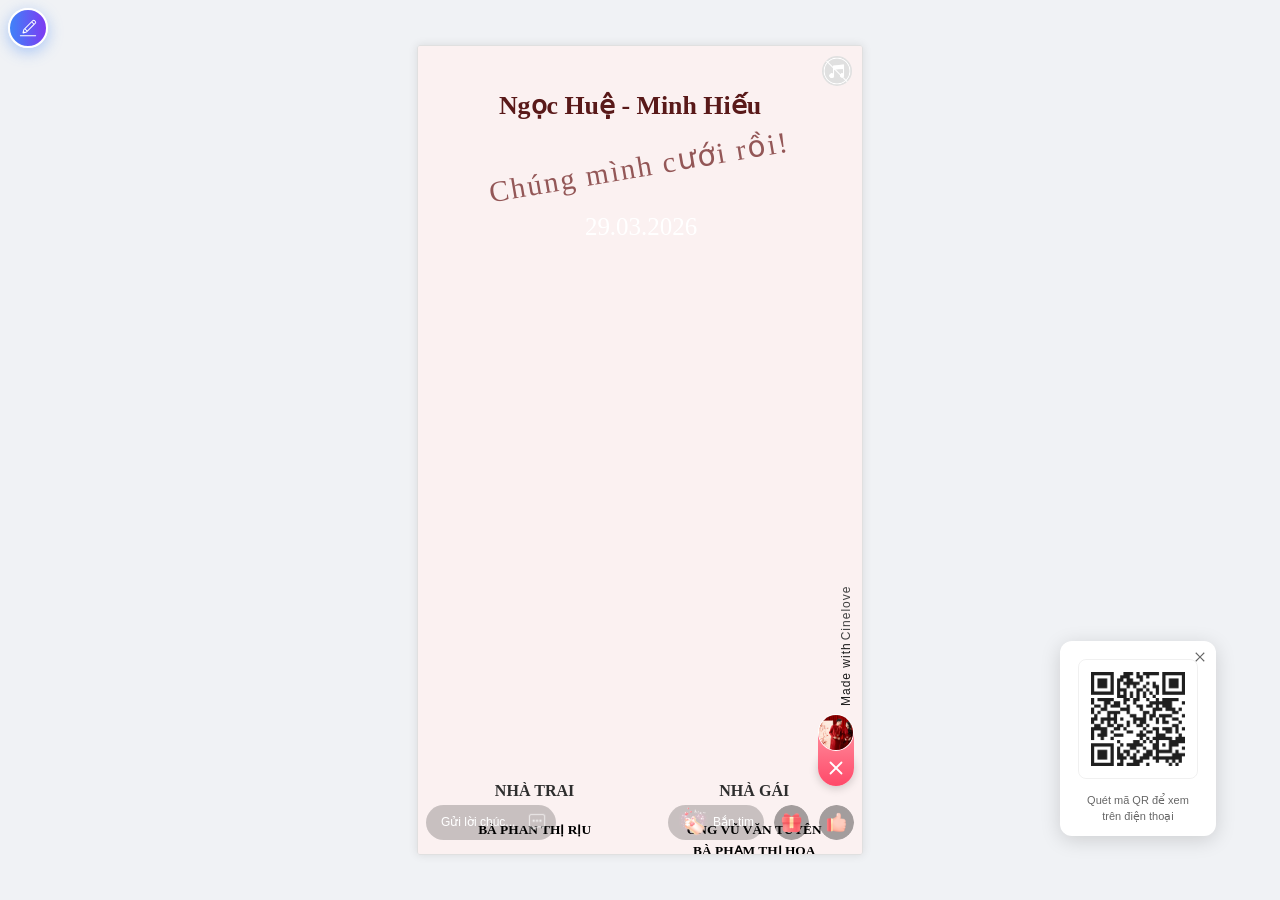
==== showcase/index.html @ 0b960225 "add" ====
﻿<!DOCTYPE html><html lang="vi"><head><meta charset="utf-8" data-next-head=""><meta name="viewport" content="width=device-width, initial-scale=1, maximum-scale=1, user-scalable=no" data-next-head=""><script async="" src="../gtag/js?id=G-24WP7GNL8X"></script><meta name="keywords" content="thiệp cưới online miễn phí, website cưới online, thiệp cưới điện tử, thiệp mời cưới, mẫu thiệp cưới đẹp, tạo thiệp cưới, Cinelove" data-next-head=""><meta name="author" content="CineLove" data-next-head=""><meta name="robots" content="index, follow, max-snippet:-1, max-image-preview:large, max-video-preview:-1" data-next-head=""><link rel="icon" href="../favicon.ico" data-next-head=""><title data-next-head="">MINH HIẾU &amp; NGỌC HUỆ | CineLove</title><meta name="robots" content="noindex,nofollow" data-next-head=""><meta name="description" content="Thiệp hồng gửi đến bạn" data-next-head=""><meta name="twitter:card" content="summary_large_image" data-next-head=""><meta name="twitter:site" content="@cinelove" data-next-head=""><meta name="twitter:creator" content="@cinelove" data-next-head=""><meta property="og:title" content="MINH HIẾU &amp; NGỌC HUỆ | CineLove" data-next-head=""><meta property="og:description" content="Thiệp hồng gửi đến bạn" data-next-head=""><meta property="og:url" content="https://cinelove.me/showcase/U1s51achO5J1i1UUai0aU1606s0s660a0" data-next-head=""><meta property="og:type" content="website" data-next-head=""><meta property="og:image" content="https://img.cinelove.me/uploads/a14b6ae5-8ace-4880-9331-13d94a5e366c/a24f7202-9d97-4752-be8e-d6679eeba80d.jpg?crop=102,0,1620,1215&amp;resize=1000x&amp;format=webp" data-next-head=""><meta property="og:image:alt" content="MINH HIẾU &amp; NGỌC HUỆ" data-next-head=""><meta property="og:image:secure_url" content="https://img.cinelove.me/uploads/a14b6ae5-8ace-4880-9331-13d94a5e366c/a24f7202-9d97-4752-be8e-d6679eeba80d.jpg?crop=102,0,1620,1215&amp;resize=1000x&amp;format=webp" data-next-head=""><meta property="og:image:type" content="image/jpeg" data-next-head=""><meta property="og:image:width" content="1200" data-next-head=""><meta property="og:image:height" content="630" data-next-head=""><meta property="og:locale" content="vi_VN" data-next-head=""><meta property="og:site_name" content="CineLove" data-next-head=""><link rel="canonical" href="U1s51achO5J1i1UUai0aU1606s0s660a0.html" data-next-head=""><link rel="apple-touch-icon" sizes="180x180" href="../apple-touch-icon.png"><link rel="icon" type="image/png" sizes="32x32" href="../favicon-32x32.png"><link rel="icon" type="image/png" sizes="16x16" href="../favicon-16x16.png"><link rel="manifest" href="../site.webmanifest"><meta name="msapplication-TileColor" content="#da532c"><meta name="theme-color" content="#ffffff"><link rel="preload" href="../_next/static/css/4edcd942577ff5c8.css?dpl=dpl_FpeTZ1U1B8iFKSJwQSrYroTb9v1Z" as="style"><link rel="preload" href="../_next/static/css/3a12fbab90cd8589.css?dpl=dpl_FpeTZ1U1B8iFKSJwQSrYroTb9v1Z" as="style"><script>
            window.dataLayer = window.dataLayer || [];
            function gtag(){dataLayer.push(arguments);}
            gtag('js', new Date());
            gtag('config', 'G-24WP7GNL8X');
          </script><link rel="stylesheet" href="../_next/static/css/4edcd942577ff5c8.css?dpl=dpl_FpeTZ1U1B8iFKSJwQSrYroTb9v1Z" data-n-g=""><link rel="stylesheet" href="../_next/static/css/3a12fbab90cd8589.css?dpl=dpl_FpeTZ1U1B8iFKSJwQSrYroTb9v1Z" data-n-p=""><noscript data-n-css=""></noscript><script defer="" nomodule="" src="../_next/static/chunks/polyfills-42372ed130431b0a.js?dpl=dpl_FpeTZ1U1B8iFKSJwQSrYroTb9v1Z"></script><script src="../_next/static/chunks/webpack-5f79f6d4f77b25f8.js?dpl=dpl_FpeTZ1U1B8iFKSJwQSrYroTb9v1Z" defer=""></script><script src="../_next/static/chunks/framework-dc5269af09520b77.js?dpl=dpl_FpeTZ1U1B8iFKSJwQSrYroTb9v1Z" defer=""></script><script src="../_next/static/chunks/main-15b62950d30d045a.js?dpl=dpl_FpeTZ1U1B8iFKSJwQSrYroTb9v1Z" defer=""></script><script src="../_next/static/chunks/pages/_app-a50432dc7ba91dfa.js?dpl=dpl_FpeTZ1U1B8iFKSJwQSrYroTb9v1Z" defer=""></script><script src="../_next/static/chunks/efc462c4-9caaa4cc3752feeb.js?dpl=dpl_FpeTZ1U1B8iFKSJwQSrYroTb9v1Z" defer=""></script><script src="../_next/static/chunks/e07c49f9-39653a52889c0369.js?dpl=dpl_FpeTZ1U1B8iFKSJwQSrYroTb9v1Z" defer=""></script><script src="../_next/static/chunks/0567a2cb-edb904d8796c146d.js?dpl=dpl_FpeTZ1U1B8iFKSJwQSrYroTb9v1Z" defer=""></script><script src="../_next/static/chunks/f90b51d6-cf66b14d678310ad.js?dpl=dpl_FpeTZ1U1B8iFKSJwQSrYroTb9v1Z" defer=""></script><script src="../_next/static/chunks/07c2d338-03749d03245fef7d.js?dpl=dpl_FpeTZ1U1B8iFKSJwQSrYroTb9v1Z" defer=""></script><script src="../_next/static/chunks/7e42aecb-94f8c450c54b9556.js?dpl=dpl_FpeTZ1U1B8iFKSJwQSrYroTb9v1Z" defer=""></script><script src="../_next/static/chunks/58474bfb-598ad95f2bd762a7.js?dpl=dpl_FpeTZ1U1B8iFKSJwQSrYroTb9v1Z" defer=""></script><script src="../_next/static/chunks/0d186e42-0a000285f8a3e69f.js?dpl=dpl_FpeTZ1U1B8iFKSJwQSrYroTb9v1Z" defer=""></script><script src="../_next/static/chunks/0465ed09-2dd751065c0c5b97.js?dpl=dpl_FpeTZ1U1B8iFKSJwQSrYroTb9v1Z" defer=""></script><script src="../_next/static/chunks/2e6f1b4f-d21c8975df6644ec.js?dpl=dpl_FpeTZ1U1B8iFKSJwQSrYroTb9v1Z" defer=""></script><script src="../_next/static/chunks/b258f366-4c1426c026babaea.js?dpl=dpl_FpeTZ1U1B8iFKSJwQSrYroTb9v1Z" defer=""></script><script src="../_next/static/chunks/ccbbfdf4-f22241e35c897c39.js?dpl=dpl_FpeTZ1U1B8iFKSJwQSrYroTb9v1Z" defer=""></script><script src="../_next/static/chunks/6f507d93-abcd9d6e6af87686.js?dpl=dpl_FpeTZ1U1B8iFKSJwQSrYroTb9v1Z" defer=""></script><script src="../_next/static/chunks/b2096ad0-b655a2bce88291c4.js?dpl=dpl_FpeTZ1U1B8iFKSJwQSrYroTb9v1Z" defer=""></script><script src="../_next/static/chunks/7ddb3757-f7b5fa59aa005456.js?dpl=dpl_FpeTZ1U1B8iFKSJwQSrYroTb9v1Z" defer=""></script><script src="../_next/static/chunks/c859536c-eb9bcd95f51215d7.js?dpl=dpl_FpeTZ1U1B8iFKSJwQSrYroTb9v1Z" defer=""></script><script src="../_next/static/chunks/45092124-18f5be4337f22ffe.js?dpl=dpl_FpeTZ1U1B8iFKSJwQSrYroTb9v1Z" defer=""></script><script src="../_next/static/chunks/489b9f9a-4ea41ee9f8638072.js?dpl=dpl_FpeTZ1U1B8iFKSJwQSrYroTb9v1Z" defer=""></script><script src="../_next/static/chunks/7e580b10-3b298ba8daf9b444.js?dpl=dpl_FpeTZ1U1B8iFKSJwQSrYroTb9v1Z" defer=""></script><script src="../_next/static/chunks/e95b820e-2d38f404ec457b72.js?dpl=dpl_FpeTZ1U1B8iFKSJwQSrYroTb9v1Z" defer=""></script><script src="../_next/static/chunks/2b38e19b-2ce6b2011dbb8ed4.js?dpl=dpl_FpeTZ1U1B8iFKSJwQSrYroTb9v1Z" defer=""></script><script src="../_next/static/chunks/a7cd4083-39bc06c2d5d0b40a.js?dpl=dpl_FpeTZ1U1B8iFKSJwQSrYroTb9v1Z" defer=""></script><script src="../_next/static/chunks/a7e16ef1-12862020fb4d1cf7.js?dpl=dpl_FpeTZ1U1B8iFKSJwQSrYroTb9v1Z" defer=""></script><script src="../_next/static/chunks/8e124ec1-a5b3b43ee4f596c2.js?dpl=dpl_FpeTZ1U1B8iFKSJwQSrYroTb9v1Z" defer=""></script><script src="../_next/static/chunks/8e095c31-7021d3be24865049.js?dpl=dpl_FpeTZ1U1B8iFKSJwQSrYroTb9v1Z" defer=""></script><script src="../_next/static/chunks/312-f806af0bae455a5e.js?dpl=dpl_FpeTZ1U1B8iFKSJwQSrYroTb9v1Z" defer=""></script><script src="../_next/static/chunks/5710-d395324c5568ddc9.js?dpl=dpl_FpeTZ1U1B8iFKSJwQSrYroTb9v1Z" defer=""></script><script src="../_next/static/chunks/3301-ed1273c899212839.js?dpl=dpl_FpeTZ1U1B8iFKSJwQSrYroTb9v1Z" defer=""></script><script src="../_next/static/chunks/5306-37118c423ddac136.js?dpl=dpl_FpeTZ1U1B8iFKSJwQSrYroTb9v1Z" defer=""></script><script src="../_next/static/chunks/8058-f4218a05d9cbb1c8.js?dpl=dpl_FpeTZ1U1B8iFKSJwQSrYroTb9v1Z" defer=""></script><script src="../_next/static/chunks/3521-3f62e394e8309722.js?dpl=dpl_FpeTZ1U1B8iFKSJwQSrYroTb9v1Z" defer=""></script><script src="../_next/static/chunks/8594-805ca629172a9351.js?dpl=dpl_FpeTZ1U1B8iFKSJwQSrYroTb9v1Z" defer=""></script><script src="../_next/static/chunks/9084-ee1b04fbd110e6e0.js?dpl=dpl_FpeTZ1U1B8iFKSJwQSrYroTb9v1Z" defer=""></script><script src="../_next/static/chunks/501-64900655763c8149.js?dpl=dpl_FpeTZ1U1B8iFKSJwQSrYroTb9v1Z" defer=""></script><script src="../_next/static/chunks/4669-f37623f1a3a09ec7.js?dpl=dpl_FpeTZ1U1B8iFKSJwQSrYroTb9v1Z" defer=""></script><script src="../_next/static/chunks/2169-4cc0cec435fad799.js?dpl=dpl_FpeTZ1U1B8iFKSJwQSrYroTb9v1Z" defer=""></script><script src="../_next/static/chunks/8972-1d9a5758b7fcf790.js?dpl=dpl_FpeTZ1U1B8iFKSJwQSrYroTb9v1Z" defer=""></script><script src="../_next/static/chunks/5503-2e4eb74a78a16163.js?dpl=dpl_FpeTZ1U1B8iFKSJwQSrYroTb9v1Z" defer=""></script><script src="../_next/static/chunks/8561-fdafcb26af77ca04.js?dpl=dpl_FpeTZ1U1B8iFKSJwQSrYroTb9v1Z" defer=""></script><script src="../_next/static/chunks/8593-0fd73b55b86fa479.js?dpl=dpl_FpeTZ1U1B8iFKSJwQSrYroTb9v1Z" defer=""></script><script src="../_next/static/chunks/4393-92fc1f91e7d98373.js?dpl=dpl_FpeTZ1U1B8iFKSJwQSrYroTb9v1Z" defer=""></script><script src="../_next/static/chunks/5659-e0b0802d2a27facf.js?dpl=dpl_FpeTZ1U1B8iFKSJwQSrYroTb9v1Z" defer=""></script><script src="../_next/static/chunks/7974-ace455025b15d813.js?dpl=dpl_FpeTZ1U1B8iFKSJwQSrYroTb9v1Z" defer=""></script><script src="../_next/static/chunks/7532-90109eacfc173287.js?dpl=dpl_FpeTZ1U1B8iFKSJwQSrYroTb9v1Z" defer=""></script><script src="../_next/static/chunks/916-81c51c4cf4ffcf3d.js?dpl=dpl_FpeTZ1U1B8iFKSJwQSrYroTb9v1Z" defer=""></script><script src="../_next/static/chunks/981-44e769ad1b0a921c.js?dpl=dpl_FpeTZ1U1B8iFKSJwQSrYroTb9v1Z" defer=""></script><script src="../_next/static/chunks/4085-fbf97d3ebaeb474d.js?dpl=dpl_FpeTZ1U1B8iFKSJwQSrYroTb9v1Z" defer=""></script><script src="../_next/static/chunks/4762-7a607921b0f63d1c.js?dpl=dpl_FpeTZ1U1B8iFKSJwQSrYroTb9v1Z" defer=""></script><script src="../_next/static/chunks/144-153cc2a39cd5916c.js?dpl=dpl_FpeTZ1U1B8iFKSJwQSrYroTb9v1Z" defer=""></script><script src="../_next/static/chunks/4587-37d4dda2482b0c67.js?dpl=dpl_FpeTZ1U1B8iFKSJwQSrYroTb9v1Z" defer=""></script><script src="../_next/static/chunks/4322-a6b74efe6dd45db8.js?dpl=dpl_FpeTZ1U1B8iFKSJwQSrYroTb9v1Z" defer=""></script><script src="../_next/static/chunks/1103-045affe35cdec9cc.js?dpl=dpl_FpeTZ1U1B8iFKSJwQSrYroTb9v1Z" defer=""></script><script src="../_next/static/chunks/2009-f669b77c90a7bb7b.js?dpl=dpl_FpeTZ1U1B8iFKSJwQSrYroTb9v1Z" defer=""></script><script src="../_next/static/chunks/6188-9b925b0ecbda0eaa.js?dpl=dpl_FpeTZ1U1B8iFKSJwQSrYroTb9v1Z" defer=""></script><script src="../_next/static/chunks/645-044bd413016dc197.js?dpl=dpl_FpeTZ1U1B8iFKSJwQSrYroTb9v1Z" defer=""></script><script src="../_next/static/chunks/3587-ff64c44677ba6006.js?dpl=dpl_FpeTZ1U1B8iFKSJwQSrYroTb9v1Z" defer=""></script><script src="../_next/static/chunks/4719-571aa6a7be0fcd1b.js?dpl=dpl_FpeTZ1U1B8iFKSJwQSrYroTb9v1Z" defer=""></script><script src="../_next/static/chunks/7030-a9c645c4f87750e2.js?dpl=dpl_FpeTZ1U1B8iFKSJwQSrYroTb9v1Z" defer=""></script><script src="../_next/static/chunks/7603-929211e8f50e3841.js?dpl=dpl_FpeTZ1U1B8iFKSJwQSrYroTb9v1Z" defer=""></script><script src="../_next/static/chunks/9321-79f96393dd6c0593.js?dpl=dpl_FpeTZ1U1B8iFKSJwQSrYroTb9v1Z" defer=""></script><script src="../_next/static/chunks/7251-3d8eb8c323d57522.js?dpl=dpl_FpeTZ1U1B8iFKSJwQSrYroTb9v1Z" defer=""></script><script src="../_next/static/chunks/1848-c45873ab43f7cd44.js?dpl=dpl_FpeTZ1U1B8iFKSJwQSrYroTb9v1Z" defer=""></script><script src="../_next/static/chunks/7511-0f642ca5bb8afb25.js?dpl=dpl_FpeTZ1U1B8iFKSJwQSrYroTb9v1Z" defer=""></script><script src="../_next/static/chunks/8201-e891b0f850a4df30.js?dpl=dpl_FpeTZ1U1B8iFKSJwQSrYroTb9v1Z" defer=""></script><script src="../_next/static/chunks/6264-528dab860a83d242.js?dpl=dpl_FpeTZ1U1B8iFKSJwQSrYroTb9v1Z" defer=""></script><script src="../_next/static/chunks/8372-861078ec31622b64.js?dpl=dpl_FpeTZ1U1B8iFKSJwQSrYroTb9v1Z" defer=""></script><script src="../_next/static/chunks/4611-cf2567c2bd688afb.js?dpl=dpl_FpeTZ1U1B8iFKSJwQSrYroTb9v1Z" defer=""></script><script src="../_next/static/chunks/3873-f2749a13140827b1.js?dpl=dpl_FpeTZ1U1B8iFKSJwQSrYroTb9v1Z" defer=""></script><script src="../_next/static/chunks/2599-d8f20cd6bc20f11d.js?dpl=dpl_FpeTZ1U1B8iFKSJwQSrYroTb9v1Z" defer=""></script><script src="../_next/static/chunks/7755-3da990e33c148ed7.js?dpl=dpl_FpeTZ1U1B8iFKSJwQSrYroTb9v1Z" defer=""></script><script src="../_next/static/chunks/pages/showcase/%5Bpage_id%5D-37700306c1e4dcde.js?dpl=dpl_FpeTZ1U1B8iFKSJwQSrYroTb9v1Z" defer=""></script><script src="../_next/static/tcOvW4FPGQ0MekoXG1KkB/_buildManifest.js?dpl=dpl_FpeTZ1U1B8iFKSJwQSrYroTb9v1Z" defer=""></script><script src="../_next/static/tcOvW4FPGQ0MekoXG1KkB/_ssgManifest.js?dpl=dpl_FpeTZ1U1B8iFKSJwQSrYroTb9v1Z" defer=""></script><style id="__jsx-341908504">#audio-control-wrapper.jsx-341908504{position:absolute;right:10px;top:10px;z-index:1000;width:30px;height:30px;display:-webkit-box;display:-webkit-flex;display:-ms-flexbox;display:flex;-webkit-align-items:center;-webkit-box-align:center;-ms-flex-align:center;align-items:center;}.audio-toggle.jsx-341908504{width:100%;height:100%;display:-webkit-box;display:-webkit-flex;display:-ms-flexbox;display:flex;-webkit-align-items:center;-webkit-box-align:center;-ms-flex-align:center;align-items:center;-webkit-box-pack:center;-webkit-justify-content:center;-ms-flex-pack:center;justify-content:center;background:rgba(165,165,165,0.2);border-radius:50%;overflow:hidden;}.audio-toggle.mrotate.jsx-341908504{-webkit-animation:mrotate-jsx-341908504 5s linear infinite;animation:mrotate-jsx-341908504 5s linear infinite;}.music-icon.jsx-341908504{display:block;width:100%;height:100%;background:#e0e0e0;}.icon-cancel.jsx-341908504{position:absolute;width:100%;height:100%;border-radius:50%;overflow:hidden;padding-top:15px;}.icon-line.jsx-341908504{-webkit-transform:rotate(45deg);-ms-transform:rotate(45deg);transform:rotate(45deg);width:100%;height:1px;background:#fff;}@-webkit-keyframes mrotate-jsx-341908504{to{-webkit-transform:rotate(1turn);-ms-transform:rotate(1turn);transform:rotate(1turn);}}@keyframes mrotate-jsx-341908504{to{-webkit-transform:rotate(1turn);-ms-transform:rotate(1turn);transform:rotate(1turn);}}</style><style id="__jsx-1944329802">.photo-component.jsx-1944329802{width:100%;height:100%;}.photo-component.jsx-1944329802 img.jsx-1944329802{width:100%;height:100%;-webkit-mask-size:100% 100%;mask-size:100% 100%;-webkit-mask-repeat:no-repeat;mask-repeat:no-repeat;}.photo-component.jsx-1944329802 .photo-bg-wrap.jsx-1944329802{width:100%;height:100%;background-size:cover;background-position:50% 50%;background-repeat:no-repeat;background-clip:border-box;}</style><style id="__jsx-1828971989">.text-box-component.jsx-1828971989{height:auto !important;position:relative;}.text-box-editing.jsx-1828971989::after{content:" ";box-sizing:content-box;border:1px solid var(--color-primary);position:absolute;pointer-events:none;display:block;inset:-0px;z-index:1;}.text-box-component.component-hovered.jsx-1828971989::after{content:" ";box-sizing:content-box;border:1px dashed var(--color-primary);position:absolute;pointer-events:none;inset:-0px;display:block;}</style><style id="__jsx-3755534805">.text-box-component.jsx-3755534805{height:auto !important;position:relative;}.text-box-editing.jsx-3755534805::after{content:" ";box-sizing:content-box;border:1px solid var(--color-primary);position:absolute;pointer-events:none;display:block;inset:-1px;z-index:1;}.text-box-component.component-hovered.jsx-3755534805::after{content:" ";box-sizing:content-box;border:1px dashed var(--color-primary);position:absolute;pointer-events:none;inset:-1px;display:block;}</style><style id="__jsx-3557960200">.material-component.jsx-3557960200{width:100%;height:100%;}.material-component.jsx-3557960200 img.jsx-3557960200{width:100%;height:100%;-webkit-mask-size:100% 100%;mask-size:100% 100%;-webkit-mask-repeat:no-repeat;mask-repeat:no-repeat;}.material-component.jsx-3557960200 .photo-bg-wrap.jsx-3557960200{width:100%;height:100%;background-size:cover;background-position:50% 50%;background-repeat:no-repeat;background-clip:border-box;}</style><style id="__jsx-1691086756">.simple-map-container.jsx-1691086756{position:relative;overflow:hidden;}</style><style id="__jsx-3272123691">.countdown.jsx-3272123691{width:100%;margin:0 auto;-webkit-box-pack:justify;-webkit-justify-content:space-between;-ms-flex-pack:justify;justify-content:space-between;background-color:transparent !important;gap:var(--spacing);}.countdown.jsx-3272123691>div.jsx-3272123691,.countdown.jsx-3272123691{height:100%;display:-webkit-box;display:-webkit-flex;display:-ms-flexbox;display:flex;}.countdown.jsx-3272123691>div.jsx-3272123691{width:25%;border-radius:4px;-webkit-flex-direction:column;-ms-flex-direction:column;flex-direction:column;}.countdown.jsx-3272123691>div.jsx-3272123691{-webkit-box-pack:center;-webkit-justify-content:center;-ms-flex-pack:center;justify-content:center;-webkit-align-items:center;-webkit-box-align:center;-ms-flex-align:center;align-items:center;}.countdown.vertical.jsx-3272123691{-webkit-flex-direction:column;-ms-flex-direction:column;flex-direction:column;}.countdown.vertical.jsx-3272123691>div.jsx-3272123691{width:100% !important;-webkit-flex-direction:row !important;-ms-flex-direction:row !important;flex-direction:row !important;gap:5px !important;}</style><style id="__jsx-1768321534">.rsvp-form-container:hover{z-index:9999999 !important;}</style><style id="__jsx-3664286752">.qr-box-component.jsx-3664286752{width:100%;height:100%;}.qr-box-component.jsx-3664286752 img.jsx-3664286752{width:100%;height:100%;-webkit-mask-size:100% 100%;mask-size:100% 100%;-webkit-mask-repeat:no-repeat;mask-repeat:no-repeat;}.qr-box-component.jsx-3664286752 .photo-bg-wrap.jsx-3664286752{width:100%;height:100%;background-size:contain;background-position:50% 50%;background-repeat:no-repeat;background-clip:border-box;}</style><style id="__jsx-2177353859">#main-scroll-container #root-page-container::before{content:"";position:absolute;left:50%;bottom:3px;-webkit-transform:translateX(-50%);-ms-transform:translateX(-50%);transform:translateX(-50%);width:50px;height:4px;background:rgba(0,0,0,0.1);border-radius:2px;-webkit-transition:all 0.2s;transition:all 0.2s;}#main-scroll-container #root-page-container:hover::before{background:rgba(0,0,0,0.3);}</style><style id="__jsx-3895218497">#blessing-box.jsx-3895218497{display:-webkit-box;display:-webkit-flex;display:-ms-flexbox;display:flex;overflow:hidden;z-index:1000;height:180px;position:absolute;width:285px;bottom:58px;left:16px;-webkit-transition:opacity 0.3s ease-in-out;transition:opacity 0.3s ease-in-out;-webkit-touch-callout:none;-webkit-user-select:none;-khtml-user-select:none;-moz-user-select:none;-ms-user-select:none;-webkit-user-select:none;-moz-user-select:none;-ms-user-select:none;user-select:none;-webkit-tap-highlight-color:transparent;pointer-events:none;}.blessing-message.jsx-3895218497{font-size:11px;color:white;position:absolute;min-height:28px;line-height:14px;margin:3px 0;border-radius:7px;padding:2px 10px;display:-webkit-box;display:-webkit-flex;display:-ms-flexbox;display:flex;text-align:left;-webkit-align-items:center;-webkit-box-align:center;-ms-flex-align:center;align-items:center;-webkit-box-pack:center;-webkit-justify-content:center;-ms-flex-pack:center;justify-content:center;background:rgba(225,117,117,0.5);-webkit-transition:opacity 0.5s ease-out;transition:opacity 0.5s ease-out;-webkit-user-select:none;-moz-user-select:none;-ms-user-select:none;-webkit-user-select:none;-moz-user-select:none;-ms-user-select:none;user-select:none;-webkit-tap-highlight-color:transparent;}</style><style id="__jsx-831523885">.message-box-button.jsx-831523885{background:rgba(0,0,0,0.2);padding:0px 7px 0px 15px;box-sizing:border-box;color:white;border-radius:30px;font-size:13px;width:150px;height:39px;line-height:39px;display:-webkit-box;display:-webkit-flex;display:-ms-flexbox;display:flex;-webkit-align-items:center;-webkit-box-align:center;-ms-flex-align:center;align-items:center;-webkit-box-pack:justify;-webkit-justify-content:space-between;-ms-flex-pack:justify;justify-content:space-between;}</style><style id="__jsx-2074202128">.toolbar-right{display:-webkit-box;display:-webkit-flex;display:-ms-flexbox;display:flex;gap:10px;}#cinelove-gift-button{background-image:url("../_next/static/media/gift-box.f417ec86.png");background-size:100%;background-repeat:no-repeat;-webkit-animation:6s ease 0s infinite normal none running bounceGift;animation:6s ease 0s infinite normal none running bounceGift;width:39px;height:39px;cursor:pointer;}#cinelove-like-button{background-image:url("../_next/static/media/like.ea5798c7.png");background-repeat:no-repeat;background-size:100%;width:39px;height:39px;position:relative;cursor:pointer;}#cinelove-like-count{opacity:1;border-radius:17px;width:17px;height:17px;line-height:17px;color:white;font-size:8px;position:absolute;right:-4px;top:-4px;background:-webkit-linear-gradient(#ff9aa6,#ff4969);text-align:center;}@-webkit-keyframes bounceGift{0%{-webkit-transform:translateY(0px);}8%{-webkit-transform:translateY(-10px);}13%{-webkit-transform:translateY(0px);}16%{-webkit-transform:translateY(-5px);}19%{-webkit-transform:translateY(0px);}22%{-webkit-transform:translateY(-2px);}25%{-webkit-transform:translateY(0px);}100%{-webkit-transform:translateY(0px);}}#animation-gift-preview-btn{background:rgba(0,0,0,0.2);padding:0px 10px;box-sizing:border-box;color:white;border-radius:30px;font-size:14px;height:39px;line-height:39px;display:-webkit-box;display:-webkit-flex;display:-ms-flexbox;display:flex;-webkit-align-items:center;-webkit-box-align:center;-ms-flex-align:center;align-items:center;cursor:pointer;}#animation-gift-preview-btn img{height:30px;vertical-align:middle;}#animation-gift-preview-btn span{display:inline-block;font-size:13px;margin-left:5px;white-space:nowrap;}.shake{-webkit-animation:shake 0.1s 3;}@-webkit-keyframes shake{0%{-webkit-transform:scale(1);}30%{-webkit-transform:scale(1.3);}100%{-webkit-transform:scale(1);}}</style><style id="__jsx-1401461546">#cinelove-toolbar.jsx-1401461546{position:absolute;left:0;bottom:0;z-index:1000;width:100%;height:64px;box-sizing:border-box;}#cinelove-toolbar.jsx-1401461546 .toolbar.jsx-1401461546{display:-webkit-box;display:-webkit-flex;display:-ms-flexbox;display:flex;-webkit-align-items:center;-webkit-box-align:center;-ms-flex-align:center;align-items:center;-webkit-box-pack:justify;-webkit-justify-content:space-between;-ms-flex-pack:justify;justify-content:space-between;position:relative;width:100%;height:100%;padding:0.5rem;}</style><style id="__jsx-2770182321">.received-gifts-wrapper.jsx-2770182321{position:absolute;z-index:9999999;bottom:250px;display:block;width:100%;}</style><style id="__jsx-848010737">#cinelove-animation-box.jsx-848010737{position:absolute;left:0;top:0;width:100%;height:38rem;z-index:9999998;pointer-events:none;}#cinelove-canvas.jsx-848010737,#cinelove-canvas-preview.jsx-848010737{position:absolute;width:100%;height:auto;background-color:transparent;top:-15vh;left:0;opacity:1;-webkit-transition:visibility 0.2s ease-in-out,opacity 0.2s ease-in-out;transition:visibility 0.2s ease-in-out,opacity 0.2s ease-in-out;}#cinelove-canvas.jsx-848010737{visibility:visible;opacity:1;}@media screen and (max-height:700px){#cinelove-canvas.jsx-848010737,#cinelove-canvas-preview.jsx-848010737{top:-30vh;}}@media screen and (min-height:701px) and (max-height:800px){#cinelove-canvas.jsx-848010737,#cinelove-canvas-preview.jsx-848010737{top:-25vh;}}</style><style id="__jsx-4097818752">.bar-gift-new.jsx-4097818752{width:100%;min-height:400px;background-color:#fff;border-radius:0.5rem 0.5rem 0 0;box-sizing:border-box;position:absolute;bottom:0;left:0;z-index:9999999;}.gift-wrap-backdrop.jsx-4097818752{position:fixed;left:0;top:0;right:0;bottom:0;z-index:9999997;background:rgba(0,0,0,0.4);}.slideInBtm-enter.jsx-4097818752{-webkit-transform:translateY(100%);-ms-transform:translateY(100%);transform:translateY(100%);}.slideInBtm-enter-active.jsx-4097818752{-webkit-transform:translateY(0);-ms-transform:translateY(0);transform:translateY(0);-webkit-transition:-webkit-transform 0.3s ease-in-out;-webkit-transition:transform 0.3s ease-in-out;transition:transform 0.3s ease-in-out;}.slideInBtm-exit.jsx-4097818752{-webkit-transform:translateY(0);-ms-transform:translateY(0);transform:translateY(0);}.slideInBtm-exit-active.jsx-4097818752{-webkit-transform:translateY(100%);-ms-transform:translateY(100%);transform:translateY(100%);-webkit-transition:-webkit-transform 0.3s ease-in-out;-webkit-transition:transform 0.3s ease-in-out;transition:transform 0.3s ease-in-out;}.fade-enter.jsx-4097818752{opacity:0;}.fade-enter-active.jsx-4097818752{opacity:1;-webkit-transition:opacity 0.3s ease-in-out;transition:opacity 0.3s ease-in-out;}.fade-exit.jsx-4097818752{opacity:1;}.fade-exit-active.jsx-4097818752{opacity:0;-webkit-transition:opacity 0.3s ease-in-out;transition:opacity 0.3s ease-in-out;}</style><style id="__jsx-831600802">.popup-wrapper.jsx-831600802{width:100%;min-height:20rem;background-color:#fff;border-radius:0.5rem 0.5rem 0 0;box-sizing:border-box;position:absolute;bottom:0;left:0;z-index:9999999;}.popup-backdrop.jsx-831600802{position:fixed;left:0;top:0;right:0;bottom:0;z-index:9999997;background:rgba(0,0,0,0.4);}.slideInBtm-enter.jsx-831600802{-webkit-transform:translateY(100%);-ms-transform:translateY(100%);transform:translateY(100%);}.slideInBtm-enter-active.jsx-831600802{-webkit-transform:translateY(0);-ms-transform:translateY(0);transform:translateY(0);-webkit-transition:-webkit-transform 0.3s ease-in-out;-webkit-transition:transform 0.3s ease-in-out;transition:transform 0.3s ease-in-out;}.slideInBtm-exit.jsx-831600802{-webkit-transform:translateY(0);-ms-transform:translateY(0);transform:translateY(0);}.slideInBtm-exit-active.jsx-831600802{-webkit-transform:translateY(100%);-ms-transform:translateY(100%);transform:translateY(100%);-webkit-transition:-webkit-transform 0.3s ease-in-out;-webkit-transition:transform 0.3s ease-in-out;transition:transform 0.3s ease-in-out;}.fade-enter.jsx-831600802{opacity:0;}.fade-enter-active.jsx-831600802{opacity:1;-webkit-transition:opacity 0.3s ease-in-out;transition:opacity 0.3s ease-in-out;}.fade-exit.jsx-831600802{opacity:1;}.fade-exit-active.jsx-831600802{opacity:0;-webkit-transition:opacity 0.3s ease-in-out;transition:opacity 0.3s ease-in-out;}</style><style id="__jsx-3658388935">#app-view-index.hide-toolbar #cinelove-toolbar,#app-view-index.hide-toolbar #cinelove-animation-box,#app-view-index.hide-toolbar .received-gifts-wrapper{display:none;}#app-view-index.hide-toolbar #blessing-box{visibility:hidden;}#app-view-index.hide-toolbar .page-container{margin-bottom:0;}.toolbar-toggle-button{position:absolute;right:8px;bottom:68px;width:36px;height:36px;border-radius:50%;background-color:hsla(0,0%,100%,0.9);box-shadow:0 2px 10px rgba(0,0,0,0.2);display:-webkit-box;display:-webkit-flex;display:-ms-flexbox;display:flex;-webkit-align-items:center;-webkit-box-align:center;-ms-flex-align:center;align-items:center;-webkit-box-pack:center;-webkit-justify-content:center;-ms-flex-pack:center;justify-content:center;cursor:pointer;z-index:999;-webkit-transition:all 0.3s ease;transition:all 0.3s ease;overflow:visible;}.toolbar-toggle-button:hover{background-color:#fff;-webkit-transform:scale(1.05);-ms-transform:scale(1.05);transform:scale(1.05);}.toolbar-toggle-button .toolbar-toggle-pill{position:absolute;left:0;bottom:0;width:100%;height:68px;-webkit-transition:height 0.15s ease-in-out;transition:height 0.15s ease-in-out;background:linear-gradient(#ffeff2,#ff6883);border-radius:35px;box-sizing:border-box;}.toolbar-toggle-button.toolbar-toggle-has-thumbnail .toolbar-toggle-pill{background:linear-gradient(#ff9aa6,#ff4969);}.toolbar-toggle-button .thumbnail{position:absolute;left:50%;top:-4px;-webkit-transform:translateX(-50%);-ms-transform:translateX(-50%);transform:translateX(-50%);z-index:1;border-radius:50%;width:37px;height:37px;object-fit:cover;border:1px solid #fff;-webkit-transition:all 0.3s ease;transition:all 0.3s ease;}.toolbar-toggle-button .icon-svg{width:36px;height:36px;padding:7px;box-sizing:border-box;color:#fff;-webkit-transition:-webkit-transform 0.15s ease-in-out;-webkit-transition:transform 0.15s ease-in-out;transition:transform 0.15s ease-in-out;position:absolute;bottom:0;left:50%;-webkit-transform:translateX(-50%);-ms-transform:translateX(-50%);transform:translateX(-50%);}#app-view-index.hide-toolbar .toolbar-toggle-button{bottom:20px;}</style><style id="__jsx-505250292">.watermark.jsx-773491098{position:absolute;bottom:148px;right:7px;text-align:center;-webkit-transform:rotate(-90deg);-ms-transform:rotate(-90deg);transform:rotate(-90deg);width:20px;white-space:nowrap;height:20px;-webkit-transition:all 0.3s ease;transition:all 0.3s ease;z-index:999;}.watermark.hide-toolbar.jsx-773491098{bottom:30px;}.watermark.hide-toolbar-content.jsx-773491098{bottom:98px;}.watermark-content.jsx-773491098{text-align:center;color:#1c1c1c;font-size:14px;font-weight:300;}.watermark-link.jsx-773491098{color:#414141;-webkit-text-decoration:none;text-decoration:none;font-weight:500;margin-left:2px;-webkit-transition:color 0.3s ease;transition:color 0.3s ease;}.watermark-link.jsx-773491098:hover{color:#000;}</style><style id="__jsx-3147566159">#app-view-index{height:100% !important;}.pc-container #cinelove-toolbar .message-box-button{width:130px;}.pc-container #cinelove-toolbar .message-box-button,.pc-container #cinelove-toolbar #animation-gift-preview-btn,.pc-container #cinelove-toolbar #cinelove-gift-button,.pc-container #cinelove-toolbar #cinelove-like-button{font-size:12px;height:35px;line-height:35px;border-radius:25px;}.pc-container #cinelove-toolbar #animation-gift-preview-btn span{font-size:12px;}.pc-container #cinelove-toolbar #cinelove-like-button,.pc-container #cinelove-toolbar #cinelove-gift-button{width:35px;}.pc-container .bar-messwin *{-webkit-transform:scale(0.95);-ms-transform:scale(0.95);transform:scale(0.95);}.pc-container .bar-gift-new .select-type .option{font-size:17px !important;cursor:pointer;}.pc-container .bar-gift-new .gift-li .title{font-size:10px !important;white-space:nowrap;overflow:hidden;text-overflow:ellipsis;text-align:center;width:70px;}.pc-container .bar-gift-new .give-tip{font-size:10px !important;}.pc-container .bar-gift-new .give-username{-webkit-transform:scale(0.95);-ms-transform:scale(0.95);transform:scale(0.95);}.pc-container .animate-slide-gift.gift-minibar *{-webkit-transform:scale(0.95);-ms-transform:scale(0.95);transform:scale(0.95);}.pc-container #cinelove-canvas-preview,.pc-container #cinelove-canvas{-webkit-transform:scale(0.95);-ms-transform:scale(0.95);transform:scale(0.95);}</style><style>.css-var-root{--ant-blue:#1677FF;--ant-purple:#722ED1;--ant-cyan:#13C2C2;--ant-green:#52C41A;--ant-magenta:#EB2F96;--ant-pink:#EB2F96;--ant-red:#F5222D;--ant-orange:#FA8C16;--ant-yellow:#FADB14;--ant-volcano:#FA541C;--ant-geekblue:#2F54EB;--ant-gold:#FAAD14;--ant-lime:#A0D911;--ant-color-primary:#1677ff;--ant-color-success:#52c41a;--ant-color-warning:#faad14;--ant-color-error:#ff4d4f;--ant-color-info:#1677ff;--ant-color-link:#1677ff;--ant-color-text-base:#000;--ant-color-bg-base:#fff;--ant-font-family:-apple-system, BlinkMacSystemFont, 'Segoe UI', Roboto, 'Helvetica Neue', Arial,
'Noto Sans', sans-serif, 'Apple Color Emoji', 'Segoe UI Emoji', 'Segoe UI Symbol',
'Noto Color Emoji';--ant-font-family-code:'SFMono-Regular', Consolas, 'Liberation Mono', Menlo, Courier, monospace;--ant-font-size:14px;--ant-line-width:1px;--ant-line-type:solid;--ant-motion-ease-out-circ:cubic-bezier(0.08, 0.82, 0.17, 1);--ant-motion-ease-in-out-circ:cubic-bezier(0.78, 0.14, 0.15, 0.86);--ant-motion-ease-out:cubic-bezier(0.215, 0.61, 0.355, 1);--ant-motion-ease-in-out:cubic-bezier(0.645, 0.045, 0.355, 1);--ant-motion-ease-out-back:cubic-bezier(0.12, 0.4, 0.29, 1.46);--ant-motion-ease-in-back:cubic-bezier(0.71, -0.46, 0.88, 0.6);--ant-motion-ease-in-quint:cubic-bezier(0.755, 0.05, 0.855, 0.06);--ant-motion-ease-out-quint:cubic-bezier(0.23, 1, 0.32, 1);--ant-border-radius:6px;--ant-size-unit:4px;--ant-size-step:4px;--ant-size-popup-arrow:16px;--ant-control-height:32px;--ant-z-index-base:0;--ant-z-index-popup-base:1000;--ant-opacity-image:1;--ant-blue-1:#e6f4ff;--ant-blue-2:#bae0ff;--ant-blue-3:#91caff;--ant-blue-4:#69b1ff;--ant-blue-5:#4096ff;--ant-blue-6:#1677ff;--ant-blue-7:#0958d9;--ant-blue-8:#003eb3;--ant-blue-9:#002c8c;--ant-blue-10:#001d66;--ant-purple-1:#f9f0ff;--ant-purple-2:#efdbff;--ant-purple-3:#d3adf7;--ant-purple-4:#b37feb;--ant-purple-5:#9254de;--ant-purple-6:#722ed1;--ant-purple-7:#531dab;--ant-purple-8:#391085;--ant-purple-9:#22075e;--ant-purple-10:#120338;--ant-cyan-1:#e6fffb;--ant-cyan-2:#b5f5ec;--ant-cyan-3:#87e8de;--ant-cyan-4:#5cdbd3;--ant-cyan-5:#36cfc9;--ant-cyan-6:#13c2c2;--ant-cyan-7:#08979c;--ant-cyan-8:#006d75;--ant-cyan-9:#00474f;--ant-cyan-10:#002329;--ant-green-1:#f6ffed;--ant-green-2:#d9f7be;--ant-green-3:#b7eb8f;--ant-green-4:#95de64;--ant-green-5:#73d13d;--ant-green-6:#52c41a;--ant-green-7:#389e0d;--ant-green-8:#237804;--ant-green-9:#135200;--ant-green-10:#092b00;--ant-magenta-1:#fff0f6;--ant-magenta-2:#ffd6e7;--ant-magenta-3:#ffadd2;--ant-magenta-4:#ff85c0;--ant-magenta-5:#f759ab;--ant-magenta-6:#eb2f96;--ant-magenta-7:#c41d7f;--ant-magenta-8:#9e1068;--ant-magenta-9:#780650;--ant-magenta-10:#520339;--ant-pink-1:#fff0f6;--ant-pink-2:#ffd6e7;--ant-pink-3:#ffadd2;--ant-pink-4:#ff85c0;--ant-pink-5:#f759ab;--ant-pink-6:#eb2f96;--ant-pink-7:#c41d7f;--ant-pink-8:#9e1068;--ant-pink-9:#780650;--ant-pink-10:#520339;--ant-red-1:#fff1f0;--ant-red-2:#ffccc7;--ant-red-3:#ffa39e;--ant-red-4:#ff7875;--ant-red-5:#ff4d4f;--ant-red-6:#f5222d;--ant-red-7:#cf1322;--ant-red-8:#a8071a;--ant-red-9:#820014;--ant-red-10:#5c0011;--ant-orange-1:#fff7e6;--ant-orange-2:#ffe7ba;--ant-orange-3:#ffd591;--ant-orange-4:#ffc069;--ant-orange-5:#ffa940;--ant-orange-6:#fa8c16;--ant-orange-7:#d46b08;--ant-orange-8:#ad4e00;--ant-orange-9:#873800;--ant-orange-10:#612500;--ant-yellow-1:#feffe6;--ant-yellow-2:#ffffb8;--ant-yellow-3:#fffb8f;--ant-yellow-4:#fff566;--ant-yellow-5:#ffec3d;--ant-yellow-6:#fadb14;--ant-yellow-7:#d4b106;--ant-yellow-8:#ad8b00;--ant-yellow-9:#876800;--ant-yellow-10:#614700;--ant-volcano-1:#fff2e8;--ant-volcano-2:#ffd8bf;--ant-volcano-3:#ffbb96;--ant-volcano-4:#ff9c6e;--ant-volcano-5:#ff7a45;--ant-volcano-6:#fa541c;--ant-volcano-7:#d4380d;--ant-volcano-8:#ad2102;--ant-volcano-9:#871400;--ant-volcano-10:#610b00;--ant-geekblue-1:#f0f5ff;--ant-geekblue-2:#d6e4ff;--ant-geekblue-3:#adc6ff;--ant-geekblue-4:#85a5ff;--ant-geekblue-5:#597ef7;--ant-geekblue-6:#2f54eb;--ant-geekblue-7:#1d39c4;--ant-geekblue-8:#10239e;--ant-geekblue-9:#061178;--ant-geekblue-10:#030852;--ant-gold-1:#fffbe6;--ant-gold-2:#fff1b8;--ant-gold-3:#ffe58f;--ant-gold-4:#ffd666;--ant-gold-5:#ffc53d;--ant-gold-6:#faad14;--ant-gold-7:#d48806;--ant-gold-8:#ad6800;--ant-gold-9:#874d00;--ant-gold-10:#613400;--ant-lime-1:#fcffe6;--ant-lime-2:#f4ffb8;--ant-lime-3:#eaff8f;--ant-lime-4:#d3f261;--ant-lime-5:#bae637;--ant-lime-6:#a0d911;--ant-lime-7:#7cb305;--ant-lime-8:#5b8c00;--ant-lime-9:#3f6600;--ant-lime-10:#254000;--ant-color-text:rgba(0,0,0,0.88);--ant-color-text-secondary:rgba(0,0,0,0.65);--ant-color-text-tertiary:rgba(0,0,0,0.45);--ant-color-text-quaternary:rgba(0,0,0,0.25);--ant-color-fill:rgba(0,0,0,0.15);--ant-color-fill-secondary:rgba(0,0,0,0.06);--ant-color-fill-tertiary:rgba(0,0,0,0.04);--ant-color-fill-quaternary:rgba(0,0,0,0.02);--ant-color-bg-solid:rgb(0,0,0);--ant-color-bg-solid-hover:rgba(0,0,0,0.75);--ant-color-bg-solid-active:rgba(0,0,0,0.95);--ant-color-bg-layout:#f5f5f5;--ant-color-bg-container:#ffffff;--ant-color-bg-elevated:#ffffff;--ant-color-bg-spotlight:rgba(0,0,0,0.85);--ant-color-bg-blur:transparent;--ant-color-border:#d9d9d9;--ant-color-border-disabled:#d9d9d9;--ant-color-border-secondary:#f0f0f0;--ant-color-primary-bg:#e6f4ff;--ant-color-primary-bg-hover:#bae0ff;--ant-color-primary-border:#91caff;--ant-color-primary-border-hover:#69b1ff;--ant-color-primary-hover:#4096ff;--ant-color-primary-active:#0958d9;--ant-color-primary-text-hover:#4096ff;--ant-color-primary-text:#1677ff;--ant-color-primary-text-active:#0958d9;--ant-color-success-bg:#f6ffed;--ant-color-success-bg-hover:#d9f7be;--ant-color-success-border:#b7eb8f;--ant-color-success-border-hover:#95de64;--ant-color-success-hover:#95de64;--ant-color-success-active:#389e0d;--ant-color-success-text-hover:#73d13d;--ant-color-success-text:#52c41a;--ant-color-success-text-active:#389e0d;--ant-color-error-bg:#fff2f0;--ant-color-error-bg-hover:#fff1f0;--ant-color-error-bg-filled-hover:#ffdfdc;--ant-color-error-bg-active:#ffccc7;--ant-color-error-border:#ffccc7;--ant-color-error-border-hover:#ffa39e;--ant-color-error-hover:#ff7875;--ant-color-error-active:#d9363e;--ant-color-error-text-hover:#ff7875;--ant-color-error-text:#ff4d4f;--ant-color-error-text-active:#d9363e;--ant-color-warning-bg:#fffbe6;--ant-color-warning-bg-hover:#fff1b8;--ant-color-warning-border:#ffe58f;--ant-color-warning-border-hover:#ffd666;--ant-color-warning-hover:#ffd666;--ant-color-warning-active:#d48806;--ant-color-warning-text-hover:#ffc53d;--ant-color-warning-text:#faad14;--ant-color-warning-text-active:#d48806;--ant-color-info-bg:#e6f4ff;--ant-color-info-bg-hover:#bae0ff;--ant-color-info-border:#91caff;--ant-color-info-border-hover:#69b1ff;--ant-color-info-hover:#69b1ff;--ant-color-info-active:#0958d9;--ant-color-info-text-hover:#4096ff;--ant-color-info-text:#1677ff;--ant-color-info-text-active:#0958d9;--ant-color-link-hover:#69b1ff;--ant-color-link-active:#0958d9;--ant-color-bg-mask:rgba(0,0,0,0.45);--ant-color-white:#fff;--ant-font-size-sm:12px;--ant-font-size-lg:16px;--ant-font-size-xl:20px;--ant-font-size-heading-1:38px;--ant-font-size-heading-2:30px;--ant-font-size-heading-3:24px;--ant-font-size-heading-4:20px;--ant-font-size-heading-5:16px;--ant-line-height:1.5714285714285714;--ant-line-height-lg:1.5;--ant-line-height-sm:1.6666666666666667;--ant-font-height:22px;--ant-font-height-lg:24px;--ant-font-height-sm:20px;--ant-line-height-heading-1:1.2105263157894737;--ant-line-height-heading-2:1.2666666666666666;--ant-line-height-heading-3:1.3333333333333333;--ant-line-height-heading-4:1.4;--ant-line-height-heading-5:1.5;--ant-size-xxl:48px;--ant-size-xl:32px;--ant-size-lg:24px;--ant-size-md:20px;--ant-size-ms:16px;--ant-size:16px;--ant-size-sm:12px;--ant-size-xs:8px;--ant-size-xxs:4px;--ant-control-height-sm:24px;--ant-control-height-xs:16px;--ant-control-height-lg:40px;--ant-motion-duration-fast:0.1s;--ant-motion-duration-mid:0.2s;--ant-motion-duration-slow:0.3s;--ant-line-width-bold:2px;--ant-border-radius-xs:2px;--ant-border-radius-sm:4px;--ant-border-radius-lg:8px;--ant-border-radius-outer:4px;--ant-color-fill-content:rgba(0,0,0,0.06);--ant-color-fill-content-hover:rgba(0,0,0,0.15);--ant-color-fill-alter:rgba(0,0,0,0.02);--ant-color-bg-container-disabled:rgba(0,0,0,0.04);--ant-color-border-bg:#ffffff;--ant-color-split:rgba(5,5,5,0.06);--ant-color-text-placeholder:rgba(0,0,0,0.25);--ant-color-text-disabled:rgba(0,0,0,0.25);--ant-color-text-heading:rgba(0,0,0,0.88);--ant-color-text-label:rgba(0,0,0,0.65);--ant-color-text-description:rgba(0,0,0,0.45);--ant-color-text-light-solid:#fff;--ant-color-highlight:#ff4d4f;--ant-color-bg-text-hover:rgba(0,0,0,0.06);--ant-color-bg-text-active:rgba(0,0,0,0.15);--ant-color-icon:rgba(0,0,0,0.45);--ant-color-icon-hover:rgba(0,0,0,0.88);--ant-color-error-outline:rgba(255,38,5,0.06);--ant-color-warning-outline:rgba(255,215,5,0.1);--ant-font-size-icon:12px;--ant-line-width-focus:3px;--ant-control-outline-width:2px;--ant-control-interactive-size:16px;--ant-control-item-bg-hover:rgba(0,0,0,0.04);--ant-control-item-bg-active:#e6f4ff;--ant-control-item-bg-active-hover:#bae0ff;--ant-control-item-bg-active-disabled:rgba(0,0,0,0.15);--ant-control-tmp-outline:rgba(0,0,0,0.02);--ant-control-outline:rgba(5,145,255,0.1);--ant-font-weight-strong:600;--ant-opacity-loading:0.65;--ant-link-decoration:none;--ant-link-hover-decoration:none;--ant-link-focus-decoration:none;--ant-control-padding-horizontal:12px;--ant-control-padding-horizontal-sm:8px;--ant-padding-xxs:4px;--ant-padding-xs:8px;--ant-padding-sm:12px;--ant-padding:16px;--ant-padding-md:20px;--ant-padding-lg:24px;--ant-padding-xl:32px;--ant-padding-content-horizontal-lg:24px;--ant-padding-content-vertical-lg:16px;--ant-padding-content-horizontal:16px;--ant-padding-content-vertical:12px;--ant-padding-content-horizontal-sm:16px;--ant-padding-content-vertical-sm:8px;--ant-margin-xxs:4px;--ant-margin-xs:8px;--ant-margin-sm:12px;--ant-margin:16px;--ant-margin-md:20px;--ant-margin-lg:24px;--ant-margin-xl:32px;--ant-margin-xxl:48px;--ant-box-shadow:
      0 6px 16px 0 rgba(0, 0, 0, 0.08),
      0 3px 6px -4px rgba(0, 0, 0, 0.12),
      0 9px 28px 8px rgba(0, 0, 0, 0.05)
    ;--ant-box-shadow-secondary:
      0 6px 16px 0 rgba(0, 0, 0, 0.08),
      0 3px 6px -4px rgba(0, 0, 0, 0.12),
      0 9px 28px 8px rgba(0, 0, 0, 0.05)
    ;--ant-box-shadow-tertiary:
      0 1px 2px 0 rgba(0, 0, 0, 0.03),
      0 1px 6px -1px rgba(0, 0, 0, 0.02),
      0 2px 4px 0 rgba(0, 0, 0, 0.02)
    ;--ant-box-shadow-popover-arrow:2px 2px 5px rgba(0, 0, 0, 0.05);--ant-box-shadow-card:
      0 1px 2px -2px rgba(0,0,0,0.16),
      0 3px 6px 0 rgba(0,0,0,0.12),
      0 5px 12px 4px rgba(0,0,0,0.09)
    ;--ant-box-shadow-drawer-right:
      -6px 0 16px 0 rgba(0, 0, 0, 0.08),
      -3px 0 6px -4px rgba(0, 0, 0, 0.12),
      -9px 0 28px 8px rgba(0, 0, 0, 0.05)
    ;--ant-box-shadow-drawer-left:
      6px 0 16px 0 rgba(0, 0, 0, 0.08),
      3px 0 6px -4px rgba(0, 0, 0, 0.12),
      9px 0 28px 8px rgba(0, 0, 0, 0.05)
    ;--ant-box-shadow-drawer-up:
      0 6px 16px 0 rgba(0, 0, 0, 0.08),
      0 3px 6px -4px rgba(0, 0, 0, 0.12),
      0 9px 28px 8px rgba(0, 0, 0, 0.05)
    ;--ant-box-shadow-drawer-down:
      0 -6px 16px 0 rgba(0, 0, 0, 0.08),
      0 -3px 6px -4px rgba(0, 0, 0, 0.12),
      0 -9px 28px 8px rgba(0, 0, 0, 0.05)
    ;--ant-box-shadow-tabs-overflow-left:inset 10px 0 8px -8px rgba(0, 0, 0, 0.08);--ant-box-shadow-tabs-overflow-right:inset -10px 0 8px -8px rgba(0, 0, 0, 0.08);--ant-box-shadow-tabs-overflow-top:inset 0 10px 8px -8px rgba(0, 0, 0, 0.08);--ant-box-shadow-tabs-overflow-bottom:inset 0 -10px 8px -8px rgba(0, 0, 0, 0.08);}.ant-spin{font-family:var(--ant-font-family);font-size:var(--ant-font-size);box-sizing:border-box;}.ant-spin::before,.ant-spin::after{box-sizing:border-box;}.ant-spin [class^="ant-spin"],.ant-spin [class*=" ant-spin"]{box-sizing:border-box;}.ant-spin [class^="ant-spin"]::before,.ant-spin [class*=" ant-spin"]::before,.ant-spin [class^="ant-spin"]::after,.ant-spin [class*=" ant-spin"]::after{box-sizing:border-box;}.ant-spin{box-sizing:border-box;margin:0;padding:0;color:var(--ant-color-primary);font-size:0;line-height:var(--ant-line-height);list-style:none;font-family:var(--ant-font-family);position:absolute;display:none;text-align:center;vertical-align:middle;opacity:0;transition:transform var(--ant-motion-duration-slow) var(--ant-motion-ease-in-out-circ);}.ant-spin-spinning{position:relative;display:inline-block;opacity:1;}.ant-spin .ant-spin-text{font-size:var(--ant-font-size);padding-top:calc((var(--ant-spin-dot-size) - var(--ant-font-size)) / 2 + 2px);}.ant-spin-fullscreen{position:fixed;width:100vw;height:100vh;background-color:var(--ant-color-bg-mask);z-index:var(--ant-z-index-popup-base);inset:0;display:flex;align-items:center;flex-direction:column;justify-content:center;opacity:0;visibility:hidden;transition:all var(--ant-motion-duration-mid);}.ant-spin-fullscreen-show{opacity:1;visibility:visible;}.ant-spin-fullscreen .ant-spin .ant-spin-dot-holder{color:var(--ant-color-white);}.ant-spin-fullscreen .ant-spin .ant-spin-text{color:var(--ant-color-text-light-solid);}.ant-spin-nested-loading{position:relative;}.ant-spin-nested-loading >div>.ant-spin{position:absolute;top:0;inset-inline-start:0;z-index:4;display:block;width:100%;height:100%;max-height:var(--ant-spin-content-height);}.ant-spin-nested-loading >div>.ant-spin .ant-spin-dot{position:absolute;top:50%;inset-inline-start:50%;margin:calc(var(--ant-spin-dot-size) * -1 / 2);}.ant-spin-nested-loading >div>.ant-spin .ant-spin-text{position:absolute;top:50%;width:100%;text-shadow:0 1px 2px var(--ant-color-bg-container);}.ant-spin-nested-loading >div>.ant-spin.ant-spin-show-text .ant-spin-dot{margin-top:calc(var(--ant-spin-dot-size) / 2 * -1 - 10px);}.ant-spin-nested-loading >div>.ant-spin-sm .ant-spin-dot{margin:calc(var(--ant-spin-dot-size-sm) * -1 / 2);}.ant-spin-nested-loading >div>.ant-spin-sm .ant-spin-text{padding-top:calc((var(--ant-spin-dot-size-sm) - var(--ant-font-size)) / 2 + 2px);}.ant-spin-nested-loading >div>.ant-spin-sm.ant-spin-show-text .ant-spin-dot{margin-top:calc(var(--ant-spin-dot-size-sm) / 2 * -1 - 10px);}.ant-spin-nested-loading >div>.ant-spin-lg .ant-spin-dot{margin:calc(var(--ant-spin-dot-size-lg) * -1 / 2);}.ant-spin-nested-loading >div>.ant-spin-lg .ant-spin-text{padding-top:calc((var(--ant-spin-dot-size-lg) - var(--ant-font-size)) / 2 + 2px);}.ant-spin-nested-loading >div>.ant-spin-lg.ant-spin-show-text .ant-spin-dot{margin-top:calc(var(--ant-spin-dot-size-lg) / 2 * -1 - 10px);}.ant-spin-nested-loading .ant-spin-container{position:relative;transition:opacity var(--ant-motion-duration-slow);}.ant-spin-nested-loading .ant-spin-container::after{position:absolute;top:0;inset-inline-end:0;bottom:0;inset-inline-start:0;z-index:10;width:100%;height:100%;background:var(--ant-color-bg-container);opacity:0;transition:all var(--ant-motion-duration-slow);content:"";pointer-events:none;}.ant-spin-nested-loading .ant-spin-blur{clear:both;opacity:0.5;user-select:none;pointer-events:none;}.ant-spin-nested-loading .ant-spin-blur::after{opacity:0.4;pointer-events:auto;}.ant-spin-tip{color:var(--ant-color-text-description);}.ant-spin .ant-spin-dot-holder{width:1em;height:1em;font-size:var(--ant-spin-dot-size);display:inline-block;transition:transform var(--ant-motion-duration-slow) ease,opacity var(--ant-motion-duration-slow) ease;transform-origin:50% 50%;line-height:1;color:var(--ant-color-primary);}.ant-spin .ant-spin-dot-holder-hidden{transform:scale(0.3);opacity:0;}.ant-spin .ant-spin-dot-progress{position:absolute;inset:0;}.ant-spin .ant-spin-dot{position:relative;display:inline-block;font-size:var(--ant-spin-dot-size);width:1em;height:1em;}.ant-spin .ant-spin-dot-item{position:absolute;display:block;width:calc((var(--ant-spin-dot-size) - var(--ant-margin-xxs) / 2) / 2);height:calc((var(--ant-spin-dot-size) - var(--ant-margin-xxs) / 2) / 2);background:currentColor;border-radius:100%;transform:scale(0.75);transform-origin:50% 50%;opacity:0.3;animation-name:antSpinMove;animation-duration:1s;animation-iteration-count:infinite;animation-timing-function:linear;animation-direction:alternate;}.ant-spin .ant-spin-dot-item:nth-child(1){top:0;inset-inline-start:0;animation-delay:0s;}.ant-spin .ant-spin-dot-item:nth-child(2){top:0;inset-inline-end:0;animation-delay:0.4s;}.ant-spin .ant-spin-dot-item:nth-child(3){inset-inline-end:0;bottom:0;animation-delay:0.8s;}.ant-spin .ant-spin-dot-item:nth-child(4){bottom:0;inset-inline-start:0;animation-delay:1.2s;}.ant-spin .ant-spin-dot-spin{transform:rotate(45deg);animation-name:antRotate;animation-duration:1.2s;animation-iteration-count:infinite;animation-timing-function:linear;}.ant-spin .ant-spin-dot-circle{stroke-linecap:round;transition:stroke-dashoffset var(--ant-motion-duration-slow) ease,stroke-dasharray var(--ant-motion-duration-slow) ease,stroke var(--ant-motion-duration-slow) ease,stroke-width var(--ant-motion-duration-slow) ease,opacity var(--ant-motion-duration-slow) ease;fill-opacity:0;stroke:currentcolor;}.ant-spin .ant-spin-dot-circle-bg{stroke:var(--ant-color-fill-secondary);}.ant-spin-sm .ant-spin-dot,.ant-spin-sm .ant-spin-dot-holder{font-size:var(--ant-spin-dot-size-sm);}.ant-spin-sm .ant-spin-dot-holder i{width:calc((var(--ant-spin-dot-size-sm) - var(--ant-margin-xxs) / 2) / 2);height:calc((var(--ant-spin-dot-size-sm) - var(--ant-margin-xxs) / 2) / 2);}.ant-spin-lg .ant-spin-dot,.ant-spin-lg .ant-spin-dot-holder{font-size:var(--ant-spin-dot-size-lg);}.ant-spin-lg .ant-spin-dot-holder i{width:calc((var(--ant-spin-dot-size-lg) - var(--ant-margin-xxs)) / 2);height:calc((var(--ant-spin-dot-size-lg) - var(--ant-margin-xxs)) / 2);}.ant-spin.ant-spin-show-text .ant-spin-text{display:block;}@keyframes antSpinMove{to{opacity:1;}}@keyframes antRotate{to{transform:rotate(405deg);}}.css-var-«R36».ant-spin{--ant-spin-content-height:400px;--ant-spin-dot-size:20px;--ant-spin-dot-size-sm:14px;--ant-spin-dot-size-lg:32px;}.ant-radio-css-var{font-family:var(--ant-font-family);font-size:var(--ant-font-size);box-sizing:border-box;}.ant-radio-css-var::before,.ant-radio-css-var::after{box-sizing:border-box;}.ant-radio-css-var [class^="ant-radio"],.ant-radio-css-var [class*=" ant-radio"]{box-sizing:border-box;}.ant-radio-css-var [class^="ant-radio"]::before,.ant-radio-css-var [class*=" ant-radio"]::before,.ant-radio-css-var [class^="ant-radio"]::after,.ant-radio-css-var [class*=" ant-radio"]::after{box-sizing:border-box;}.ant-radio-group{box-sizing:border-box;margin:0;padding:0;color:var(--ant-color-text);font-size:0;line-height:var(--ant-line-height);list-style:none;font-family:var(--ant-font-family);display:inline-block;}.ant-radio-group.ant-radio-group-rtl{direction:rtl;}.ant-radio-group.ant-radio-group-block{display:flex;}.ant-radio-group .ant-badge .ant-badge-count{z-index:1;}.ant-radio-group >.ant-badge:not(:first-child)>.ant-button-wrapper{border-inline-start:none;}.ant-radio-group-vertical{display:flex;flex-direction:column;row-gap:var(--ant-margin-xs);}.ant-radio-wrapper{box-sizing:border-box;margin:0;padding:0;color:var(--ant-color-text);font-size:var(--ant-font-size);line-height:var(--ant-line-height);list-style:none;font-family:var(--ant-font-family);display:inline-flex;align-items:baseline;margin-inline-start:0;margin-inline-end:var(--ant-radio-wrapper-margin-inline-end);cursor:pointer;}.ant-radio-wrapper:last-child{margin-inline-end:0;}.ant-radio-wrapper.ant-radio-wrapper-rtl{direction:rtl;}.ant-radio-wrapper-disabled{cursor:not-allowed;color:var(--ant-color-text-disabled);}.ant-radio-wrapper::after{display:inline-block;width:0;overflow:hidden;content:"\a0";}.ant-radio-wrapper-block{flex:1;justify-content:center;}.ant-radio-wrapper .ant-radio-checked::after{position:absolute;inset-block-start:0;inset-inline-start:0;width:100%;height:100%;border:var(--ant-line-width) var(--ant-line-type) var(--ant-color-primary);border-radius:50%;visibility:hidden;opacity:0;content:"";}.ant-radio-wrapper .ant-radio{box-sizing:border-box;margin:0;padding:0;color:var(--ant-color-text);font-size:var(--ant-font-size);line-height:var(--ant-line-height);list-style:none;font-family:var(--ant-font-family);position:relative;display:inline-block;outline:none;cursor:pointer;align-self:center;border-radius:50%;}.ant-radio-wrapper:hover .ant-radio-wrapper,.ant-radio-wrapper:hover .ant-radio-inner{border-color:var(--ant-color-primary);}.ant-radio-wrapper .ant-radio-input:focus-visible+.ant-radio-inner{outline:var(--ant-line-width-focus) solid var(--ant-color-primary-border);outline-offset:1px;transition:outline-offset 0s,outline 0s;}.ant-radio-wrapper .ant-radio:hover::after,.ant-radio-wrapper:hover .ant-radio-wrapper::after{visibility:visible;}.ant-radio-wrapper .ant-radio-inner{box-sizing:border-box;position:relative;inset-block-start:0;inset-inline-start:0;display:block;width:calc(1px * var(--ant-radio-radio-size));height:calc(1px * var(--ant-radio-radio-size));background-color:var(--ant-color-bg-container);border-color:var(--ant-color-border);border-style:solid;border-width:var(--ant-line-width);border-radius:50%;transition:all var(--ant-motion-duration-mid);}.ant-radio-wrapper .ant-radio-inner::after{box-sizing:border-box;position:absolute;inset-block-start:50%;inset-inline-start:50%;display:block;width:calc(1px * var(--ant-radio-radio-size));height:calc(1px * var(--ant-radio-radio-size));margin-block-start:calc(1px * var(--ant-radio-radio-size) / -2);margin-inline-start:calc(1px * var(--ant-radio-radio-size) / -2);background-color:var(--ant-radio-radio-color);border-block-start:0;border-inline-start:0;border-radius:calc(1px * var(--ant-radio-radio-size));transform:scale(0);opacity:0;transition:all var(--ant-motion-duration-slow) var(--ant-motion-ease-in-out-circ);content:"";}.ant-radio-wrapper .ant-radio-input{position:absolute;inset:0;z-index:1;cursor:pointer;opacity:0;}.ant-radio-wrapper .ant-radio-checked .ant-radio-inner{border-color:var(--ant-color-primary);background-color:var(--ant-radio-radio-bg-color);}.ant-radio-wrapper .ant-radio-checked .ant-radio-inner::after{transform:scale(calc(var(--ant-radio-dot-size) / var(--ant-radio-radio-size)));opacity:1;transition:all var(--ant-motion-duration-slow) var(--ant-motion-ease-in-out-circ);}.ant-radio-wrapper .ant-radio-disabled{cursor:not-allowed;}.ant-radio-wrapper .ant-radio-disabled .ant-radio-inner{background-color:var(--ant-color-bg-container-disabled);border-color:var(--ant-color-border);cursor:not-allowed;}.ant-radio-wrapper .ant-radio-disabled .ant-radio-inner::after{background-color:var(--ant-radio-dot-color-disabled);}.ant-radio-wrapper .ant-radio-disabled .ant-radio-input{cursor:not-allowed;}.ant-radio-wrapper .ant-radio-disabled .ant-radio-disabled+span{color:var(--ant-color-text-disabled);cursor:not-allowed;}.ant-radio-wrapper .ant-radio-disabled.ant-radio-checked .ant-radio-inner::after{transform:scale(calc((var(--ant-radio-radio-size) - 4 * 2) / var(--ant-radio-radio-size)));}.ant-radio-wrapper span.ant-radio+*{padding-inline-start:var(--ant-padding-xs);padding-inline-end:var(--ant-padding-xs);}.ant-radio-button-wrapper{position:relative;display:inline-block;height:var(--ant-control-height);margin:0;padding-inline:var(--ant-radio-button-padding-inline);padding-block:0;color:var(--ant-radio-button-color);font-size:var(--ant-font-size);line-height:calc(var(--ant-control-height) - var(--ant-line-width) * 2);background:var(--ant-radio-button-bg);border:var(--ant-line-width) var(--ant-line-type) var(--ant-color-border);border-block-start-width:calc(var(--ant-line-width) + 0.02px);border-inline-end-width:var(--ant-line-width);cursor:pointer;transition:color var(--ant-motion-duration-mid),background var(--ant-motion-duration-mid),box-shadow var(--ant-motion-duration-mid);}.ant-radio-button-wrapper a{color:var(--ant-radio-button-color);}.ant-radio-button-wrapper >.ant-radio-button{position:absolute;inset-block-start:0;inset-inline-start:0;z-index:-1;width:100%;height:100%;}.ant-radio-button-wrapper:not(:last-child){margin-inline-end:calc(var(--ant-line-width) * -1);}.ant-radio-button-wrapper:first-child{border-inline-start:var(--ant-line-width) var(--ant-line-type) var(--ant-color-border);border-start-start-radius:var(--ant-border-radius);border-end-start-radius:var(--ant-border-radius);}.ant-radio-button-wrapper:last-child{border-start-end-radius:var(--ant-border-radius);border-end-end-radius:var(--ant-border-radius);}.ant-radio-button-wrapper:first-child:last-child{border-radius:var(--ant-border-radius);}.ant-radio-group-large .ant-radio-button-wrapper{height:var(--ant-control-height-lg);font-size:var(--ant-font-size-lg);line-height:calc(var(--ant-control-height-lg) - var(--ant-line-width) * 2);}.ant-radio-group-large .ant-radio-button-wrapper:first-child{border-start-start-radius:var(--ant-border-radius-lg);border-end-start-radius:var(--ant-border-radius-lg);}.ant-radio-group-large .ant-radio-button-wrapper:last-child{border-start-end-radius:var(--ant-border-radius-lg);border-end-end-radius:var(--ant-border-radius-lg);}.ant-radio-group-small .ant-radio-button-wrapper{height:var(--ant-control-height-sm);padding-inline:calc(var(--ant-padding-xs) - var(--ant-line-width));padding-block:0;line-height:calc(var(--ant-control-height-sm) - var(--ant-line-width) * 2);}.ant-radio-group-small .ant-radio-button-wrapper:first-child{border-start-start-radius:var(--ant-border-radius-sm);border-end-start-radius:var(--ant-border-radius-sm);}.ant-radio-group-small .ant-radio-button-wrapper:last-child{border-start-end-radius:var(--ant-border-radius-sm);border-end-end-radius:var(--ant-border-radius-sm);}.ant-radio-button-wrapper:hover{position:relative;color:var(--ant-color-primary);}.ant-radio-button-wrapper:has(:focus-visible){outline:var(--ant-line-width-focus) solid var(--ant-color-primary-border);outline-offset:1px;transition:outline-offset 0s,outline 0s;}.ant-radio-button-wrapper .ant-radio-inner,.ant-radio-button-wrapper input[type='checkbox'],.ant-radio-button-wrapper input[type='radio']{width:0;height:0;opacity:0;pointer-events:none;}.ant-radio-button-wrapper-checked:not(.ant-radio-button-wrapper-disabled){z-index:1;color:var(--ant-color-primary);background:var(--ant-radio-button-checked-bg);border-color:var(--ant-color-primary);}.ant-radio-button-wrapper-checked:not(.ant-radio-button-wrapper-disabled)::before{background-color:var(--ant-color-primary);}.ant-radio-button-wrapper-checked:not(.ant-radio-button-wrapper-disabled):first-child{border-color:var(--ant-color-primary);}.ant-radio-button-wrapper-checked:not(.ant-radio-button-wrapper-disabled):hover{color:var(--ant-color-primary-hover);border-color:var(--ant-color-primary-hover);}.ant-radio-button-wrapper-checked:not(.ant-radio-button-wrapper-disabled):hover::before{background-color:var(--ant-color-primary-hover);}.ant-radio-button-wrapper-checked:not(.ant-radio-button-wrapper-disabled):active{color:var(--ant-color-primary-active);border-color:var(--ant-color-primary-active);}.ant-radio-button-wrapper-checked:not(.ant-radio-button-wrapper-disabled):active::before{background-color:var(--ant-color-primary-active);}.ant-radio-group-solid .ant-radio-button-wrapper-checked:not(.ant-radio-button-wrapper-disabled){color:var(--ant-radio-button-solid-checked-color);background:var(--ant-radio-button-solid-checked-bg);border-color:var(--ant-radio-button-solid-checked-bg);}.ant-radio-group-solid .ant-radio-button-wrapper-checked:not(.ant-radio-button-wrapper-disabled):hover{color:var(--ant-radio-button-solid-checked-color);background:var(--ant-radio-button-solid-checked-hover-bg);border-color:var(--ant-radio-button-solid-checked-hover-bg);}.ant-radio-group-solid .ant-radio-button-wrapper-checked:not(.ant-radio-button-wrapper-disabled):active{color:var(--ant-radio-button-solid-checked-color);background:var(--ant-radio-button-solid-checked-active-bg);border-color:var(--ant-radio-button-solid-checked-active-bg);}.ant-radio-button-wrapper-disabled{color:var(--ant-color-text-disabled);background-color:var(--ant-color-bg-container-disabled);border-color:var(--ant-color-border);cursor:not-allowed;}.ant-radio-button-wrapper-disabled:first-child,.ant-radio-button-wrapper-disabled:hover{color:var(--ant-color-text-disabled);background-color:var(--ant-color-bg-container-disabled);border-color:var(--ant-color-border);}.ant-radio-button-wrapper-disabled.ant-radio-button-wrapper-checked{color:var(--ant-radio-button-checked-color-disabled);background-color:var(--ant-radio-button-checked-bg-disabled);border-color:var(--ant-color-border);box-shadow:none;}.ant-radio-button-wrapper-block{flex:1;text-align:center;}.css-var-«R36».ant-radio-css-var{--ant-radio-radio-size:18;--ant-radio-dot-size:8;--ant-radio-dot-color-disabled:rgba(0,0,0,0.25);--ant-radio-button-solid-checked-color:#fff;--ant-radio-button-solid-checked-bg:#3a9bff;--ant-radio-button-solid-checked-hover-bg:#63b6ff;--ant-radio-button-solid-checked-active-bg:#277ad9;--ant-radio-button-bg:#ffffff;--ant-radio-button-checked-bg:#ffffff;--ant-radio-button-color:rgba(0,0,0,0.88);--ant-radio-button-checked-bg-disabled:rgba(0,0,0,0.15);--ant-radio-button-checked-color-disabled:rgba(0,0,0,0.25);--ant-radio-button-padding-inline:15px;--ant-radio-wrapper-margin-inline-end:8px;--ant-radio-radio-color:#fff;--ant-radio-radio-bg-color:#3a9bff;}.ant-wave{font-family:var(--ant-font-family);font-size:var(--ant-font-size);box-sizing:border-box;}.ant-wave::before,.ant-wave::after{box-sizing:border-box;}.ant-wave [class^="ant-wave"],.ant-wave [class*=" ant-wave"]{box-sizing:border-box;}.ant-wave [class^="ant-wave"]::before,.ant-wave [class*=" ant-wave"]::before,.ant-wave [class^="ant-wave"]::after,.ant-wave [class*=" ant-wave"]::after{box-sizing:border-box;}.ant-wave{position:absolute;background:transparent;pointer-events:none;box-sizing:border-box;color:var(--wave-color, var(--ant-color-primary));box-shadow:0 0 0 0 currentcolor;opacity:0.2;}.ant-wave.wave-motion-appear{transition:box-shadow 0.4s var(--ant-motion-ease-out-circ),opacity 2s var(--ant-motion-ease-out-circ);}.ant-wave.wave-motion-appear-active{box-shadow:0 0 0 6px currentcolor;opacity:0;}.ant-wave.wave-motion-appear.wave-quick{transition:box-shadow var(--ant-motion-duration-slow) var(--ant-motion-ease-in-out),opacity var(--ant-motion-duration-slow) var(--ant-motion-ease-in-out);}a{color:var(--ant-color-link);text-decoration:var(--ant-link-decoration);background-color:transparent;outline:none;cursor:pointer;transition:color var(--ant-motion-duration-slow);-webkit-text-decoration-skip:objects;}a:hover{color:var(--ant-color-link-hover);}a:active{color:var(--ant-color-link-active);}a:active,a:hover{text-decoration:var(--ant-link-hover-decoration);outline:0;}a:focus{text-decoration:var(--ant-link-focus-decoration);outline:0;}a[disabled]{color:var(--ant-color-text-disabled);cursor:not-allowed;}a{color:var(--ant-color-link);text-decoration:var(--ant-link-decoration);background-color:transparent;outline:none;cursor:pointer;transition:color var(--ant-motion-duration-slow);-webkit-text-decoration-skip:objects;}a:hover{color:var(--ant-color-link-hover);}a:active{color:var(--ant-color-link-active);}a:active,a:hover{text-decoration:var(--ant-link-hover-decoration);outline:0;}a:focus{text-decoration:var(--ant-link-focus-decoration);outline:0;}a[disabled]{color:var(--ant-color-text-disabled);cursor:not-allowed;}.anticon{display:inline-flex;align-items:center;color:inherit;font-style:normal;line-height:0;text-align:center;text-transform:none;vertical-align:-0.125em;text-rendering:optimizeLegibility;-webkit-font-smoothing:antialiased;-moz-osx-font-smoothing:grayscale;}.anticon >*{line-height:1;}.anticon svg{display:inline-block;}.anticon .anticon .anticon-icon{display:block;}.ant-modal-css-var{font-family:var(--ant-font-family);font-size:var(--ant-font-size);box-sizing:border-box;}.ant-modal-css-var::before,.ant-modal-css-var::after{box-sizing:border-box;}.ant-modal-css-var [class^="ant-modal"],.ant-modal-css-var [class*=" ant-modal"]{box-sizing:border-box;}.ant-modal-css-var [class^="ant-modal"]::before,.ant-modal-css-var [class*=" ant-modal"]::before,.ant-modal-css-var [class^="ant-modal"]::after,.ant-modal-css-var [class*=" ant-modal"]::after{box-sizing:border-box;}.ant-modal-root .ant-modal-wrap-rtl{direction:rtl;}.ant-modal-root .ant-modal-centered{text-align:center;}.ant-modal-root .ant-modal-centered::before{display:inline-block;width:0;height:100%;vertical-align:middle;content:"";}.ant-modal-root .ant-modal-centered .ant-modal{top:0;display:inline-block;padding-bottom:0;text-align:start;vertical-align:middle;}@media (max-width: 767px){.ant-modal-root .ant-modal{max-width:calc(100vw - 16px);margin:var(--ant-margin-xs) auto;}.ant-modal-root .ant-modal-centered .ant-modal{flex:1;}}.ant-modal{box-sizing:border-box;margin:0 auto;padding:0;color:var(--ant-color-text);font-size:var(--ant-font-size);line-height:var(--ant-line-height);list-style:none;font-family:var(--ant-font-family);pointer-events:none;position:relative;top:100px;width:auto;max-width:calc(100vw - calc(var(--ant-margin) * 2));padding-bottom:var(--ant-padding-lg);}.ant-modal .ant-modal-title{margin:0;color:var(--ant-modal-title-color);font-weight:var(--ant-font-weight-strong);font-size:var(--ant-modal-title-font-size);line-height:var(--ant-modal-title-line-height);word-wrap:break-word;}.ant-modal .ant-modal-container{position:relative;background-color:var(--ant-modal-content-bg);background-clip:padding-box;border:0;border-radius:var(--ant-border-radius-lg);box-shadow:var(--ant-box-shadow);pointer-events:auto;padding:var(--ant-modal-content-padding);}.ant-modal .ant-modal-close{position:absolute;top:calc((calc(calc(var(--ant-line-height-heading-5) * var(--ant-font-size-heading-5)) + calc(var(--ant-padding) * 2)) - var(--ant-control-height)) / 2);inset-inline-end:calc((calc(calc(var(--ant-line-height-heading-5) * var(--ant-font-size-heading-5)) + calc(var(--ant-padding) * 2)) - var(--ant-control-height)) / 2);z-index:calc(var(--ant-z-index-popup-base) + 10);padding:0;color:var(--ant-color-icon);font-weight:var(--ant-font-weight-strong);line-height:1;text-decoration:none;background:transparent;border-radius:var(--ant-border-radius-sm);width:var(--ant-control-height);height:var(--ant-control-height);border:0;outline:0;cursor:pointer;transition:color var(--ant-motion-duration-mid),background-color var(--ant-motion-duration-mid);}.ant-modal .ant-modal-close-x{display:flex;font-size:var(--ant-font-size-lg);font-style:normal;line-height:var(--ant-control-height);justify-content:center;text-transform:none;text-rendering:auto;}.ant-modal .ant-modal-close:disabled{pointer-events:none;}.ant-modal .ant-modal-close:hover{color:var(--ant-color-icon-hover);background-color:var(--ant-color-bg-text-hover);text-decoration:none;}.ant-modal .ant-modal-close:active{background-color:var(--ant-color-bg-text-active);}.ant-modal .ant-modal-close:focus-visible{outline:var(--ant-line-width-focus) solid var(--ant-color-primary-border);outline-offset:1px;transition:outline-offset 0s,outline 0s;}.ant-modal .ant-modal-header{color:var(--ant-color-text);background:var(--ant-modal-header-bg);border-radius:var(--ant-border-radius-lg) var(--ant-border-radius-lg) 0 0;margin-bottom:var(--ant-modal-header-margin-bottom);padding:var(--ant-modal-header-padding);border-bottom:var(--ant-modal-header-border-bottom);}.ant-modal .ant-modal-body{font-size:var(--ant-font-size);line-height:var(--ant-line-height);word-wrap:break-word;padding:var(--ant-modal-body-padding);}.ant-modal .ant-modal-body .ant-modal-body-skeleton{width:100%;height:100%;display:flex;justify-content:center;align-items:center;margin:var(--ant-margin) auto;}.ant-modal .ant-modal-footer{text-align:end;background:var(--ant-modal-footer-bg);margin-top:var(--ant-modal-footer-margin-top);padding:var(--ant-modal-footer-padding);border-top:var(--ant-modal-footer-border-top);border-radius:var(--ant-modal-footer-border-radius);}.ant-modal .ant-modal-footer >.ant-btn+.ant-btn{margin-inline-start:var(--ant-margin-xs);}.ant-modal .ant-modal-open{overflow:hidden;}.ant-modal-pure-panel{top:auto;padding:0;display:flex;flex-direction:column;}.ant-modal-pure-panel .ant-modal-container,.ant-modal-pure-panel .ant-modal-body,.ant-modal-pure-panel .ant-modal-confirm-body-wrapper{display:flex;flex-direction:column;flex:auto;}.ant-modal-pure-panel .ant-modal-confirm-body{margin-bottom:auto;}.ant-modal-root .ant-modal-wrap-rtl{direction:rtl;}.ant-modal-root .ant-modal-wrap-rtl .ant-modal-confirm-body{direction:rtl;}.ant-modal-root .ant-modal.ant-zoom-enter,.ant-modal-root .ant-modal.ant-zoom-appear{transform:none;opacity:0;animation-duration:var(--ant-motion-duration-slow);user-select:none;}.ant-modal-root .ant-modal.ant-zoom-leave .ant-modal-container{pointer-events:none;}.ant-modal-root .ant-modal-mask{position:fixed;inset:0;z-index:var(--ant-z-index-popup-base);height:100%;background-color:var(--ant-color-bg-mask);pointer-events:none;}.ant-modal-root .ant-modal-mask.ant-modal-mask-blur{backdrop-filter:blur(4px);background-color:rgba(0, 0, 0, 0.3);}.ant-modal-root .ant-modal-mask .ant-modal-hidden{display:none;}.ant-modal-root .ant-modal-wrap{position:fixed;inset:0;z-index:var(--ant-z-index-popup-base);overflow:auto;outline:0;-webkit-overflow-scrolling:touch;}.ant-modal-root .ant-fade-enter,.ant-modal-root .ant-fade-appear{animation-duration:var(--ant-motion-duration-mid);animation-fill-mode:both;animation-play-state:paused;}.ant-modal-root .ant-fade-leave{animation-duration:var(--ant-motion-duration-mid);animation-fill-mode:both;animation-play-state:paused;}.ant-modal-root .ant-fade-enter.ant-fade-enter-active,.ant-modal-root .ant-fade-appear.ant-fade-appear-active{animation-name:antFadeIn;animation-play-state:running;}.ant-modal-root .ant-fade-leave.ant-fade-leave-active{animation-name:antFadeOut;animation-play-state:running;pointer-events:none;}.ant-modal-root .ant-fade-enter,.ant-modal-root .ant-fade-appear{opacity:0;animation-timing-function:linear;}.ant-modal-root .ant-fade-leave{animation-timing-function:linear;}.ant-zoom-enter,.ant-zoom-appear{animation-duration:var(--ant-motion-duration-mid);animation-fill-mode:both;animation-play-state:paused;}.ant-zoom-leave{animation-duration:var(--ant-motion-duration-mid);animation-fill-mode:both;animation-play-state:paused;}.ant-zoom-enter.ant-zoom-enter-active,.ant-zoom-appear.ant-zoom-appear-active{animation-name:antZoomIn;animation-play-state:running;}.ant-zoom-leave.ant-zoom-leave-active{animation-name:antZoomOut;animation-play-state:running;pointer-events:none;}.ant-zoom-enter,.ant-zoom-appear{transform:scale(0);opacity:0;animation-timing-function:var(--ant-motion-ease-out-circ);}.ant-zoom-enter-prepare,.ant-zoom-appear-prepare{transform:none;}.ant-zoom-leave{animation-timing-function:var(--ant-motion-ease-in-out-circ);}.ant-modal-root .ant-modal{--ant-modal-sm-width:var(--ant-modal-xs-width);--ant-modal-md-width:var(--ant-modal-sm-width);--ant-modal-lg-width:var(--ant-modal-md-width);--ant-modal-xl-width:var(--ant-modal-lg-width);--ant-modal-xxl-width:var(--ant-modal-xl-width);width:var(--ant-modal-xs-width);}@media (min-width: 576px){.ant-modal-root .ant-modal{width:var(--ant-modal-sm-width);}}@media (min-width: 768px){.ant-modal-root .ant-modal{width:var(--ant-modal-md-width);}}@media (min-width: 992px){.ant-modal-root .ant-modal{width:var(--ant-modal-lg-width);}}@media (min-width: 1200px){.ant-modal-root .ant-modal{width:var(--ant-modal-xl-width);}}@media (min-width: 1600px){.ant-modal-root .ant-modal{width:var(--ant-modal-xxl-width);}}@keyframes antFadeIn{0%{opacity:0;}100%{opacity:1;}}@keyframes antFadeOut{0%{opacity:1;}100%{opacity:0;}}@keyframes antZoomIn{0%{transform:scale(0.2);opacity:0;}100%{transform:scale(1);opacity:1;}}@keyframes antZoomOut{0%{transform:scale(1);}100%{transform:scale(0.2);opacity:0;}}.css-var-«R36».ant-modal-css-var{--ant-modal-footer-bg:transparent;--ant-modal-header-bg:transparent;--ant-modal-title-line-height:1.4444444444444444;--ant-modal-title-font-size:18px;--ant-modal-content-bg:#ffffff;--ant-modal-title-color:rgba(0,0,0,0.88);--ant-modal-content-padding:20px 24px;--ant-modal-header-padding:0px;--ant-modal-header-border-bottom:none;--ant-modal-header-margin-bottom:8px;--ant-modal-body-padding:0px;--ant-modal-footer-padding:0px;--ant-modal-footer-border-top:none;--ant-modal-footer-border-radius:0px;--ant-modal-footer-margin-top:12px;--ant-modal-confirm-body-padding:0px;--ant-modal-confirm-icon-margin-inline-end:12px;--ant-modal-confirm-btns-margin-top:12px;}.css-var-«R36»{--ant-blue:#1677FF;--ant-purple:#722ED1;--ant-cyan:#13C2C2;--ant-green:#52C41A;--ant-magenta:#EB2F96;--ant-pink:#EB2F96;--ant-red:#F5222D;--ant-orange:#FA8C16;--ant-yellow:#FADB14;--ant-volcano:#FA541C;--ant-geekblue:#2F54EB;--ant-gold:#FAAD14;--ant-lime:#A0D911;--ant-color-primary:#3a9bff;--ant-color-success:#52c41a;--ant-color-warning:#faad14;--ant-color-error:#ff4d4f;--ant-color-info:#1677ff;--ant-color-link:#1677ff;--ant-color-text-base:#000;--ant-color-bg-base:#fff;--ant-font-family:-apple-system, BlinkMacSystemFont, 'Segoe UI', Roboto, 'Helvetica Neue', Arial,
'Noto Sans', sans-serif, 'Apple Color Emoji', 'Segoe UI Emoji', 'Segoe UI Symbol',
'Noto Color Emoji';--ant-font-family-code:'SFMono-Regular', Consolas, 'Liberation Mono', Menlo, Courier, monospace;--ant-font-size:16px;--ant-line-width:1px;--ant-line-type:solid;--ant-motion-ease-out-circ:cubic-bezier(0.08, 0.82, 0.17, 1);--ant-motion-ease-in-out-circ:cubic-bezier(0.78, 0.14, 0.15, 0.86);--ant-motion-ease-out:cubic-bezier(0.215, 0.61, 0.355, 1);--ant-motion-ease-in-out:cubic-bezier(0.645, 0.045, 0.355, 1);--ant-motion-ease-out-back:cubic-bezier(0.12, 0.4, 0.29, 1.46);--ant-motion-ease-in-back:cubic-bezier(0.71, -0.46, 0.88, 0.6);--ant-motion-ease-in-quint:cubic-bezier(0.755, 0.05, 0.855, 0.06);--ant-motion-ease-out-quint:cubic-bezier(0.23, 1, 0.32, 1);--ant-border-radius:6px;--ant-size-unit:4px;--ant-size-step:4px;--ant-size-popup-arrow:16px;--ant-control-height:32px;--ant-z-index-base:0;--ant-z-index-popup-base:1000;--ant-opacity-image:1;--ant-blue-1:#e6f4ff;--ant-blue-2:#bae0ff;--ant-blue-3:#91caff;--ant-blue-4:#69b1ff;--ant-blue-5:#4096ff;--ant-blue-6:#1677ff;--ant-blue-7:#0958d9;--ant-blue-8:#003eb3;--ant-blue-9:#002c8c;--ant-blue-10:#001d66;--ant-purple-1:#f9f0ff;--ant-purple-2:#efdbff;--ant-purple-3:#d3adf7;--ant-purple-4:#b37feb;--ant-purple-5:#9254de;--ant-purple-6:#722ed1;--ant-purple-7:#531dab;--ant-purple-8:#391085;--ant-purple-9:#22075e;--ant-purple-10:#120338;--ant-cyan-1:#e6fffb;--ant-cyan-2:#b5f5ec;--ant-cyan-3:#87e8de;--ant-cyan-4:#5cdbd3;--ant-cyan-5:#36cfc9;--ant-cyan-6:#13c2c2;--ant-cyan-7:#08979c;--ant-cyan-8:#006d75;--ant-cyan-9:#00474f;--ant-cyan-10:#002329;--ant-green-1:#f6ffed;--ant-green-2:#d9f7be;--ant-green-3:#b7eb8f;--ant-green-4:#95de64;--ant-green-5:#73d13d;--ant-green-6:#52c41a;--ant-green-7:#389e0d;--ant-green-8:#237804;--ant-green-9:#135200;--ant-green-10:#092b00;--ant-magenta-1:#fff0f6;--ant-magenta-2:#ffd6e7;--ant-magenta-3:#ffadd2;--ant-magenta-4:#ff85c0;--ant-magenta-5:#f759ab;--ant-magenta-6:#eb2f96;--ant-magenta-7:#c41d7f;--ant-magenta-8:#9e1068;--ant-magenta-9:#780650;--ant-magenta-10:#520339;--ant-pink-1:#fff0f6;--ant-pink-2:#ffd6e7;--ant-pink-3:#ffadd2;--ant-pink-4:#ff85c0;--ant-pink-5:#f759ab;--ant-pink-6:#eb2f96;--ant-pink-7:#c41d7f;--ant-pink-8:#9e1068;--ant-pink-9:#780650;--ant-pink-10:#520339;--ant-red-1:#fff1f0;--ant-red-2:#ffccc7;--ant-red-3:#ffa39e;--ant-red-4:#ff7875;--ant-red-5:#ff4d4f;--ant-red-6:#f5222d;--ant-red-7:#cf1322;--ant-red-8:#a8071a;--ant-red-9:#820014;--ant-red-10:#5c0011;--ant-orange-1:#fff7e6;--ant-orange-2:#ffe7ba;--ant-orange-3:#ffd591;--ant-orange-4:#ffc069;--ant-orange-5:#ffa940;--ant-orange-6:#fa8c16;--ant-orange-7:#d46b08;--ant-orange-8:#ad4e00;--ant-orange-9:#873800;--ant-orange-10:#612500;--ant-yellow-1:#feffe6;--ant-yellow-2:#ffffb8;--ant-yellow-3:#fffb8f;--ant-yellow-4:#fff566;--ant-yellow-5:#ffec3d;--ant-yellow-6:#fadb14;--ant-yellow-7:#d4b106;--ant-yellow-8:#ad8b00;--ant-yellow-9:#876800;--ant-yellow-10:#614700;--ant-volcano-1:#fff2e8;--ant-volcano-2:#ffd8bf;--ant-volcano-3:#ffbb96;--ant-volcano-4:#ff9c6e;--ant-volcano-5:#ff7a45;--ant-volcano-6:#fa541c;--ant-volcano-7:#d4380d;--ant-volcano-8:#ad2102;--ant-volcano-9:#871400;--ant-volcano-10:#610b00;--ant-geekblue-1:#f0f5ff;--ant-geekblue-2:#d6e4ff;--ant-geekblue-3:#adc6ff;--ant-geekblue-4:#85a5ff;--ant-geekblue-5:#597ef7;--ant-geekblue-6:#2f54eb;--ant-geekblue-7:#1d39c4;--ant-geekblue-8:#10239e;--ant-geekblue-9:#061178;--ant-geekblue-10:#030852;--ant-gold-1:#fffbe6;--ant-gold-2:#fff1b8;--ant-gold-3:#ffe58f;--ant-gold-4:#ffd666;--ant-gold-5:#ffc53d;--ant-gold-6:#faad14;--ant-gold-7:#d48806;--ant-gold-8:#ad6800;--ant-gold-9:#874d00;--ant-gold-10:#613400;--ant-lime-1:#fcffe6;--ant-lime-2:#f4ffb8;--ant-lime-3:#eaff8f;--ant-lime-4:#d3f261;--ant-lime-5:#bae637;--ant-lime-6:#a0d911;--ant-lime-7:#7cb305;--ant-lime-8:#5b8c00;--ant-lime-9:#3f6600;--ant-lime-10:#254000;--ant-color-text:rgba(0,0,0,0.88);--ant-color-text-secondary:rgba(0,0,0,0.65);--ant-color-text-tertiary:rgba(0,0,0,0.45);--ant-color-text-quaternary:rgba(0,0,0,0.25);--ant-color-fill:rgba(0,0,0,0.15);--ant-color-fill-secondary:rgba(0,0,0,0.06);--ant-color-fill-tertiary:rgba(0,0,0,0.04);--ant-color-fill-quaternary:rgba(0,0,0,0.02);--ant-color-bg-solid:rgb(0,0,0);--ant-color-bg-solid-hover:rgba(0,0,0,0.75);--ant-color-bg-solid-active:rgba(0,0,0,0.95);--ant-color-bg-layout:#f5f5f5;--ant-color-bg-container:#ffffff;--ant-color-bg-elevated:#ffffff;--ant-color-bg-spotlight:rgba(0,0,0,0.85);--ant-color-bg-blur:transparent;--ant-color-border:#d9d9d9;--ant-color-border-disabled:#d9d9d9;--ant-color-border-secondary:#f0f0f0;--ant-color-primary-bg:#f0faff;--ant-color-primary-bg-hover:#def3ff;--ant-color-primary-border:#b5e1ff;--ant-color-primary-border-hover:#8ccdff;--ant-color-primary-hover:#63b6ff;--ant-color-primary-active:#277ad9;--ant-color-primary-text-hover:#63b6ff;--ant-color-primary-text:#3a9bff;--ant-color-primary-text-active:#277ad9;--ant-color-success-bg:#f6ffed;--ant-color-success-bg-hover:#d9f7be;--ant-color-success-border:#b7eb8f;--ant-color-success-border-hover:#95de64;--ant-color-success-hover:#95de64;--ant-color-success-active:#389e0d;--ant-color-success-text-hover:#73d13d;--ant-color-success-text:#52c41a;--ant-color-success-text-active:#389e0d;--ant-color-error-bg:#fff2f0;--ant-color-error-bg-hover:#fff1f0;--ant-color-error-bg-filled-hover:#ffdfdc;--ant-color-error-bg-active:#ffccc7;--ant-color-error-border:#ffccc7;--ant-color-error-border-hover:#ffa39e;--ant-color-error-hover:#ff7875;--ant-color-error-active:#d9363e;--ant-color-error-text-hover:#ff7875;--ant-color-error-text:#ff4d4f;--ant-color-error-text-active:#d9363e;--ant-color-warning-bg:#fffbe6;--ant-color-warning-bg-hover:#fff1b8;--ant-color-warning-border:#ffe58f;--ant-color-warning-border-hover:#ffd666;--ant-color-warning-hover:#ffd666;--ant-color-warning-active:#d48806;--ant-color-warning-text-hover:#ffc53d;--ant-color-warning-text:#faad14;--ant-color-warning-text-active:#d48806;--ant-color-info-bg:#e6f4ff;--ant-color-info-bg-hover:#bae0ff;--ant-color-info-border:#91caff;--ant-color-info-border-hover:#69b1ff;--ant-color-info-hover:#69b1ff;--ant-color-info-active:#0958d9;--ant-color-info-text-hover:#4096ff;--ant-color-info-text:#1677ff;--ant-color-info-text-active:#0958d9;--ant-color-link-hover:#69b1ff;--ant-color-link-active:#0958d9;--ant-color-bg-mask:rgba(0,0,0,0.45);--ant-color-white:#fff;--ant-font-size-sm:14px;--ant-font-size-lg:18px;--ant-font-size-xl:22px;--ant-font-size-heading-1:42px;--ant-font-size-heading-2:34px;--ant-font-size-heading-3:28px;--ant-font-size-heading-4:22px;--ant-font-size-heading-5:18px;--ant-line-height:1.5;--ant-line-height-lg:1.4444444444444444;--ant-line-height-sm:1.5714285714285714;--ant-font-height:24px;--ant-font-height-lg:26px;--ant-font-height-sm:22px;--ant-line-height-heading-1:1.1904761904761905;--ant-line-height-heading-2:1.2352941176470589;--ant-line-height-heading-3:1.2857142857142858;--ant-line-height-heading-4:1.3636363636363635;--ant-line-height-heading-5:1.4444444444444444;--ant-size-xxl:48px;--ant-size-xl:32px;--ant-size-lg:24px;--ant-size-md:20px;--ant-size-ms:16px;--ant-size:16px;--ant-size-sm:12px;--ant-size-xs:8px;--ant-size-xxs:4px;--ant-control-height-sm:24px;--ant-control-height-xs:16px;--ant-control-height-lg:40px;--ant-motion-duration-fast:0.1s;--ant-motion-duration-mid:0.2s;--ant-motion-duration-slow:0.3s;--ant-line-width-bold:2px;--ant-border-radius-xs:2px;--ant-border-radius-sm:4px;--ant-border-radius-lg:8px;--ant-border-radius-outer:4px;--ant-color-fill-content:rgba(0,0,0,0.06);--ant-color-fill-content-hover:rgba(0,0,0,0.15);--ant-color-fill-alter:rgba(0,0,0,0.02);--ant-color-bg-container-disabled:rgba(0,0,0,0.04);--ant-color-border-bg:#ffffff;--ant-color-split:rgba(5,5,5,0.06);--ant-color-text-placeholder:rgba(0,0,0,0.25);--ant-color-text-disabled:rgba(0,0,0,0.25);--ant-color-text-heading:rgba(0,0,0,0.88);--ant-color-text-label:rgba(0,0,0,0.65);--ant-color-text-description:rgba(0,0,0,0.45);--ant-color-text-light-solid:#fff;--ant-color-highlight:#ff4d4f;--ant-color-bg-text-hover:rgba(0,0,0,0.06);--ant-color-bg-text-active:rgba(0,0,0,0.15);--ant-color-icon:rgba(0,0,0,0.45);--ant-color-icon-hover:rgba(0,0,0,0.88);--ant-color-error-outline:rgba(255,38,5,0.06);--ant-color-warning-outline:rgba(255,215,5,0.1);--ant-font-size-icon:14px;--ant-line-width-focus:3px;--ant-control-outline-width:2px;--ant-control-interactive-size:16px;--ant-control-item-bg-hover:rgba(0,0,0,0.04);--ant-control-item-bg-active:#f0faff;--ant-control-item-bg-active-hover:#def3ff;--ant-control-item-bg-active-disabled:rgba(0,0,0,0.15);--ant-control-tmp-outline:rgba(0,0,0,0.02);--ant-control-outline:rgba(5,172,255,0.06);--ant-font-weight-strong:600;--ant-opacity-loading:0.65;--ant-link-decoration:none;--ant-link-hover-decoration:none;--ant-link-focus-decoration:none;--ant-control-padding-horizontal:12px;--ant-control-padding-horizontal-sm:8px;--ant-padding-xxs:4px;--ant-padding-xs:8px;--ant-padding-sm:12px;--ant-padding:16px;--ant-padding-md:20px;--ant-padding-lg:24px;--ant-padding-xl:32px;--ant-padding-content-horizontal-lg:24px;--ant-padding-content-vertical-lg:16px;--ant-padding-content-horizontal:16px;--ant-padding-content-vertical:12px;--ant-padding-content-horizontal-sm:16px;--ant-padding-content-vertical-sm:8px;--ant-margin-xxs:4px;--ant-margin-xs:8px;--ant-margin-sm:12px;--ant-margin:16px;--ant-margin-md:20px;--ant-margin-lg:24px;--ant-margin-xl:32px;--ant-margin-xxl:48px;--ant-box-shadow:
      0 6px 16px 0 rgba(0, 0, 0, 0.08),
      0 3px 6px -4px rgba(0, 0, 0, 0.12),
      0 9px 28px 8px rgba(0, 0, 0, 0.05)
    ;--ant-box-shadow-secondary:
      0 6px 16px 0 rgba(0, 0, 0, 0.08),
      0 3px 6px -4px rgba(0, 0, 0, 0.12),
      0 9px 28px 8px rgba(0, 0, 0, 0.05)
    ;--ant-box-shadow-tertiary:
      0 1px 2px 0 rgba(0, 0, 0, 0.03),
      0 1px 6px -1px rgba(0, 0, 0, 0.02),
      0 2px 4px 0 rgba(0, 0, 0, 0.02)
    ;--ant-box-shadow-popover-arrow:2px 2px 5px rgba(0, 0, 0, 0.05);--ant-box-shadow-card:
      0 1px 2px -2px rgba(0,0,0,0.16),
      0 3px 6px 0 rgba(0,0,0,0.12),
      0 5px 12px 4px rgba(0,0,0,0.09)
    ;--ant-box-shadow-drawer-right:
      -6px 0 16px 0 rgba(0, 0, 0, 0.08),
      -3px 0 6px -4px rgba(0, 0, 0, 0.12),
      -9px 0 28px 8px rgba(0, 0, 0, 0.05)
    ;--ant-box-shadow-drawer-left:
      6px 0 16px 0 rgba(0, 0, 0, 0.08),
      3px 0 6px -4px rgba(0, 0, 0, 0.12),
      9px 0 28px 8px rgba(0, 0, 0, 0.05)
    ;--ant-box-shadow-drawer-up:
      0 6px 16px 0 rgba(0, 0, 0, 0.08),
      0 3px 6px -4px rgba(0, 0, 0, 0.12),
      0 9px 28px 8px rgba(0, 0, 0, 0.05)
    ;--ant-box-shadow-drawer-down:
      0 -6px 16px 0 rgba(0, 0, 0, 0.08),
      0 -3px 6px -4px rgba(0, 0, 0, 0.12),
      0 -9px 28px 8px rgba(0, 0, 0, 0.05)
    ;--ant-box-shadow-tabs-overflow-left:inset 10px 0 8px -8px rgba(0, 0, 0, 0.08);--ant-box-shadow-tabs-overflow-right:inset -10px 0 8px -8px rgba(0, 0, 0, 0.08);--ant-box-shadow-tabs-overflow-top:inset 0 10px 8px -8px rgba(0, 0, 0, 0.08);--ant-box-shadow-tabs-overflow-bottom:inset 0 -10px 8px -8px rgba(0, 0, 0, 0.08);}.anticon{display:inline-flex;align-items:center;color:inherit;font-style:normal;line-height:0;text-align:center;text-transform:none;vertical-align:-0.125em;text-rendering:optimizeLegibility;-webkit-font-smoothing:antialiased;-moz-osx-font-smoothing:grayscale;}.anticon >*{line-height:1;}.anticon svg{display:inline-block;}.anticon .anticon .anticon-icon{display:block;}.data-ant-cssinjs-cache-path{content:"|ant-design-icons|anticon:eugadl;|Shared|ant:1l0drjh;|Spin-Spin|ant-spin|anticon:1bq9ok6;|Radio-Radio|ant-radio|anticon:lib6kc;|Wave-Wave|ant-wave|anticon:13y5j5m;|Modal-Modal|ant-modal|anticon:eowfko";}</style></head><body><link rel="preload" as="image" href="../assets/audio-2.png"><link rel="preload" as="image" href="../assets/plugins/calen_heart_1.png"><link rel="preload" as="image" href="../_next/static/media/message.24f9a1e2.png"><link rel="preload" as="image" href="../gifts/thumb/biubiu.png"><div id="__next"><script type="application/ld+json">{"@context":"https://schema.org","@type":"Organization","name":"CineLove","url":"https://cinelove.me","logo":{"@type":"ImageObject","url":"https://cinelove.me/images/logos/logo-cinelove-full.svg","width":250,"height":60},"description":"Tạo thiệp online miễn phí với bộ sưu tập mẫu đa dạng: thiệp cưới, sinh nhật, sự kiện, kỷ niệm. Thiệp điện tử đẹp, hiện đại, dễ tùy chỉnh tại Cinelove.","contactPoint":{"@type":"ContactPoint","contactType":"customer service","email":"cinelove.contact@gmail.com","availableLanguage":["Vietnamese"]},"sameAs":["https://www.facebook.com/cinelove.me","https://www.instagram.com/cinelove.me","https://www.tiktok.com/@cinelove.me"]}</script><div class="ant-spin-nested-loading css-var-«R36»"><div class="ant-spin-container"><div style="background-color:#f0f2f5;height:100vh;width:100vw;padding-top:5vh" class="jsx-3147566159 pc-container"><div style="width:auto;height:90vh;margin:auto;position:relative;border:1px solid #e0e0e0;box-shadow:0 0 10px 0 rgba(0, 0, 0, 0.1);border-radius:3px;overflow:hidden" class="jsx-3147566159 pc-content"><div id="app-view-index" class="jsx-773491098 "><div id="audio-control-wrapper" class="jsx-341908504 cursor-pointer"><div class="jsx-341908504 audio-toggle "><img src="../assets/audio-2.png" alt="music icon" class="jsx-341908504 music-icon"><div class="jsx-341908504 icon-cancel"><div class="jsx-341908504 icon-line"></div></div></div></div><audio src="../mp3/0e470330-e4d4-4fdc-8d99-830aab66916c.mp3" loop="" preload="auto"></audio><div class="relative overflow-x-hidden styles_customScroll__X5r6w h-full" style="background-color:#fff;overflow-y:auto;touch-action:auto"><div class="absolute inset-0 bg-white z-50 flex items-center justify-center"><div style="width:200px;height:200px"></div></div><div id="root-page-container" style="background-color:#fbf1f1ff;background-image:none;background-size:cover;width:500px;height:7429px;position:relative" class="jsx-2177353859"><div style="position:relative;user-select:auto;display:flex;align-items:center;justify-content:center;box-sizing:border-box;width:500px;height:7429px;min-width:50px;min-height:50px"><div class="jsx-2177353859 w-full h-full"><div data-node-id="C9Z1NCcZHb" style="position:absolute;top:-0.0586px;left:0.4px;width:499.7px;height:752.0484999999999px;z-index:0;cursor:default;transform:rotate(0deg) scale(1, 1)" class="jsx-1944329802"><div data-transition-key="C9Z1NCcZHb-fade-in-1.6-0-ease-out-false" data-node-id="C9Z1NCcZHb" style="transition:all 1.6s ease-out 0s;transform:none;opacity:0;width:100%;height:100%"><div style="position:relative;width:100%;height:100%;display:flex;align-items:center;justify-content:center;box-sizing:border-box;border:0px solid;padding:0px 0px 0px 0px;background-color:transparent;text-shadow:0px 0px 2px rgba(0,0,0,0);opacity:1;box-shadow:none;border-radius:0px 
              0px 
              0px 
              0px" class="jsx-1944329802"><div style="-webkit-mask-box-image-source:none;-webkit-mask-box-image-slice:0 fill;mask-image:none;mask-size:100% 100%;mask-repeat:no-repeat" class="jsx-1944329802 photo-component"><div style="background-image:url(../uploads/a14b6ae5-8ace-4880-9331-13d94a5e366c/b377f1b4-f519-4e29-a73a-7436ecfb51b7.jpg);border-radius:0px 
                  0px 
                  0px 
                  0px" class="jsx-1944329802 photo-bg-wrap"></div></div></div></div></div><div data-node-id="Wm-pel4mf8" style="position:absolute;top:10px;left:10px;width:0px;height:auto;z-index:0;cursor:default;transform:rotate(0deg)" class="jsx-1828971989 text-box-component "><div data-transition-key="Wm-pel4mf8-fade-in-1.6-0-ease-out-false" data-node-id="Wm-pel4mf8" style="transform:none;opacity:1;width:100%;height:100%"><div style="position:relative;width:100%;height:100%;padding:0px 0px 0px 0px;border-radius:0px 
            0px 
            0px 
            0px;box-shadow:none;background-color:transparent;display:flex;align-items:center;justify-content:center;box-sizing:border-box;opacity:0;border:0px solid" class="jsx-1828971989"><div disabled="" style="height:auto;width:100%;min-width:20px;color:#000000;font-size:0px;text-shadow:0px 0px 2px rgba(0,0,0,0);font-weight:500;font-family:&quot;Arial&quot;;text-align:center;line-height:normal;letter-spacing:0px;text-transform:none;text-decoration:none;font-style:normal;pointer-events:none;overflow:hidden;word-break:break-word" contenteditable="false">designed by cinelove.me</div></div></div></div><div data-node-id="ez4lA4uwGD" style="position:absolute;top:49.8495px;left:-8.3px;width:491.9px;height:auto;z-index:0;cursor:default;transform:rotate(0deg)" class="jsx-1828971989 text-box-component "><div data-transition-key="ez4lA4uwGD-slide-up-1.6-0-ease-out-false" data-node-id="ez4lA4uwGD" style="transition:all 1.6s ease-out 0s;transform:translateY(50px);opacity:0;width:100%;height:100%"><div style="position:relative;width:100%;height:100%;padding:0px 0px 0px 0px;border-radius:0px 
            0px 
            0px 
            0px;box-shadow:none;background-color:transparent;display:flex;align-items:center;justify-content:center;box-sizing:border-box;opacity:1;border:0px solid" class="jsx-1828971989"><div disabled="" style="height:auto;width:100%;min-width:20px;color:#591919;font-size:29px;text-shadow:0px 0px 2px rgba(0,0,0,0);font-weight:bold;font-family:&quot;Chillatos&quot;;text-align:center;line-height:normal;letter-spacing:0px;text-transform:none;text-decoration:none;font-style:normal;pointer-events:none;overflow:hidden;word-break:break-word" contenteditable="false">Ngọc Huệ - Minh Hiếu</div></div></div></div><div data-node-id="vigF0HYehO" style="position:absolute;top:116.858px;left:36.2031px;width:424px;height:auto;z-index:0;cursor:default;transform:rotate(350.305deg)" class="jsx-1828971989 text-box-component "><div data-transition-key="vigF0HYehO-fade-in-1.6-0-ease-out-false" data-node-id="vigF0HYehO" style="transition:all 1.6s ease-out 0s;transform:none;opacity:0;width:100%;height:100%"><div style="position:relative;width:100%;height:100%;padding:0px 0px 0px 0px;border-radius:0px 
            0px 
            0px 
            0px;box-shadow:none;background-color:transparent;display:flex;align-items:center;justify-content:center;box-sizing:border-box;opacity:0.71;border-bottom:0px solid" class="jsx-1828971989"><div disabled="" style="height:auto;width:100%;min-width:20px;color:#6a1919;font-size:33px;text-shadow:0px 0px 2px rgba(0,0,0,0);font-weight:normal;font-family:&quot;Chillatos&quot;;text-align:center;line-height:normal;letter-spacing:2px;text-transform:none;text-decoration:none;font-style:normal;pointer-events:none;overflow:hidden;word-break:break-word" contenteditable="false">Chúng mình cưới rồi!</div></div></div></div><div data-node-id="CNq-pJfjbN" style="position:absolute;top:177.315px;left:133.1px;width:234px;height:auto;z-index:0;cursor:default;transform:rotate(0deg)" class="jsx-1828971989 text-box-component "><div data-transition-key="CNq-pJfjbN-fade-in-1.6-0-ease-out-false" data-node-id="CNq-pJfjbN" style="transition:all 1.6s ease-out 0s;transform:none;opacity:0;width:100%;height:100%"><div style="position:relative;width:100%;height:100%;padding:0px 0px 0px 0px;border-radius:0px 
            0px 
            0px 
            0px;box-shadow:none;background-color:transparent;display:flex;align-items:center;justify-content:center;box-sizing:border-box;opacity:1;border-bottom:0px solid" class="jsx-1828971989"><div disabled="" style="height:auto;width:100%;min-width:20px;color:#ffffff;font-size:28px;text-shadow:0px 0px 2px rgba(0,0,0,0);font-weight:500;font-family:&quot;PlayfairDisplay&quot;;text-align:center;line-height:1.82;letter-spacing:0px;text-transform:uppercase;text-decoration:none;font-style:normal;pointer-events:none;overflow:hidden;word-break:break-word" contenteditable="false">29.03.2026</div></div></div></div><div data-node-id="oSsQpBJjPX" style="position:absolute;top:824.9473590000001px;left:48.73609312744141px;width:164px;height:auto;z-index:35;cursor:default;transform:rotate(0deg)" class="jsx-1828971989 text-box-component "><div data-transition-key="oSsQpBJjPX-slide-right-1.6-0-ease-out-false" data-node-id="oSsQpBJjPX" style="transition:all 1.6s ease-out 0s;transform:translateX(-50px);opacity:0;width:100%;height:100%"><div style="position:relative;width:100%;height:100%;padding:0px 0px 0px 0px;border-radius:0px 
            0px 
            0px 
            0px;box-shadow:none;background-color:transparent;display:flex;align-items:center;justify-content:center;box-sizing:border-box;opacity:1;border-bottom:0px solid" class="jsx-1828971989"><div disabled="" style="height:auto;width:100%;min-width:20px;color:#2e2e2e;font-size:18px;text-shadow:0px 0px 2px rgba(0,0,0,0);font-weight:bold;font-family:&quot;PlayfairDisplay&quot;;text-align:center;line-height:normal;letter-spacing:0px;text-transform:uppercase;text-decoration:none;font-style:normal;pointer-events:none;overflow:hidden;word-break:break-word" contenteditable="false">nhà trai</div></div></div></div><div data-node-id="yS03Ri5Qr1" style="position:absolute;top:824.9773590000001px;left:294.9947830078125px;width:164px;height:auto;z-index:36;cursor:default;transform:rotate(0deg)" class="jsx-1828971989 text-box-component "><div data-transition-key="yS03Ri5Qr1-slide-left-1.6-0-ease-out-false" data-node-id="yS03Ri5Qr1" style="transition:all 1.6s ease-out 0s;transform:translateX(50px);opacity:0;width:100%;height:100%"><div style="position:relative;width:100%;height:100%;padding:0px 0px 0px 0px;border-radius:0px 
            0px 
            0px 
            0px;box-shadow:none;background-color:transparent;display:flex;align-items:center;justify-content:center;box-sizing:border-box;opacity:1;border-bottom:0px solid" class="jsx-1828971989"><div disabled="" style="height:auto;width:100%;min-width:20px;color:#2e2e2e;font-size:18px;text-shadow:0px 0px 2px rgba(0,0,0,0);font-weight:bold;font-family:&quot;PlayfairDisplay&quot;;text-align:center;line-height:normal;letter-spacing:0px;text-transform:uppercase;text-decoration:none;font-style:normal;pointer-events:none;overflow:hidden;word-break:break-word" contenteditable="false">nhà gái</div></div></div></div><div data-node-id="nW4j2QCp38" style="position:absolute;top:867.975px;left:14.5347px;width:232.4px;height:auto;z-index:37;cursor:default;transform:rotate(0deg)" class="jsx-1828971989 text-box-component "><div data-transition-key="nW4j2QCp38-slide-right-1.6-0-ease-out-false" data-node-id="nW4j2QCp38" style="transition:all 1.6s ease-out 0s;transform:translateX(-50px);opacity:0;width:100%;height:100%"><div style="position:relative;width:100%;height:100%;padding:0px 0px 0px 0px;border-radius:0px 
            0px 
            0px 
            0px;box-shadow:none;background-color:transparent;display:flex;align-items:center;justify-content:center;box-sizing:border-box;opacity:1;border-bottom:0px solid" class="jsx-1828971989"><div disabled="" style="height:auto;width:100%;min-width:20px;color:#000000;font-size:15.000000000000002px;text-shadow:0px 0px 2px rgba(0,0,0,0);font-weight:bold;font-family:&quot;PlayfairDisplay&quot;;text-align:center;line-height:1.56;letter-spacing:0px;text-transform:uppercase;text-decoration:none;font-style:normal;pointer-events:none;overflow:hidden;word-break:break-word" contenteditable="false"><span style="letter-spacing: 0px; background-color: transparent;">bà PHAN THỊ RỊU</span></div></div></div></div><div data-node-id="nMgZqW5r_p" style="position:absolute;top:867.945px;left:260.993px;width:232px;height:auto;z-index:38;cursor:default;transform:rotate(0deg)" class="jsx-1828971989 text-box-component "><div data-transition-key="nMgZqW5r_p-slide-left-1.6-0-ease-out-false" data-node-id="nMgZqW5r_p" style="transition:all 1.6s ease-out 0s;transform:translateX(50px);opacity:0;width:100%;height:100%"><div style="position:relative;width:100%;height:100%;padding:0px 0px 0px 0px;border-radius:0px 
            0px 
            0px 
            0px;box-shadow:none;background-color:transparent;display:flex;align-items:center;justify-content:center;box-sizing:border-box;opacity:1;border-bottom:0px solid" class="jsx-1828971989"><div disabled="" style="height:auto;width:100%;min-width:20px;color:#000000;font-size:15.000000000000002px;text-shadow:0px 0px 2px rgba(0,0,0,0);font-weight:bold;font-family:&quot;PlayfairDisplay&quot;;text-align:center;line-height:1.56;letter-spacing:0px;text-transform:uppercase;text-decoration:none;font-style:normal;pointer-events:none;overflow:hidden;word-break:break-word" contenteditable="false">ông VŨ VĂN TUYÊN<div>bà PHẠM THỊ HOA</div></div></div></div></div><div data-node-id="V_PqLRr6ev" style="position:absolute;top:924.655px;left:13.7361px;width:234px;height:auto;z-index:39;cursor:default;transform:rotate(0deg)" class="jsx-1828971989 text-box-component "><div data-transition-key="V_PqLRr6ev-slide-right-1.6-0-ease-out-false" data-node-id="V_PqLRr6ev" style="transition:all 1.6s ease-out 0s;transform:translateX(-50px);opacity:0;width:100%;height:100%"><div style="position:relative;width:100%;height:100%;padding:0px 0px 0px 0px;border-radius:0px 
            0px 
            0px 
            0px;box-shadow:none;background-color:transparent;display:flex;align-items:center;justify-content:center;box-sizing:border-box;opacity:1;border:0px solid" class="jsx-1828971989"><div disabled="" style="height:auto;width:100%;min-width:20px;color:#2e2e2e;font-size:16px;text-shadow:0px 0px 2px rgba(0,0,0,0);font-weight:500;font-family:&quot;PlayfairDisplay&quot;;text-align:center;line-height:normal;letter-spacing:0px;text-transform:none;text-decoration:none;font-style:normal;pointer-events:none;overflow:hidden;word-break:break-word" contenteditable="false">Xóm Thanh Đông, Xã Giao Minh, Tỉnh Ninh Bình</div></div></div></div><div data-node-id="MYU-PJmrb0" style="position:absolute;top:924.653px;left:259.995px;width:234px;height:auto;z-index:40;cursor:default;transform:rotate(0deg)" class="jsx-1828971989 text-box-component "><div data-transition-key="MYU-PJmrb0-slide-left-1.6-0-ease-out-false" data-node-id="MYU-PJmrb0" style="transition:all 1.6s ease-out 0s;transform:translateX(50px);opacity:0;width:100%;height:100%"><div style="position:relative;width:100%;height:100%;padding:0px 0px 0px 0px;border-radius:0px 
            0px 
            0px 
            0px;box-shadow:none;background-color:transparent;display:flex;align-items:center;justify-content:center;box-sizing:border-box;opacity:1;border:0px solid" class="jsx-1828971989"><div disabled="" style="height:auto;width:100%;min-width:20px;color:#2e2e2e;font-size:16px;text-shadow:0px 0px 2px rgba(0,0,0,0);font-weight:500;font-family:&quot;PlayfairDisplay&quot;;text-align:center;line-height:normal;letter-spacing:0px;text-transform:none;text-decoration:none;font-style:normal;pointer-events:none;overflow:hidden;word-break:break-word" contenteditable="false">Xóm Thanh Hồng, Xã Giao Minh, Tỉnh Ninh Bình</div></div></div></div><div data-node-id="0GtG_Ca-Pj" style="position:absolute;top:1198.68px;left:21.7811px;width:211.704px;height:318.61451999999997px;z-index:0;cursor:default;transform:rotate(0deg) scale(-1, 1)" class="jsx-1944329802"><div data-transition-key="0GtG_Ca-Pj-slide-right-1.6-0-ease-out-false" data-node-id="0GtG_Ca-Pj" style="transition:all 1.6s ease-out 0s;transform:translateX(-50px);opacity:0;width:100%;height:100%"><div style="position:relative;width:100%;height:100%;display:flex;align-items:center;justify-content:center;box-sizing:border-box;border:0px solid;padding:0px 0px 0px 0px;background-color:transparent;text-shadow:0px 0px 2px rgba(0,0,0,0);opacity:1;box-shadow:none;border-radius:0px 
              0px 
              0px 
              0px" class="jsx-1944329802"><div style="-webkit-mask-box-image-source:none;-webkit-mask-box-image-slice:0 fill;mask-image:none;mask-size:100% 100%;mask-repeat:no-repeat" class="jsx-1944329802 photo-component"><div style="background-image:url(../uploads/a14b6ae5-8ace-4880-9331-13d94a5e366c/cd105a4f-66fb-45eb-b66f-36c6c0f8af7d.jpg);border-radius:0px 
                  0px 
                  0px 
                  0px" class="jsx-1944329802 photo-bg-wrap"></div></div></div></div></div><div data-node-id="J2TaKQ6tbW" style="position:absolute;top:1532.32px;left:71px;width:143.5px;height:33.2265px;z-index:0;cursor:default;transform:rotate(0deg) scale(1, 1)" class="jsx-1944329802"><div data-transition-key="J2TaKQ6tbW-slide-right-1.6-0-ease-out-false" data-node-id="J2TaKQ6tbW" style="transition:all 1.6s ease-out 0s;transform:translateX(-50px);opacity:0;width:100%;height:100%"><div style="position:relative;width:100%;height:100%;display:flex;align-items:center;justify-content:center;box-sizing:border-box;border:0px solid;padding:0px 0px 0px 0px;background-color:transparent;text-shadow:0px 0px 2px rgba(0,0,0,0);opacity:1;box-shadow:none;border-radius:0px 
              0px 
              0px 
              0px" class="jsx-1944329802"><div style="-webkit-mask-box-image-source:none;-webkit-mask-box-image-slice:0 fill;mask-image:none;mask-size:100% 100%;mask-repeat:no-repeat" class="jsx-1944329802 photo-component"><div style="background-image:url(../templates/assets/d0b50b46-aeb0-4787-950d-2ad16e95ed6b/f53f068c-a2c7-477d-baef-690cce51f310.png);border-radius:0px 
                  0px 
                  0px 
                  0px" class="jsx-1944329802 photo-bg-wrap"></div></div></div></div></div><div data-node-id="VcQfJyzr_f" style="position:absolute;top:1534.86px;left:307.44px;width:112.11px;height:33.2px;z-index:0;cursor:default;transform:rotate(0deg) scale(1, 1)" class="jsx-1944329802"><div data-transition-key="VcQfJyzr_f-slide-left-1.6-0-ease-out-false" data-node-id="VcQfJyzr_f" style="transition:all 1.6s ease-out 0s;transform:translateX(50px);opacity:0;width:100%;height:100%"><div style="position:relative;width:100%;height:100%;display:flex;align-items:center;justify-content:center;box-sizing:border-box;border:0px solid;padding:0px 0px 0px 0px;background-color:transparent;text-shadow:0px 0px 2px rgba(0,0,0,0);opacity:1;box-shadow:none;border-radius:0px 
              0px 
              0px 
              0px" class="jsx-1944329802"><div style="-webkit-mask-box-image-source:none;-webkit-mask-box-image-slice:0 fill;mask-image:none;mask-size:100% 100%;mask-repeat:no-repeat" class="jsx-1944329802 photo-component"><div style="background-image:url(../templates/assets/d0b50b46-aeb0-4787-950d-2ad16e95ed6b/332f9d9d-70da-463f-beae-5d81160e33bf.png);border-radius:0px 
                  0px 
                  0px 
                  0px" class="jsx-1944329802 photo-bg-wrap"></div></div></div></div></div><div data-node-id="JixPsMkLqw" style="position:absolute;top:1547.15px;left:229.114px;width:42.1px;height:41.0475px;z-index:0;cursor:default;transform:rotate(0deg) scale(1, 1)" class="jsx-1944329802"><div data-transition-key="JixPsMkLqw-scale-out-1.6-0.2-ease-out-false" data-node-id="JixPsMkLqw" style="transition:all 1.6s ease-out 0.2s;transform:scale(1.5);opacity:0;width:100%;height:100%"><div style="position:relative;width:100%;height:100%;display:flex;align-items:center;justify-content:center;box-sizing:border-box;border:0px solid;padding:0px 0px 0px 0px;background-color:transparent;text-shadow:0px 0px 2px rgba(0,0,0,0);opacity:1;box-shadow:none;border-radius:0px 
              0px 
              0px 
              0px" class="jsx-1944329802"><div style="-webkit-mask-box-image-source:none;-webkit-mask-box-image-slice:0 fill;mask-image:none;mask-size:100% 100%;mask-repeat:no-repeat" class="jsx-1944329802 photo-component"><div style="background-image:url(../templates/assets/d0b50b46-aeb0-4787-950d-2ad16e95ed6b/e1ea4629-07a0-467f-87f0-da1f1406829c.png);border-radius:0px 
                  0px 
                  0px 
                  0px" class="jsx-1944329802 photo-bg-wrap"></div></div></div></div></div><div data-node-id="80jGxlJjDB" style="position:absolute;top:1571.78px;left:13.4px;width:241.3px;height:auto;z-index:0;cursor:default;transform:rotate(0deg)" class="jsx-1828971989 text-box-component "><div data-transition-key="80jGxlJjDB-slide-left-1.6-0-ease-out-false" data-node-id="80jGxlJjDB" style="transition:all 1.6s ease-out 0s;transform:translateX(50px);opacity:0;width:100%;height:100%"><div style="position:relative;width:100%;height:100%;padding:0px 0px 0px 0px;border-radius:0px 
            0px 
            0px 
            0px;box-shadow:none;background-color:transparent;display:flex;align-items:center;justify-content:center;box-sizing:border-box;opacity:1;border:0px solid" class="jsx-1828971989"><div disabled="" style="height:auto;width:100%;min-width:20px;color:#000000;font-size:40px;text-shadow:0px 0px 2px rgba(0,0,0,0);font-weight:500;font-family:&quot;HoaTay1&quot;;text-align:center;line-height:normal;letter-spacing:0px;text-transform:none;text-decoration:none;font-style:normal;pointer-events:none;overflow:hidden;word-break:break-word" contenteditable="false">Minh Hiếu</div></div></div></div><div data-node-id="sV0a1_yGJO" style="position:absolute;top:1572.39px;left:243.601px;width:219.8px;height:auto;z-index:0;cursor:default;transform:rotate(0deg)" class="jsx-1828971989 text-box-component "><div data-transition-key="sV0a1_yGJO-slide-right-1.6-0-ease-out-false" data-node-id="sV0a1_yGJO" style="transition:all 1.6s ease-out 0s;transform:translateX(-50px);opacity:0;width:100%;height:100%"><div style="position:relative;width:100%;height:100%;padding:0px 0px 0px 0px;border-radius:0px 
            0px 
            0px 
            0px;box-shadow:none;background-color:transparent;display:flex;align-items:center;justify-content:center;box-sizing:border-box;opacity:1;border:0px solid" class="jsx-1828971989"><div disabled="" style="height:auto;width:100%;min-width:20px;color:#000000;font-size:40px;text-shadow:0px 0px 2px rgba(0,0,0,0);font-weight:500;font-family:&quot;HoaTay1&quot;;text-align:center;line-height:normal;letter-spacing:0px;text-transform:none;text-decoration:none;font-style:normal;pointer-events:none;overflow:hidden;word-break:break-word" contenteditable="false">Ngọc Huệ</div></div></div></div><div data-node-id="gPzk6g5_na" style="position:absolute;top:1695.3px;left:81.901px;width:343.5px;height:516.9675px;z-index:33;cursor:default;transform:rotate(0deg) scale(1, 1)" class="jsx-1944329802"><div data-transition-key="gPzk6g5_na-fade-in-1.6-0.2-ease-out-false" data-node-id="gPzk6g5_na" style="transition:all 1.6s ease-out 0.2s;transform:none;opacity:0;width:100%;height:100%"><div style="position:relative;width:100%;height:100%;display:flex;align-items:center;justify-content:center;box-sizing:border-box;border:0px solid;padding:0px 0px 0px 0px;background-color:transparent;text-shadow:0px 0px 2px rgba(0,0,0,0);opacity:1;box-shadow:none;border-radius:0px 
              0px 
              0px 
              0px" class="jsx-1944329802"><div style="-webkit-mask-box-image-source:url(../resources/cropShapes/029_grhum0ffpk.png);-webkit-mask-box-image-slice:0 fill;mask-image:url(../resources/cropShapes/029_grhum0ffpk.png);mask-size:100% 100%;mask-repeat:no-repeat" class="jsx-1944329802 photo-component"><div style="background-image:url(../uploads/a14b6ae5-8ace-4880-9331-13d94a5e366c/47efe321-3858-4fc5-bce5-192128c7769c.jpg);border-radius:0px 
                  0px 
                  0px 
                  0px" class="jsx-1944329802 photo-bg-wrap"></div></div></div></div></div><div data-node-id="efTL-vA150" style="position:absolute;top:1664.24px;left:172.7px;width:164px;height:auto;z-index:0;cursor:default;transform:rotate(0deg)" class="jsx-1828971989 text-box-component "><div data-transition-key="efTL-vA150-slide-down-1.6-0-ease-out-false" data-node-id="efTL-vA150" style="transition:all 1.6s ease-out 0s;transform:translateY(-50px);opacity:0;width:100%;height:100%"><div style="position:relative;width:100%;height:100%;padding:0px 0px 0px 0px;border-radius:0px 
            0px 
            0px 
            0px;box-shadow:none;background-color:transparent;display:flex;align-items:center;justify-content:center;box-sizing:border-box;opacity:1;border-bottom:0px solid" class="jsx-1828971989"><div disabled="" style="height:auto;width:100%;min-width:20px;color:#790b0b;font-size:17px;text-shadow:0px 0px 2px rgba(0,0,0,0);font-weight:normal;font-family:&quot;PlayfairDisplay&quot;;text-align:center;line-height:normal;letter-spacing:4px;text-transform:uppercase;text-decoration:none;font-style:normal;pointer-events:none;overflow:hidden;word-break:break-word" contenteditable="false">l.o.v.e</div></div></div></div><div data-node-id="bDgNB-pttN" style="position:absolute;top:2855.38px;left:68.55px;width:339.5px;height:62.4967px;z-index:0;cursor:default;transform:rotate(0deg) scale(1, 1)" class="jsx-1944329802"><div data-transition-key="bDgNB-pttN-fade-in-1.6-0-ease-out-false" data-node-id="bDgNB-pttN" style="transition:all 1.6s ease-out 0s;transform:none;opacity:0;width:100%;height:100%"><div style="position:relative;width:100%;height:100%;display:flex;align-items:center;justify-content:center;box-sizing:border-box;border:0px solid;padding:0px 0px 0px 0px;background-color:transparent;text-shadow:0px 0px 2px rgba(0,0,0,0);opacity:1;box-shadow:none;border-radius:0px 
              0px 
              0px 
              0px" class="jsx-1944329802"><div style="-webkit-mask-box-image-source:none;-webkit-mask-box-image-slice:0 fill;mask-image:none;mask-size:100% 100%;mask-repeat:no-repeat" class="jsx-1944329802 photo-component"><div style="background-image:url(../templates/assets/d0b50b46-aeb0-4787-950d-2ad16e95ed6b/c50f317e-67c0-4afc-b51f-912edfc6e420.png);border-radius:0px 
                  0px 
                  0px 
                  0px" class="jsx-1944329802 photo-bg-wrap"></div></div></div></div></div><div data-node-id="eddBSX280J" style="position:absolute;top:2933.6362625999996px;left:73.1944580078125px;width:358px;height:auto;z-index:0;cursor:default;transform:rotate(0deg)" class="jsx-1828971989 text-box-component "><div data-transition-key="eddBSX280J-fade-in-1.6-0-ease-out-false" data-node-id="eddBSX280J" style="transition:all 1.6s ease-out 0s;transform:none;opacity:0;width:100%;height:100%"><div style="position:relative;width:100%;height:100%;padding:0px 0px 0px 0px;border-radius:0px 
            0px 
            0px 
            0px;box-shadow:none;background-color:transparent;display:flex;align-items:center;justify-content:center;box-sizing:border-box;opacity:1;border-bottom:0px solid;animation-name:animation-pulse;animation-duration:2s;animation-delay:0s;animation-iteration-count:infinite;animation-timing-function:ease-in-out" class="jsx-1828971989"><div disabled="" style="height:auto;width:100%;min-width:20px;color:#790b0b;font-size:30.000000000000004px;text-shadow:0px 0px 2px rgba(0,0,0,0);font-weight:bold;font-family:&quot;PlayfairDisplay&quot;;text-align:center;line-height:normal;letter-spacing:0px;text-transform:uppercase;text-decoration:none;font-style:normal;pointer-events:none;overflow:hidden;word-break:break-word" contenteditable="false">lễ thành hôn</div></div></div></div><div data-node-id="g28ylIyUKT" style="position:absolute;top:3039.38px;left:188.134px;width:119.2px;height:auto;z-index:0;cursor:default;transform:rotate(0deg)" class="jsx-1828971989 text-box-component "><div data-transition-key="g28ylIyUKT-fade-in-1.6-0-ease-out-false" data-node-id="g28ylIyUKT" style="transition:all 1.6s ease-out 0s;transform:none;opacity:0;width:100%;height:100%"><div style="position:relative;width:100%;height:100%;padding:0px 0px 0px 0px;border-radius:0px 
            0px 
            0px 
            0px;box-shadow:none;background-color:transparent;display:flex;align-items:center;justify-content:center;box-sizing:border-box;opacity:1;border:0px solid;animation-name:animation-pulse;animation-duration:2s;animation-delay:0s;animation-iteration-count:infinite;animation-timing-function:ease-in-out" class="jsx-1828971989"><div disabled="" style="height:auto;width:100%;min-width:20px;color:#790b0b;font-size:62.00000000000001px;text-shadow:0px 0px 2px rgba(0,0,0,0);font-weight:bold;font-family:&quot;Arial&quot;;text-align:center;line-height:normal;letter-spacing:0px;text-transform:none;text-decoration:none;font-style:normal;pointer-events:none;overflow:hidden;word-break:break-word" contenteditable="false">29</div></div></div></div><div data-node-id="RbYhUBTK4k" style="position:absolute;top:3045.4162625999998px;left:329.3499999999999px;width:161.3px;height:auto;z-index:0;cursor:default;transform:rotate(0deg)" class="jsx-3755534805 text-box-component "><div data-transition-key="RbYhUBTK4k-slide-left-1.6-0-ease-out-false" data-node-id="RbYhUBTK4k" style="transition:all 1.6s ease-out 0s;transform:translateX(50px);opacity:0;width:100%;height:100%"><div style="position:relative;width:100%;height:100%;padding:0px 0px 0px 0px;border-radius:0px 
            0px 
            0px 
            0px;box-shadow:none;background-color:transparent;display:flex;align-items:center;justify-content:center;box-sizing:border-box;opacity:1;border-top:1px solid #e6c9c9;border-bottom:1px solid #e6c9c9" class="jsx-3755534805"><div disabled="" style="height:auto;width:100%;min-width:20px;color:#2e2e2e;font-size:30.000000000000004px;text-shadow:0px 0px 2px rgba(0,0,0,0);font-weight:normal;font-family:&quot;PlayfairDisplay&quot;;text-align:center;line-height:1.93;letter-spacing:0px;text-transform:uppercase;text-decoration:none;font-style:normal;pointer-events:none;overflow:hidden;word-break:break-word" contenteditable="false">năm 2026</div></div></div></div><div data-node-id="VtKg_8wxV1" style="position:absolute;top:3045.46px;left:9.85px;width:161.1px;height:auto;z-index:0;cursor:default;transform:rotate(0deg)" class="jsx-3755534805 text-box-component "><div data-transition-key="VtKg_8wxV1-slide-right-1.6-0-ease-out-false" data-node-id="VtKg_8wxV1" style="transition:all 1.6s ease-out 0s;transform:translateX(-50px);opacity:0;width:100%;height:100%"><div style="position:relative;width:100%;height:100%;padding:0px 0px 0px 0px;border-radius:0px 
            0px 
            0px 
            0px;box-shadow:none;background-color:transparent;display:flex;align-items:center;justify-content:center;box-sizing:border-box;opacity:1;border-top:1px solid #e6c9c9;border-bottom:1px solid #e6c9c9" class="jsx-3755534805"><div disabled="" style="height:auto;width:100%;min-width:20px;color:#2e2e2e;font-size:30.000000000000004px;text-shadow:0px 0px 2px rgba(0,0,0,0);font-weight:normal;font-family:&quot;PlayfairDisplay&quot;;text-align:center;line-height:1.93;letter-spacing:0px;text-transform:uppercase;text-decoration:none;font-style:normal;pointer-events:none;overflow:hidden;word-break:break-word" contenteditable="false">tháng 03</div></div></div></div><div data-node-id="G_YIvwC1Pa" style="position:absolute;top:3006.0162625999997px;left:71.44999999999999px;width:358px;height:auto;z-index:0;cursor:default;transform:rotate(0deg)" class="jsx-1828971989 text-box-component "><div data-transition-key="G_YIvwC1Pa-fade-in-1.6-0-ease-out-false" data-node-id="G_YIvwC1Pa" style="transition:all 1.6s ease-out 0s;transform:none;opacity:0;width:100%;height:100%"><div style="position:relative;width:100%;height:100%;padding:0px 0px 0px 0px;border-radius:0px 
            0px 
            0px 
            0px;box-shadow:none;background-color:transparent;display:flex;align-items:center;justify-content:center;box-sizing:border-box;opacity:1;border-bottom:0px solid" class="jsx-1828971989"><div disabled="" style="height:auto;width:100%;min-width:20px;color:#2e2e2e;font-size:30.000000000000004px;text-shadow:0px 0px 2px rgba(0,0,0,0);font-weight:bold;font-family:&quot;Soul Note Display&quot;;text-align:center;line-height:normal;letter-spacing:0px;text-transform:uppercase;text-decoration:none;font-style:normal;pointer-events:none;overflow:hidden;word-break:break-word" contenteditable="false">chủ nhật</div></div></div></div><div data-node-id="dtqQ_d8lZ1" style="position:absolute;top:3116.21px;left:68.55px;width:358px;height:auto;z-index:0;cursor:default;transform:rotate(0deg)" class="jsx-1828971989 text-box-component "><div data-transition-key="dtqQ_d8lZ1-fade-in-1.6-0-ease-out-false" data-node-id="dtqQ_d8lZ1" style="transition:all 1.6s ease-out 0s;transform:none;opacity:0;width:100%;height:100%"><div style="position:relative;width:100%;height:100%;padding:0px 0px 0px 0px;border-radius:0px 
            0px 
            0px 
            0px;box-shadow:none;background-color:transparent;display:flex;align-items:center;justify-content:center;box-sizing:border-box;opacity:1;border-bottom:0px solid" class="jsx-1828971989"><div disabled="" style="height:auto;width:100%;min-width:20px;color:#4a4a4a;font-size:30.000000000000004px;text-shadow:0px 0px 2px rgba(0,0,0,0);font-weight:normal;font-family:&quot;Soul Note Display&quot;;text-align:center;line-height:normal;letter-spacing:0px;text-transform:uppercase;text-decoration:none;font-style:normal;pointer-events:none;overflow:hidden;word-break:break-word" contenteditable="false">14:00</div></div></div></div><div data-node-id="SnoQpUQTP-" style="position:absolute;top:3161.27px;left:53.65px;width:406.7px;height:auto;z-index:0;cursor:default;transform:rotate(0deg)" class="jsx-1828971989 text-box-component "><div data-transition-key="SnoQpUQTP--fade-in-1.6-0-ease-out-false" data-node-id="SnoQpUQTP-" style="transition:all 1.6s ease-out 0s;transform:none;opacity:0;width:100%;height:100%"><div style="position:relative;width:100%;height:100%;padding:0px 0px 0px 0px;border-radius:0px 
            0px 
            0px 
            0px;box-shadow:none;background-color:transparent;display:flex;align-items:center;justify-content:center;box-sizing:border-box;opacity:1;border:0px solid" class="jsx-1828971989"><div disabled="" style="height:auto;width:100%;min-width:20px;color:#2e2e2e;font-size:16px;text-shadow:0px 0px 2px rgba(0,0,0,0);font-weight:500;font-family:&quot;Quicksand&quot;;text-align:center;line-height:normal;letter-spacing:0px;text-transform:none;text-decoration:none;font-style:normal;pointer-events:none;overflow:hidden;word-break:break-word" contenteditable="false">Nhằm ngày 11 tháng 02 năm Bính Ngọ</div></div></div></div><div data-node-id="YoBblXFKFh" style="position:absolute;top:4426.36px;left:54.2px;width:396.9px;height:597.3344999999999px;z-index:0;cursor:default;transform:rotate(0deg) scale(1, 1)" class="jsx-1944329802"><div data-transition-key="YoBblXFKFh-fade-in-1.6-0.3-ease-out-false" data-node-id="YoBblXFKFh" style="transition:all 1.6s ease-out 0.3s;transform:none;opacity:0;width:100%;height:100%"><div style="position:relative;width:100%;height:100%;display:flex;align-items:center;justify-content:center;box-sizing:border-box;border:0px solid;padding:0px 0px 0px 0px;background-color:transparent;text-shadow:0px 0px 2px rgba(0,0,0,0);opacity:1;box-shadow:none;border-radius:0px 
              0px 
              0px 
              0px" class="jsx-1944329802"><div style="-webkit-mask-box-image-source:url(../resources/cropShapes/029_grhum0ffpk.png);-webkit-mask-box-image-slice:0 fill;mask-image:url(../resources/cropShapes/029_grhum0ffpk.png);mask-size:100% 100%;mask-repeat:no-repeat" class="jsx-1944329802 photo-component"><div style="background-image:url(../uploads/a14b6ae5-8ace-4880-9331-13d94a5e366c/0d3bf297-2454-4563-8766-5ad7b7f21a9d.jpg);border-radius:0px 
                  0px 
                  0px 
                  0px" class="jsx-1944329802 photo-bg-wrap"></div></div></div></div></div><div data-node-id="wXgGkGSxyH" style="position:absolute;top:4402.481562499999px;left:76.64999999999999px;width:349.7px;height:88.06770000000002px;z-index:0;cursor:default;transform:rotate(0deg) scale(1, 1)" class="jsx-1944329802"><div data-transition-key="wXgGkGSxyH-slide-down-1.6-0-ease-out-false" data-node-id="wXgGkGSxyH" style="transition:all 1.6s ease-out 0s;transform:translateY(-50px);opacity:0;width:100%;height:100%"><div style="position:relative;width:100%;height:100%;display:flex;align-items:center;justify-content:center;box-sizing:border-box;border:0px solid;padding:0px 0px 0px 0px;background-color:transparent;text-shadow:0px 0px 2px rgba(0,0,0,0);opacity:1;box-shadow:none;border-radius:0px 
              0px 
              0px 
              0px" class="jsx-1944329802"><div style="-webkit-mask-box-image-source:none;-webkit-mask-box-image-slice:0 fill;mask-image:none;mask-size:100% 100%;mask-repeat:no-repeat" class="jsx-1944329802 photo-component"><div style="background-image:url(../templates/assets/d0b50b46-aeb0-4787-950d-2ad16e95ed6b/0aa55b0e-02f4-4e87-a126-b49731f115a0.png);border-radius:0px 
                  0px 
                  0px 
                  0px" class="jsx-1944329802 photo-bg-wrap"></div></div></div></div></div><div data-node-id="6z22bsxr6M" style="position:absolute;top:1964.17px;left:144.55px;width:217.8px;height:203.28px;z-index:45;cursor:default;transform:rotate(0deg)"><div data-transition-key="6z22bsxr6M-fade-in-1.6-0-ease-out-false" data-node-id="6z22bsxr6M" style="transition:all 1.6s ease-out 0s;transform:none;opacity:0;width:100%;height:100%"><div style="position:relative;width:100%;height:100%;display:flex;align-items:center;justify-content:center;box-sizing:border-box;border:0px solid;padding:0px 0px 0px 0px;background-color:transparent;text-shadow:0px 0px 2px rgba(0,0,0,0);opacity:1;border-radius:0px 
              0px 
              0px 
              0px;box-shadow:none"><div class="calendar componentBOX" style="opacity:1;z-index:154;border-radius:0;width:100%;height:100%;color:#000000;font-size:11px;font-family:Arial"><div class="template-three"><div class="empty"><div></div></div><div class="empty"><div></div></div><div class="empty"><div></div></div><div class="empty"><div></div></div><div class="empty"><div></div></div><div class="empty"><div></div></div><div><div>1</div></div><div><div>2</div></div><div><div>3</div></div><div><div>4</div></div><div><div>5</div></div><div><div>6</div></div><div><div>7</div></div><div><div>8</div></div><div><div>9</div></div><div><div>10</div></div><div><div>11</div></div><div><div>12</div></div><div><div>13</div></div><div><div>14</div></div><div><div>15</div></div><div><div>16</div></div><div><div>17</div></div><div><div>18</div></div><div><div>19</div></div><div><div>20</div></div><div><div>21</div></div><div><div>22</div></div><div><div>23</div></div><div><div>24</div></div><div><div>25</div></div><div><div>26</div></div><div><div>27</div></div><div><img class="heart-date" src="../assets/plugins/calen_heart_1.png" alt="heart"><div class="colorF">28</div></div><div><div>29</div></div><div><div>30</div></div><div><div>31</div></div></div></div></div></div></div><div data-node-id="V5mHTeEDWp" style="position:absolute;top:1924.1px;left:133.762px;width:262.3px;height:262.3px;z-index:44;cursor:default;transform:rotate(0deg) scale(1, 1)" class="jsx-3557960200"><div data-transition-key="V5mHTeEDWp-fade-in-1.6-0-ease-out-false" data-node-id="V5mHTeEDWp" style="transform:none;opacity:1;width:100%;height:100%"><div style="position:relative;width:100%;height:100%;display:flex;align-items:center;justify-content:center;box-sizing:border-box;background-color:transparent;text-shadow:0px 0px 2px rgba(0,0,0,0);opacity:0.33;animation-name:animation-rotate;animation-duration:2s;animation-delay:0s;animation-iteration-count:infinite;animation-timing-function:linear" class="jsx-3557960200"><div class="jsx-3557960200 material-component"></div></div></div></div><div data-node-id="q16-ybnBdF" style="position:absolute;top:5053.92px;left:10.55px;width:480px;height:auto;z-index:2;cursor:default;transform:rotate(0deg)" class="jsx-1828971989 text-box-component "><div data-transition-key="q16-ybnBdF-fade-in-1.6-0-ease-out-false" data-node-id="q16-ybnBdF" style="transition:all 1.6s ease-out 0s;transform:none;opacity:0;width:100%;height:100%"><div style="position:relative;width:100%;height:100%;padding:0px 0px 0px 0px;border-radius:0px 
            0px 
            0px 
            0px;box-shadow:none;background-color:transparent;display:flex;align-items:center;justify-content:center;box-sizing:border-box;opacity:1;border:0px solid" class="jsx-1828971989"><div disabled="" style="height:auto;width:100%;min-width:20px;color:#000000;font-size:26px;text-shadow:0px 0px 2px rgba(0,0,0,0);font-weight:500;font-family:&quot;Carlytte&quot;;text-align:center;line-height:normal;letter-spacing:0px;text-transform:none;text-decoration:none;font-style:normal;pointer-events:none;overflow:hidden;word-break:break-word" contenteditable="false">Hữu duyên nên nghĩa vợ chồng,&nbsp;<div>Trăm năm giữ trọn tấm lòng cùng nhau</div></div></div></div></div><div data-node-id="XtMAxMhq6L" style="position:absolute;top:3214.5px;left:13.349px;width:258.9px;height:389.64449999999994px;z-index:3;cursor:default;transform:rotate(0deg) scale(1, 1)" class="jsx-1944329802"><div data-transition-key="XtMAxMhq6L-slide-right-1.6-0-ease-out-false" data-node-id="XtMAxMhq6L" style="transition:all 1.6s ease-out 0s;transform:translateX(-50px);opacity:0;width:100%;height:100%"><div style="position:relative;width:100%;height:100%;display:flex;align-items:center;justify-content:center;box-sizing:border-box;border:0px solid;padding:0px 0px 0px 0px;background-color:transparent;text-shadow:0px 0px 2px rgba(0,0,0,0);opacity:1;box-shadow:none;border-radius:0px 
              0px 
              0px 
              0px" class="jsx-1944329802"><div style="-webkit-mask-box-image-source:none;-webkit-mask-box-image-slice:0 fill;mask-image:none;mask-size:100% 100%;mask-repeat:no-repeat" class="jsx-1944329802 photo-component"><div style="background-image:url(../uploads/a14b6ae5-8ace-4880-9331-13d94a5e366c/8fb75451-6b0d-4396-a0cc-968962203e61.jpg);border-radius:0px 
                  0px 
                  0px 
                  0px" class="jsx-1944329802 photo-bg-wrap"></div></div></div></div></div><div data-node-id="CaRqYcoUSU" style="position:absolute;top:3214.500647px;left:268.5px;width:200px;height:50.3667px;z-index:4;cursor:default;transform:rotate(0deg) scale(1, 1)" class="jsx-1944329802"><div data-transition-key="CaRqYcoUSU-fade-in-1.6-0-ease-out-false" data-node-id="CaRqYcoUSU" style="transition:all 1.6s ease-out 0s;transform:none;opacity:0;width:100%;height:100%"><div style="position:relative;width:100%;height:100%;display:flex;align-items:center;justify-content:center;box-sizing:border-box;border:0px solid;padding:0px 0px 0px 0px;background-color:transparent;text-shadow:0px 0px 2px rgba(0,0,0,0);opacity:1;box-shadow:none;border-radius:0px 
              0px 
              0px 
              0px" class="jsx-1944329802"><div style="-webkit-mask-box-image-source:none;-webkit-mask-box-image-slice:0 fill;mask-image:none;mask-size:100% 100%;mask-repeat:no-repeat" class="jsx-1944329802 photo-component"><div style="background-image:url(../templates/assets/d0b50b46-aeb0-4787-950d-2ad16e95ed6b/5fe64bd1-37de-4e55-bf38-e95fe4af9d17.png);border-radius:0px 
                  0px 
                  0px 
                  0px" class="jsx-1944329802 photo-bg-wrap"></div></div></div></div></div><div data-node-id="QOoAusK17X" style="position:absolute;top:3289.723946999999px;left:253.90000000000003px;width:246.50000000000003px;height:auto;z-index:5;cursor:default;transform:rotate(0deg)" class="jsx-1828971989 text-box-component "><div data-transition-key="QOoAusK17X-slide-up-1.6-0-ease-out-false" data-node-id="QOoAusK17X" style="transition:all 1.6s ease-out 0s;transform:translateY(50px);opacity:0;width:100%;height:100%"><div style="position:relative;width:100%;height:100%;padding:0px 0px 0px 0px;border-radius:0px 
            0px 
            0px 
            0px;box-shadow:none;background-color:transparent;display:flex;align-items:center;justify-content:center;box-sizing:border-box;opacity:1;border:0px solid" class="jsx-1828971989"><div disabled="" style="height:auto;width:100%;min-width:20px;color:#000000;font-size:20px;text-shadow:0px 0px 2px rgba(0,0,0,0);font-weight:bold;font-family:&quot;PlayfairDisplay&quot;;text-align:center;line-height:normal;letter-spacing:0px;text-transform:uppercase;text-decoration:none;font-style:normal;pointer-events:none;overflow:hidden;word-break:break-word" contenteditable="false">tư gia nhà trai</div></div></div></div><div data-node-id="dGxII7CBd2" style="position:absolute;top:3325.47px;left:262.1px;width:230.1px;height:auto;z-index:0;cursor:default;transform:rotate(0deg)" class="jsx-1828971989 text-box-component "><div data-transition-key="dGxII7CBd2-slide-up-1.6-0-ease-out-false" data-node-id="dGxII7CBd2" style="transition:all 1.6s ease-out 0s;transform:translateY(50px);opacity:0;width:100%;height:100%"><div style="position:relative;width:100%;height:100%;padding:0px 0px 0px 0px;border-radius:0px 
            0px 
            0px 
            0px;box-shadow:none;background-color:transparent;display:flex;align-items:center;justify-content:center;box-sizing:border-box;opacity:1;border:0px solid" class="jsx-1828971989"><div disabled="" style="height:auto;width:100%;min-width:20px;color:#000000;font-size:16px;text-shadow:0px 0px 2px rgba(0,0,0,0);font-weight:500;font-family:&quot;Quicksand&quot;;text-align:center;line-height:normal;letter-spacing:0px;text-transform:none;text-decoration:none;font-style:normal;pointer-events:none;overflow:hidden;word-break:break-word" contenteditable="false">Xóm Thanh Đông, Xã Giao Minh, Tỉnh Ninh Bình</div></div></div></div><div style="position:absolute;top:3372.42px;left:279.3px;width:187.8px;height:117.22px;transform:rotate(0deg);z-index:6" class="relative"><div data-transition-key="GRHEcWAUeY-fade-in-1.6-0-ease-out-false" data-node-id="GRHEcWAUeY" style="transform:none;opacity:1;width:100%;height:100%"><div style="position:relative;width:100%;height:100%;opacity:1;padding:0px 0px 0px 0px;border-radius:0px 0px 0px 0px;border:1px solid #790b0b;box-shadow:none;background-color:transparent"><div style="position:relative;width:100%;height:100%"><div style="width:100%;height:100%" class="jsx-1691086756 simple-map-container"><iframe width="100%" height="100%" frameborder="0" style="border:0;border-radius:0px 0px 0px 0px" src="https://maps.google.com/maps?q=20%C2%B017'44.3%22N%20106%C2%B031'19.6%22E&t=&z=14&ie=UTF8&iwloc=&output=embed" allowfullscreen="" class="jsx-1691086756"></iframe></div></div></div></div></div><div data-node-id="nebRUDJWsV" style="position:absolute;top:3549.58px;left:153.899px;width:325.7px;height:75.1461px;z-index:7;cursor:default;transform:rotate(0deg)"><div data-transition-key="nebRUDJWsV-fade-in-1.6-0-ease-out-false" data-node-id="nebRUDJWsV" style="transform:none;opacity:1;width:100%;height:100%"><div style="position:relative;width:100%;height:100%;display:flex;align-items:center;justify-content:center;box-sizing:border-box;border:0px solid;padding:0px 0px 0px 0px;text-shadow:0px 0px 2px rgba(0,0,0,0);opacity:1;background-color:transparent;border-radius:0px 
              0px 
              0px 
              0px;box-shadow:none"><div style="color:#fff;background-color:#790b0b;width:100%;height:100%;font-size:14px;font-family:Arial;--spacing:20px" class="jsx-3272123691 countdown componentBOX "><div style="background-color:#790b0b" class="jsx-3272123691"><div class="jsx-3272123691">0</div><div class="jsx-3272123691">ngày</div></div><div style="background-color:#790b0b" class="jsx-3272123691"><div class="jsx-3272123691">0</div><div class="jsx-3272123691">giờ</div></div><div style="background-color:#790b0b" class="jsx-3272123691"><div class="jsx-3272123691">0</div><div class="jsx-3272123691">phút</div></div><div style="background-color:#790b0b" class="jsx-3272123691"><div class="jsx-3272123691">0</div><div class="jsx-3272123691">giây</div></div></div></div></div></div><div data-node-id="RbNNpox1zm" style="position:absolute;top:6680.01px;left:-0.475px;width:500.9px;height:753.8544999999999px;z-index:8;cursor:default;transform:rotate(0deg) scale(1, 1)" class="jsx-1944329802"><div data-transition-key="RbNNpox1zm-fade-in-1.6-0-ease-out-false" data-node-id="RbNNpox1zm" style="transition:all 1.6s ease-out 0s;transform:none;opacity:0;width:100%;height:100%"><div style="position:relative;width:100%;height:100%;display:flex;align-items:center;justify-content:center;box-sizing:border-box;border:0px solid;padding:0px 0px 0px 0px;background-color:transparent;text-shadow:0px 0px 2px rgba(0,0,0,0);opacity:1;box-shadow:none;border-radius:0px 
              0px 
              0px 
              0px" class="jsx-1944329802"><div style="-webkit-mask-box-image-source:none;-webkit-mask-box-image-slice:0 fill;mask-image:none;mask-size:100% 100%;mask-repeat:no-repeat" class="jsx-1944329802 photo-component"><div style="background-image:url(../uploads/a14b6ae5-8ace-4880-9331-13d94a5e366c/ce2ffc4f-3268-4dcc-bad4-77601c79c509.jpg);border-radius:0px 
                  0px 
                  0px 
                  0px" class="jsx-1944329802 photo-bg-wrap"></div></div></div></div></div><div data-node-id="359EXdMD8o" style="position:absolute;top:5169.61px;left:0.438px;width:499.7px;height:755.187px;z-index:17;cursor:default;transform:rotate(0deg) scale(1, 1)" class="jsx-1944329802"><div data-transition-key="359EXdMD8o-slide-left-1.6-0.2-ease-out-false" data-node-id="359EXdMD8o" style="transition:all 1.6s ease-out 0.2s;transform:translateX(50px);opacity:0;width:100%;height:100%"><div style="position:relative;width:100%;height:100%;display:flex;align-items:center;justify-content:center;box-sizing:border-box;border:0px solid;padding:0px 0px 0px 0px;background-color:transparent;text-shadow:0px 0px 2px rgba(0,0,0,0);opacity:1;box-shadow:0px 0px 10px 0px rgba(0, 0, 0, 0.5);border-radius:0px 
              0px 
              0px 
              0px" class="jsx-1944329802"><div style="-webkit-mask-box-image-source:url(../resources/cropShapes/001_ecxcylqi2s.png);-webkit-mask-box-image-slice:0 fill;mask-image:url(../resources/cropShapes/001_ecxcylqi2s.png);mask-size:100% 100%;mask-repeat:no-repeat" class="jsx-1944329802 photo-component"><div style="background-image:url(../uploads/a14b6ae5-8ace-4880-9331-13d94a5e366c/9d96edaf-0511-4848-8f12-dad2069fa537.jpg);border-radius:0px 
                  0px 
                  0px 
                  0px" class="jsx-1944329802 photo-bg-wrap"></div></div></div></div></div><div style="width:300px;height:320px;min-width:200px;position:absolute;top:5862.888158399999px;left:104.2px;transform:rotate(0deg);cursor:default;z-index:19;--form-font-size:14" data-node-id="y3v9J9Z1nr" class="jsx-1768321534 rsvp-form-container"><div data-transition-key="y3v9J9Z1nr-fade-in-1.6-0-ease-out-false" data-node-id="y3v9J9Z1nr" style="transform:none;opacity:1;width:100%;height:100%"><div style="width:100%;height:100%;min-width:200px;position:relative;border-radius:5px 
              5px 
              5px 
              5px;opacity:1" class="jsx-1768321534"><div class="rsvp-form" style="background-color:#ffffff;color:#333333;box-shadow:0px 2px 10px 0px rgba(0, 0, 0, 0.1);border-radius:5px 5px 5px 5px;padding:16px 16px 16px 16px;min-height:100%;width:100%;font-size:calc(var(--form-font-size) * 1px);font-family:Arial;display:flex;flex-direction:column;justify-content:center;align-items:center;position:relative;overflow:visible;border:1px solid #e0e0e0"><h3 style="margin-bottom:1.15em;color:#333333;font-weight:bold;font-size:calc((var(--form-font-size) + 4) * 1px);text-align:center">Xác nhận tham dự</h3><form style="display:flex;flex-direction:column;gap:1.15em"><div><label for="rsvp-name" style="display:block;margin-bottom:0.43em;font-size:calc(var(--form-font-size) * 1px)">Họ và tên</label><input type="text" style="width:100%;padding:0.29em 0.57em;border-radius:4px;border:1px solid #e0e0e0;font-size:calc(var(--form-font-size) * 1px);background-color:white;color:#333" placeholder="Nhập tên của bạn" name="rsvp-name" value=""></div><div><label style="display:block;margin-bottom:0.43em;font-size:calc(var(--form-font-size) * 1px)" for="rsvp-attendance">Bạn sẽ tham dự chứ?</label><div class="ant-radio-group ant-radio-group-outline css-var-«R36» ant-radio-css-var" style="width:100%"><div style="display:flex;flex-direction:column;gap:0.57em"><label class="ant-radio-wrapper ant-radio-wrapper-checked css-var-«R36» ant-radio-css-var" style="font-size:calc(var(--form-font-size) * 1px);font-family:Arial;white-space:break-spaces;color:#333333"><span class="ant-radio ant-wave-target ant-radio-checked"><input class="ant-radio-input" type="radio" name="rsvp-attendance" checked="" value="yes"><span class="ant-radio-inner"></span></span><span class="ant-radio-label">Có, tôi sẽ tham dự</span></label><label class="ant-radio-wrapper css-var-«R36» ant-radio-css-var" style="font-size:calc(var(--form-font-size) * 1px);font-family:Arial;white-space:break-spaces;color:#333333"><span class="ant-radio ant-wave-target"><input class="ant-radio-input" type="radio" name="rsvp-attendance" value="no"><span class="ant-radio-inner"></span></span><span class="ant-radio-label">Tôi bận, rất tiếc không thể tham dự</span></label></div></div></div><div><label for="rsvp-attendee-count" style="display:block;margin-bottom:0.43em;font-size:calc(var(--form-font-size) * 1px)">Số lượng người tham dự</label><select id="rsvp-attendee-count" style="width:100%;padding:0.29em 0.57em;border-radius:4px;border:1px solid #e0e0e0;font-size:calc(var(--form-font-size) * 1px);background-color:white;color:#333;cursor:pointer"><option value="1" selected="">1 người</option><option value="2">2 người</option><option value="3">3 người</option><option value="4">4 người</option><option value="5">5 người</option><option value="6">6 người</option><option value="7">7 người</option><option value="8">8 người</option><option value="9">9 người</option><option value="10">10 người</option></select></div><div><label style="display:block;margin-bottom:0.43em;font-size:calc(var(--form-font-size) * 1px)" for="rsvp-guest-side">Bạn là khách mời của ai?</label><div class="ant-radio-group ant-radio-group-outline css-var-«R36» ant-radio-css-var" style="width:100%"><div style="display:flex;flex-direction:column;gap:0.57em"><label class="ant-radio-wrapper ant-radio-wrapper-checked css-var-«R36» ant-radio-css-var" style="font-size:calc(var(--form-font-size) * 1px);font-family:Arial;white-space:break-spaces;color:#333333"><span class="ant-radio ant-wave-target ant-radio-checked"><input class="ant-radio-input" type="radio" name="rsvp-guest-side" checked="" value="groom"><span class="ant-radio-inner"></span></span><span class="ant-radio-label">Nhà trai</span></label><label class="ant-radio-wrapper css-var-«R36» ant-radio-css-var" style="font-size:calc(var(--form-font-size) * 1px);font-family:Arial;white-space:break-spaces;color:#333333"><span class="ant-radio ant-wave-target"><input class="ant-radio-input" type="radio" name="rsvp-guest-side" value="bride"><span class="ant-radio-inner"></span></span><span class="ant-radio-label">Nhà gái</span></label></div></div></div><button type="submit" style="background-color:#790b0b;color:#ffffff;padding:0.43em 0.86em;border-radius:4px;border:none;font-size:calc(var(--form-font-size) * 1px);cursor:pointer;margin-top:0.57em;opacity:1">Gửi xác nhận</button></form></div></div></div></div><div data-node-id="clfj2hnMVS" style="position:absolute;top:5170.17px;left:-1.651px;width:500.6px;height:750.9000000000001px;z-index:16;cursor:default;transform:rotate(0deg) scale(1, 1)" class="jsx-1944329802"><div data-transition-key="clfj2hnMVS-fade-in-1.6-0-ease-out-false" data-node-id="clfj2hnMVS" style="transition:all 1.6s ease-out 0s;transform:none;opacity:0;width:100%;height:100%"><div style="position:relative;width:100%;height:100%;display:flex;align-items:center;justify-content:center;box-sizing:border-box;border:0px solid;padding:0px 0px 0px 0px;background-color:transparent;text-shadow:0px 0px 2px rgba(0,0,0,0);opacity:0.25;box-shadow:none;border-radius:0px 
              0px 
              0px 
              0px" class="jsx-1944329802"><div style="-webkit-mask-box-image-source:none;-webkit-mask-box-image-slice:0 fill;mask-image:none;mask-size:100% 100%;mask-repeat:no-repeat" class="jsx-1944329802 photo-component"><div style="background-image:url(../templates/assets/d0b50b46-aeb0-4787-950d-2ad16e95ed6b/08e1a6c3-fec7-4270-8b06-e460fe0a9f7b.jpg);border-radius:0px 
                  0px 
                  0px 
                  0px" class="jsx-1944329802 photo-bg-wrap"></div></div></div></div></div><div data-node-id="bIeufgN9le" style="position:absolute;top:6455.82px;left:119.45px;width:251.2px;height:119.619px;z-index:20;cursor:default;transform:rotate(0deg) scale(1, 1)" class="jsx-3664286752"><div data-transition-key="bIeufgN9le-fade-in-1.6-0-ease-out-false" data-node-id="bIeufgN9le" style="transform:none;opacity:1;width:100%;height:100%"><div style="position:relative;width:100%;height:100%;display:flex;align-items:center;justify-content:center;box-sizing:border-box;background-color:transparent;text-shadow:0px 0px 2px rgba(0,0,0,0);opacity:1;padding:0px 0px 0px 0px;border:0px solid;border-radius:0px 
              0px 
              0px 
              0px;box-shadow:none;cursor:default;animation-name:animation-wobble;animation-duration:2s;animation-delay:0s;animation-iteration-count:infinite;animation-timing-function:ease-in-out" class="jsx-3664286752"><div class="jsx-3664286752 qr-box-component"><div style="background-image:url(../resources/love/2f7ewco37we6adj3n7x98e.png)" class="jsx-3664286752 photo-bg-wrap"></div></div></div></div></div><div data-node-id="Cy2sQmfJw0" style="position:absolute;top:7297.93px;left:146.1px;width:200px;height:55.6757px;z-index:22;cursor:default;transform:rotate(0deg) scale(1, 1)" class="jsx-1944329802"><div data-transition-key="Cy2sQmfJw0-fade-in-1.6-0-ease-out-false" data-node-id="Cy2sQmfJw0" style="transform:none;opacity:1;width:100%;height:100%"><div style="position:relative;width:100%;height:100%;display:flex;align-items:center;justify-content:center;box-sizing:border-box;border:0px solid;padding:0px 0px 0px 0px;background-color:transparent;text-shadow:0px 0px 2px rgba(0,0,0,0);opacity:1;box-shadow:none;border-radius:0px 
              0px 
              0px 
              0px" class="jsx-1944329802"><div style="-webkit-mask-box-image-source:none;-webkit-mask-box-image-slice:0 fill;mask-image:none;mask-size:100% 100%;mask-repeat:no-repeat" class="jsx-1944329802 photo-component"><div style="background-image:url(../templates/assets/d0b50b46-aeb0-4787-950d-2ad16e95ed6b/a9a6f163-a4c3-4afd-83f6-c01ebc4ebe29.png);border-radius:0px 
                  0px 
                  0px 
                  0px" class="jsx-1944329802 photo-bg-wrap"></div></div></div></div></div><div data-node-id="T8aiPgBlIK" style="position:absolute;top:2214.36px;left:50.5px;width:400px;height:auto;z-index:23;cursor:default;transform:rotate(0deg)" class="jsx-1828971989 text-box-component "><div data-transition-key="T8aiPgBlIK-scale-out-1.6-0-ease-out-false" data-node-id="T8aiPgBlIK" style="transition:all 1.6s ease-out 0s;transform:scale(1.5);opacity:0;width:100%;height:100%"><div style="position:relative;width:100%;height:100%;padding:0px 0px 0px 0px;border-radius:0px 
            0px 
            0px 
            0px;box-shadow:none;background-color:transparent;display:flex;align-items:center;justify-content:center;box-sizing:border-box;opacity:1;border:0px solid" class="jsx-1828971989"><div disabled="" style="height:auto;width:100%;min-width:20px;color:#000000;font-size:14px;text-shadow:0px 0px 2px rgba(0,0,0,0);font-weight:bold;font-family:&quot;PlayfairDisplay&quot;;text-align:center;line-height:normal;letter-spacing:0px;text-transform:uppercase;text-decoration:none;font-style:normal;pointer-events:none;overflow:hidden;word-break:break-word" contenteditable="false">Thư mời tiệc cưới</div></div></div></div><div data-node-id="TvtFNsuT0V" style="position:absolute;top:2265.63px;left:47.3px;width:416.4px;height:277.637px;z-index:24;cursor:default;transform:rotate(0deg) scale(1, 1)" class="jsx-3557960200"><div data-transition-key="TvtFNsuT0V-fade-in-1.6-0-ease-out-false" data-node-id="TvtFNsuT0V" style="transform:none;opacity:1;width:100%;height:100%"><div style="position:relative;width:100%;height:100%;display:flex;align-items:center;justify-content:center;box-sizing:border-box;background-color:transparent;text-shadow:0px 0px 2px rgba(0,0,0,0);opacity:1" class="jsx-3557960200"><div class="jsx-3557960200 material-component"></div></div></div></div><div data-node-id="KRE2Zuxqru" style="position:absolute;top:2281.93px;left:52.19999694824219px;width:400px;height:auto;z-index:24;cursor:default;transform:rotate(0deg)" class="jsx-1828971989 text-box-component "><div data-transition-key="KRE2Zuxqru-slide-down-1.6-0-ease-out-false" data-node-id="KRE2Zuxqru" style="transition:all 1.6s ease-out 0s;transform:translateY(-50px);opacity:0;width:100%;height:100%"><div style="position:relative;width:100%;height:100%;padding:0px 0px 0px 0px;border-radius:0px 
            0px 
            0px 
            0px;box-shadow:none;background-color:transparent;display:flex;align-items:center;justify-content:center;box-sizing:border-box;opacity:1;border:0px solid" class="jsx-1828971989"><div disabled="" style="height:auto;width:100%;min-width:20px;color:#790b0b;font-size:21px;text-shadow:0px 0px 2px rgba(0,0,0,0);font-weight:bold;font-family:&quot;PlayfairDisplay&quot;;text-align:center;line-height:normal;letter-spacing:0px;text-transform:uppercase;text-decoration:none;font-style:normal;pointer-events:none;overflow:hidden;word-break:break-word" contenteditable="false">tiệc cưới nhà trai</div></div></div></div><div data-node-id="oseIN5LSE1" style="position:absolute;top:2321.29px;left:52.2px;width:400px;height:auto;z-index:25;cursor:default;transform:rotate(0deg)" class="jsx-1828971989 text-box-component "><div data-transition-key="oseIN5LSE1-fade-in-1.6-0-ease-out-false" data-node-id="oseIN5LSE1" style="transition:all 1.6s ease-out 0s;transform:none;opacity:0;width:100%;height:100%"><div style="position:relative;width:100%;height:100%;padding:0px 0px 0px 0px;border-radius:0px 
            0px 
            0px 
            0px;box-shadow:none;background-color:transparent;display:flex;align-items:center;justify-content:center;box-sizing:border-box;opacity:1;border:0px solid" class="jsx-1828971989"><div disabled="" style="height:auto;width:100%;min-width:20px;color:#333333;font-size:15px;text-shadow:0px 0px 2px rgba(0,0,0,0);font-weight:bold;font-family:&quot;PlayfairDisplay&quot;;text-align:center;line-height:normal;letter-spacing:0px;text-transform:uppercase;text-decoration:none;font-style:normal;pointer-events:none;overflow:hidden;word-break:break-word" contenteditable="false">chủ nhật - 10 :00</div></div></div></div><div data-node-id="ByfliYkoc2" style="position:absolute;top:2337.79px;left:51.2px;width:400px;height:auto;z-index:25;cursor:default;transform:rotate(0deg)" class="jsx-1828971989 text-box-component "><div data-transition-key="ByfliYkoc2-fade-in-1.6-0-ease-out-false" data-node-id="ByfliYkoc2" style="transform:none;opacity:1;width:100%;height:100%"><div style="position:relative;width:100%;height:100%;padding:0px 0px 0px 0px;border-radius:0px 
            0px 
            0px 
            0px;box-shadow:none;background-color:transparent;display:flex;align-items:center;justify-content:center;box-sizing:border-box;opacity:1;border:0px solid;animation-name:animation-pulse;animation-duration:2s;animation-delay:0s;animation-iteration-count:infinite;animation-timing-function:ease-in-out" class="jsx-1828971989"><div disabled="" style="height:auto;width:100%;min-width:20px;color:#790b0b;font-size:40px;text-shadow:0px 0px 2px rgba(0,0,0,0);font-weight:normal;font-family:&quot;PlayfairDisplay&quot;;text-align:center;line-height:normal;letter-spacing:0px;text-transform:uppercase;text-decoration:none;font-style:normal;pointer-events:none;overflow:hidden;word-break:break-word" contenteditable="false">29.03.2026</div></div></div></div><div data-node-id="wcOshbQRyk" style="position:absolute;top:2397.27px;left:52.2px;width:400px;height:auto;z-index:26;cursor:default;transform:rotate(0deg)" class="jsx-1828971989 text-box-component "><div data-transition-key="wcOshbQRyk-fade-in-1.6-0-ease-out-false" data-node-id="wcOshbQRyk" style="transition:all 1.6s ease-out 0s;transform:none;opacity:0;width:100%;height:100%"><div style="position:relative;width:100%;height:100%;padding:0px 0px 0px 0px;border-radius:0px 
            0px 
            0px 
            0px;box-shadow:none;background-color:transparent;display:flex;align-items:center;justify-content:center;box-sizing:border-box;opacity:1;border:0px solid" class="jsx-1828971989"><div disabled="" style="height:auto;width:100%;min-width:20px;color:#2e2e2e;font-size:15px;text-shadow:0px 0px 2px rgba(0,0,0,0);font-weight:normal;font-family:&quot;PlayfairDisplay&quot;;text-align:center;line-height:normal;letter-spacing:0px;text-transform:none;text-decoration:none;font-style:normal;pointer-events:none;overflow:hidden;word-break:break-word" contenteditable="false">Tức ngày 11 tháng 02 năm Bính Ngọ</div></div></div></div><div data-node-id="wBWRpxNDt_" style="position:absolute;top:2428.48px;left:52.2px;width:400px;height:auto;z-index:25;cursor:default;transform:rotate(0deg)" class="jsx-1828971989 text-box-component "><div data-transition-key="wBWRpxNDt_-fade-in-1.6-0-ease-out-false" data-node-id="wBWRpxNDt_" style="transition:all 1.6s ease-out 0s;transform:none;opacity:0;width:100%;height:100%"><div style="position:relative;width:100%;height:100%;padding:0px 0px 0px 0px;border-radius:0px 
            0px 
            0px 
            0px;box-shadow:none;background-color:transparent;display:flex;align-items:center;justify-content:center;box-sizing:border-box;opacity:1;border:0px solid" class="jsx-1828971989"><div disabled="" style="height:auto;width:100%;min-width:20px;color:#333333;font-size:21px;text-shadow:0px 0px 2px rgba(0,0,0,0);font-weight:bold;font-family:&quot;PlayfairDisplay&quot;;text-align:center;line-height:normal;letter-spacing:0px;text-transform:uppercase;text-decoration:none;font-style:normal;pointer-events:none;overflow:hidden;word-break:break-word" contenteditable="false">tại TƯ GIA NHÀ TRAI</div></div></div></div><div data-node-id="9Ss2ubXH6d" style="position:absolute;top:2461.77px;left:52.2px;width:400px;height:auto;z-index:27;cursor:default;transform:rotate(0deg)" class="jsx-1828971989 text-box-component "><div data-transition-key="9Ss2ubXH6d-fade-in-1.6-0-ease-out-false" data-node-id="9Ss2ubXH6d" style="transition:all 1.6s ease-out 0s;transform:none;opacity:0;width:100%;height:100%"><div style="position:relative;width:100%;height:100%;padding:0px 0px 0px 0px;border-radius:0px 
            0px 
            0px 
            0px;box-shadow:none;background-color:transparent;display:flex;align-items:center;justify-content:center;box-sizing:border-box;opacity:1;border:0px solid" class="jsx-1828971989"><div disabled="" style="height:auto;width:100%;min-width:20px;color:#2e2e2e;font-size:15px;text-shadow:0px 0px 2px rgba(0,0,0,0);font-weight:normal;font-family:&quot;PlayfairDisplay&quot;;text-align:center;line-height:normal;letter-spacing:0px;text-transform:none;text-decoration:none;font-style:normal;pointer-events:none;overflow:hidden;word-break:break-word" contenteditable="false">Xóm Thanh Đông, Xã Giao Minh, Tỉnh Ninh Bình</div></div></div></div><div data-node-id="foLCaTchT0" style="position:absolute;top:2492.38px;left:195.9px;width:112.416px;height:32.6043px;z-index:25;cursor:default;transform:rotate(0deg) scale(1, 1)" class="jsx-3557960200"><div data-transition-key="foLCaTchT0-fade-in-1.6-0-ease-out-false" data-node-id="foLCaTchT0" style="transform:none;opacity:1;width:100%;height:100%"><div style="position:relative;width:100%;height:100%;display:flex;align-items:center;justify-content:center;box-sizing:border-box;background-color:transparent;text-shadow:0px 0px 2px rgba(0,0,0,0);opacity:1" class="jsx-3557960200"><div class="jsx-3557960200 material-component"></div></div></div></div><div data-node-id="2Y5dssggfF" style="position:absolute;top:2496.43px;left:175.6999969482422px;width:153px;height:auto;z-index:28;cursor:pointer;transform:rotate(0deg)" class="jsx-1828971989 text-box-component "><div data-transition-key="2Y5dssggfF-fade-in-1.6-0-ease-out-false" data-node-id="2Y5dssggfF" style="transform:none;opacity:1;width:100%;height:100%"><div style="position:relative;width:100%;height:100%;padding:0px 0px 0px 0px;border-radius:0px 
            0px 
            0px 
            0px;box-shadow:none;background-color:transparent;display:flex;align-items:center;justify-content:center;box-sizing:border-box;opacity:1;border:0px solid;animation-name:animation-pulse;animation-duration:2s;animation-delay:0s;animation-iteration-count:infinite;animation-timing-function:ease-in-out" class="jsx-1828971989"><div disabled="" style="height:auto;width:100%;min-width:20px;color:#ffffff;font-size:13px;text-shadow:0px 0px 2px rgba(0,0,0,0);font-weight:normal;font-family:&quot;PlayfairDisplay&quot;;text-align:center;line-height:normal;letter-spacing:0px;text-transform:none;text-decoration:none;font-style:normal;pointer-events:none;overflow:hidden;word-break:break-word" contenteditable="false">Xem chỉ đường</div></div></div></div><div data-node-id="6klbTAdGC2" style="position:absolute;top:2164.69px;left:175.7px;width:150px;height:150px;z-index:29;cursor:default;transform:rotate(0deg) scale(1, 1)" class="jsx-3557960200"><div data-transition-key="6klbTAdGC2-fade-in-1.6-0-ease-out-false" data-node-id="6klbTAdGC2" style="transform:none;opacity:1;width:100%;height:100%"><div style="position:relative;width:100%;height:100%;display:flex;align-items:center;justify-content:center;box-sizing:border-box;background-color:transparent;text-shadow:0px 0px 2px rgba(0,0,0,0);opacity:1" class="jsx-3557960200"><div class="jsx-3557960200 material-component"></div></div></div></div><div data-node-id="L3l-1DadJ-" style="position:absolute;top:2555.32px;left:51.2px;width:412.5px;height:277.704px;z-index:25;cursor:default;transform:rotate(0deg) scale(1, 1)" class="jsx-3557960200"><div data-transition-key="L3l-1DadJ--fade-in-1.6-0-ease-out-false" data-node-id="L3l-1DadJ-" style="transform:none;opacity:1;width:100%;height:100%"><div style="position:relative;width:100%;height:100%;display:flex;align-items:center;justify-content:center;box-sizing:border-box;background-color:transparent;text-shadow:0px 0px 2px rgba(0,0,0,0);opacity:1" class="jsx-3557960200"><div class="jsx-3557960200 material-component"></div></div></div></div><div data-node-id="N6B_8s0oDz" style="position:absolute;top:2575.02px;left:56.8px;width:400px;height:auto;z-index:25;cursor:default;transform:rotate(0deg)" class="jsx-1828971989 text-box-component "><div data-transition-key="N6B_8s0oDz-slide-down-1.6-0-ease-out-false" data-node-id="N6B_8s0oDz" style="transition:all 1.6s ease-out 0s;transform:translateY(-50px);opacity:0;width:100%;height:100%"><div style="position:relative;width:100%;height:100%;padding:0px 0px 0px 0px;border-radius:0px 
            0px 
            0px 
            0px;box-shadow:none;background-color:transparent;display:flex;align-items:center;justify-content:center;box-sizing:border-box;opacity:1;border:0px solid" class="jsx-1828971989"><div disabled="" style="height:auto;width:100%;min-width:20px;color:#790b0b;font-size:21px;text-shadow:0px 0px 2px rgba(0,0,0,0);font-weight:bold;font-family:&quot;PlayfairDisplay&quot;;text-align:center;line-height:normal;letter-spacing:0px;text-transform:uppercase;text-decoration:none;font-style:normal;pointer-events:none;overflow:hidden;word-break:break-word" contenteditable="false">tiệc cưới nhà gái</div></div></div></div><div data-node-id="xZhlNmJz-P" style="position:absolute;top:2609.38px;left:57px;width:400px;height:auto;z-index:26;cursor:default;transform:rotate(0deg)" class="jsx-1828971989 text-box-component "><div data-transition-key="xZhlNmJz-P-fade-in-1.6-0-ease-out-false" data-node-id="xZhlNmJz-P" style="transition:all 1.6s ease-out 0s;transform:none;opacity:0;width:100%;height:100%"><div style="position:relative;width:100%;height:100%;padding:0px 0px 0px 0px;border-radius:0px 
            0px 
            0px 
            0px;box-shadow:none;background-color:transparent;display:flex;align-items:center;justify-content:center;box-sizing:border-box;opacity:1;border:0px solid" class="jsx-1828971989"><div disabled="" style="height:auto;width:100%;min-width:20px;color:#333333;font-size:15px;text-shadow:0px 0px 2px rgba(0,0,0,0);font-weight:bold;font-family:&quot;PlayfairDisplay&quot;;text-align:center;line-height:normal;letter-spacing:0px;text-transform:uppercase;text-decoration:none;font-style:normal;pointer-events:none;overflow:hidden;word-break:break-word" contenteditable="false">CHỦ NHẬT - 10 :00</div></div></div></div><div data-node-id="lI2A9AqIi0" style="position:absolute;top:2624.43px;left:59.4px;width:400px;height:auto;z-index:26;cursor:default;transform:rotate(0deg)" class="jsx-1828971989 text-box-component "><div data-transition-key="lI2A9AqIi0-fade-in-1.6-0-ease-out-false" data-node-id="lI2A9AqIi0" style="transform:none;opacity:1;width:100%;height:100%"><div style="position:relative;width:100%;height:100%;padding:0px 0px 0px 0px;border-radius:0px 
            0px 
            0px 
            0px;box-shadow:none;background-color:transparent;display:flex;align-items:center;justify-content:center;box-sizing:border-box;opacity:1;border:0px solid;animation-name:animation-pulse;animation-duration:2s;animation-delay:0s;animation-iteration-count:infinite;animation-timing-function:ease-in-out" class="jsx-1828971989"><div disabled="" style="height:auto;width:100%;min-width:20px;color:#790b0b;font-size:40px;text-shadow:0px 0px 2px rgba(0,0,0,0);font-weight:normal;font-family:&quot;PlayfairDisplay&quot;;text-align:center;line-height:normal;letter-spacing:0px;text-transform:uppercase;text-decoration:none;font-style:normal;pointer-events:none;overflow:hidden;word-break:break-word" contenteditable="false">29.03.2026</div></div></div></div><div data-node-id="qVWoF5f5f0" style="position:absolute;top:2681.83px;left:57.7px;width:400px;height:auto;z-index:27;cursor:default;transform:rotate(0deg)" class="jsx-1828971989 text-box-component "><div data-transition-key="qVWoF5f5f0-fade-in-1.6-0-ease-out-false" data-node-id="qVWoF5f5f0" style="transition:all 1.6s ease-out 0s;transform:none;opacity:0;width:100%;height:100%"><div style="position:relative;width:100%;height:100%;padding:0px 0px 0px 0px;border-radius:0px 
            0px 
            0px 
            0px;box-shadow:none;background-color:transparent;display:flex;align-items:center;justify-content:center;box-sizing:border-box;opacity:1;border:0px solid" class="jsx-1828971989"><div disabled="" style="height:auto;width:100%;min-width:20px;color:#2e2e2e;font-size:15px;text-shadow:0px 0px 2px rgba(0,0,0,0);font-weight:normal;font-family:&quot;PlayfairDisplay&quot;;text-align:center;line-height:normal;letter-spacing:0px;text-transform:none;text-decoration:none;font-style:normal;pointer-events:none;overflow:hidden;word-break:break-word" contenteditable="false">Tức ngày 11 tháng 02 năm Bính Ngọ</div></div></div></div><div data-node-id="-aPwVzukIy" style="position:absolute;top:2722.49px;left:57.7px;width:400px;height:auto;z-index:26;cursor:default;transform:rotate(0deg)" class="jsx-1828971989 text-box-component "><div data-transition-key="-aPwVzukIy-fade-in-1.6-0-ease-out-false" data-node-id="-aPwVzukIy" style="transition:all 1.6s ease-out 0s;transform:none;opacity:0;width:100%;height:100%"><div style="position:relative;width:100%;height:100%;padding:0px 0px 0px 0px;border-radius:0px 
            0px 
            0px 
            0px;box-shadow:none;background-color:transparent;display:flex;align-items:center;justify-content:center;box-sizing:border-box;opacity:1;border:0px solid" class="jsx-1828971989"><div disabled="" style="height:auto;width:100%;min-width:20px;color:#333333;font-size:21px;text-shadow:0px 0px 2px rgba(0,0,0,0);font-weight:bold;font-family:&quot;PlayfairDisplay&quot;;text-align:center;line-height:normal;letter-spacing:0px;text-transform:uppercase;text-decoration:none;font-style:normal;pointer-events:none;overflow:hidden;word-break:break-word" contenteditable="false">tại tư gia nhà gái</div></div></div></div><div data-node-id="yQQzjCpaq6" style="position:absolute;top:2754.28px;left:56.8px;width:400px;height:auto;z-index:28;cursor:default;transform:rotate(0deg)" class="jsx-1828971989 text-box-component "><div data-transition-key="yQQzjCpaq6-fade-in-1.6-0-ease-out-false" data-node-id="yQQzjCpaq6" style="transition:all 1.6s ease-out 0s;transform:none;opacity:0;width:100%;height:100%"><div style="position:relative;width:100%;height:100%;padding:0px 0px 0px 0px;border-radius:0px 
            0px 
            0px 
            0px;box-shadow:none;background-color:transparent;display:flex;align-items:center;justify-content:center;box-sizing:border-box;opacity:1;border:0px solid" class="jsx-1828971989"><div disabled="" style="height:auto;width:100%;min-width:20px;color:#2e2e2e;font-size:15px;text-shadow:0px 0px 2px rgba(0,0,0,0);font-weight:normal;font-family:&quot;PlayfairDisplay&quot;;text-align:center;line-height:normal;letter-spacing:0px;text-transform:none;text-decoration:none;font-style:normal;pointer-events:none;overflow:hidden;word-break:break-word" contenteditable="false">Xóm Thanh Hồng, Xã Giao Minh, Tỉnh Ninh Bình</div></div></div></div><div data-node-id="24evofS_gZ" style="position:absolute;top:2785.82px;left:195.9px;width:112.416px;height:32.6043px;z-index:26;cursor:default;transform:rotate(0deg) scale(1, 1)" class="jsx-3557960200"><div data-transition-key="24evofS_gZ-fade-in-1.6-0-ease-out-false" data-node-id="24evofS_gZ" style="transform:none;opacity:1;width:100%;height:100%"><div style="position:relative;width:100%;height:100%;display:flex;align-items:center;justify-content:center;box-sizing:border-box;background-color:transparent;text-shadow:0px 0px 2px rgba(0,0,0,0);opacity:1" class="jsx-3557960200"><div class="jsx-3557960200 material-component"></div></div></div></div><div data-node-id="qHXZjwUoo3" style="position:absolute;top:2790.19px;left:175.7px;width:153px;height:auto;z-index:29;cursor:pointer;transform:rotate(0deg)" class="jsx-1828971989 text-box-component "><div data-transition-key="qHXZjwUoo3-fade-in-1.6-0-ease-out-false" data-node-id="qHXZjwUoo3" style="transform:none;opacity:1;width:100%;height:100%"><div style="position:relative;width:100%;height:100%;padding:0px 0px 0px 0px;border-radius:0px 
            0px 
            0px 
            0px;box-shadow:none;background-color:transparent;display:flex;align-items:center;justify-content:center;box-sizing:border-box;opacity:1;border:0px solid;animation-name:animation-pulse;animation-duration:2s;animation-delay:0s;animation-iteration-count:infinite;animation-timing-function:ease-in-out" class="jsx-1828971989"><div disabled="" style="height:auto;width:100%;min-width:20px;color:#ffffff;font-size:13px;text-shadow:0px 0px 2px rgba(0,0,0,0);font-weight:normal;font-family:&quot;PlayfairDisplay&quot;;text-align:center;line-height:normal;letter-spacing:0px;text-transform:none;text-decoration:none;font-style:normal;pointer-events:none;overflow:hidden;word-break:break-word" contenteditable="false">Xem chỉ đường</div></div></div></div><div data-node-id="NjgCIz8eMH" style="position:absolute;top:3674.03px;left:73.1945px;width:358px;height:auto;z-index:0;cursor:default;transform:rotate(0deg)" class="jsx-1828971989 text-box-component "><div data-transition-key="NjgCIz8eMH-fade-in-1.6-0-ease-out-false" data-node-id="NjgCIz8eMH" style="transition:all 1.6s ease-out 0s;transform:none;opacity:0;width:100%;height:100%"><div style="position:relative;width:100%;height:100%;padding:0px 0px 0px 0px;border-radius:0px 
            0px 
            0px 
            0px;box-shadow:none;background-color:transparent;display:flex;align-items:center;justify-content:center;box-sizing:border-box;opacity:1;border-bottom:0px solid;animation-name:animation-pulse;animation-duration:2s;animation-delay:0s;animation-iteration-count:infinite;animation-timing-function:ease-in-out" class="jsx-1828971989"><div disabled="" style="height:auto;width:100%;min-width:20px;color:#790b0b;font-size:30.000000000000004px;text-shadow:0px 0px 2px rgba(0,0,0,0);font-weight:bold;font-family:&quot;PlayfairDisplay&quot;;text-align:center;line-height:normal;letter-spacing:0px;text-transform:uppercase;text-decoration:none;font-style:normal;pointer-events:none;overflow:hidden;word-break:break-word" contenteditable="false">lễ vu quy</div></div></div></div><div data-node-id="nR1RRBnUyp" style="position:absolute;top:3739.72px;left:66.05px;width:358px;height:auto;z-index:0;cursor:default;transform:rotate(0deg)" class="jsx-1828971989 text-box-component "><div data-transition-key="nR1RRBnUyp-fade-in-1.6-0-ease-out-false" data-node-id="nR1RRBnUyp" style="transition:all 1.6s ease-out 0s;transform:none;opacity:0;width:100%;height:100%"><div style="position:relative;width:100%;height:100%;padding:0px 0px 0px 0px;border-radius:0px 
            0px 
            0px 
            0px;box-shadow:none;background-color:transparent;display:flex;align-items:center;justify-content:center;box-sizing:border-box;opacity:1;border-bottom:0px solid" class="jsx-1828971989"><div disabled="" style="height:auto;width:100%;min-width:20px;color:#2e2e2e;font-size:30.000000000000004px;text-shadow:0px 0px 2px rgba(0,0,0,0);font-weight:bold;font-family:&quot;Soul Note Display&quot;;text-align:center;line-height:normal;letter-spacing:0px;text-transform:uppercase;text-decoration:none;font-style:normal;pointer-events:none;overflow:hidden;word-break:break-word" contenteditable="false">chủ nhật</div></div></div></div><div data-node-id="MrNrWmL6RS" style="position:absolute;top:3783.43px;left:11.45px;width:161.1px;height:auto;z-index:0;cursor:default;transform:rotate(0deg)" class="jsx-3755534805 text-box-component "><div data-transition-key="MrNrWmL6RS-slide-right-1.6-0-ease-out-false" data-node-id="MrNrWmL6RS" style="transition:all 1.6s ease-out 0s;transform:translateX(-50px);opacity:0;width:100%;height:100%"><div style="position:relative;width:100%;height:100%;padding:0px 0px 0px 0px;border-radius:0px 
            0px 
            0px 
            0px;box-shadow:none;background-color:transparent;display:flex;align-items:center;justify-content:center;box-sizing:border-box;opacity:1;border-top:1px solid #e6c9c9;border-bottom:1px solid #e6c9c9" class="jsx-3755534805"><div disabled="" style="height:auto;width:100%;min-width:20px;color:#2e2e2e;font-size:30.000000000000004px;text-shadow:0px 0px 2px rgba(0,0,0,0);font-weight:normal;font-family:&quot;PlayfairDisplay&quot;;text-align:center;line-height:1.93;letter-spacing:0px;text-transform:uppercase;text-decoration:none;font-style:normal;pointer-events:none;overflow:hidden;word-break:break-word" contenteditable="false">tháng 03</div></div></div></div><div data-node-id="lhwo8LsqkC" style="position:absolute;top:3776.25px;left:180.934px;width:119.2px;height:auto;z-index:0;cursor:default;transform:rotate(0deg)" class="jsx-1828971989 text-box-component "><div data-transition-key="lhwo8LsqkC-fade-in-1.6-0-ease-out-false" data-node-id="lhwo8LsqkC" style="transition:all 1.6s ease-out 0s;transform:none;opacity:0;width:100%;height:100%"><div style="position:relative;width:100%;height:100%;padding:0px 0px 0px 0px;border-radius:0px 
            0px 
            0px 
            0px;box-shadow:none;background-color:transparent;display:flex;align-items:center;justify-content:center;box-sizing:border-box;opacity:1;border:0px solid;animation-name:animation-pulse;animation-duration:2s;animation-delay:0s;animation-iteration-count:infinite;animation-timing-function:ease-in-out" class="jsx-1828971989"><div disabled="" style="height:auto;width:100%;min-width:20px;color:#790b0b;font-size:62.00000000000001px;text-shadow:0px 0px 2px rgba(0,0,0,0);font-weight:bold;font-family:&quot;Arial&quot;;text-align:center;line-height:normal;letter-spacing:0px;text-transform:none;text-decoration:none;font-style:normal;pointer-events:none;overflow:hidden;word-break:break-word" contenteditable="false">29</div></div></div></div><div data-node-id="EA-8nVJZ_6" style="position:absolute;top:3784.27px;left:313.15px;width:161.3px;height:auto;z-index:0;cursor:default;transform:rotate(0deg)" class="jsx-3755534805 text-box-component "><div data-transition-key="EA-8nVJZ_6-slide-left-1.6-0-ease-out-false" data-node-id="EA-8nVJZ_6" style="transition:all 1.6s ease-out 0s;transform:translateX(50px);opacity:0;width:100%;height:100%"><div style="position:relative;width:100%;height:100%;padding:0px 0px 0px 0px;border-radius:0px 
            0px 
            0px 
            0px;box-shadow:none;background-color:transparent;display:flex;align-items:center;justify-content:center;box-sizing:border-box;opacity:1;border-top:1px solid #e6c9c9;border-bottom:1px solid #e6c9c9" class="jsx-3755534805"><div disabled="" style="height:auto;width:100%;min-width:20px;color:#2e2e2e;font-size:30.000000000000004px;text-shadow:0px 0px 2px rgba(0,0,0,0);font-weight:normal;font-family:&quot;PlayfairDisplay&quot;;text-align:center;line-height:1.93;letter-spacing:0px;text-transform:uppercase;text-decoration:none;font-style:normal;pointer-events:none;overflow:hidden;word-break:break-word" contenteditable="false">năm 2026</div></div></div></div><div data-node-id="mG8ONgMype" style="position:absolute;top:3857.93px;left:61.55px;width:358px;height:auto;z-index:0;cursor:default;transform:rotate(0deg)" class="jsx-1828971989 text-box-component "><div data-transition-key="mG8ONgMype-fade-in-1.6-0-ease-out-false" data-node-id="mG8ONgMype" style="transition:all 1.6s ease-out 0s;transform:none;opacity:0;width:100%;height:100%"><div style="position:relative;width:100%;height:100%;padding:0px 0px 0px 0px;border-radius:0px 
            0px 
            0px 
            0px;box-shadow:none;background-color:transparent;display:flex;align-items:center;justify-content:center;box-sizing:border-box;opacity:1;border-bottom:0px solid" class="jsx-1828971989"><div disabled="" style="height:auto;width:100%;min-width:20px;color:#4a4a4a;font-size:30.000000000000004px;text-shadow:0px 0px 2px rgba(0,0,0,0);font-weight:normal;font-family:&quot;Soul Note Display&quot;;text-align:center;line-height:normal;letter-spacing:0px;text-transform:uppercase;text-decoration:none;font-style:normal;pointer-events:none;overflow:hidden;word-break:break-word" contenteditable="false">13:00</div></div></div></div><div data-node-id="CVasll9hmX" style="position:absolute;top:3898.42px;left:41.7px;width:406.7px;height:auto;z-index:0;cursor:default;transform:rotate(0deg)" class="jsx-1828971989 text-box-component "><div data-transition-key="CVasll9hmX-fade-in-1.6-0-ease-out-false" data-node-id="CVasll9hmX" style="transition:all 1.6s ease-out 0s;transform:none;opacity:0;width:100%;height:100%"><div style="position:relative;width:100%;height:100%;padding:0px 0px 0px 0px;border-radius:0px 
            0px 
            0px 
            0px;box-shadow:none;background-color:transparent;display:flex;align-items:center;justify-content:center;box-sizing:border-box;opacity:1;border:0px solid" class="jsx-1828971989"><div disabled="" style="height:auto;width:100%;min-width:20px;color:#000000;font-size:16px;text-shadow:0px 0px 2px rgba(0,0,0,0);font-weight:500;font-family:&quot;Quicksand&quot;;text-align:center;line-height:normal;letter-spacing:0px;text-transform:none;text-decoration:none;font-style:normal;pointer-events:none;overflow:hidden;word-break:break-word" contenteditable="false">Nhằm ngày 11 tháng 02 năm Bính Ngọ</div></div></div></div><div data-node-id="HaM7v2C-SV" style="position:absolute;top:3938.56px;left:240.149px;width:241.4px;height:363.307px;z-index:4;cursor:default;transform:rotate(0deg) scale(1, 1)" class="jsx-1944329802"><div data-transition-key="HaM7v2C-SV-slide-left-1.6-0-ease-out-false" data-node-id="HaM7v2C-SV" style="transition:all 1.6s ease-out 0s;transform:translateX(50px);opacity:0;width:100%;height:100%"><div style="position:relative;width:100%;height:100%;display:flex;align-items:center;justify-content:center;box-sizing:border-box;border:0px solid;padding:0px 0px 0px 0px;background-color:transparent;text-shadow:0px 0px 2px rgba(0,0,0,0);opacity:1;box-shadow:none;border-radius:0px 
              0px 
              0px 
              0px" class="jsx-1944329802"><div style="-webkit-mask-box-image-source:none;-webkit-mask-box-image-slice:0 fill;mask-image:none;mask-size:100% 100%;mask-repeat:no-repeat" class="jsx-1944329802 photo-component"><div style="background-image:url(../uploads/a14b6ae5-8ace-4880-9331-13d94a5e366c/68ece8eb-a807-489a-8445-69d41381a10b.jpg);border-radius:0px 
                  0px 
                  0px 
                  0px" class="jsx-1944329802 photo-bg-wrap"></div></div></div></div></div><div data-node-id="6AzxcRPftg" style="position:absolute;top:3980.26px;left:19px;width:200px;height:50.3667px;z-index:5;cursor:default;transform:rotate(0deg) scale(1, 1)" class="jsx-1944329802"><div data-transition-key="6AzxcRPftg-fade-in-1.6-0-ease-out-false" data-node-id="6AzxcRPftg" style="transition:all 1.6s ease-out 0s;transform:none;opacity:0;width:100%;height:100%"><div style="position:relative;width:100%;height:100%;display:flex;align-items:center;justify-content:center;box-sizing:border-box;border:0px solid;padding:0px 0px 0px 0px;background-color:transparent;text-shadow:0px 0px 2px rgba(0,0,0,0);opacity:1;box-shadow:none;border-radius:0px 
              0px 
              0px 
              0px" class="jsx-1944329802"><div style="-webkit-mask-box-image-source:none;-webkit-mask-box-image-slice:0 fill;mask-image:none;mask-size:100% 100%;mask-repeat:no-repeat" class="jsx-1944329802 photo-component"><div style="background-image:url(../templates/assets/d0b50b46-aeb0-4787-950d-2ad16e95ed6b/5fe64bd1-37de-4e55-bf38-e95fe4af9d17.png);border-radius:0px 
                  0px 
                  0px 
                  0px" class="jsx-1944329802 photo-bg-wrap"></div></div></div></div></div><div data-node-id="r4w8jXJPlK" style="position:absolute;top:4052.74px;left:0px;width:246.5px;height:auto;z-index:6;cursor:default;transform:rotate(0deg)" class="jsx-1828971989 text-box-component "><div data-transition-key="r4w8jXJPlK-slide-up-1.6-0-ease-out-false" data-node-id="r4w8jXJPlK" style="transition:all 1.6s ease-out 0s;transform:translateY(50px);opacity:0;width:100%;height:100%"><div style="position:relative;width:100%;height:100%;padding:0px 0px 0px 0px;border-radius:0px 
            0px 
            0px 
            0px;box-shadow:none;background-color:transparent;display:flex;align-items:center;justify-content:center;box-sizing:border-box;opacity:1;border:0px solid" class="jsx-1828971989"><div disabled="" style="height:auto;width:100%;min-width:20px;color:#000000;font-size:20px;text-shadow:0px 0px 2px rgba(0,0,0,0);font-weight:bold;font-family:&quot;PlayfairDisplay&quot;;text-align:center;line-height:normal;letter-spacing:0px;text-transform:uppercase;text-decoration:none;font-style:normal;pointer-events:none;overflow:hidden;word-break:break-word" contenteditable="false">tư gia nhà gái</div></div></div></div><div data-node-id="4X83yyKby-" style="position:absolute;top:4089.73px;left:-6.85px;width:265.5px;height:auto;z-index:0;cursor:default;transform:rotate(0deg)" class="jsx-1828971989 text-box-component "><div data-transition-key="4X83yyKby--slide-up-1.6-0-ease-out-false" data-node-id="4X83yyKby-" style="transition:all 1.6s ease-out 0s;transform:translateY(50px);opacity:0;width:100%;height:100%"><div style="position:relative;width:100%;height:100%;padding:0px 0px 0px 0px;border-radius:0px 
            0px 
            0px 
            0px;box-shadow:none;background-color:transparent;display:flex;align-items:center;justify-content:center;box-sizing:border-box;opacity:1;border:0px solid" class="jsx-1828971989"><div disabled="" style="height:auto;width:100%;min-width:20px;color:#000000;font-size:16px;text-shadow:0px 0px 2px rgba(0,0,0,0);font-weight:500;font-family:&quot;Quicksand&quot;;text-align:center;line-height:normal;letter-spacing:0px;text-transform:none;text-decoration:none;font-style:normal;pointer-events:none;overflow:hidden;word-break:break-word" contenteditable="false">Xóm Thanh Hồng, Xã Giao Minh, Tỉnh Ninh Bình</div></div></div></div><div style="position:absolute;top:4145.07px;left:27px;width:187.8px;height:117.22px;transform:rotate(0deg);z-index:7" class="relative"><div data-transition-key="Y4PJ0DLLOp-fade-in-1.6-0-ease-out-false" data-node-id="Y4PJ0DLLOp" style="transform:none;opacity:1;width:100%;height:100%"><div style="position:relative;width:100%;height:100%;opacity:1;padding:0px 0px 0px 0px;border-radius:0px 0px 0px 0px;border:1px solid #790b0b;box-shadow:none;background-color:transparent"><div style="position:relative;width:100%;height:100%"><div style="width:100%;height:100%" class="jsx-1691086756 simple-map-container"><iframe width="100%" height="100%" frameborder="0" style="border:0;border-radius:0px 0px 0px 0px" src="https://maps.google.com/maps?q=20%C2%B018'30.5%22N%20106%C2%B031'24.9%22E&t=&z=14&ie=UTF8&iwloc=&output=embed" allowfullscreen="" class="jsx-1691086756"></iframe></div></div></div></div></div><div data-node-id="LJSvbhUQUT" style="position:absolute;top:4274.84px;left:8.049px;width:325.7px;height:75.1461px;z-index:8;cursor:default;transform:rotate(0deg)"><div data-transition-key="LJSvbhUQUT-fade-in-1.6-0-ease-out-false" data-node-id="LJSvbhUQUT" style="transform:none;opacity:1;width:100%;height:100%"><div style="position:relative;width:100%;height:100%;display:flex;align-items:center;justify-content:center;box-sizing:border-box;border:0px solid;padding:0px 0px 0px 0px;text-shadow:0px 0px 2px rgba(0,0,0,0);opacity:1;background-color:transparent;border-radius:0px 
              0px 
              0px 
              0px;box-shadow:none"><div style="color:#fff;background-color:#790b0b;width:100%;height:100%;font-size:14px;font-family:Arial;--spacing:20px" class="jsx-3272123691 countdown componentBOX "><div style="background-color:#790b0b" class="jsx-3272123691"><div class="jsx-3272123691">0</div><div class="jsx-3272123691">ngày</div></div><div style="background-color:#790b0b" class="jsx-3272123691"><div class="jsx-3272123691">0</div><div class="jsx-3272123691">giờ</div></div><div style="background-color:#790b0b" class="jsx-3272123691"><div class="jsx-3272123691">0</div><div class="jsx-3272123691">phút</div></div><div style="background-color:#790b0b" class="jsx-3272123691"><div class="jsx-3272123691">0</div><div class="jsx-3272123691">giây</div></div></div></div></div></div><div data-node-id="NlWlD3zByJ" style="position:absolute;top:1695.9968125px;left:-18.1px;width:456.8px;height:484.833px;z-index:32;cursor:default;transform:rotate(0deg) scale(1, 1)" class="jsx-3557960200"><div data-transition-key="NlWlD3zByJ-fade-in-1.6-0-ease-out-false" data-node-id="NlWlD3zByJ" style="transform:none;opacity:1;width:100%;height:100%"><div style="position:relative;width:100%;height:100%;display:flex;align-items:center;justify-content:center;box-sizing:border-box;background-color:transparent;text-shadow:0px 0px 2px rgba(0,0,0,0);opacity:1" class="jsx-3557960200"><div class="jsx-3557960200 material-component"></div></div></div></div><div data-node-id="NykEJ-TQCQ" style="position:absolute;top:1938.09px;left:176.55px;width:177px;height:auto;z-index:46;cursor:default;transform:rotate(0deg)" class="jsx-1828971989 text-box-component "><div data-transition-key="NykEJ-TQCQ-fade-in-1.6-0-ease-out-false" data-node-id="NykEJ-TQCQ" style="transition:all 1.6s ease-out 0s;transform:none;opacity:0;width:100%;height:100%"><div style="position:relative;width:100%;height:100%;padding:0px 0px 0px 0px;border-radius:0px 
            0px 
            0px 
            0px;box-shadow:none;background-color:transparent;display:flex;align-items:center;justify-content:center;box-sizing:border-box;opacity:1;border:0px solid;animation-name:animation-float;animation-duration:2s;animation-delay:0s;animation-iteration-count:infinite;animation-timing-function:ease-in-out" class="jsx-1828971989"><div disabled="" style="height:auto;width:100%;min-width:20px;color:#790b0b;font-size:26px;text-shadow:0px 0px 2px rgba(0,0,0,0);font-weight:500;font-family:&quot;HoaTay1&quot;;text-align:center;line-height:normal;letter-spacing:0px;text-transform:none;text-decoration:none;font-style:normal;pointer-events:none;overflow:hidden;word-break:break-word" contenteditable="false">March . 2026</div></div></div></div><div data-node-id="nF1JU_zouR" style="position:absolute;top:731.889px;left:-8.25122px;width:518.72px;height:438.662px;z-index:34;cursor:default;transform:rotate(0deg) scale(1, 1)" class="jsx-3557960200"><div data-transition-key="nF1JU_zouR-fade-in-1.6-0-ease-out-false" data-node-id="nF1JU_zouR" style="transform:none;opacity:1;width:100%;height:100%"><div style="position:relative;width:100%;height:100%;display:flex;align-items:center;justify-content:center;box-sizing:border-box;background-color:transparent;text-shadow:0px 0px 2px rgba(0,0,0,0);opacity:1" class="jsx-3557960200"><div class="jsx-3557960200 material-component"></div></div></div></div><div data-node-id="QVXqauvgnv" style="position:absolute;top:994.268px;left:112.7px;width:280px;height:auto;z-index:41;cursor:default;transform:rotate(0deg)" class="jsx-1828971989 text-box-component "><div data-transition-key="QVXqauvgnv-fade-in-1.6-0-ease-out-false" data-node-id="QVXqauvgnv" style="transform:none;opacity:1;width:100%;height:100%"><div style="position:relative;width:100%;height:100%;padding:0px 0px 0px 0px;border-radius:0px 
            0px 
            0px 
            0px;box-shadow:none;background-color:transparent;display:flex;align-items:center;justify-content:center;box-sizing:border-box;opacity:1;border:0px solid" class="jsx-1828971989"><div disabled="" style="height:auto;width:100%;min-width:20px;color:#000000;font-size:18px;text-shadow:0px 0px 2px rgba(0,0,0,0);font-weight:bold;font-family:&quot;PlayfairDisplay&quot;;text-align:center;line-height:normal;letter-spacing:0px;text-transform:uppercase;text-decoration:none;font-style:normal;pointer-events:none;overflow:hidden;word-break:break-word" contenteditable="false">trân trọng kính mời&nbsp;</div></div></div></div><div data-node-id="hcgP3jaPPl" style="position:absolute;top:1037.17px;left:13.7333px;width:471.2px;height:auto;z-index:42;cursor:default;transform:rotate(0deg)" class="jsx-1828971989 text-box-component "><div data-transition-key="hcgP3jaPPl-fade-in-1.6-0-ease-out-false" data-node-id="hcgP3jaPPl" style="transform:none;opacity:1;width:100%;height:100%"><div style="position:relative;width:100%;height:100%;padding:0px 0px 0px 0px;border-radius:0px 
            0px 
            0px 
            0px;box-shadow:none;background-color:transparent;display:flex;align-items:center;justify-content:center;box-sizing:border-box;opacity:1;border:0px solid" class="jsx-1828971989"><div disabled="" style="height:auto;width:100%;min-width:20px;color:#790b0b;font-size:63px;text-shadow:0px 0px 2px rgba(0,0,0,0);font-weight:normal;font-family:&quot;Anisa Signature&quot;;text-align:center;line-height:normal;letter-spacing:0px;text-transform:none;text-decoration:none;font-style:normal;pointer-events:none;overflow:hidden;word-break:break-word" contenteditable="false">Bạn cùng Gia đình</div></div></div></div><div data-node-id="21xIjI8bpX" style="position:absolute;top:713.509px;left:219.2px;width:59px;height:92.6355px;z-index:43;cursor:default;transform:rotate(0deg) scale(1, 1)" class="jsx-3557960200"><div data-transition-key="21xIjI8bpX-fade-in-1.6-0-ease-out-false" data-node-id="21xIjI8bpX" style="transform:none;opacity:1;width:100%;height:100%"><div style="position:relative;width:100%;height:100%;display:flex;align-items:center;justify-content:center;box-sizing:border-box;background-color:transparent;text-shadow:0px 0px 2px rgba(0,0,0,0);opacity:1" class="jsx-3557960200"><div class="jsx-3557960200 material-component"><div style="background-image:url(../resources/happiness/0ghigvoh92gm7l17spy6is2.png);border:0px solid;border-radius:0px 
                  0px 
                  0px 
                  0px;padding:0px 0px 0px 0px;box-shadow:none" class="jsx-3557960200 photo-bg-wrap"></div></div></div></div></div><div data-node-id="N_ZrcCjqbd" style="position:absolute;top:1116.89px;left:3.45px;width:490.5px;height:auto;z-index:42;cursor:default;transform:rotate(0deg)" class="jsx-1828971989 text-box-component "><div data-transition-key="N_ZrcCjqbd-fade-in-1.6-0-ease-out-false" data-node-id="N_ZrcCjqbd" style="transform:none;opacity:1;width:100%;height:100%"><div style="position:relative;width:100%;height:100%;padding:0px 0px 0px 0px;border-radius:0px 
            0px 
            0px 
            0px;box-shadow:none;background-color:transparent;display:flex;align-items:center;justify-content:center;box-sizing:border-box;opacity:1;border:0px solid" class="jsx-1828971989"><div disabled="" style="height:auto;width:100%;min-width:20px;color:#000000;font-size:26px;text-shadow:0px 0px 2px rgba(0,0,0,0);font-weight:normal;font-family:&quot;PlayfairDisplay&quot;;text-align:center;line-height:1.63;letter-spacing:0px;text-transform:none;text-decoration:none;font-style:normal;pointer-events:none;overflow:hidden;word-break:break-word" contenteditable="false">Tham dự lễ cưới của&nbsp;<span style="letter-spacing: 0px; background-color: transparent;">chúng mình</span></div></div></div></div><div data-node-id="uWyiDp1nGW" style="position:absolute;top:1200.1px;left:247.755px;width:226.7px;height:317.426px;z-index:47;cursor:default;transform:rotate(0deg) scale(1, 1)" class="jsx-1944329802"><div data-transition-key="uWyiDp1nGW-fade-in-1.6-0-ease-out-false" data-node-id="uWyiDp1nGW" style="transform:none;opacity:1;width:100%;height:100%"><div style="position:relative;width:100%;height:100%;display:flex;align-items:center;justify-content:center;box-sizing:border-box;border:0px solid;padding:0px 0px 0px 0px;background-color:transparent;text-shadow:0px 0px 2px rgba(0,0,0,0);opacity:1;box-shadow:none;border-radius:0px 
              0px 
              0px 
              0px" class="jsx-1944329802"><div style="-webkit-mask-box-image-source:none;-webkit-mask-box-image-slice:0 fill;mask-image:none;mask-size:100% 100%;mask-repeat:no-repeat" class="jsx-1944329802 photo-component"><div style="background-image:url(../uploads/a14b6ae5-8ace-4880-9331-13d94a5e366c/ca3f772d-92b9-45dc-9239-e2e35724382e.jpg);border-radius:0px 
                  0px 
                  0px 
                  0px" class="jsx-1944329802 photo-bg-wrap"></div></div></div></div></div><div data-node-id="1rDJbeaslp" style="position:absolute;top:6719.28px;left:41.15px;width:425.9px;height:auto;z-index:48;cursor:default;transform:rotate(0deg)" class="jsx-1828971989 text-box-component "><div data-transition-key="1rDJbeaslp-fade-in-1.6-0-ease-out-false" data-node-id="1rDJbeaslp" style="transform:none;opacity:1;width:100%;height:100%"><div style="position:relative;width:100%;height:100%;padding:0px 0px 0px 0px;border-radius:0px 
            0px 
            0px 
            0px;box-shadow:none;background-color:transparent;display:flex;align-items:center;justify-content:center;box-sizing:border-box;opacity:1;border:0px solid" class="jsx-1828971989"><div disabled="" style="height:auto;width:100%;min-width:20px;color:#000000;font-size:32px;text-shadow:0px 0px 2px rgba(0,0,0,0);font-weight:500;font-family:&quot;Carlytte&quot;;text-align:center;line-height:normal;letter-spacing:0px;text-transform:none;text-decoration:none;font-style:italic;pointer-events:none;overflow:hidden;word-break:break-word" contenteditable="false">Dẫu biết cuộc sống ngoài kia bận rộn, nhưng sẽ thật ý nghĩa khi ngày vui của chúng mình có sự hiện diện của bạn. Rất mong được gặp bạn để cùng nhau chia sẻ khoảnh khắc hạnh phúc của chúng mình!</div></div></div></div></div><span><div class="workarea-resize-handle" style="position:absolute;user-select:none;width:100%;height:10px;bottom:-5px;left:0px;cursor:row-resize"></div></span></div></div></div><div id="blessing-box" style="opacity:0" class="jsx-3895218497"></div><div id="cinelove-toolbar" class="jsx-1401461546"><div class="jsx-1401461546 toolbar"><div class="jsx-831523885 toolbar-left"><div class="jsx-831523885 message-box-button"><span style="display:inline-block;width:calc(100% - 24px)" class="jsx-831523885">Gửi lời chúc...</span><img style="height:24px;vertical-align:middle" src="../_next/static/media/message.24f9a1e2.png" class="jsx-831523885"></div></div><div class="jsx-2074202128 toolbar-right"><div id="animation-gift-preview-btn" class="jsx-2074202128"><img src="../gifts/thumb/biubiu.png" class="jsx-2074202128"><span class="jsx-2074202128">Bắn tim</span></div><div id="cinelove-gift-button" class="jsx-2074202128"></div><div id="cinelove-like-button" class="jsx-2074202128 like-button "></div></div></div></div><div class="jsx-2770182321 received-gifts-wrapper"></div><div id="cinelove-animation-box" class="jsx-848010737"><canvas id="cinelove-canvas" class="jsx-848010737"></canvas><canvas id="cinelove-canvas-preview" class="jsx-848010737"></canvas></div><div role="button" tabindex="0" aria-label="Đóng thanh công cụ" class="jsx-773491098 toolbar-toggle-button toolbar-toggle-has-thumbnail"><div class="jsx-773491098 toolbar-toggle-pill"><img alt="MINH HIẾU &amp; NGỌC HUỆ" title="MINH HIẾU &amp; NGỌC HUỆ" loading="lazy" width="36" height="36" decoding="async" src="../uploads/a14b6ae5-8ace-4880-9331-13d94a5e366c/a24f7202-9d97-4752-be8e-d6679eeba80d.jpg?crop=102,0,1620,1215&amp;resize=1000x&amp;format=webp&amp;resize=100x&amp;format=webp&amp;quality=90" class="jsx-773491098 thumbnail"><svg xmlns="http://www.w3.org/2000/svg" width="24" height="24" viewbox="0 0 24 24" fill="none" stroke="currentColor" stroke-width="2" stroke-linecap="round" stroke-linejoin="round" aria-hidden="true" class="jsx-773491098 icon-svg"><path d="M18 6 6 18" class="jsx-773491098"></path><path d="m6 6 12 12" class="jsx-773491098"></path></svg></div></div><div class="jsx-773491098 watermark"><div class="jsx-773491098 watermark-content"><span style="font-size:12px;letter-spacing:1px" class="jsx-773491098">Made with<a href="https://cinelove.me" class="jsx-773491098 watermark-link">Cinelove</a></span></div></div></div></div></div><div class="fixed top-2 left-2 z-[99999]"><button class="mb-1 z-40 flex items-center justify-center w-10 h-10 bg-gradient-to-r from-blue-500 to-purple-600 backdrop-blur-sm rounded-full shadow-lg hover:shadow-xl hover:scale-110 transition-all duration-300 border-2 border-white" style="box-shadow:0 4px 15px rgba(59, 130, 246, 0.4), 0 0 0 1px rgba(255, 255, 255, 0.1)"><svg stroke="currentColor" fill="currentColor" stroke-width="0" viewbox="0 0 24 24" style="color:#fff;font-size:22px" height="1em" width="1em" xmlns="http://www.w3.org/2000/svg"><g id="Edit"><g><path d="M3.548,20.938h16.9a.5.5,0,0,0,0-1H3.548a.5.5,0,0,0,0,1Z"></path><path d="M9.71,17.18a2.587,2.587,0,0,0,1.12-.65l9.54-9.54a1.75,1.75,0,0,0,0-2.47l-.94-.93a1.788,1.788,0,0,0-2.47,0L7.42,13.12a2.473,2.473,0,0,0-.64,1.12L6.04,17a.737.737,0,0,0,.19.72.767.767,0,0,0,.53.22Zm.41-1.36a1.468,1.468,0,0,1-.67.39l-.97.26-1-1,.26-.97a1.521,1.521,0,0,1,.39-.67l.38-.37,1.99,1.99Zm1.09-1.08L9.22,12.75l6.73-6.73,1.99,1.99Zm8.45-8.45L18.65,7.3,16.66,5.31l1.01-1.02a.748.748,0,0,1,1.06,0l.93.94A.754.754,0,0,1,19.66,6.29Z"></path></g></g></svg></button></div></div></div></div><script id="__NEXT_DATA__" type="application/json">{"props":{"pageProps":{"pageData":{"audioDuration":249,"audioIcon":"audio-2","audioIconColor":"#e0e0e0","audioKey":"mp3/0e470330-e4d4-4fdc-8d99-830aab66916c.mp3","audioTitle":"Lễ Đường - Kai Đinh","autoScroll":{"enabled":true,"speed":0.06},"categoryId":"thiep-cuoi","description":"Thiệp hồng gửi đến bạn","featuredThumbnailKey":"pages/featured_thumbnail/858666c3-9210-4755-b518-136410f76ac9.webp","hideWatermark":false,"likes":15,"openingEffect":null,"pageData":"[base64]/h95AKv5QK4OuYI0vkH9fUDmOsH7/oDmFRleHT/A5d76wDQ5Aj7dGV4dEFsaWfkAtFjZW505QitxCNX5wOXImJvbOYF5m50RmFtaWzkAWxcIkNoaWxsYXRvc1zkAcJsaW5lSMgxbm9ybWHkAxtsZXR0ZXJT5AOG5QIY5AXFxHBU5AJ5Zm9ybeoB3sQXRGVjb+gB5MgY6ALcIzU5MTkxOeQDS/8EFP8EFPkEFOQAgiI6Ik5n4buNYyBIdeG7hyAtIE1pbmggSGnhur/kByvlBNI0OS44NDk16ATSLTguM+sE0zEuOeoE0zY15wI/5wQP6QEa/wRl/wRl/wRl/wRl/wRl/wRl/wRl8QRl/wPr/wPr7gPr+wSxc2xpZGUtdeQHV/8Esv8EsvcEsucMCXN0aeQMI0hBWVZIaFJOU2tzVEhobEpXbGd1QWdFT0h3a0FEZ29GQ0JjWkhWOURRQUVTV1VNR/IMG+QDqiDkA6v/BCL/BCLsBCLrDAT/BCL/BCLrBCIzM/8EIu4D8f8EJP8EJOQBijL/BCL7BCI2Yf8EIv8EIvEEIjAuN+0EJTM1MC4zMDXpBCtDaMO6bmcgbcOsbmggY8aw4bubaSBy4buTaSHoBCwxMTYuODU46AQsMzYuMjAzMeoELzI07A6L/wQt/wQt5QWrdOQCS/8EMP8EMP8EMP8EMP8EMP8EMP8EMP8EMP8EMP8I4f8EL/8EL+wEL/8D7v8D7v8D7ugLqOoP5f8D7v8D7uwIEDj/A+7lA7s1MOQHyO8D61BsYXlmYWlyROYA+PED8TEuODL/CBHnA+91cHBlcmNhc/8D9OYD9GbFAf8D9P8D9P8IFuUD6zI5LjAzLjIwMuQOE+YD2jc3LjMx6QgGMTMzLuoD2DIz6wPYNTH/A9j/A9j/A9j/A9j/A9j/A9j/A9j/A9j/A9j/A9j/A9j/A9j/A9j/A9j/A9j/A9j/A9j9A9jrE7D/A9j/A9jrA9gx/wPY/Avo/wPZ/wvu/wPd/gPdMmXEAv8D3f8D3f8D3eUD3W5ow6AgdHJhaegD3DgyNC45NDczNTkwxQEx6APmNDguNzM2MDkzMTI3NDQxNOoD8jE26wPyMjQuNDQ0NMY9xAH/DAf/BAL/BAL/BAL/BAL/BAL/BAL6BAIz5AUb/wQD/wQD/wQD/gwLcuUBi/8EB/8EB/8EB/8EB/8EB/4EB+sXqv8EB/8EB/8EB/8EB/8EB/8EB/8EB/8EB/8EB/8EB/8EB/gEB2fDoe4EBzfzBAcyOTQuOTk0NzgzMDA3ODEyNfkEB+oEA8QB/wvh/wQH/wQH/wQH/wQH/wQH/wQH+wQH5BX6/wQH/wQH/wQH/gQH5QGx/wQG/wQG/wQG/wQG/wQG/gQG6xuj/wQG/wQG7AQGNe8ClucPc/8EFv8EFvgL9jXlF/r/BBL/BBLxBBLmALj/BBL/BBL/BBLlBBI8c3BhbiBz5ANWPVznAMctc8Q1bmc6IDBweDsg6gCCLeUAnzrkCEnoAII7XCI+YsOgIFBIQU4gVEjhu4ogUuG7ilU8L8RZPukEaDY3Ljk36gxLNC41MzQ36wxNMuQZNegEVsQa/wRG/wRG/wRG/wRG/wRG/wRG/wRG+ARGN/8ERv8ERv8ERv8ERv8ITf8ER/8ER/8ER/8ER/8ER+gER+of3f8ER/8ER/8ER/8ER/8ER/8ER/8ER/8ER/8ER/8ER/8ER/8ER8O0bmcgVsWoIFbEgk4gVFVZw4pOPGRpducEHOG6oE3nBB5IT0E8L8Qa7QQbNOkEGzI2MC45OeoYbzIzMv8EGf8EGf8EGf8EGf8EGf8EGf8EGf8EGecEGeQVW/8EGf8EGf8EGf8IX/8IX/8EGP8EGP8EGP8EGP8EGH3tI+j/BBj/BBjsBBg2/wQI/xRE/wxk/wxk/xg3/wxf/wQG/wQG/wQGWMOzbSBUaGFuaCDEkOQEEywgWMOjIEdpYW/lHGYsIFThu4luaCBO5BxzQuQYVegEBjkyNC42NesUbOQQhvcUbjQz/wQG/wQG/xxz/wQD/wQD/wQD/wQD9wQDOf8EA/8EA/8EA/8EA/8IHP8EBP8EBP8EBP8EBP8EBOcEBOsn3/8EBP8EBP8EBP8EBP8EBP8EBP8EBP8EBP8EBP8EBP8EBPgEBEjhu5P/BATzBAQz6QgKNTkuOeQghf8EBP8EBP8EBP8EBP8EBP8EBP8EBP8EBO0EBDT/GHD/BAT/BAT/BAT/CAf/BAP/BAP/BAP/BAP/BAPnBAPrK9X/J/P/BATnJ/MxMTk4LjbpHvUyMS43ODHrBq8xMS435BMM6AKvMzE4LjYxNDUx6Cf5N/8Dif8Dif8n+uQn+uYuGv8n+f8DHf8DHf8DHf8DHf8DHf8DHf8bjP8C0P8G1P8C0f8C0f8Dmv8Dmv8n/f8n/egn/WNkMTA1YTRmLTY2ZmItNDVlYi1iNjZmLTM2YzZjMGY4YWY3ZP8n/f8n/f8n/[base64]/A4X/A4X/A4XqDy7qMuL/A4X/A4XqA4U0LuovGjMwNy406i8dMTEyLuQHNewDiv8Dh/8Dh/8Dh/8Dh/8Dh/8Dh/8Dh/8Dh/8Dh/8Dh/8Dh/8Dh/8J6P8Dhv8Dhv8Dhv8Dhv8Dhv8DhvsDhjMzMmY5ZDlkLTcwZGEtNDYzZi1iZWFlLTVkODExNjBlMzNiZv8Dhv8Dhv8DhvwHC+o2W/8Dhv8DhukDhjQ3LuolyDIyOS4xMesypDLkJdfpDVkxLjA05Bmq/wOI/wOI/wOI/wOI/wOI/wOI/wOI/wOI/wOI/wOI/wOI/wOI5gOIY2Fs7gNI/QOH5AU0/wOJ/wOJ/wOJ/wOJ/wOJ/wOJL2UxZWE0NjI5LTA3YTAtNDY3Zi04N2YwLWRhMWYxNDA2ODI5Y/8Dif8Dif8DifsDies51/8SOf8DiOsAu+QPyP8SOfgSOUhvYVRheTH/EjH/EjH/EjH/Gjv/BAn/BAn1EjHzMn8xNTfkD1HrFg3qBK4yNDHkMo3/Knr/BEv/BEv/BEv/BEv/BEv/BEv/BEvzBEv/A83/A83/Egf/CB//CB//BJb/Egf/Egf/A9H0A9HrPZv/A9H/A9H/A9H/A9H/A9H/A9H/A9H/A9H/A9H/A9H/A9HxNl/rA9IyLuUYx+YIgzQzLjbkJm3pEzA5Ljj/A9X/A9X/A9X/A9X/A9X/A9X/A9X/A9X/A9X/A9X/A9X/A9X/D3v/A9b/A9b/A9b/A9b/A9brA9brQWT/CzD/A9foCzA2OTXkBmTmAqw4MS456wKrM+4SPjUxNi45Nv8LMP8DVv8LMP8LMP8DEP8DEP8DEP8DEP8DEP8DEPIDEG1hc2tTaGFwZUlt5AJc5AHDdXJjZXMvY3JvcMUZcy8wMjlfZ3JodW0wZmZwa+cKG+kdKuQBt/8Lav8xSv8LaP8C/P8LaP8Dxv8LaP8WCPQWCDQ3ZWZlMzIxLTM4NTgtNGZjNS1iY2U1LTE5MjEyOGM3NzY5Y/8WCP8WCP8LdP8DzfI+BepFJP8Ho/8DzOwdrTf/B6P9OeP/HbD6B640/yW9/wexIzc5MGIw5EcV/wRb/wRb/wexOiJsLm8udi7Ee+cE/zY0LuQ5tucLfjcy5ELD9S3+/x2F/wSY/yWP/wSb/wSb/wSb/wSb/wer/wer/wPl/wer/QerZG93/wSw/weq/weq/weq/wPd/wPd7Ej0/weq/wPe5weqMjg1NS7lJyHlAqs2OC7kJEPoB6ozOewHqjYyLjQ5Nv8deP8DTv8Hqf8Hqf8DEf8Hqf8DDv8DDv8DDv8DDv8DDv8Hb/8Hb/8Cv/8Cv/8Hbf8DiP8Hbf8S1fkS1WM1MGYzMTdlLTY3YzAtNGFmYy1iNTFmLTkxMmVkZmM2ZTQy/xnk/wdh/wOE/Qdh6kxr/wdh/wOD7EFEMPI0B/8Hcf8tKv8Hb/8PHf8Hcf8Hcf8EI/8EI/8HceUHceG7hSB0aMOgbmggaMO05AMS5gTPOTMzLjYzNjI2MjXlIibpGzo3My4xOTQ0NTjwNY4z5EF66Re85ASG/weQ/wR//weQ/wSC/wSC/wSC/wSC/wSC/weQ9wQIcHVs5QIc/weR/wTP/wTP/wTP/weO/weO/wQK/A846lBo/wQK/wQK6wQKNjLuBAox/wQJ+wQJQXJpYWz/A///A///Exz/A/r/A/r/A/r3QWXoA+wzMDM56wi7MTg4LjHkKOHpHxw55A5x6UU5/xMS/wPa/whZ/wPX/wPX/wPX/wPX/wPX/wPX/wPX/wPX/wPX/wPX/wPX/wPX/wPX/wPX/APX61Qy/wPX/wPX/wfh/wPY/w9S/jUN5DQB/wPg/wff/y0D/wPl/wPl/z1mxINtIOxFSTMwNDUuNDHqB9jqSS4yOS4z6lIP5FIR6Q9p7RroNjAuMzkwNv8EBv8EBuQA6W9wLfUH5DH/BA3oAUVlNmM5Y+QExv8EFP8EFP8EFP8EFP8EFP8L8/8EE/8a+/8EFv8EFv8EFv8EFv8EFv0l2+pYO/8EFv8EFv8EFv8EFv8EFv8EFv8EFv8EFv8EFv8EFv8EFv8EFjoidGjDoW5nIDDkV7PrBBbpC+M5LjjsQWUx7COV5Avl/wP5/wP5/wP5/wP5/wP5/wP5/wP5/wP5/wP5/wP5/wP5/wP5/xsf/wP6/wP6/wP6/wP6/wP66wP661wo/wP6/wP6/wP6/wP6+QvoU291bCBOb3RlIP8P8/8L9P8D/v8D/v8D/v8D/v8D/joiY2jhu6cgbmjhuq3ETucEATA2LjDrCBfkQAPnLq4uNOwIFuoIF+0P8OQa7v8EF/8EF/8P8P8MGf8EDP8EDP8EDP8EDP8EDP8EDP8EDP8MGP8ECP8ECP8ECP8ECP8ECPsECOtgI/8ECP8ECP8ECP8ECPsIAv8ECv8ECv8ECv8ECiM0YcQC/wQK/wQK/wQK5QQKMTQ65SOG5gQD5FU+MulJdu8Ywe0D7P9NYf8D7P8D7P8D7P8D7P8D7P8D7P8D7P8D7P8D7P8D7P8D7P8D7P8D7P8D7P8D7P8D7P4D7OtkAv8D7P8D7P888/8m6egD2VF1aWNrc2FuZP8D0f8D0f8Tz/8H1v8DzP8DzPYm62jhurFtIG5nw6B5IDEx5BfU5QvkMiDlEARCw63kPOnkJxDqA/E2MS4y6QfpNTMu5DZ76C+KMDbsYi4y/xfP/wPz/xP1/wPw/wPw/wPw/wPw/wPw/wPw/wPw/wPw/wPw/wPw/wPw/wPw/wPw/wPw+wPw62fl/x9Z/wPx5x9ZNDQyNi7lTtnmAqc05BaN6AaXOTbsYAE1OTcuMzPrCq//A3b/A3b/H2L/H2L/AxT/AxT/AxT/AxT/AxT/AxT/Jwv/JwvzJwv/H5v/AwH9Jwoz/wMD/x+d/wPJ/wPJ/ycK+ScKMGQzYmYyOTctMjQ1NC00NTYzLTg3NjYtNWFkN2I3ZjIxYTn/PRL/Jwr/H6n/A9TyA9Tra6z/A9T/A9TpA9QwMi40ODE1NjLmA63pDm42Ljb3Dm407Wi/ODguMDY3N+kL7f85rv8D6/8D6/8D6/8D6/8D6/8D6/8D6/8D6/8D6/8G//8Dsv8mD/8Gtv8Ds/8Ds/8Ds/8Ds/8jUPwjUDBhYTU1YjBlLTAyZjQtNGU4Ny1hMTI2LWI0OTczMWYxMTVh/yNQ/wOn/wOn/AOn629G+wOnbHVnaW5DYWxlbmRh73HD9QOtMTk2NC7kKrjoUzE07A4aMjE37DEwMuRfuTj/A431Mgt0aGVtZcgtcmdiKDI0MywgMTUwLCAxNjEp/wPB/APB/wOl/wOl/wOl/wOl/wOl/wOl9gOl5DmV5AG85wN/Tk9ORe0CbuQ+ye0M9uUgv+RyD2VsZWN0ZWRE5nNf5BwYLTAzLTI4VDE1OjUzOjPlITLkb9bMKjLPKzc6MDA6MOURbsQr6UgW8lyD/wfm/wfm/wQx/wrn7nQb6ALu/wNs/wNs7RrF6nKl+gNsTWF0ZeQBfP8HFukDaTI05Blr6mLkNzbqCuwyNjLsHYbHD/8DaPNjvP8DRutnkOQV1P8HCv8HCv8DZf8DZf8DZf8DZf8DZf8DZeoC1zTkCwHmAcfoBvB25AXe/wLs/wLs/wLs/wLs5gLsxXr/Bx7xBx7lAdH/ByDmByDqC+hz5gvkampwaWQycmIxaWpuemRxbHNxNWlkdC7mAQ/8Bu3oAwf/BvD/A4TyA4Trdhz/Elv/A4DrAL4y/xJb+xJbQ2FybHl0dGX/Elr/Elr/Elr/OUX/Cvn/Bzj1ElpI4buvdSBkdXnDqm4gbsUFZ2jEqWEgduG7oyDkGk7kT1smbmJzcDvlV2lUcuQScuUSd2dp4buvIHRy4buNbiB04bqlbSBsw7JuZyBjw7luZyBuaGF17leDNTA1My456UksMTDsCGw0OOt6TORYpf8Sk/8Eiv8Eiv8Eiv8Eiv8Eiv8EivQEiuQBFf8Sk/8LF/8Sk/8EwP8EwP8EwP8HrP8Sk/8EKP8EKOt6N/8Ov/8EKecHqTMy5F4260AUMzTqDqkyNTjsEpQzODkuNjTrEpQ0/wOx/wOx/w6q/weg/wMW/wMW/wMW/wMW/wMW/wMW+VaR/weK/yFF/wLO/wLO/w6r/wOU/wOU/xJe+RJeOGZiNzU0NTEtNmIwZC00Mzk2LWEwY2MtOTY4OTYyMjAzZTYx/xJe/xJe/wfH/wOf8m9d6n3J/wOf/wOf7QOfMDA25F2k6F3LOOQDsegDozDsBkgwLjM2/zWN/wOW/wOW/wOW/wOW/wOW/wOW/wOW/wOW/wOW+ws2/wOW/wZg/wOS/wOS/wOS/wOS/wOS/xI9/hI9NWZlNjRiZDEtMzdkZS00ZTU1LWJmMzgtZTk1ZmU0YWY5ZDE3/xI9/wOG/wOG+wOGUU9vQXVzSzE3/28L/wtN7gtN/0SR/zV9/zV9/wtV/yGA/wta/wta/wQT/wQT6CmIxrAgZ2lhIPFvEzMyODkuNzIzOTQ26BcH6FqJMy7nayDGAetinjQ25AT1zRvpCIXmbyP/CzH/BIX/BIX/BIX/BIX/BIX/BIX2BIX/bxT/BAv/BAv/CGf/ex//BNL/CzL/CzL/BA3/BA3mJaFHeElJN0NCZDL/BA3/BA3/IbX/D1r/IbX/BAb/D1v/BAH/BAH/BAH/BAH/Yqb/XqLmBCMzMjUu7Ajh5VE76V6gMO1RSf8hvv8D+v8D+v8D+v8D+v8D+v8D+v8av/8D+v8D+v8D+v8D+v8D+v8D+v8D+v8D+v8D+v0to1JIRWNXQVVlWfsD+lVuaWZpZWRNYXD/C4/mAqo3Mi406RHTMjc55Ba56DBeOO0aPzExNy4yMv8DWP8Z6/[base64]/DJD/DJD/A8T+F7D8C9tC4bqj5gFUk/8D1f8D1e5uk2ViUlVESldzVv8eGWluQ291bnRE5B/M/wPa5APaNTQ5LuQsGucTCTUzLjjsIbMyNewhszc1LjE05GlJ/wKQ7Rq08B4Z6gN+/wQj/wQj/wQj/wb0/wQj/wQc/wQc/wQc8AQc6wlh5wvh/x346h3NOfkd+FRp5QITxioxLTIyVDDoHfcyMzLsHffycixkaXJlY+cBQ2hvcml6b2505gCH6Amc5Q4X/wOA/wOA/wOA+wOA8h4d6QLy/wNx/wNx7ANxMzU5RVhkTUQ4b/8S0/8S0+gDajUxNjku5AM85gNqMC405D+w6BkXOe0lGzc1NS4xOP8S0f8Kvf8S0f8S0f8DXv8DXv8DXu8DXuZmXP8DXf8DXf8o+/8o+zAwMV9lY3hjeWxxaTJz7yj75SM4/wZ6/zve/Cj//1AJ/xMP/wsK/wsK/xah+hahOWQ5NmVkYWYtMDUxMS00ODQ4LThmMTItZGFkMjA2OWZhNTM3/xah/xah/xMb/wPO80DHTk5wb3gxesRM/wPO/wPO5QPONjY4MC7qfOEtMC7lXufnA881MDDsGkE35AdWNf8s1f8D2f8D2f8D2f8D2f8D2f8D2f8HN/8D2v8D2v8OK+QDofJ00/8Gmv8Gmv8Gmv8Dm/8Dm/8Dm/8Dm/8Dm+VprGUyZmZjNGYtMzI2OC00ZGNjLWJhZDQtNzc2MDFjNzljNTA5/wOb/wOb/wOb/wOb8QObeTN2OUo5WjFucv8K2mluRuQSBP8DneQHazg2Mi44ODgxNTgz7RV8MTDtMHvsGkQz5AjS8gOW6iV16QrTM8UB8z7TMMQCxBh1dHRvbvIK78YY5A/x0l505A26xBvlElOhY+Y73W4gdGhhbSBk4buxIiwibmFtZUxhYmXkDVNI4buN5Q2gdMOq5ALNYXR0ZW5kyB5C4bqhbiBz4bq9ykHlIeepP8ksWWVzx3BDw7MsIHTDtGnPMskrTm/[base64]/BpX/Ee//Cl31BoPkMH7/BoPtBoMx/w266Q266QpH8nd3/wan/wan/wan/w1B7xC0aeG7g3UgbeG6q3XtA4j/BeX/BeXqBeVjbGZqMmhuTVZT/wmA/wmA6g1ONzDrLtItMS425F/o6wmANuwJgDDtG3P/EMH/CYDtCYAwLuRRP/8Jg/8Jg/8Jg/8Jg/8Jg/8Jg/8Jg/8Jg+oC3f8Tnv8C3f8C3f8C3f8JhP8JhP8JhP8gLv8gLjA4ZTFhNmMzLWZl5G+fMjcwLThiMDYtZTQ2MGZlMGE5Zjdi8gmN/wl4/wOT/wOT6lk/SWV1ZmdOOeQCTP8JeFFy/wOW6A0WNDU1LjjqKfsxOS7kMFTpJ1cx7FCGxB425AUW/wOM/wOM/w0M/wOJ/wOJ/wOJ/wOJ/wOJ/wOJ/wOJ9ypi/zX3/wOJ/wOJ/wOJ8Rcn8y6J5Bf5LzJmN2V3Y28zN3dlNmFkajNuN3g5OGXnEXhxckJhbmtBY2PkCfXnAr5tb2RhbOgY3kjhu5lwIFF1w6AgWcOqdSBU5wmz/wPsOiJ3b2LkDNz6A+7vMCZpbf8DmSJRcv8bvP8DlfInSXkyc1FtZkp3/GCx/wco7AOSNzI5N+dM6uY1+jbsHmTtJ0U1LjY3Nf8UdP8Dj/8Dj/8Dj/8Dj/8Dj/8Dj/8Dj/8Dj/8Dj/oDj/It8v8Dj/8Dj/8Dj/8yZv8HGf8HGf8HGf8HGe4HGWE5YTZmMTYzLWE0YzPkXNRkLTgzZjYtYzAxZWJjNGViZTI5/ydH/wcZ/wOE+wOEV20tcGVsNG1mOPsDhP8jOvAjOv8nRvkjOegMRv8jMf8jMf8jMf8jMf8EAPkLG/YjMWRlc2lnbmVkIGJ5IOseCulkMOQGwecRrekEqesEp/8jCP8EQv8EQv8EQv8EQv8EQv8EQv8jCP8jCP8DxvgDxucDTsopYXJpYS3oAy0i5AtR5ACN/yKz/wNz/wNz5ANzVDhhaVBnQmxJS/8Dc/8Dc+0mrf9MPv8quv8quv8Dg/8quv8DiP8DiP8DiP8HiOcDiOQJNucSA+chzGPkE4ib6SrCMuQvhOtFtjDrL3807RU7NORzUv8Dlv8Dlv8Dlv8Dlv8Dlv8Dlv8DlvUH2PIytP8Dl/8Dl/8mn/930P8IJv8IJv8moP8D7f8D7fQD7XZ0Rk5zdVQw/CLL/z148Ge7MjY1LjbpCuc0N+smoDQxNuQCoOk9djc3LjYz/wro/z14/wNy/wr6/Ar6MTIsyAP/Ayb/Ayb/Ayb/Ayb/Ayb/AybpAyb/PXn/CxP/CxP/Au3/CxP/CxP/A7b+CxPxPXc1ajliMG9xbHA3N3I1MWdnYnF4bnpw5T13/z1q/wN2/wN27AN2S1JFMlp1eHFydf8HY/8Dcu0yHf9jkf8HY/8HY/8HY/8HY/9joP9joP8HY/8D8egyHe0HWPIyJDIy5HQP6QS2NTIuMeQcrjY5NDgyNDLkExv0B28x/1u//wdt/wRH/wRH/wRH/wRH/wRH+wRH/wdt/wO3/wdt/yPN/0kX/wSB/wdu/wdu/wP4/wP4xGFvc2VJTjVMU0X/V6n/A/juC1s1/wP4/wP4/wP4/wP4/wP4+gP46h+6/wP4/wP4/wP47VufIC0gMTAg61elMjMyMS4y6SCTNTLrIJLtA+j/U7H/A+j/A+j/A+j/A+j/A+j/A+j5A+j/Ne7/A+j/A+j/CGb/CGb/A+X/A+X/A+X/A+X/A+XEYUJ5ZmxpWWtvY/817f8D5f9+i/9bfv8D5/8D5/8D5/8D5/8H3/8D5/8D5/lrfy7kTSvrZ5syMzM3LjfqA9zlGvD0A9w1/19s/wPc/wPc/wPc/wPc/wPc/wPc/wPc/wPc/2uD/wPd/wPd/wPd/wPd/yFL/wPe/wPe/1O8Y09zaGJRUnn/a4T/A97/B8P/A97/A97/A97/FqP/FqPnA9n/W4n/A9n/A9nsExvhu6nkNNv/W4jqW4gyMzk37FuI/wfU/wP4/wP4/wP4/wP4/wP4/wP4/wP48wP48iIZ/wP4/wfU/wP3/wP3/wP3/wP3/wfU/wP2/wP28gP2QldScHhORHRf/wP2/wP2/w+x/wu5/wP0/wP0/wfS/wfS/wu5/wP5/wP59Q+x4bqhaSBUxq8gR0lBIE5Iw4AgVFJBSekD5zQyOC406Tct+wPn/w+j/wPn/wPn/wPn/wPn/wPn/wPn/wff/wPn/wPn/wPn/wPn/wPn/wPn/wPn/wPn/wPn/APnOVNzMnViWEg2ZP8D5/8D5/8H3f8H3f8D6f8D6f8H3f8D5P8H3f8D5P8D5PED5P9BsfxBsTI0NjEuN/8H5/8H5/8EAP8EAP8EAP8EAP8EAP8EAP0EAPI3JP8EAP8EAP8EAP8EAP8EAP8EAP8EAP8EAP8EAPEEAGZvTENhVGNoVPwl8v8bDvAbDjQ5Mux6Djk15DaO6XoMMuR2Puwy+i42MDT/WIntGxH/PcH/A4v/GxH/GxH/Ayf/Ayf/Ayf/Ayf/Ayf/AyfnByf/GxH/GxH/AvD/AvD/Ds7/GxH/A7f/GxH/GxH/GxH/GxH/A3n1A3kyWTVkc3NnZ2b/WHv/B3nuB3kz/wd5/wd5/wd5/wd5/wd59wd56R7f/wQA/wPu/wd5OiJYZW3lNoSJ6kRm6gdZOTYu5ASD5wSxNzUu5U025xsK6gdmMeQTOf8HZv8HZv8EP/8EP/8EP/8EP/8EP/8EP+UMV/sHZuhFZ3d3dy5nb29nbGUuY29t5EVccy/[base64]/wXhf8HyvAHyjE2NC426jrAN+VFj+kDDeweFsQN/wPC/wfC/wPU/wfC/y3N/wN//wN//wN//wN//wN//wN/6gN/Of8Hvv8Hvv8Hvv8Hvv8Hvv8Hvv8Hvv8HvugHvmRpdmlkZXJzL29ybmpobzMzdXdxbXZ0Z2dyaWowYW3/B8D/B8D/A2/xA29MM2wtMURhZEr8cpb/A2/wA281NTUuM+k0wO4ZwDEy5CkB7CZHN+R2of8DdP8mR/8DdP8DdP8LNv8LNv8DeP8DeP8DeP8DeP8DeP8LNv8DeP8DeP8DeP8DeP8DeP8DeP8DeP8LNv8LNv8Ddv8Ddv8DducDdk42Ql84czBvRHr/Czb/A3L/Fpb/Fpb/CzT/CzT/Fpb/Fpb/Hmj/Czn/A/H/JkfpJkfnP2/nBLY3NS7kbz/nBLY25FGP/xaX/wsx/wey/wQ6/wQ6/wQ6/wQ6/wQ6/xaX/wOq/wOq/xKX/yY6/wR0/wR0/xKa/wrQ/wPr9QPreFpobE5tSnotUP8D6/8D6/8Wmv8D6/8D6/8D6/8D6/8D6/8agf8D6/8D6/QD60NI4bumIE5I4bqsVPImOjYwOesT1+Q5rP8Wff8D5v8D5v8D5v8D5v8D5v8D5v8D5v8eZP8D5v8D5v8D5v8IV/8D4/8D4/8D4/8D4/8D4/ID42xJMkE5QXFJafwWff8D4/8mOP8TBP8D5f8D5f8D5f8D5f8H0P8D5f8D5f8mOO4mODYyNOsTADU55DKx/yY4/wPc/wPc/wPc/wPc/wPc/wPc/wPc/wPc/wPc/xIW/wPd/wPd/wPd/wPd/yY4/wPe/wPe9APecVZXb0Y1ZjVm/wPe/wPe/wfB/wPe/wPe/wPe/xbi/xbi/x5b/wPZ/wPZ/yY4/yY45wP4ODEuOOoD+DfrE97/B9T/A/j/A/j/A/j/A/j/A/j/A/j/A/j/HlH/A/j/B9T/A/f/A/f/A/f/B9T/B9T/A/b/A/brA/YtYVB3Vnp1a0l5/wP2/wP2/w+i/wu3/wP0/wP0/wfS/wfS/wu3/wP5/wP5+iY47WgM7Q+hNzIyLuRwYP8D5/8Pof8D5/8D5/8D5/8D5/8D5/8D5/8H3/8D5/8D5/8D5/8D5/8D5/8D5/8D5/8D5/8D5/9VN1FRempDcGFxNv8D5/8D5/8H3f8H3f8D6f8D6f8H3f8D5P8H3f8D5P8D5PwmOEjmdzD/JjjrJjg3NTTlf1P/E6H/B+f/BAD/BAD/BAD/BAD/BAD/BAD/HtL/BAD/BAD/BAD/BAD/BAD/BAD/BAD/BAD/BAD/Ir80ZXZvZlNfZ1r/Gv//Gv/sGv83OO1Pv/8mOP8mOP8edv8Di/8bAv8bAv8bAv8DJ/8DJ/8DJ/8DJ/8DJ/kHJ/8bAv8bAv8C8P8C8P8Ozv8bAv8Dt/IDt/8bAv8bAv8bAv8Def8DeeQPVkhYWmp3VW9vM/8Hef8Ddf8mOP8Hef8Hef8Hef8Hef8Hef8mOP8Hef8D7vIHefsmODc5MC7lWVn1Ix/rJizkWCv/B1r/B1r/BDP/BDP/BDP/BDP/BDP4Iq3/Jiz/JizoJiw4JzMwLjXxJiwyNC456SYsMzA4NDgy6CYrMDA2MSw2/yYr6CYrxjvpJiozNTj/Jin/Jin/BH3/FBP/B7v/BEL/BELpH0RqZ0NJejhlTUj/BEL/BELsBEIzMORqAcsB/0z+/w+y/wRQ/wRQ/w+y/xeE/xeE/wRV/wRV5wRVbOG7hSB2dSBxdXnpc482NzQu5Hdz5gRNNzMuMTnrWL4z5G0m/3OP/wRP7QRPYm905AJN/wRS/wRS/wRS/wRS/wRS/1CK/wf0/wN3/wus/wi8/wi8/wi8/wus/wPx/wPx9APxblIxUlJCblV5cP8D8f8D8f8D8f8D8foD8VNvdWwgTm90ZSD/A/P/A/P/A/P/D8H/A/P/A/P/A/PuRZbpA/Q3M+R7pugD9DY2LjD3A/Iz/xt6/wPy/wPy/wPy/wPy/wPy/wPy/wPy/wPy/wvm/wPx/wPx/wPx/wPx/wPx/wPx/wPx/gPxTXJOcldtTDZS/GLv/wPx/wPx/wPx/ww0/wfk5AFp5kyZ/wPt/wPt/wPt/wPt/wPt/ReS5xt85Bf95wPqODPsMmMx7GCaMTYx7Htt5AP4/wPs/wPsxHQt9QPw/3ij6AENI2U2YzljOf8D9/8D9/8D9/8D9/8D9/8D9/8D9/UD9+YnNXLlAYX/A/v/A/v/A/v/A/v/A/v/I1Nod284THNxa0P/A/v/A/vsA/s25XXeygH/G478B+vlXFH/B9//A/L/ECL/C83/A+3/A+33I1HqA+Y3NuVnkucD5jgwLjkz6iNM5GRz62SCNzH/A+j/A+j/EBX/B9H/A9r/A9r/A9r/A9r/A9r/C8P/A9v/B9L/A9f/A9f/A9f/A9f/A9f7A9dFQS04blZKWl//G2//A9f/B9L/A9j/B9L/B9L/B9L/B9L/B9L/A+X/A+X/A+XlAPfkI0TsJzUzNzg060l1MzEzLuQcwOsH0+sUAP8H0/8D6/8H0/8D8v8H0/8D+f8D+f8D+f8D+f8D+f8H0/8D+OoH0/95D/8D+/8D+/8D+/8D+/8D+8RhbUc4T05nTecD8/8D+/8D+/8D+/8D+/gD+/8PwP8H4f8EAf8EASM0YcQC/wQB/wQB/wQB5QQBMTPrLwwzODXsaNg2MS41+A+5Nf8D+v8D+v8Puf8D9v8H6P8D7/8D7/8D7/8D7/8D7/8D7/8H5/8D7P8D7P8D7P8D7P8D7P5rgFZhc2xsOWhtWP8D7P8D7O0b3Tb/A9zlA6HzZ/1cIlF1aWNrc2FuZP8D0f8D0f8Lsv9kff8DzP8DzPUDzE5o4bqxbf8rK+0rKzM4OTguNOkTqjQx7SdENsQO/yNG/wPy/wvX/wPv/wPv/wPv/wPv/wPv/wPv/wPv/wPv/wPv/wPv/wPv/wPv/wPv/wPv/wPv5QPvSGFNN3YyQy1T/GSL/29v7CNCMzkzOC416Wc0MjQwLjHkKfnob3E0MexkizM2My4zMP9ki/8Dbv0Dbv8jMP8DDf8DDf8DDf8DDf8DDf8DDfsDDfJgLf8Kn/8Kn/8CxP92jf8Div8DivgjGHVwbG9hZHMvYTE0YjZhZTUtOGFjZS00ODgwLTkzMzEtMTNkOTRhNWUzNjZjLzY4ZWNlOGViLWE4MDctNDg5YS04NDQ1LTY5ZDQxMzgxYTEw83aE5ALrUmXlIAvkANHpAND/b4D/A5X/A5XnRUhBenhjUlBmdGf/A5X/A5XqA5U4MC7lLGrnJtf3cwEwLjM2Nv8Djv8Djv8Djv8Djv8Djv8Djv8Djv8Djv8Djv8DjvkDjvI9gf8GT/8GT/8Di/8Di/8Di/8Di/9y//9y/+1y/zVmZTY0YmQxLTM3ZGUtNGU1NS1iZjM4LWU5NWZlNGFmOWQxN/9y//8Df/8Df/sDf3I0dzhqWEpQbP9vjP8LA+4yQP86FP8ijv8ijv8LCv8O2/8LD/8LD/8EE/8EE+garvgyOjQwNTIuN+QG0+UEu+pzEjI0Nu5Gjv8K8/8EWP8EWP8EWP8EWP8EWP8EWPYEWP8yOP8D3v8D3v8IMmRlLXVw/wSl/wSl/wr0/wr0/wPg/wPgNFg4M3l5S2J5/Ek4/wPg/w7j/w7j/w7j/wPZ/w7j/wPU/wPU/wPU/wPU7APU/zIw/DIwNDA4OS436RLdLTYuOOt/RjY17AP6/yaK/wP6/wP6/wP6/wP6/wP6/wP6/w7t/wP6/wP6/wP6/wP6/wP6/wP6/wP6/wP6/wP6/QP6WTRQSjBETExP/CaHVW5pZmllZE1hcP8LW+UCqjE0NS7kDsLnDvDrLX44N+Q05uktgDE3LuRTyP8DVfkDVf8Czv0Czv8ZoOkZoOker/8C1f8C1f8C1e0C1W1hcOgCXmltcGzkApphZGRyZXNz5B7XMMKw5y1+XCJOIDEwNsKw5y15XCJF/[base64]/DGD/DGD/A8H+MwT8C6tC4bqj5gFUk/8D0v8D0u5RBEpTdmJoVVFVVPwPK2x1Z2luQ291bnRE5EqR/wPX5APXMjc0LjjpCnc4LjDrEsUzMuUxZukhRTUuMTQ25ANk/wKO7DI55AbqaGVtZfIDfP8EIf8EIf8EIf8G7/8EIf8EGv8EGv8EGvAEGusJXOd7XekJNOUjwyIsInNlbGVjdGVkRGF05AC15B8cLTAzLTI5VDE1OjUz5DehMDAwWssqVGnlAhHGKjEtMjJUMDY6MDA6MDAuMjMyxCroA1jyOZhkaXJlY+cBQ2hvcml6b2505gCH6AmX5Q3l/wN+/wN+/wN+/0VQ7QNx6gLw/wNv/wNv7TG5bFdsRDN6QnlK+wNv/zl07wNrMTbkOWY5Njgx6iS3LTE45CiP6Bje5jww6QnxODQuOOQsjv8DcP9Uef8DXP8Suf8Suf8DeP8DeP8DeP8DeP8DeP8DeOkDAeRWBv85c/8Gb/8C8f8C8f8C8f8S0P8K+PsS0PE5c29mbTR3cGRtMXdoa2Mwejk2ZnlxMm//OXP/EpP/A3jyA3h5a0VKLVRRQ1H/DrP/A3TtEpP/DrP7DrNIb2FUYXkx/w6x/w6x/w6x/ylG/w6x/wPf9Q6xTWFyY2ggLu0lZDHkGtAw6zlhNuwhaDHkZwzpGs3nBqf/Don/BCL/BCL/BCL/BCL/BCL/BCLxGmn/EoT/A5IiZmxvYeQBt/8Oi/8EWv8EWv8EWv8Oiv8Oiv8D0fw1EUYxSlVfem91Uv8HSf8HSesHSTczMS44OOkCqy04LjI1MetiOzUxOOUz6ukHSDM4LjY2Mv8DV+0HSGFmMmYy/wNp/wdI/wdI/wMm/wMm/wMm/wMm/wMm/wMm+QdINP8HSP8HSP8C7v8C7v8HSP8HSP8HSP8HSO8HSGducDR1YmRpN3JrM3RyeDZpcGkxM3j/B0j/B0j/A3fxA3dRVlhxYXV2Z252/wdI/wNz7RX7OP8HSP8Z2/8Z2/8HUf8Z2/8WB/8WB/8HVv8HVucZ23LDom4gdHLhu41uZyBr5STZbeG7nWkmbmJzcDvoB2k5OTQuMjbqa7MxMusk4DI47Egk/wdo/wRC/wRC/wRC/wRC/wRC/wRC+AdoMf8HaP8Dsv0Dsv8G7f8Ddv8DducDdmhjZ1AzamFQUGz/A3b/A3btNBL/RDH+LDBBbmlzYSBTaWduYXR1cmX/A3j/A3j/Csn/Csn/A3P/A3P1A3NC4bqhbucUo0dpYSDEkewZXTEwMzcu5EQP5wNqMy43M+QPT+gPbjflY/XoA242/yw+/wNu/wNu/wNu/wNu/wNu/wNu+ANu5Clj/wNu/wNu/wNu/wNu/wNu/wNuLCIyMXhJakk4YuQJav8KW/8KW+oKWzEzLjXqDQYy5jZG6ApYOeoCLjkyLjYz5A0h/wLi6gMU5GzmOeQyFP8C9P8KVP8KVP8CpP8CpP8CpP8CpP8CpP8CpPYCpDPxClRpbf8KVP8KVP8KVP8KVP8KVP8DNP8KVPQKVGhhcHBpbmVzcy8wZ2hpZ3ZvaDkyZ203bDE3c3B5NmlzMuUkPf8KWP8DdP8DdO0RoF9acmNDanFi/3jE/wbi/xGg/wbi/wpa8DcN5AdC/wbe/wbe/wpR/wbe/[base64]/K37sGOEyMDDkGM7oLxI3LjfrFEMyMu0xuzMxNy405AP6/wNF/wNF/wcv/wcv/wKT/wKT/wKT/wKT/wKT/wKT9wKT/x8l/wca/wca/wca/wca/wMO/wca/y8R9y8RY2EzZjc3MmQtOTJiOS00NWRjLTkyMzktZTJlMzU3MjQzODJl5SBn/ytw/wNx/wNx6QNxMXJESmJlYXNs/0od/wc97jpfMv8HPfoY3UNhcmx5dHT/DhX/Bzf/Bzf/Bzf/A/L/A/[base64]/kIlJoIGto4bqvYyBoxDFoIHBow7pj8wCPIegHvjY35Ay+6RJpNDHsPzU0MuVX8uklteRqcPAZ2Gl0YWxpY/8Hwv8FL/8FL/8FL/8FL/8FL/8FL+QfYf8Hwv8EtP8Hwv8Hwv8EUf8EUXt9fX0=","pageName":"MINH HIẾU \u0026 NGỌC HUỆ","qrBankAccounts":[],"showBottomToolbar":{"enabled":true,"components":{"comments":true,"qrCode":true,"gifts":true,"likes":true}},"showInGallery":true,"snowflakeEffect":null,"templateId":"d0b50b46-aeb0-4787-950d-2ad16e95ed6b","thumbnailKey":"uploads/a14b6ae5-8ace-4880-9331-13d94a5e366c/a24f7202-9d97-4752-be8e-d6679eeba80d.jpg?crop=102,0,1620,1215\u0026resize=1000x\u0026format=webp","updatedAt":"2026-02-27T06:19:55.339Z","views":190,"userName":"Trung Le"},"pageId":"U1s51achO5J1i1UUai0aU1606s0s660a0","isMobileDevice":false},"__N_SSP":true},"page":"/showcase/[page_id]","query":{"page_id":"U1s51achO5J1i1UUai0aU1606s0s660a0"},"buildId":"tcOvW4FPGQ0MekoXG1KkB","isFallback":false,"isExperimentalCompile":false,"gssp":true,"scriptLoader":[]}</script></body></html>
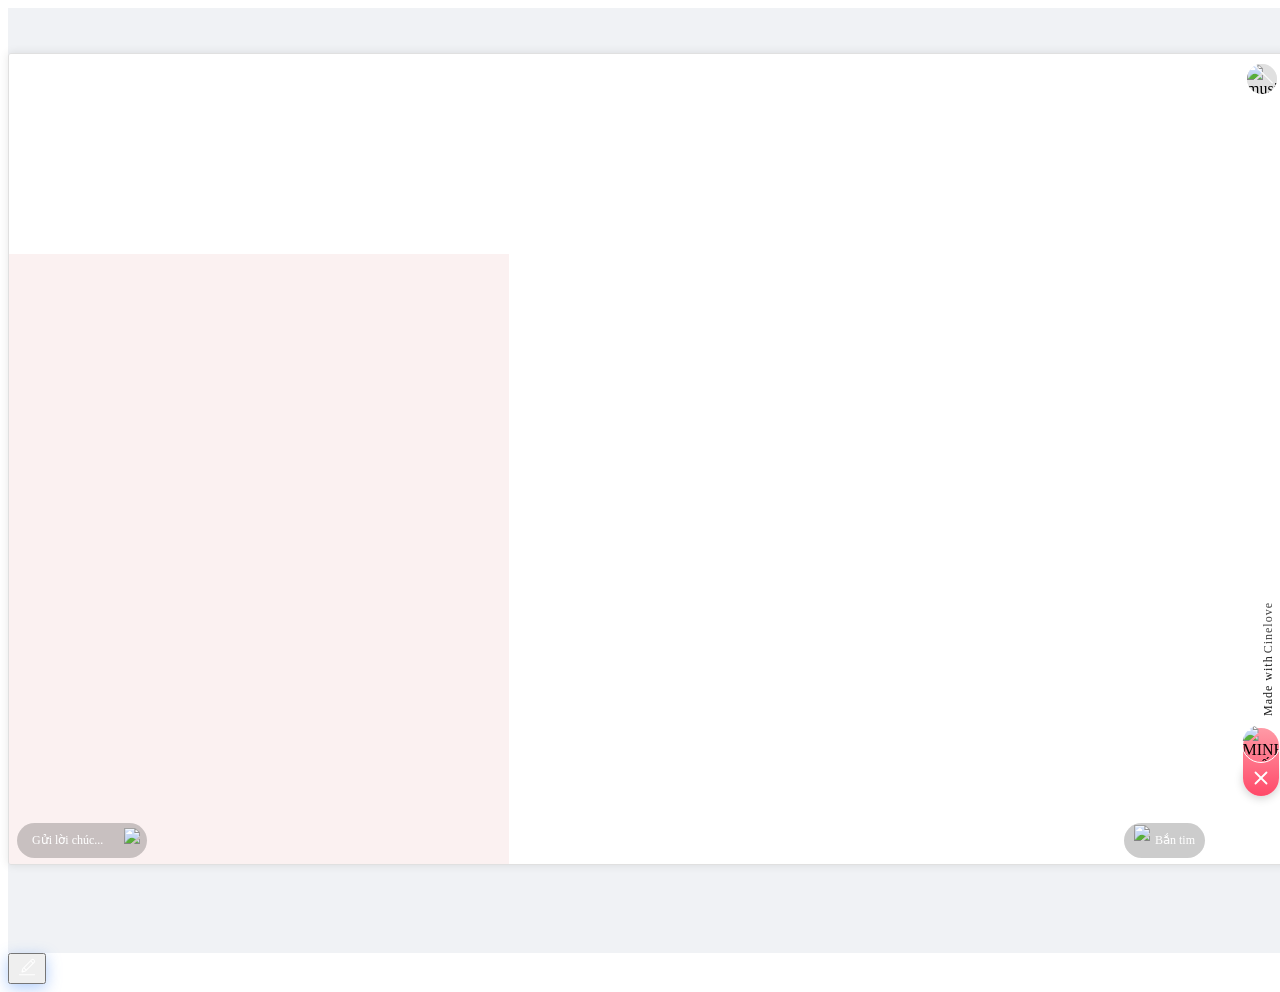
==== commit a1e17e70: "add" ====
--- a/showcase/index.html
+++ b/showcase/index.html
@@ -1,356 +1,5027 @@
-﻿<!DOCTYPE html><html lang="vi"><head><meta charset="utf-8" data-next-head=""><meta name="viewport" content="width=device-width, initial-scale=1, maximum-scale=1, user-scalable=no" data-next-head=""><script async="" src="../gtag/js?id=G-24WP7GNL8X"></script><meta name="keywords" content="thiệp cưới online miễn phí, website cưới online, thiệp cưới điện tử, thiệp mời cưới, mẫu thiệp cưới đẹp, tạo thiệp cưới, Cinelove" data-next-head=""><meta name="author" content="CineLove" data-next-head=""><meta name="robots" content="index, follow, max-snippet:-1, max-image-preview:large, max-video-preview:-1" data-next-head=""><link rel="icon" href="../favicon.ico" data-next-head=""><title data-next-head="">MINH HIẾU &amp; NGỌC HUỆ | CineLove</title><meta name="robots" content="noindex,nofollow" data-next-head=""><meta name="description" content="Thiệp hồng gửi đến bạn" data-next-head=""><meta name="twitter:card" content="summary_large_image" data-next-head=""><meta name="twitter:site" content="@cinelove" data-next-head=""><meta name="twitter:creator" content="@cinelove" data-next-head=""><meta property="og:title" content="MINH HIẾU &amp; NGỌC HUỆ | CineLove" data-next-head=""><meta property="og:description" content="Thiệp hồng gửi đến bạn" data-next-head=""><meta property="og:url" content="https://cinelove.me/showcase/U1s51achO5J1i1UUai0aU1606s0s660a0" data-next-head=""><meta property="og:type" content="website" data-next-head=""><meta property="og:image" content="https://img.cinelove.me/uploads/a14b6ae5-8ace-4880-9331-13d94a5e366c/a24f7202-9d97-4752-be8e-d6679eeba80d.jpg?crop=102,0,1620,1215&amp;resize=1000x&amp;format=webp" data-next-head=""><meta property="og:image:alt" content="MINH HIẾU &amp; NGỌC HUỆ" data-next-head=""><meta property="og:image:secure_url" content="https://img.cinelove.me/uploads/a14b6ae5-8ace-4880-9331-13d94a5e366c/a24f7202-9d97-4752-be8e-d6679eeba80d.jpg?crop=102,0,1620,1215&amp;resize=1000x&amp;format=webp" data-next-head=""><meta property="og:image:type" content="image/jpeg" data-next-head=""><meta property="og:image:width" content="1200" data-next-head=""><meta property="og:image:height" content="630" data-next-head=""><meta property="og:locale" content="vi_VN" data-next-head=""><meta property="og:site_name" content="CineLove" data-next-head=""><link rel="canonical" href="U1s51achO5J1i1UUai0aU1606s0s660a0.html" data-next-head=""><link rel="apple-touch-icon" sizes="180x180" href="../apple-touch-icon.png"><link rel="icon" type="image/png" sizes="32x32" href="../favicon-32x32.png"><link rel="icon" type="image/png" sizes="16x16" href="../favicon-16x16.png"><link rel="manifest" href="../site.webmanifest"><meta name="msapplication-TileColor" content="#da532c"><meta name="theme-color" content="#ffffff"><link rel="preload" href="../_next/static/css/4edcd942577ff5c8.css?dpl=dpl_FpeTZ1U1B8iFKSJwQSrYroTb9v1Z" as="style"><link rel="preload" href="../_next/static/css/3a12fbab90cd8589.css?dpl=dpl_FpeTZ1U1B8iFKSJwQSrYroTb9v1Z" as="style"><script>
-            window.dataLayer = window.dataLayer || [];
-            function gtag(){dataLayer.push(arguments);}
-            gtag('js', new Date());
-            gtag('config', 'G-24WP7GNL8X');
-          </script><link rel="stylesheet" href="../_next/static/css/4edcd942577ff5c8.css?dpl=dpl_FpeTZ1U1B8iFKSJwQSrYroTb9v1Z" data-n-g=""><link rel="stylesheet" href="../_next/static/css/3a12fbab90cd8589.css?dpl=dpl_FpeTZ1U1B8iFKSJwQSrYroTb9v1Z" data-n-p=""><noscript data-n-css=""></noscript><script defer="" nomodule="" src="../_next/static/chunks/polyfills-42372ed130431b0a.js?dpl=dpl_FpeTZ1U1B8iFKSJwQSrYroTb9v1Z"></script><script src="../_next/static/chunks/webpack-5f79f6d4f77b25f8.js?dpl=dpl_FpeTZ1U1B8iFKSJwQSrYroTb9v1Z" defer=""></script><script src="../_next/static/chunks/framework-dc5269af09520b77.js?dpl=dpl_FpeTZ1U1B8iFKSJwQSrYroTb9v1Z" defer=""></script><script src="../_next/static/chunks/main-15b62950d30d045a.js?dpl=dpl_FpeTZ1U1B8iFKSJwQSrYroTb9v1Z" defer=""></script><script src="../_next/static/chunks/pages/_app-a50432dc7ba91dfa.js?dpl=dpl_FpeTZ1U1B8iFKSJwQSrYroTb9v1Z" defer=""></script><script src="../_next/static/chunks/efc462c4-9caaa4cc3752feeb.js?dpl=dpl_FpeTZ1U1B8iFKSJwQSrYroTb9v1Z" defer=""></script><script src="../_next/static/chunks/e07c49f9-39653a52889c0369.js?dpl=dpl_FpeTZ1U1B8iFKSJwQSrYroTb9v1Z" defer=""></script><script src="../_next/static/chunks/0567a2cb-edb904d8796c146d.js?dpl=dpl_FpeTZ1U1B8iFKSJwQSrYroTb9v1Z" defer=""></script><script src="../_next/static/chunks/f90b51d6-cf66b14d678310ad.js?dpl=dpl_FpeTZ1U1B8iFKSJwQSrYroTb9v1Z" defer=""></script><script src="../_next/static/chunks/07c2d338-03749d03245fef7d.js?dpl=dpl_FpeTZ1U1B8iFKSJwQSrYroTb9v1Z" defer=""></script><script src="../_next/static/chunks/7e42aecb-94f8c450c54b9556.js?dpl=dpl_FpeTZ1U1B8iFKSJwQSrYroTb9v1Z" defer=""></script><script src="../_next/static/chunks/58474bfb-598ad95f2bd762a7.js?dpl=dpl_FpeTZ1U1B8iFKSJwQSrYroTb9v1Z" defer=""></script><script src="../_next/static/chunks/0d186e42-0a000285f8a3e69f.js?dpl=dpl_FpeTZ1U1B8iFKSJwQSrYroTb9v1Z" defer=""></script><script src="../_next/static/chunks/0465ed09-2dd751065c0c5b97.js?dpl=dpl_FpeTZ1U1B8iFKSJwQSrYroTb9v1Z" defer=""></script><script src="../_next/static/chunks/2e6f1b4f-d21c8975df6644ec.js?dpl=dpl_FpeTZ1U1B8iFKSJwQSrYroTb9v1Z" defer=""></script><script src="../_next/static/chunks/b258f366-4c1426c026babaea.js?dpl=dpl_FpeTZ1U1B8iFKSJwQSrYroTb9v1Z" defer=""></script><script src="../_next/static/chunks/ccbbfdf4-f22241e35c897c39.js?dpl=dpl_FpeTZ1U1B8iFKSJwQSrYroTb9v1Z" defer=""></script><script src="../_next/static/chunks/6f507d93-abcd9d6e6af87686.js?dpl=dpl_FpeTZ1U1B8iFKSJwQSrYroTb9v1Z" defer=""></script><script src="../_next/static/chunks/b2096ad0-b655a2bce88291c4.js?dpl=dpl_FpeTZ1U1B8iFKSJwQSrYroTb9v1Z" defer=""></script><script src="../_next/static/chunks/7ddb3757-f7b5fa59aa005456.js?dpl=dpl_FpeTZ1U1B8iFKSJwQSrYroTb9v1Z" defer=""></script><script src="../_next/static/chunks/c859536c-eb9bcd95f51215d7.js?dpl=dpl_FpeTZ1U1B8iFKSJwQSrYroTb9v1Z" defer=""></script><script src="../_next/static/chunks/45092124-18f5be4337f22ffe.js?dpl=dpl_FpeTZ1U1B8iFKSJwQSrYroTb9v1Z" defer=""></script><script src="../_next/static/chunks/489b9f9a-4ea41ee9f8638072.js?dpl=dpl_FpeTZ1U1B8iFKSJwQSrYroTb9v1Z" defer=""></script><script src="../_next/static/chunks/7e580b10-3b298ba8daf9b444.js?dpl=dpl_FpeTZ1U1B8iFKSJwQSrYroTb9v1Z" defer=""></script><script src="../_next/static/chunks/e95b820e-2d38f404ec457b72.js?dpl=dpl_FpeTZ1U1B8iFKSJwQSrYroTb9v1Z" defer=""></script><script src="../_next/static/chunks/2b38e19b-2ce6b2011dbb8ed4.js?dpl=dpl_FpeTZ1U1B8iFKSJwQSrYroTb9v1Z" defer=""></script><script src="../_next/static/chunks/a7cd4083-39bc06c2d5d0b40a.js?dpl=dpl_FpeTZ1U1B8iFKSJwQSrYroTb9v1Z" defer=""></script><script src="../_next/static/chunks/a7e16ef1-12862020fb4d1cf7.js?dpl=dpl_FpeTZ1U1B8iFKSJwQSrYroTb9v1Z" defer=""></script><script src="../_next/static/chunks/8e124ec1-a5b3b43ee4f596c2.js?dpl=dpl_FpeTZ1U1B8iFKSJwQSrYroTb9v1Z" defer=""></script><script src="../_next/static/chunks/8e095c31-7021d3be24865049.js?dpl=dpl_FpeTZ1U1B8iFKSJwQSrYroTb9v1Z" defer=""></script><script src="../_next/static/chunks/312-f806af0bae455a5e.js?dpl=dpl_FpeTZ1U1B8iFKSJwQSrYroTb9v1Z" defer=""></script><script src="../_next/static/chunks/5710-d395324c5568ddc9.js?dpl=dpl_FpeTZ1U1B8iFKSJwQSrYroTb9v1Z" defer=""></script><script src="../_next/static/chunks/3301-ed1273c899212839.js?dpl=dpl_FpeTZ1U1B8iFKSJwQSrYroTb9v1Z" defer=""></script><script src="../_next/static/chunks/5306-37118c423ddac136.js?dpl=dpl_FpeTZ1U1B8iFKSJwQSrYroTb9v1Z" defer=""></script><script src="../_next/static/chunks/8058-f4218a05d9cbb1c8.js?dpl=dpl_FpeTZ1U1B8iFKSJwQSrYroTb9v1Z" defer=""></script><script src="../_next/static/chunks/3521-3f62e394e8309722.js?dpl=dpl_FpeTZ1U1B8iFKSJwQSrYroTb9v1Z" defer=""></script><script src="../_next/static/chunks/8594-805ca629172a9351.js?dpl=dpl_FpeTZ1U1B8iFKSJwQSrYroTb9v1Z" defer=""></script><script src="../_next/static/chunks/9084-ee1b04fbd110e6e0.js?dpl=dpl_FpeTZ1U1B8iFKSJwQSrYroTb9v1Z" defer=""></script><script src="../_next/static/chunks/501-64900655763c8149.js?dpl=dpl_FpeTZ1U1B8iFKSJwQSrYroTb9v1Z" defer=""></script><script src="../_next/static/chunks/4669-f37623f1a3a09ec7.js?dpl=dpl_FpeTZ1U1B8iFKSJwQSrYroTb9v1Z" defer=""></script><script src="../_next/static/chunks/2169-4cc0cec435fad799.js?dpl=dpl_FpeTZ1U1B8iFKSJwQSrYroTb9v1Z" defer=""></script><script src="../_next/static/chunks/8972-1d9a5758b7fcf790.js?dpl=dpl_FpeTZ1U1B8iFKSJwQSrYroTb9v1Z" defer=""></script><script src="../_next/static/chunks/5503-2e4eb74a78a16163.js?dpl=dpl_FpeTZ1U1B8iFKSJwQSrYroTb9v1Z" defer=""></script><script src="../_next/static/chunks/8561-fdafcb26af77ca04.js?dpl=dpl_FpeTZ1U1B8iFKSJwQSrYroTb9v1Z" defer=""></script><script src="../_next/static/chunks/8593-0fd73b55b86fa479.js?dpl=dpl_FpeTZ1U1B8iFKSJwQSrYroTb9v1Z" defer=""></script><script src="../_next/static/chunks/4393-92fc1f91e7d98373.js?dpl=dpl_FpeTZ1U1B8iFKSJwQSrYroTb9v1Z" defer=""></script><script src="../_next/static/chunks/5659-e0b0802d2a27facf.js?dpl=dpl_FpeTZ1U1B8iFKSJwQSrYroTb9v1Z" defer=""></script><script src="../_next/static/chunks/7974-ace455025b15d813.js?dpl=dpl_FpeTZ1U1B8iFKSJwQSrYroTb9v1Z" defer=""></script><script src="../_next/static/chunks/7532-90109eacfc173287.js?dpl=dpl_FpeTZ1U1B8iFKSJwQSrYroTb9v1Z" defer=""></script><script src="../_next/static/chunks/916-81c51c4cf4ffcf3d.js?dpl=dpl_FpeTZ1U1B8iFKSJwQSrYroTb9v1Z" defer=""></script><script src="../_next/static/chunks/981-44e769ad1b0a921c.js?dpl=dpl_FpeTZ1U1B8iFKSJwQSrYroTb9v1Z" defer=""></script><script src="../_next/static/chunks/4085-fbf97d3ebaeb474d.js?dpl=dpl_FpeTZ1U1B8iFKSJwQSrYroTb9v1Z" defer=""></script><script src="../_next/static/chunks/4762-7a607921b0f63d1c.js?dpl=dpl_FpeTZ1U1B8iFKSJwQSrYroTb9v1Z" defer=""></script><script src="../_next/static/chunks/144-153cc2a39cd5916c.js?dpl=dpl_FpeTZ1U1B8iFKSJwQSrYroTb9v1Z" defer=""></script><script src="../_next/static/chunks/4587-37d4dda2482b0c67.js?dpl=dpl_FpeTZ1U1B8iFKSJwQSrYroTb9v1Z" defer=""></script><script src="../_next/static/chunks/4322-a6b74efe6dd45db8.js?dpl=dpl_FpeTZ1U1B8iFKSJwQSrYroTb9v1Z" defer=""></script><script src="../_next/static/chunks/1103-045affe35cdec9cc.js?dpl=dpl_FpeTZ1U1B8iFKSJwQSrYroTb9v1Z" defer=""></script><script src="../_next/static/chunks/2009-f669b77c90a7bb7b.js?dpl=dpl_FpeTZ1U1B8iFKSJwQSrYroTb9v1Z" defer=""></script><script src="../_next/static/chunks/6188-9b925b0ecbda0eaa.js?dpl=dpl_FpeTZ1U1B8iFKSJwQSrYroTb9v1Z" defer=""></script><script src="../_next/static/chunks/645-044bd413016dc197.js?dpl=dpl_FpeTZ1U1B8iFKSJwQSrYroTb9v1Z" defer=""></script><script src="../_next/static/chunks/3587-ff64c44677ba6006.js?dpl=dpl_FpeTZ1U1B8iFKSJwQSrYroTb9v1Z" defer=""></script><script src="../_next/static/chunks/4719-571aa6a7be0fcd1b.js?dpl=dpl_FpeTZ1U1B8iFKSJwQSrYroTb9v1Z" defer=""></script><script src="../_next/static/chunks/7030-a9c645c4f87750e2.js?dpl=dpl_FpeTZ1U1B8iFKSJwQSrYroTb9v1Z" defer=""></script><script src="../_next/static/chunks/7603-929211e8f50e3841.js?dpl=dpl_FpeTZ1U1B8iFKSJwQSrYroTb9v1Z" defer=""></script><script src="../_next/static/chunks/9321-79f96393dd6c0593.js?dpl=dpl_FpeTZ1U1B8iFKSJwQSrYroTb9v1Z" defer=""></script><script src="../_next/static/chunks/7251-3d8eb8c323d57522.js?dpl=dpl_FpeTZ1U1B8iFKSJwQSrYroTb9v1Z" defer=""></script><script src="../_next/static/chunks/1848-c45873ab43f7cd44.js?dpl=dpl_FpeTZ1U1B8iFKSJwQSrYroTb9v1Z" defer=""></script><script src="../_next/static/chunks/7511-0f642ca5bb8afb25.js?dpl=dpl_FpeTZ1U1B8iFKSJwQSrYroTb9v1Z" defer=""></script><script src="../_next/static/chunks/8201-e891b0f850a4df30.js?dpl=dpl_FpeTZ1U1B8iFKSJwQSrYroTb9v1Z" defer=""></script><script src="../_next/static/chunks/6264-528dab860a83d242.js?dpl=dpl_FpeTZ1U1B8iFKSJwQSrYroTb9v1Z" defer=""></script><script src="../_next/static/chunks/8372-861078ec31622b64.js?dpl=dpl_FpeTZ1U1B8iFKSJwQSrYroTb9v1Z" defer=""></script><script src="../_next/static/chunks/4611-cf2567c2bd688afb.js?dpl=dpl_FpeTZ1U1B8iFKSJwQSrYroTb9v1Z" defer=""></script><script src="../_next/static/chunks/3873-f2749a13140827b1.js?dpl=dpl_FpeTZ1U1B8iFKSJwQSrYroTb9v1Z" defer=""></script><script src="../_next/static/chunks/2599-d8f20cd6bc20f11d.js?dpl=dpl_FpeTZ1U1B8iFKSJwQSrYroTb9v1Z" defer=""></script><script src="../_next/static/chunks/7755-3da990e33c148ed7.js?dpl=dpl_FpeTZ1U1B8iFKSJwQSrYroTb9v1Z" defer=""></script><script src="../_next/static/chunks/pages/showcase/%5Bpage_id%5D-37700306c1e4dcde.js?dpl=dpl_FpeTZ1U1B8iFKSJwQSrYroTb9v1Z" defer=""></script><script src="../_next/static/tcOvW4FPGQ0MekoXG1KkB/_buildManifest.js?dpl=dpl_FpeTZ1U1B8iFKSJwQSrYroTb9v1Z" defer=""></script><script src="../_next/static/tcOvW4FPGQ0MekoXG1KkB/_ssgManifest.js?dpl=dpl_FpeTZ1U1B8iFKSJwQSrYroTb9v1Z" defer=""></script><style id="__jsx-341908504">#audio-control-wrapper.jsx-341908504{position:absolute;right:10px;top:10px;z-index:1000;width:30px;height:30px;display:-webkit-box;display:-webkit-flex;display:-ms-flexbox;display:flex;-webkit-align-items:center;-webkit-box-align:center;-ms-flex-align:center;align-items:center;}.audio-toggle.jsx-341908504{width:100%;height:100%;display:-webkit-box;display:-webkit-flex;display:-ms-flexbox;display:flex;-webkit-align-items:center;-webkit-box-align:center;-ms-flex-align:center;align-items:center;-webkit-box-pack:center;-webkit-justify-content:center;-ms-flex-pack:center;justify-content:center;background:rgba(165,165,165,0.2);border-radius:50%;overflow:hidden;}.audio-toggle.mrotate.jsx-341908504{-webkit-animation:mrotate-jsx-341908504 5s linear infinite;animation:mrotate-jsx-341908504 5s linear infinite;}.music-icon.jsx-341908504{display:block;width:100%;height:100%;background:#e0e0e0;}.icon-cancel.jsx-341908504{position:absolute;width:100%;height:100%;border-radius:50%;overflow:hidden;padding-top:15px;}.icon-line.jsx-341908504{-webkit-transform:rotate(45deg);-ms-transform:rotate(45deg);transform:rotate(45deg);width:100%;height:1px;background:#fff;}@-webkit-keyframes mrotate-jsx-341908504{to{-webkit-transform:rotate(1turn);-ms-transform:rotate(1turn);transform:rotate(1turn);}}@keyframes mrotate-jsx-341908504{to{-webkit-transform:rotate(1turn);-ms-transform:rotate(1turn);transform:rotate(1turn);}}</style><style id="__jsx-1944329802">.photo-component.jsx-1944329802{width:100%;height:100%;}.photo-component.jsx-1944329802 img.jsx-1944329802{width:100%;height:100%;-webkit-mask-size:100% 100%;mask-size:100% 100%;-webkit-mask-repeat:no-repeat;mask-repeat:no-repeat;}.photo-component.jsx-1944329802 .photo-bg-wrap.jsx-1944329802{width:100%;height:100%;background-size:cover;background-position:50% 50%;background-repeat:no-repeat;background-clip:border-box;}</style><style id="__jsx-1828971989">.text-box-component.jsx-1828971989{height:auto !important;position:relative;}.text-box-editing.jsx-1828971989::after{content:" ";box-sizing:content-box;border:1px solid var(--color-primary);position:absolute;pointer-events:none;display:block;inset:-0px;z-index:1;}.text-box-component.component-hovered.jsx-1828971989::after{content:" ";box-sizing:content-box;border:1px dashed var(--color-primary);position:absolute;pointer-events:none;inset:-0px;display:block;}</style><style id="__jsx-3755534805">.text-box-component.jsx-3755534805{height:auto !important;position:relative;}.text-box-editing.jsx-3755534805::after{content:" ";box-sizing:content-box;border:1px solid var(--color-primary);position:absolute;pointer-events:none;display:block;inset:-1px;z-index:1;}.text-box-component.component-hovered.jsx-3755534805::after{content:" ";box-sizing:content-box;border:1px dashed var(--color-primary);position:absolute;pointer-events:none;inset:-1px;display:block;}</style><style id="__jsx-3557960200">.material-component.jsx-3557960200{width:100%;height:100%;}.material-component.jsx-3557960200 img.jsx-3557960200{width:100%;height:100%;-webkit-mask-size:100% 100%;mask-size:100% 100%;-webkit-mask-repeat:no-repeat;mask-repeat:no-repeat;}.material-component.jsx-3557960200 .photo-bg-wrap.jsx-3557960200{width:100%;height:100%;background-size:cover;background-position:50% 50%;background-repeat:no-repeat;background-clip:border-box;}</style><style id="__jsx-1691086756">.simple-map-container.jsx-1691086756{position:relative;overflow:hidden;}</style><style id="__jsx-3272123691">.countdown.jsx-3272123691{width:100%;margin:0 auto;-webkit-box-pack:justify;-webkit-justify-content:space-between;-ms-flex-pack:justify;justify-content:space-between;background-color:transparent !important;gap:var(--spacing);}.countdown.jsx-3272123691>div.jsx-3272123691,.countdown.jsx-3272123691{height:100%;display:-webkit-box;display:-webkit-flex;display:-ms-flexbox;display:flex;}.countdown.jsx-3272123691>div.jsx-3272123691{width:25%;border-radius:4px;-webkit-flex-direction:column;-ms-flex-direction:column;flex-direction:column;}.countdown.jsx-3272123691>div.jsx-3272123691{-webkit-box-pack:center;-webkit-justify-content:center;-ms-flex-pack:center;justify-content:center;-webkit-align-items:center;-webkit-box-align:center;-ms-flex-align:center;align-items:center;}.countdown.vertical.jsx-3272123691{-webkit-flex-direction:column;-ms-flex-direction:column;flex-direction:column;}.countdown.vertical.jsx-3272123691>div.jsx-3272123691{width:100% !important;-webkit-flex-direction:row !important;-ms-flex-direction:row !important;flex-direction:row !important;gap:5px !important;}</style><style id="__jsx-1768321534">.rsvp-form-container:hover{z-index:9999999 !important;}</style><style id="__jsx-3664286752">.qr-box-component.jsx-3664286752{width:100%;height:100%;}.qr-box-component.jsx-3664286752 img.jsx-3664286752{width:100%;height:100%;-webkit-mask-size:100% 100%;mask-size:100% 100%;-webkit-mask-repeat:no-repeat;mask-repeat:no-repeat;}.qr-box-component.jsx-3664286752 .photo-bg-wrap.jsx-3664286752{width:100%;height:100%;background-size:contain;background-position:50% 50%;background-repeat:no-repeat;background-clip:border-box;}</style><style id="__jsx-2177353859">#main-scroll-container #root-page-container::before{content:"";position:absolute;left:50%;bottom:3px;-webkit-transform:translateX(-50%);-ms-transform:translateX(-50%);transform:translateX(-50%);width:50px;height:4px;background:rgba(0,0,0,0.1);border-radius:2px;-webkit-transition:all 0.2s;transition:all 0.2s;}#main-scroll-container #root-page-container:hover::before{background:rgba(0,0,0,0.3);}</style><style id="__jsx-3895218497">#blessing-box.jsx-3895218497{display:-webkit-box;display:-webkit-flex;display:-ms-flexbox;display:flex;overflow:hidden;z-index:1000;height:180px;position:absolute;width:285px;bottom:58px;left:16px;-webkit-transition:opacity 0.3s ease-in-out;transition:opacity 0.3s ease-in-out;-webkit-touch-callout:none;-webkit-user-select:none;-khtml-user-select:none;-moz-user-select:none;-ms-user-select:none;-webkit-user-select:none;-moz-user-select:none;-ms-user-select:none;user-select:none;-webkit-tap-highlight-color:transparent;pointer-events:none;}.blessing-message.jsx-3895218497{font-size:11px;color:white;position:absolute;min-height:28px;line-height:14px;margin:3px 0;border-radius:7px;padding:2px 10px;display:-webkit-box;display:-webkit-flex;display:-ms-flexbox;display:flex;text-align:left;-webkit-align-items:center;-webkit-box-align:center;-ms-flex-align:center;align-items:center;-webkit-box-pack:center;-webkit-justify-content:center;-ms-flex-pack:center;justify-content:center;background:rgba(225,117,117,0.5);-webkit-transition:opacity 0.5s ease-out;transition:opacity 0.5s ease-out;-webkit-user-select:none;-moz-user-select:none;-ms-user-select:none;-webkit-user-select:none;-moz-user-select:none;-ms-user-select:none;user-select:none;-webkit-tap-highlight-color:transparent;}</style><style id="__jsx-831523885">.message-box-button.jsx-831523885{background:rgba(0,0,0,0.2);padding:0px 7px 0px 15px;box-sizing:border-box;color:white;border-radius:30px;font-size:13px;width:150px;height:39px;line-height:39px;display:-webkit-box;display:-webkit-flex;display:-ms-flexbox;display:flex;-webkit-align-items:center;-webkit-box-align:center;-ms-flex-align:center;align-items:center;-webkit-box-pack:justify;-webkit-justify-content:space-between;-ms-flex-pack:justify;justify-content:space-between;}</style><style id="__jsx-2074202128">.toolbar-right{display:-webkit-box;display:-webkit-flex;display:-ms-flexbox;display:flex;gap:10px;}#cinelove-gift-button{background-image:url("../_next/static/media/gift-box.f417ec86.png");background-size:100%;background-repeat:no-repeat;-webkit-animation:6s ease 0s infinite normal none running bounceGift;animation:6s ease 0s infinite normal none running bounceGift;width:39px;height:39px;cursor:pointer;}#cinelove-like-button{background-image:url("../_next/static/media/like.ea5798c7.png");background-repeat:no-repeat;background-size:100%;width:39px;height:39px;position:relative;cursor:pointer;}#cinelove-like-count{opacity:1;border-radius:17px;width:17px;height:17px;line-height:17px;color:white;font-size:8px;position:absolute;right:-4px;top:-4px;background:-webkit-linear-gradient(#ff9aa6,#ff4969);text-align:center;}@-webkit-keyframes bounceGift{0%{-webkit-transform:translateY(0px);}8%{-webkit-transform:translateY(-10px);}13%{-webkit-transform:translateY(0px);}16%{-webkit-transform:translateY(-5px);}19%{-webkit-transform:translateY(0px);}22%{-webkit-transform:translateY(-2px);}25%{-webkit-transform:translateY(0px);}100%{-webkit-transform:translateY(0px);}}#animation-gift-preview-btn{background:rgba(0,0,0,0.2);padding:0px 10px;box-sizing:border-box;color:white;border-radius:30px;font-size:14px;height:39px;line-height:39px;display:-webkit-box;display:-webkit-flex;display:-ms-flexbox;display:flex;-webkit-align-items:center;-webkit-box-align:center;-ms-flex-align:center;align-items:center;cursor:pointer;}#animation-gift-preview-btn img{height:30px;vertical-align:middle;}#animation-gift-preview-btn span{display:inline-block;font-size:13px;margin-left:5px;white-space:nowrap;}.shake{-webkit-animation:shake 0.1s 3;}@-webkit-keyframes shake{0%{-webkit-transform:scale(1);}30%{-webkit-transform:scale(1.3);}100%{-webkit-transform:scale(1);}}</style><style id="__jsx-1401461546">#cinelove-toolbar.jsx-1401461546{position:absolute;left:0;bottom:0;z-index:1000;width:100%;height:64px;box-sizing:border-box;}#cinelove-toolbar.jsx-1401461546 .toolbar.jsx-1401461546{display:-webkit-box;display:-webkit-flex;display:-ms-flexbox;display:flex;-webkit-align-items:center;-webkit-box-align:center;-ms-flex-align:center;align-items:center;-webkit-box-pack:justify;-webkit-justify-content:space-between;-ms-flex-pack:justify;justify-content:space-between;position:relative;width:100%;height:100%;padding:0.5rem;}</style><style id="__jsx-2770182321">.received-gifts-wrapper.jsx-2770182321{position:absolute;z-index:9999999;bottom:250px;display:block;width:100%;}</style><style id="__jsx-848010737">#cinelove-animation-box.jsx-848010737{position:absolute;left:0;top:0;width:100%;height:38rem;z-index:9999998;pointer-events:none;}#cinelove-canvas.jsx-848010737,#cinelove-canvas-preview.jsx-848010737{position:absolute;width:100%;height:auto;background-color:transparent;top:-15vh;left:0;opacity:1;-webkit-transition:visibility 0.2s ease-in-out,opacity 0.2s ease-in-out;transition:visibility 0.2s ease-in-out,opacity 0.2s ease-in-out;}#cinelove-canvas.jsx-848010737{visibility:visible;opacity:1;}@media screen and (max-height:700px){#cinelove-canvas.jsx-848010737,#cinelove-canvas-preview.jsx-848010737{top:-30vh;}}@media screen and (min-height:701px) and (max-height:800px){#cinelove-canvas.jsx-848010737,#cinelove-canvas-preview.jsx-848010737{top:-25vh;}}</style><style id="__jsx-4097818752">.bar-gift-new.jsx-4097818752{width:100%;min-height:400px;background-color:#fff;border-radius:0.5rem 0.5rem 0 0;box-sizing:border-box;position:absolute;bottom:0;left:0;z-index:9999999;}.gift-wrap-backdrop.jsx-4097818752{position:fixed;left:0;top:0;right:0;bottom:0;z-index:9999997;background:rgba(0,0,0,0.4);}.slideInBtm-enter.jsx-4097818752{-webkit-transform:translateY(100%);-ms-transform:translateY(100%);transform:translateY(100%);}.slideInBtm-enter-active.jsx-4097818752{-webkit-transform:translateY(0);-ms-transform:translateY(0);transform:translateY(0);-webkit-transition:-webkit-transform 0.3s ease-in-out;-webkit-transition:transform 0.3s ease-in-out;transition:transform 0.3s ease-in-out;}.slideInBtm-exit.jsx-4097818752{-webkit-transform:translateY(0);-ms-transform:translateY(0);transform:translateY(0);}.slideInBtm-exit-active.jsx-4097818752{-webkit-transform:translateY(100%);-ms-transform:translateY(100%);transform:translateY(100%);-webkit-transition:-webkit-transform 0.3s ease-in-out;-webkit-transition:transform 0.3s ease-in-out;transition:transform 0.3s ease-in-out;}.fade-enter.jsx-4097818752{opacity:0;}.fade-enter-active.jsx-4097818752{opacity:1;-webkit-transition:opacity 0.3s ease-in-out;transition:opacity 0.3s ease-in-out;}.fade-exit.jsx-4097818752{opacity:1;}.fade-exit-active.jsx-4097818752{opacity:0;-webkit-transition:opacity 0.3s ease-in-out;transition:opacity 0.3s ease-in-out;}</style><style id="__jsx-831600802">.popup-wrapper.jsx-831600802{width:100%;min-height:20rem;background-color:#fff;border-radius:0.5rem 0.5rem 0 0;box-sizing:border-box;position:absolute;bottom:0;left:0;z-index:9999999;}.popup-backdrop.jsx-831600802{position:fixed;left:0;top:0;right:0;bottom:0;z-index:9999997;background:rgba(0,0,0,0.4);}.slideInBtm-enter.jsx-831600802{-webkit-transform:translateY(100%);-ms-transform:translateY(100%);transform:translateY(100%);}.slideInBtm-enter-active.jsx-831600802{-webkit-transform:translateY(0);-ms-transform:translateY(0);transform:translateY(0);-webkit-transition:-webkit-transform 0.3s ease-in-out;-webkit-transition:transform 0.3s ease-in-out;transition:transform 0.3s ease-in-out;}.slideInBtm-exit.jsx-831600802{-webkit-transform:translateY(0);-ms-transform:translateY(0);transform:translateY(0);}.slideInBtm-exit-active.jsx-831600802{-webkit-transform:translateY(100%);-ms-transform:translateY(100%);transform:translateY(100%);-webkit-transition:-webkit-transform 0.3s ease-in-out;-webkit-transition:transform 0.3s ease-in-out;transition:transform 0.3s ease-in-out;}.fade-enter.jsx-831600802{opacity:0;}.fade-enter-active.jsx-831600802{opacity:1;-webkit-transition:opacity 0.3s ease-in-out;transition:opacity 0.3s ease-in-out;}.fade-exit.jsx-831600802{opacity:1;}.fade-exit-active.jsx-831600802{opacity:0;-webkit-transition:opacity 0.3s ease-in-out;transition:opacity 0.3s ease-in-out;}</style><style id="__jsx-3658388935">#app-view-index.hide-toolbar #cinelove-toolbar,#app-view-index.hide-toolbar #cinelove-animation-box,#app-view-index.hide-toolbar .received-gifts-wrapper{display:none;}#app-view-index.hide-toolbar #blessing-box{visibility:hidden;}#app-view-index.hide-toolbar .page-container{margin-bottom:0;}.toolbar-toggle-button{position:absolute;right:8px;bottom:68px;width:36px;height:36px;border-radius:50%;background-color:hsla(0,0%,100%,0.9);box-shadow:0 2px 10px rgba(0,0,0,0.2);display:-webkit-box;display:-webkit-flex;display:-ms-flexbox;display:flex;-webkit-align-items:center;-webkit-box-align:center;-ms-flex-align:center;align-items:center;-webkit-box-pack:center;-webkit-justify-content:center;-ms-flex-pack:center;justify-content:center;cursor:pointer;z-index:999;-webkit-transition:all 0.3s ease;transition:all 0.3s ease;overflow:visible;}.toolbar-toggle-button:hover{background-color:#fff;-webkit-transform:scale(1.05);-ms-transform:scale(1.05);transform:scale(1.05);}.toolbar-toggle-button .toolbar-toggle-pill{position:absolute;left:0;bottom:0;width:100%;height:68px;-webkit-transition:height 0.15s ease-in-out;transition:height 0.15s ease-in-out;background:linear-gradient(#ffeff2,#ff6883);border-radius:35px;box-sizing:border-box;}.toolbar-toggle-button.toolbar-toggle-has-thumbnail .toolbar-toggle-pill{background:linear-gradient(#ff9aa6,#ff4969);}.toolbar-toggle-button .thumbnail{position:absolute;left:50%;top:-4px;-webkit-transform:translateX(-50%);-ms-transform:translateX(-50%);transform:translateX(-50%);z-index:1;border-radius:50%;width:37px;height:37px;object-fit:cover;border:1px solid #fff;-webkit-transition:all 0.3s ease;transition:all 0.3s ease;}.toolbar-toggle-button .icon-svg{width:36px;height:36px;padding:7px;box-sizing:border-box;color:#fff;-webkit-transition:-webkit-transform 0.15s ease-in-out;-webkit-transition:transform 0.15s ease-in-out;transition:transform 0.15s ease-in-out;position:absolute;bottom:0;left:50%;-webkit-transform:translateX(-50%);-ms-transform:translateX(-50%);transform:translateX(-50%);}#app-view-index.hide-toolbar .toolbar-toggle-button{bottom:20px;}</style><style id="__jsx-505250292">.watermark.jsx-773491098{position:absolute;bottom:148px;right:7px;text-align:center;-webkit-transform:rotate(-90deg);-ms-transform:rotate(-90deg);transform:rotate(-90deg);width:20px;white-space:nowrap;height:20px;-webkit-transition:all 0.3s ease;transition:all 0.3s ease;z-index:999;}.watermark.hide-toolbar.jsx-773491098{bottom:30px;}.watermark.hide-toolbar-content.jsx-773491098{bottom:98px;}.watermark-content.jsx-773491098{text-align:center;color:#1c1c1c;font-size:14px;font-weight:300;}.watermark-link.jsx-773491098{color:#414141;-webkit-text-decoration:none;text-decoration:none;font-weight:500;margin-left:2px;-webkit-transition:color 0.3s ease;transition:color 0.3s ease;}.watermark-link.jsx-773491098:hover{color:#000;}</style><style id="__jsx-3147566159">#app-view-index{height:100% !important;}.pc-container #cinelove-toolbar .message-box-button{width:130px;}.pc-container #cinelove-toolbar .message-box-button,.pc-container #cinelove-toolbar #animation-gift-preview-btn,.pc-container #cinelove-toolbar #cinelove-gift-button,.pc-container #cinelove-toolbar #cinelove-like-button{font-size:12px;height:35px;line-height:35px;border-radius:25px;}.pc-container #cinelove-toolbar #animation-gift-preview-btn span{font-size:12px;}.pc-container #cinelove-toolbar #cinelove-like-button,.pc-container #cinelove-toolbar #cinelove-gift-button{width:35px;}.pc-container .bar-messwin *{-webkit-transform:scale(0.95);-ms-transform:scale(0.95);transform:scale(0.95);}.pc-container .bar-gift-new .select-type .option{font-size:17px !important;cursor:pointer;}.pc-container .bar-gift-new .gift-li .title{font-size:10px !important;white-space:nowrap;overflow:hidden;text-overflow:ellipsis;text-align:center;width:70px;}.pc-container .bar-gift-new .give-tip{font-size:10px !important;}.pc-container .bar-gift-new .give-username{-webkit-transform:scale(0.95);-ms-transform:scale(0.95);transform:scale(0.95);}.pc-container .animate-slide-gift.gift-minibar *{-webkit-transform:scale(0.95);-ms-transform:scale(0.95);transform:scale(0.95);}.pc-container #cinelove-canvas-preview,.pc-container #cinelove-canvas{-webkit-transform:scale(0.95);-ms-transform:scale(0.95);transform:scale(0.95);}</style><style>.css-var-root{--ant-blue:#1677FF;--ant-purple:#722ED1;--ant-cyan:#13C2C2;--ant-green:#52C41A;--ant-magenta:#EB2F96;--ant-pink:#EB2F96;--ant-red:#F5222D;--ant-orange:#FA8C16;--ant-yellow:#FADB14;--ant-volcano:#FA541C;--ant-geekblue:#2F54EB;--ant-gold:#FAAD14;--ant-lime:#A0D911;--ant-color-primary:#1677ff;--ant-color-success:#52c41a;--ant-color-warning:#faad14;--ant-color-error:#ff4d4f;--ant-color-info:#1677ff;--ant-color-link:#1677ff;--ant-color-text-base:#000;--ant-color-bg-base:#fff;--ant-font-family:-apple-system, BlinkMacSystemFont, 'Segoe UI', Roboto, 'Helvetica Neue', Arial,
-'Noto Sans', sans-serif, 'Apple Color Emoji', 'Segoe UI Emoji', 'Segoe UI Symbol',
-'Noto Color Emoji';--ant-font-family-code:'SFMono-Regular', Consolas, 'Liberation Mono', Menlo, Courier, monospace;--ant-font-size:14px;--ant-line-width:1px;--ant-line-type:solid;--ant-motion-ease-out-circ:cubic-bezier(0.08, 0.82, 0.17, 1);--ant-motion-ease-in-out-circ:cubic-bezier(0.78, 0.14, 0.15, 0.86);--ant-motion-ease-out:cubic-bezier(0.215, 0.61, 0.355, 1);--ant-motion-ease-in-out:cubic-bezier(0.645, 0.045, 0.355, 1);--ant-motion-ease-out-back:cubic-bezier(0.12, 0.4, 0.29, 1.46);--ant-motion-ease-in-back:cubic-bezier(0.71, -0.46, 0.88, 0.6);--ant-motion-ease-in-quint:cubic-bezier(0.755, 0.05, 0.855, 0.06);--ant-motion-ease-out-quint:cubic-bezier(0.23, 1, 0.32, 1);--ant-border-radius:6px;--ant-size-unit:4px;--ant-size-step:4px;--ant-size-popup-arrow:16px;--ant-control-height:32px;--ant-z-index-base:0;--ant-z-index-popup-base:1000;--ant-opacity-image:1;--ant-blue-1:#e6f4ff;--ant-blue-2:#bae0ff;--ant-blue-3:#91caff;--ant-blue-4:#69b1ff;--ant-blue-5:#4096ff;--ant-blue-6:#1677ff;--ant-blue-7:#0958d9;--ant-blue-8:#003eb3;--ant-blue-9:#002c8c;--ant-blue-10:#001d66;--ant-purple-1:#f9f0ff;--ant-purple-2:#efdbff;--ant-purple-3:#d3adf7;--ant-purple-4:#b37feb;--ant-purple-5:#9254de;--ant-purple-6:#722ed1;--ant-purple-7:#531dab;--ant-purple-8:#391085;--ant-purple-9:#22075e;--ant-purple-10:#120338;--ant-cyan-1:#e6fffb;--ant-cyan-2:#b5f5ec;--ant-cyan-3:#87e8de;--ant-cyan-4:#5cdbd3;--ant-cyan-5:#36cfc9;--ant-cyan-6:#13c2c2;--ant-cyan-7:#08979c;--ant-cyan-8:#006d75;--ant-cyan-9:#00474f;--ant-cyan-10:#002329;--ant-green-1:#f6ffed;--ant-green-2:#d9f7be;--ant-green-3:#b7eb8f;--ant-green-4:#95de64;--ant-green-5:#73d13d;--ant-green-6:#52c41a;--ant-green-7:#389e0d;--ant-green-8:#237804;--ant-green-9:#135200;--ant-green-10:#092b00;--ant-magenta-1:#fff0f6;--ant-magenta-2:#ffd6e7;--ant-magenta-3:#ffadd2;--ant-magenta-4:#ff85c0;--ant-magenta-5:#f759ab;--ant-magenta-6:#eb2f96;--ant-magenta-7:#c41d7f;--ant-magenta-8:#9e1068;--ant-magenta-9:#780650;--ant-magenta-10:#520339;--ant-pink-1:#fff0f6;--ant-pink-2:#ffd6e7;--ant-pink-3:#ffadd2;--ant-pink-4:#ff85c0;--ant-pink-5:#f759ab;--ant-pink-6:#eb2f96;--ant-pink-7:#c41d7f;--ant-pink-8:#9e1068;--ant-pink-9:#780650;--ant-pink-10:#520339;--ant-red-1:#fff1f0;--ant-red-2:#ffccc7;--ant-red-3:#ffa39e;--ant-red-4:#ff7875;--ant-red-5:#ff4d4f;--ant-red-6:#f5222d;--ant-red-7:#cf1322;--ant-red-8:#a8071a;--ant-red-9:#820014;--ant-red-10:#5c0011;--ant-orange-1:#fff7e6;--ant-orange-2:#ffe7ba;--ant-orange-3:#ffd591;--ant-orange-4:#ffc069;--ant-orange-5:#ffa940;--ant-orange-6:#fa8c16;--ant-orange-7:#d46b08;--ant-orange-8:#ad4e00;--ant-orange-9:#873800;--ant-orange-10:#612500;--ant-yellow-1:#feffe6;--ant-yellow-2:#ffffb8;--ant-yellow-3:#fffb8f;--ant-yellow-4:#fff566;--ant-yellow-5:#ffec3d;--ant-yellow-6:#fadb14;--ant-yellow-7:#d4b106;--ant-yellow-8:#ad8b00;--ant-yellow-9:#876800;--ant-yellow-10:#614700;--ant-volcano-1:#fff2e8;--ant-volcano-2:#ffd8bf;--ant-volcano-3:#ffbb96;--ant-volcano-4:#ff9c6e;--ant-volcano-5:#ff7a45;--ant-volcano-6:#fa541c;--ant-volcano-7:#d4380d;--ant-volcano-8:#ad2102;--ant-volcano-9:#871400;--ant-volcano-10:#610b00;--ant-geekblue-1:#f0f5ff;--ant-geekblue-2:#d6e4ff;--ant-geekblue-3:#adc6ff;--ant-geekblue-4:#85a5ff;--ant-geekblue-5:#597ef7;--ant-geekblue-6:#2f54eb;--ant-geekblue-7:#1d39c4;--ant-geekblue-8:#10239e;--ant-geekblue-9:#061178;--ant-geekblue-10:#030852;--ant-gold-1:#fffbe6;--ant-gold-2:#fff1b8;--ant-gold-3:#ffe58f;--ant-gold-4:#ffd666;--ant-gold-5:#ffc53d;--ant-gold-6:#faad14;--ant-gold-7:#d48806;--ant-gold-8:#ad6800;--ant-gold-9:#874d00;--ant-gold-10:#613400;--ant-lime-1:#fcffe6;--ant-lime-2:#f4ffb8;--ant-lime-3:#eaff8f;--ant-lime-4:#d3f261;--ant-lime-5:#bae637;--ant-lime-6:#a0d911;--ant-lime-7:#7cb305;--ant-lime-8:#5b8c00;--ant-lime-9:#3f6600;--ant-lime-10:#254000;--ant-color-text:rgba(0,0,0,0.88);--ant-color-text-secondary:rgba(0,0,0,0.65);--ant-color-text-tertiary:rgba(0,0,0,0.45);--ant-color-text-quaternary:rgba(0,0,0,0.25);--ant-color-fill:rgba(0,0,0,0.15);--ant-color-fill-secondary:rgba(0,0,0,0.06);--ant-color-fill-tertiary:rgba(0,0,0,0.04);--ant-color-fill-quaternary:rgba(0,0,0,0.02);--ant-color-bg-solid:rgb(0,0,0);--ant-color-bg-solid-hover:rgba(0,0,0,0.75);--ant-color-bg-solid-active:rgba(0,0,0,0.95);--ant-color-bg-layout:#f5f5f5;--ant-color-bg-container:#ffffff;--ant-color-bg-elevated:#ffffff;--ant-color-bg-spotlight:rgba(0,0,0,0.85);--ant-color-bg-blur:transparent;--ant-color-border:#d9d9d9;--ant-color-border-disabled:#d9d9d9;--ant-color-border-secondary:#f0f0f0;--ant-color-primary-bg:#e6f4ff;--ant-color-primary-bg-hover:#bae0ff;--ant-color-primary-border:#91caff;--ant-color-primary-border-hover:#69b1ff;--ant-color-primary-hover:#4096ff;--ant-color-primary-active:#0958d9;--ant-color-primary-text-hover:#4096ff;--ant-color-primary-text:#1677ff;--ant-color-primary-text-active:#0958d9;--ant-color-success-bg:#f6ffed;--ant-color-success-bg-hover:#d9f7be;--ant-color-success-border:#b7eb8f;--ant-color-success-border-hover:#95de64;--ant-color-success-hover:#95de64;--ant-color-success-active:#389e0d;--ant-color-success-text-hover:#73d13d;--ant-color-success-text:#52c41a;--ant-color-success-text-active:#389e0d;--ant-color-error-bg:#fff2f0;--ant-color-error-bg-hover:#fff1f0;--ant-color-error-bg-filled-hover:#ffdfdc;--ant-color-error-bg-active:#ffccc7;--ant-color-error-border:#ffccc7;--ant-color-error-border-hover:#ffa39e;--ant-color-error-hover:#ff7875;--ant-color-error-active:#d9363e;--ant-color-error-text-hover:#ff7875;--ant-color-error-text:#ff4d4f;--ant-color-error-text-active:#d9363e;--ant-color-warning-bg:#fffbe6;--ant-color-warning-bg-hover:#fff1b8;--ant-color-warning-border:#ffe58f;--ant-color-warning-border-hover:#ffd666;--ant-color-warning-hover:#ffd666;--ant-color-warning-active:#d48806;--ant-color-warning-text-hover:#ffc53d;--ant-color-warning-text:#faad14;--ant-color-warning-text-active:#d48806;--ant-color-info-bg:#e6f4ff;--ant-color-info-bg-hover:#bae0ff;--ant-color-info-border:#91caff;--ant-color-info-border-hover:#69b1ff;--ant-color-info-hover:#69b1ff;--ant-color-info-active:#0958d9;--ant-color-info-text-hover:#4096ff;--ant-color-info-text:#1677ff;--ant-color-info-text-active:#0958d9;--ant-color-link-hover:#69b1ff;--ant-color-link-active:#0958d9;--ant-color-bg-mask:rgba(0,0,0,0.45);--ant-color-white:#fff;--ant-font-size-sm:12px;--ant-font-size-lg:16px;--ant-font-size-xl:20px;--ant-font-size-heading-1:38px;--ant-font-size-heading-2:30px;--ant-font-size-heading-3:24px;--ant-font-size-heading-4:20px;--ant-font-size-heading-5:16px;--ant-line-height:1.5714285714285714;--ant-line-height-lg:1.5;--ant-line-height-sm:1.6666666666666667;--ant-font-height:22px;--ant-font-height-lg:24px;--ant-font-height-sm:20px;--ant-line-height-heading-1:1.2105263157894737;--ant-line-height-heading-2:1.2666666666666666;--ant-line-height-heading-3:1.3333333333333333;--ant-line-height-heading-4:1.4;--ant-line-height-heading-5:1.5;--ant-size-xxl:48px;--ant-size-xl:32px;--ant-size-lg:24px;--ant-size-md:20px;--ant-size-ms:16px;--ant-size:16px;--ant-size-sm:12px;--ant-size-xs:8px;--ant-size-xxs:4px;--ant-control-height-sm:24px;--ant-control-height-xs:16px;--ant-control-height-lg:40px;--ant-motion-duration-fast:0.1s;--ant-motion-duration-mid:0.2s;--ant-motion-duration-slow:0.3s;--ant-line-width-bold:2px;--ant-border-radius-xs:2px;--ant-border-radius-sm:4px;--ant-border-radius-lg:8px;--ant-border-radius-outer:4px;--ant-color-fill-content:rgba(0,0,0,0.06);--ant-color-fill-content-hover:rgba(0,0,0,0.15);--ant-color-fill-alter:rgba(0,0,0,0.02);--ant-color-bg-container-disabled:rgba(0,0,0,0.04);--ant-color-border-bg:#ffffff;--ant-color-split:rgba(5,5,5,0.06);--ant-color-text-placeholder:rgba(0,0,0,0.25);--ant-color-text-disabled:rgba(0,0,0,0.25);--ant-color-text-heading:rgba(0,0,0,0.88);--ant-color-text-label:rgba(0,0,0,0.65);--ant-color-text-description:rgba(0,0,0,0.45);--ant-color-text-light-solid:#fff;--ant-color-highlight:#ff4d4f;--ant-color-bg-text-hover:rgba(0,0,0,0.06);--ant-color-bg-text-active:rgba(0,0,0,0.15);--ant-color-icon:rgba(0,0,0,0.45);--ant-color-icon-hover:rgba(0,0,0,0.88);--ant-color-error-outline:rgba(255,38,5,0.06);--ant-color-warning-outline:rgba(255,215,5,0.1);--ant-font-size-icon:12px;--ant-line-width-focus:3px;--ant-control-outline-width:2px;--ant-control-interactive-size:16px;--ant-control-item-bg-hover:rgba(0,0,0,0.04);--ant-control-item-bg-active:#e6f4ff;--ant-control-item-bg-active-hover:#bae0ff;--ant-control-item-bg-active-disabled:rgba(0,0,0,0.15);--ant-control-tmp-outline:rgba(0,0,0,0.02);--ant-control-outline:rgba(5,145,255,0.1);--ant-font-weight-strong:600;--ant-opacity-loading:0.65;--ant-link-decoration:none;--ant-link-hover-decoration:none;--ant-link-focus-decoration:none;--ant-control-padding-horizontal:12px;--ant-control-padding-horizontal-sm:8px;--ant-padding-xxs:4px;--ant-padding-xs:8px;--ant-padding-sm:12px;--ant-padding:16px;--ant-padding-md:20px;--ant-padding-lg:24px;--ant-padding-xl:32px;--ant-padding-content-horizontal-lg:24px;--ant-padding-content-vertical-lg:16px;--ant-padding-content-horizontal:16px;--ant-padding-content-vertical:12px;--ant-padding-content-horizontal-sm:16px;--ant-padding-content-vertical-sm:8px;--ant-margin-xxs:4px;--ant-margin-xs:8px;--ant-margin-sm:12px;--ant-margin:16px;--ant-margin-md:20px;--ant-margin-lg:24px;--ant-margin-xl:32px;--ant-margin-xxl:48px;--ant-box-shadow:
-      0 6px 16px 0 rgba(0, 0, 0, 0.08),
-      0 3px 6px -4px rgba(0, 0, 0, 0.12),
-      0 9px 28px 8px rgba(0, 0, 0, 0.05)
-    ;--ant-box-shadow-secondary:
-      0 6px 16px 0 rgba(0, 0, 0, 0.08),
-      0 3px 6px -4px rgba(0, 0, 0, 0.12),
-      0 9px 28px 8px rgba(0, 0, 0, 0.05)
-    ;--ant-box-shadow-tertiary:
-      0 1px 2px 0 rgba(0, 0, 0, 0.03),
-      0 1px 6px -1px rgba(0, 0, 0, 0.02),
-      0 2px 4px 0 rgba(0, 0, 0, 0.02)
-    ;--ant-box-shadow-popover-arrow:2px 2px 5px rgba(0, 0, 0, 0.05);--ant-box-shadow-card:
-      0 1px 2px -2px rgba(0,0,0,0.16),
-      0 3px 6px 0 rgba(0,0,0,0.12),
-      0 5px 12px 4px rgba(0,0,0,0.09)
-    ;--ant-box-shadow-drawer-right:
-      -6px 0 16px 0 rgba(0, 0, 0, 0.08),
-      -3px 0 6px -4px rgba(0, 0, 0, 0.12),
-      -9px 0 28px 8px rgba(0, 0, 0, 0.05)
-    ;--ant-box-shadow-drawer-left:
-      6px 0 16px 0 rgba(0, 0, 0, 0.08),
-      3px 0 6px -4px rgba(0, 0, 0, 0.12),
-      9px 0 28px 8px rgba(0, 0, 0, 0.05)
-    ;--ant-box-shadow-drawer-up:
-      0 6px 16px 0 rgba(0, 0, 0, 0.08),
-      0 3px 6px -4px rgba(0, 0, 0, 0.12),
-      0 9px 28px 8px rgba(0, 0, 0, 0.05)
-    ;--ant-box-shadow-drawer-down:
-      0 -6px 16px 0 rgba(0, 0, 0, 0.08),
-      0 -3px 6px -4px rgba(0, 0, 0, 0.12),
-      0 -9px 28px 8px rgba(0, 0, 0, 0.05)
-    ;--ant-box-shadow-tabs-overflow-left:inset 10px 0 8px -8px rgba(0, 0, 0, 0.08);--ant-box-shadow-tabs-overflow-right:inset -10px 0 8px -8px rgba(0, 0, 0, 0.08);--ant-box-shadow-tabs-overflow-top:inset 0 10px 8px -8px rgba(0, 0, 0, 0.08);--ant-box-shadow-tabs-overflow-bottom:inset 0 -10px 8px -8px rgba(0, 0, 0, 0.08);}.ant-spin{font-family:var(--ant-font-family);font-size:var(--ant-font-size);box-sizing:border-box;}.ant-spin::before,.ant-spin::after{box-sizing:border-box;}.ant-spin [class^="ant-spin"],.ant-spin [class*=" ant-spin"]{box-sizing:border-box;}.ant-spin [class^="ant-spin"]::before,.ant-spin [class*=" ant-spin"]::before,.ant-spin [class^="ant-spin"]::after,.ant-spin [class*=" ant-spin"]::after{box-sizing:border-box;}.ant-spin{box-sizing:border-box;margin:0;padding:0;color:var(--ant-color-primary);font-size:0;line-height:var(--ant-line-height);list-style:none;font-family:var(--ant-font-family);position:absolute;display:none;text-align:center;vertical-align:middle;opacity:0;transition:transform var(--ant-motion-duration-slow) var(--ant-motion-ease-in-out-circ);}.ant-spin-spinning{position:relative;display:inline-block;opacity:1;}.ant-spin .ant-spin-text{font-size:var(--ant-font-size);padding-top:calc((var(--ant-spin-dot-size) - var(--ant-font-size)) / 2 + 2px);}.ant-spin-fullscreen{position:fixed;width:100vw;height:100vh;background-color:var(--ant-color-bg-mask);z-index:var(--ant-z-index-popup-base);inset:0;display:flex;align-items:center;flex-direction:column;justify-content:center;opacity:0;visibility:hidden;transition:all var(--ant-motion-duration-mid);}.ant-spin-fullscreen-show{opacity:1;visibility:visible;}.ant-spin-fullscreen .ant-spin .ant-spin-dot-holder{color:var(--ant-color-white);}.ant-spin-fullscreen .ant-spin .ant-spin-text{color:var(--ant-color-text-light-solid);}.ant-spin-nested-loading{position:relative;}.ant-spin-nested-loading >div>.ant-spin{position:absolute;top:0;inset-inline-start:0;z-index:4;display:block;width:100%;height:100%;max-height:var(--ant-spin-content-height);}.ant-spin-nested-loading >div>.ant-spin .ant-spin-dot{position:absolute;top:50%;inset-inline-start:50%;margin:calc(var(--ant-spin-dot-size) * -1 / 2);}.ant-spin-nested-loading >div>.ant-spin .ant-spin-text{position:absolute;top:50%;width:100%;text-shadow:0 1px 2px var(--ant-color-bg-container);}.ant-spin-nested-loading >div>.ant-spin.ant-spin-show-text .ant-spin-dot{margin-top:calc(var(--ant-spin-dot-size) / 2 * -1 - 10px);}.ant-spin-nested-loading >div>.ant-spin-sm .ant-spin-dot{margin:calc(var(--ant-spin-dot-size-sm) * -1 / 2);}.ant-spin-nested-loading >div>.ant-spin-sm .ant-spin-text{padding-top:calc((var(--ant-spin-dot-size-sm) - var(--ant-font-size)) / 2 + 2px);}.ant-spin-nested-loading >div>.ant-spin-sm.ant-spin-show-text .ant-spin-dot{margin-top:calc(var(--ant-spin-dot-size-sm) / 2 * -1 - 10px);}.ant-spin-nested-loading >div>.ant-spin-lg .ant-spin-dot{margin:calc(var(--ant-spin-dot-size-lg) * -1 / 2);}.ant-spin-nested-loading >div>.ant-spin-lg .ant-spin-text{padding-top:calc((var(--ant-spin-dot-size-lg) - var(--ant-font-size)) / 2 + 2px);}.ant-spin-nested-loading >div>.ant-spin-lg.ant-spin-show-text .ant-spin-dot{margin-top:calc(var(--ant-spin-dot-size-lg) / 2 * -1 - 10px);}.ant-spin-nested-loading .ant-spin-container{position:relative;transition:opacity var(--ant-motion-duration-slow);}.ant-spin-nested-loading .ant-spin-container::after{position:absolute;top:0;inset-inline-end:0;bottom:0;inset-inline-start:0;z-index:10;width:100%;height:100%;background:var(--ant-color-bg-container);opacity:0;transition:all var(--ant-motion-duration-slow);content:"";pointer-events:none;}.ant-spin-nested-loading .ant-spin-blur{clear:both;opacity:0.5;user-select:none;pointer-events:none;}.ant-spin-nested-loading .ant-spin-blur::after{opacity:0.4;pointer-events:auto;}.ant-spin-tip{color:var(--ant-color-text-description);}.ant-spin .ant-spin-dot-holder{width:1em;height:1em;font-size:var(--ant-spin-dot-size);display:inline-block;transition:transform var(--ant-motion-duration-slow) ease,opacity var(--ant-motion-duration-slow) ease;transform-origin:50% 50%;line-height:1;color:var(--ant-color-primary);}.ant-spin .ant-spin-dot-holder-hidden{transform:scale(0.3);opacity:0;}.ant-spin .ant-spin-dot-progress{position:absolute;inset:0;}.ant-spin .ant-spin-dot{position:relative;display:inline-block;font-size:var(--ant-spin-dot-size);width:1em;height:1em;}.ant-spin .ant-spin-dot-item{position:absolute;display:block;width:calc((var(--ant-spin-dot-size) - var(--ant-margin-xxs) / 2) / 2);height:calc((var(--ant-spin-dot-size) - var(--ant-margin-xxs) / 2) / 2);background:currentColor;border-radius:100%;transform:scale(0.75);transform-origin:50% 50%;opacity:0.3;animation-name:antSpinMove;animation-duration:1s;animation-iteration-count:infinite;animation-timing-function:linear;animation-direction:alternate;}.ant-spin .ant-spin-dot-item:nth-child(1){top:0;inset-inline-start:0;animation-delay:0s;}.ant-spin .ant-spin-dot-item:nth-child(2){top:0;inset-inline-end:0;animation-delay:0.4s;}.ant-spin .ant-spin-dot-item:nth-child(3){inset-inline-end:0;bottom:0;animation-delay:0.8s;}.ant-spin .ant-spin-dot-item:nth-child(4){bottom:0;inset-inline-start:0;animation-delay:1.2s;}.ant-spin .ant-spin-dot-spin{transform:rotate(45deg);animation-name:antRotate;animation-duration:1.2s;animation-iteration-count:infinite;animation-timing-function:linear;}.ant-spin .ant-spin-dot-circle{stroke-linecap:round;transition:stroke-dashoffset var(--ant-motion-duration-slow) ease,stroke-dasharray var(--ant-motion-duration-slow) ease,stroke var(--ant-motion-duration-slow) ease,stroke-width var(--ant-motion-duration-slow) ease,opacity var(--ant-motion-duration-slow) ease;fill-opacity:0;stroke:currentcolor;}.ant-spin .ant-spin-dot-circle-bg{stroke:var(--ant-color-fill-secondary);}.ant-spin-sm .ant-spin-dot,.ant-spin-sm .ant-spin-dot-holder{font-size:var(--ant-spin-dot-size-sm);}.ant-spin-sm .ant-spin-dot-holder i{width:calc((var(--ant-spin-dot-size-sm) - var(--ant-margin-xxs) / 2) / 2);height:calc((var(--ant-spin-dot-size-sm) - var(--ant-margin-xxs) / 2) / 2);}.ant-spin-lg .ant-spin-dot,.ant-spin-lg .ant-spin-dot-holder{font-size:var(--ant-spin-dot-size-lg);}.ant-spin-lg .ant-spin-dot-holder i{width:calc((var(--ant-spin-dot-size-lg) - var(--ant-margin-xxs)) / 2);height:calc((var(--ant-spin-dot-size-lg) - var(--ant-margin-xxs)) / 2);}.ant-spin.ant-spin-show-text .ant-spin-text{display:block;}@keyframes antSpinMove{to{opacity:1;}}@keyframes antRotate{to{transform:rotate(405deg);}}.css-var-«R36».ant-spin{--ant-spin-content-height:400px;--ant-spin-dot-size:20px;--ant-spin-dot-size-sm:14px;--ant-spin-dot-size-lg:32px;}.ant-radio-css-var{font-family:var(--ant-font-family);font-size:var(--ant-font-size);box-sizing:border-box;}.ant-radio-css-var::before,.ant-radio-css-var::after{box-sizing:border-box;}.ant-radio-css-var [class^="ant-radio"],.ant-radio-css-var [class*=" ant-radio"]{box-sizing:border-box;}.ant-radio-css-var [class^="ant-radio"]::before,.ant-radio-css-var [class*=" ant-radio"]::before,.ant-radio-css-var [class^="ant-radio"]::after,.ant-radio-css-var [class*=" ant-radio"]::after{box-sizing:border-box;}.ant-radio-group{box-sizing:border-box;margin:0;padding:0;color:var(--ant-color-text);font-size:0;line-height:var(--ant-line-height);list-style:none;font-family:var(--ant-font-family);display:inline-block;}.ant-radio-group.ant-radio-group-rtl{direction:rtl;}.ant-radio-group.ant-radio-group-block{display:flex;}.ant-radio-group .ant-badge .ant-badge-count{z-index:1;}.ant-radio-group >.ant-badge:not(:first-child)>.ant-button-wrapper{border-inline-start:none;}.ant-radio-group-vertical{display:flex;flex-direction:column;row-gap:var(--ant-margin-xs);}.ant-radio-wrapper{box-sizing:border-box;margin:0;padding:0;color:var(--ant-color-text);font-size:var(--ant-font-size);line-height:var(--ant-line-height);list-style:none;font-family:var(--ant-font-family);display:inline-flex;align-items:baseline;margin-inline-start:0;margin-inline-end:var(--ant-radio-wrapper-margin-inline-end);cursor:pointer;}.ant-radio-wrapper:last-child{margin-inline-end:0;}.ant-radio-wrapper.ant-radio-wrapper-rtl{direction:rtl;}.ant-radio-wrapper-disabled{cursor:not-allowed;color:var(--ant-color-text-disabled);}.ant-radio-wrapper::after{display:inline-block;width:0;overflow:hidden;content:"\a0";}.ant-radio-wrapper-block{flex:1;justify-content:center;}.ant-radio-wrapper .ant-radio-checked::after{position:absolute;inset-block-start:0;inset-inline-start:0;width:100%;height:100%;border:var(--ant-line-width) var(--ant-line-type) var(--ant-color-primary);border-radius:50%;visibility:hidden;opacity:0;content:"";}.ant-radio-wrapper .ant-radio{box-sizing:border-box;margin:0;padding:0;color:var(--ant-color-text);font-size:var(--ant-font-size);line-height:var(--ant-line-height);list-style:none;font-family:var(--ant-font-family);position:relative;display:inline-block;outline:none;cursor:pointer;align-self:center;border-radius:50%;}.ant-radio-wrapper:hover .ant-radio-wrapper,.ant-radio-wrapper:hover .ant-radio-inner{border-color:var(--ant-color-primary);}.ant-radio-wrapper .ant-radio-input:focus-visible+.ant-radio-inner{outline:var(--ant-line-width-focus) solid var(--ant-color-primary-border);outline-offset:1px;transition:outline-offset 0s,outline 0s;}.ant-radio-wrapper .ant-radio:hover::after,.ant-radio-wrapper:hover .ant-radio-wrapper::after{visibility:visible;}.ant-radio-wrapper .ant-radio-inner{box-sizing:border-box;position:relative;inset-block-start:0;inset-inline-start:0;display:block;width:calc(1px * var(--ant-radio-radio-size));height:calc(1px * var(--ant-radio-radio-size));background-color:var(--ant-color-bg-container);border-color:var(--ant-color-border);border-style:solid;border-width:var(--ant-line-width);border-radius:50%;transition:all var(--ant-motion-duration-mid);}.ant-radio-wrapper .ant-radio-inner::after{box-sizing:border-box;position:absolute;inset-block-start:50%;inset-inline-start:50%;display:block;width:calc(1px * var(--ant-radio-radio-size));height:calc(1px * var(--ant-radio-radio-size));margin-block-start:calc(1px * var(--ant-radio-radio-size) / -2);margin-inline-start:calc(1px * var(--ant-radio-radio-size) / -2);background-color:var(--ant-radio-radio-color);border-block-start:0;border-inline-start:0;border-radius:calc(1px * var(--ant-radio-radio-size));transform:scale(0);opacity:0;transition:all var(--ant-motion-duration-slow) var(--ant-motion-ease-in-out-circ);content:"";}.ant-radio-wrapper .ant-radio-input{position:absolute;inset:0;z-index:1;cursor:pointer;opacity:0;}.ant-radio-wrapper .ant-radio-checked .ant-radio-inner{border-color:var(--ant-color-primary);background-color:var(--ant-radio-radio-bg-color);}.ant-radio-wrapper .ant-radio-checked .ant-radio-inner::after{transform:scale(calc(var(--ant-radio-dot-size) / var(--ant-radio-radio-size)));opacity:1;transition:all var(--ant-motion-duration-slow) var(--ant-motion-ease-in-out-circ);}.ant-radio-wrapper .ant-radio-disabled{cursor:not-allowed;}.ant-radio-wrapper .ant-radio-disabled .ant-radio-inner{background-color:var(--ant-color-bg-container-disabled);border-color:var(--ant-color-border);cursor:not-allowed;}.ant-radio-wrapper .ant-radio-disabled .ant-radio-inner::after{background-color:var(--ant-radio-dot-color-disabled);}.ant-radio-wrapper .ant-radio-disabled .ant-radio-input{cursor:not-allowed;}.ant-radio-wrapper .ant-radio-disabled .ant-radio-disabled+span{color:var(--ant-color-text-disabled);cursor:not-allowed;}.ant-radio-wrapper .ant-radio-disabled.ant-radio-checked .ant-radio-inner::after{transform:scale(calc((var(--ant-radio-radio-size) - 4 * 2) / var(--ant-radio-radio-size)));}.ant-radio-wrapper span.ant-radio+*{padding-inline-start:var(--ant-padding-xs);padding-inline-end:var(--ant-padding-xs);}.ant-radio-button-wrapper{position:relative;display:inline-block;height:var(--ant-control-height);margin:0;padding-inline:var(--ant-radio-button-padding-inline);padding-block:0;color:var(--ant-radio-button-color);font-size:var(--ant-font-size);line-height:calc(var(--ant-control-height) - var(--ant-line-width) * 2);background:var(--ant-radio-button-bg);border:var(--ant-line-width) var(--ant-line-type) var(--ant-color-border);border-block-start-width:calc(var(--ant-line-width) + 0.02px);border-inline-end-width:var(--ant-line-width);cursor:pointer;transition:color var(--ant-motion-duration-mid),background var(--ant-motion-duration-mid),box-shadow var(--ant-motion-duration-mid);}.ant-radio-button-wrapper a{color:var(--ant-radio-button-color);}.ant-radio-button-wrapper >.ant-radio-button{position:absolute;inset-block-start:0;inset-inline-start:0;z-index:-1;width:100%;height:100%;}.ant-radio-button-wrapper:not(:last-child){margin-inline-end:calc(var(--ant-line-width) * -1);}.ant-radio-button-wrapper:first-child{border-inline-start:var(--ant-line-width) var(--ant-line-type) var(--ant-color-border);border-start-start-radius:var(--ant-border-radius);border-end-start-radius:var(--ant-border-radius);}.ant-radio-button-wrapper:last-child{border-start-end-radius:var(--ant-border-radius);border-end-end-radius:var(--ant-border-radius);}.ant-radio-button-wrapper:first-child:last-child{border-radius:var(--ant-border-radius);}.ant-radio-group-large .ant-radio-button-wrapper{height:var(--ant-control-height-lg);font-size:var(--ant-font-size-lg);line-height:calc(var(--ant-control-height-lg) - var(--ant-line-width) * 2);}.ant-radio-group-large .ant-radio-button-wrapper:first-child{border-start-start-radius:var(--ant-border-radius-lg);border-end-start-radius:var(--ant-border-radius-lg);}.ant-radio-group-large .ant-radio-button-wrapper:last-child{border-start-end-radius:var(--ant-border-radius-lg);border-end-end-radius:var(--ant-border-radius-lg);}.ant-radio-group-small .ant-radio-button-wrapper{height:var(--ant-control-height-sm);padding-inline:calc(var(--ant-padding-xs) - var(--ant-line-width));padding-block:0;line-height:calc(var(--ant-control-height-sm) - var(--ant-line-width) * 2);}.ant-radio-group-small .ant-radio-button-wrapper:first-child{border-start-start-radius:var(--ant-border-radius-sm);border-end-start-radius:var(--ant-border-radius-sm);}.ant-radio-group-small .ant-radio-button-wrapper:last-child{border-start-end-radius:var(--ant-border-radius-sm);border-end-end-radius:var(--ant-border-radius-sm);}.ant-radio-button-wrapper:hover{position:relative;color:var(--ant-color-primary);}.ant-radio-button-wrapper:has(:focus-visible){outline:var(--ant-line-width-focus) solid var(--ant-color-primary-border);outline-offset:1px;transition:outline-offset 0s,outline 0s;}.ant-radio-button-wrapper .ant-radio-inner,.ant-radio-button-wrapper input[type='checkbox'],.ant-radio-button-wrapper input[type='radio']{width:0;height:0;opacity:0;pointer-events:none;}.ant-radio-button-wrapper-checked:not(.ant-radio-button-wrapper-disabled){z-index:1;color:var(--ant-color-primary);background:var(--ant-radio-button-checked-bg);border-color:var(--ant-color-primary);}.ant-radio-button-wrapper-checked:not(.ant-radio-button-wrapper-disabled)::before{background-color:var(--ant-color-primary);}.ant-radio-button-wrapper-checked:not(.ant-radio-button-wrapper-disabled):first-child{border-color:var(--ant-color-primary);}.ant-radio-button-wrapper-checked:not(.ant-radio-button-wrapper-disabled):hover{color:var(--ant-color-primary-hover);border-color:var(--ant-color-primary-hover);}.ant-radio-button-wrapper-checked:not(.ant-radio-button-wrapper-disabled):hover::before{background-color:var(--ant-color-primary-hover);}.ant-radio-button-wrapper-checked:not(.ant-radio-button-wrapper-disabled):active{color:var(--ant-color-primary-active);border-color:var(--ant-color-primary-active);}.ant-radio-button-wrapper-checked:not(.ant-radio-button-wrapper-disabled):active::before{background-color:var(--ant-color-primary-active);}.ant-radio-group-solid .ant-radio-button-wrapper-checked:not(.ant-radio-button-wrapper-disabled){color:var(--ant-radio-button-solid-checked-color);background:var(--ant-radio-button-solid-checked-bg);border-color:var(--ant-radio-button-solid-checked-bg);}.ant-radio-group-solid .ant-radio-button-wrapper-checked:not(.ant-radio-button-wrapper-disabled):hover{color:var(--ant-radio-button-solid-checked-color);background:var(--ant-radio-button-solid-checked-hover-bg);border-color:var(--ant-radio-button-solid-checked-hover-bg);}.ant-radio-group-solid .ant-radio-button-wrapper-checked:not(.ant-radio-button-wrapper-disabled):active{color:var(--ant-radio-button-solid-checked-color);background:var(--ant-radio-button-solid-checked-active-bg);border-color:var(--ant-radio-button-solid-checked-active-bg);}.ant-radio-button-wrapper-disabled{color:var(--ant-color-text-disabled);background-color:var(--ant-color-bg-container-disabled);border-color:var(--ant-color-border);cursor:not-allowed;}.ant-radio-button-wrapper-disabled:first-child,.ant-radio-button-wrapper-disabled:hover{color:var(--ant-color-text-disabled);background-color:var(--ant-color-bg-container-disabled);border-color:var(--ant-color-border);}.ant-radio-button-wrapper-disabled.ant-radio-button-wrapper-checked{color:var(--ant-radio-button-checked-color-disabled);background-color:var(--ant-radio-button-checked-bg-disabled);border-color:var(--ant-color-border);box-shadow:none;}.ant-radio-button-wrapper-block{flex:1;text-align:center;}.css-var-«R36».ant-radio-css-var{--ant-radio-radio-size:18;--ant-radio-dot-size:8;--ant-radio-dot-color-disabled:rgba(0,0,0,0.25);--ant-radio-button-solid-checked-color:#fff;--ant-radio-button-solid-checked-bg:#3a9bff;--ant-radio-button-solid-checked-hover-bg:#63b6ff;--ant-radio-button-solid-checked-active-bg:#277ad9;--ant-radio-button-bg:#ffffff;--ant-radio-button-checked-bg:#ffffff;--ant-radio-button-color:rgba(0,0,0,0.88);--ant-radio-button-checked-bg-disabled:rgba(0,0,0,0.15);--ant-radio-button-checked-color-disabled:rgba(0,0,0,0.25);--ant-radio-button-padding-inline:15px;--ant-radio-wrapper-margin-inline-end:8px;--ant-radio-radio-color:#fff;--ant-radio-radio-bg-color:#3a9bff;}.ant-wave{font-family:var(--ant-font-family);font-size:var(--ant-font-size);box-sizing:border-box;}.ant-wave::before,.ant-wave::after{box-sizing:border-box;}.ant-wave [class^="ant-wave"],.ant-wave [class*=" ant-wave"]{box-sizing:border-box;}.ant-wave [class^="ant-wave"]::before,.ant-wave [class*=" ant-wave"]::before,.ant-wave [class^="ant-wave"]::after,.ant-wave [class*=" ant-wave"]::after{box-sizing:border-box;}.ant-wave{position:absolute;background:transparent;pointer-events:none;box-sizing:border-box;color:var(--wave-color, var(--ant-color-primary));box-shadow:0 0 0 0 currentcolor;opacity:0.2;}.ant-wave.wave-motion-appear{transition:box-shadow 0.4s var(--ant-motion-ease-out-circ),opacity 2s var(--ant-motion-ease-out-circ);}.ant-wave.wave-motion-appear-active{box-shadow:0 0 0 6px currentcolor;opacity:0;}.ant-wave.wave-motion-appear.wave-quick{transition:box-shadow var(--ant-motion-duration-slow) var(--ant-motion-ease-in-out),opacity var(--ant-motion-duration-slow) var(--ant-motion-ease-in-out);}a{color:var(--ant-color-link);text-decoration:var(--ant-link-decoration);background-color:transparent;outline:none;cursor:pointer;transition:color var(--ant-motion-duration-slow);-webkit-text-decoration-skip:objects;}a:hover{color:var(--ant-color-link-hover);}a:active{color:var(--ant-color-link-active);}a:active,a:hover{text-decoration:var(--ant-link-hover-decoration);outline:0;}a:focus{text-decoration:var(--ant-link-focus-decoration);outline:0;}a[disabled]{color:var(--ant-color-text-disabled);cursor:not-allowed;}a{color:var(--ant-color-link);text-decoration:var(--ant-link-decoration);background-color:transparent;outline:none;cursor:pointer;transition:color var(--ant-motion-duration-slow);-webkit-text-decoration-skip:objects;}a:hover{color:var(--ant-color-link-hover);}a:active{color:var(--ant-color-link-active);}a:active,a:hover{text-decoration:var(--ant-link-hover-decoration);outline:0;}a:focus{text-decoration:var(--ant-link-focus-decoration);outline:0;}a[disabled]{color:var(--ant-color-text-disabled);cursor:not-allowed;}.anticon{display:inline-flex;align-items:center;color:inherit;font-style:normal;line-height:0;text-align:center;text-transform:none;vertical-align:-0.125em;text-rendering:optimizeLegibility;-webkit-font-smoothing:antialiased;-moz-osx-font-smoothing:grayscale;}.anticon >*{line-height:1;}.anticon svg{display:inline-block;}.anticon .anticon .anticon-icon{display:block;}.ant-modal-css-var{font-family:var(--ant-font-family);font-size:var(--ant-font-size);box-sizing:border-box;}.ant-modal-css-var::before,.ant-modal-css-var::after{box-sizing:border-box;}.ant-modal-css-var [class^="ant-modal"],.ant-modal-css-var [class*=" ant-modal"]{box-sizing:border-box;}.ant-modal-css-var [class^="ant-modal"]::before,.ant-modal-css-var [class*=" ant-modal"]::before,.ant-modal-css-var [class^="ant-modal"]::after,.ant-modal-css-var [class*=" ant-modal"]::after{box-sizing:border-box;}.ant-modal-root .ant-modal-wrap-rtl{direction:rtl;}.ant-modal-root .ant-modal-centered{text-align:center;}.ant-modal-root .ant-modal-centered::before{display:inline-block;width:0;height:100%;vertical-align:middle;content:"";}.ant-modal-root .ant-modal-centered .ant-modal{top:0;display:inline-block;padding-bottom:0;text-align:start;vertical-align:middle;}@media (max-width: 767px){.ant-modal-root .ant-modal{max-width:calc(100vw - 16px);margin:var(--ant-margin-xs) auto;}.ant-modal-root .ant-modal-centered .ant-modal{flex:1;}}.ant-modal{box-sizing:border-box;margin:0 auto;padding:0;color:var(--ant-color-text);font-size:var(--ant-font-size);line-height:var(--ant-line-height);list-style:none;font-family:var(--ant-font-family);pointer-events:none;position:relative;top:100px;width:auto;max-width:calc(100vw - calc(var(--ant-margin) * 2));padding-bottom:var(--ant-padding-lg);}.ant-modal .ant-modal-title{margin:0;color:var(--ant-modal-title-color);font-weight:var(--ant-font-weight-strong);font-size:var(--ant-modal-title-font-size);line-height:var(--ant-modal-title-line-height);word-wrap:break-word;}.ant-modal .ant-modal-container{position:relative;background-color:var(--ant-modal-content-bg);background-clip:padding-box;border:0;border-radius:var(--ant-border-radius-lg);box-shadow:var(--ant-box-shadow);pointer-events:auto;padding:var(--ant-modal-content-padding);}.ant-modal .ant-modal-close{position:absolute;top:calc((calc(calc(var(--ant-line-height-heading-5) * var(--ant-font-size-heading-5)) + calc(var(--ant-padding) * 2)) - var(--ant-control-height)) / 2);inset-inline-end:calc((calc(calc(var(--ant-line-height-heading-5) * var(--ant-font-size-heading-5)) + calc(var(--ant-padding) * 2)) - var(--ant-control-height)) / 2);z-index:calc(var(--ant-z-index-popup-base) + 10);padding:0;color:var(--ant-color-icon);font-weight:var(--ant-font-weight-strong);line-height:1;text-decoration:none;background:transparent;border-radius:var(--ant-border-radius-sm);width:var(--ant-control-height);height:var(--ant-control-height);border:0;outline:0;cursor:pointer;transition:color var(--ant-motion-duration-mid),background-color var(--ant-motion-duration-mid);}.ant-modal .ant-modal-close-x{display:flex;font-size:var(--ant-font-size-lg);font-style:normal;line-height:var(--ant-control-height);justify-content:center;text-transform:none;text-rendering:auto;}.ant-modal .ant-modal-close:disabled{pointer-events:none;}.ant-modal .ant-modal-close:hover{color:var(--ant-color-icon-hover);background-color:var(--ant-color-bg-text-hover);text-decoration:none;}.ant-modal .ant-modal-close:active{background-color:var(--ant-color-bg-text-active);}.ant-modal .ant-modal-close:focus-visible{outline:var(--ant-line-width-focus) solid var(--ant-color-primary-border);outline-offset:1px;transition:outline-offset 0s,outline 0s;}.ant-modal .ant-modal-header{color:var(--ant-color-text);background:var(--ant-modal-header-bg);border-radius:var(--ant-border-radius-lg) var(--ant-border-radius-lg) 0 0;margin-bottom:var(--ant-modal-header-margin-bottom);padding:var(--ant-modal-header-padding);border-bottom:var(--ant-modal-header-border-bottom);}.ant-modal .ant-modal-body{font-size:var(--ant-font-size);line-height:var(--ant-line-height);word-wrap:break-word;padding:var(--ant-modal-body-padding);}.ant-modal .ant-modal-body .ant-modal-body-skeleton{width:100%;height:100%;display:flex;justify-content:center;align-items:center;margin:var(--ant-margin) auto;}.ant-modal .ant-modal-footer{text-align:end;background:var(--ant-modal-footer-bg);margin-top:var(--ant-modal-footer-margin-top);padding:var(--ant-modal-footer-padding);border-top:var(--ant-modal-footer-border-top);border-radius:var(--ant-modal-footer-border-radius);}.ant-modal .ant-modal-footer >.ant-btn+.ant-btn{margin-inline-start:var(--ant-margin-xs);}.ant-modal .ant-modal-open{overflow:hidden;}.ant-modal-pure-panel{top:auto;padding:0;display:flex;flex-direction:column;}.ant-modal-pure-panel .ant-modal-container,.ant-modal-pure-panel .ant-modal-body,.ant-modal-pure-panel .ant-modal-confirm-body-wrapper{display:flex;flex-direction:column;flex:auto;}.ant-modal-pure-panel .ant-modal-confirm-body{margin-bottom:auto;}.ant-modal-root .ant-modal-wrap-rtl{direction:rtl;}.ant-modal-root .ant-modal-wrap-rtl .ant-modal-confirm-body{direction:rtl;}.ant-modal-root .ant-modal.ant-zoom-enter,.ant-modal-root .ant-modal.ant-zoom-appear{transform:none;opacity:0;animation-duration:var(--ant-motion-duration-slow);user-select:none;}.ant-modal-root .ant-modal.ant-zoom-leave .ant-modal-container{pointer-events:none;}.ant-modal-root .ant-modal-mask{position:fixed;inset:0;z-index:var(--ant-z-index-popup-base);height:100%;background-color:var(--ant-color-bg-mask);pointer-events:none;}.ant-modal-root .ant-modal-mask.ant-modal-mask-blur{backdrop-filter:blur(4px);background-color:rgba(0, 0, 0, 0.3);}.ant-modal-root .ant-modal-mask .ant-modal-hidden{display:none;}.ant-modal-root .ant-modal-wrap{position:fixed;inset:0;z-index:var(--ant-z-index-popup-base);overflow:auto;outline:0;-webkit-overflow-scrolling:touch;}.ant-modal-root .ant-fade-enter,.ant-modal-root .ant-fade-appear{animation-duration:var(--ant-motion-duration-mid);animation-fill-mode:both;animation-play-state:paused;}.ant-modal-root .ant-fade-leave{animation-duration:var(--ant-motion-duration-mid);animation-fill-mode:both;animation-play-state:paused;}.ant-modal-root .ant-fade-enter.ant-fade-enter-active,.ant-modal-root .ant-fade-appear.ant-fade-appear-active{animation-name:antFadeIn;animation-play-state:running;}.ant-modal-root .ant-fade-leave.ant-fade-leave-active{animation-name:antFadeOut;animation-play-state:running;pointer-events:none;}.ant-modal-root .ant-fade-enter,.ant-modal-root .ant-fade-appear{opacity:0;animation-timing-function:linear;}.ant-modal-root .ant-fade-leave{animation-timing-function:linear;}.ant-zoom-enter,.ant-zoom-appear{animation-duration:var(--ant-motion-duration-mid);animation-fill-mode:both;animation-play-state:paused;}.ant-zoom-leave{animation-duration:var(--ant-motion-duration-mid);animation-fill-mode:both;animation-play-state:paused;}.ant-zoom-enter.ant-zoom-enter-active,.ant-zoom-appear.ant-zoom-appear-active{animation-name:antZoomIn;animation-play-state:running;}.ant-zoom-leave.ant-zoom-leave-active{animation-name:antZoomOut;animation-play-state:running;pointer-events:none;}.ant-zoom-enter,.ant-zoom-appear{transform:scale(0);opacity:0;animation-timing-function:var(--ant-motion-ease-out-circ);}.ant-zoom-enter-prepare,.ant-zoom-appear-prepare{transform:none;}.ant-zoom-leave{animation-timing-function:var(--ant-motion-ease-in-out-circ);}.ant-modal-root .ant-modal{--ant-modal-sm-width:var(--ant-modal-xs-width);--ant-modal-md-width:var(--ant-modal-sm-width);--ant-modal-lg-width:var(--ant-modal-md-width);--ant-modal-xl-width:var(--ant-modal-lg-width);--ant-modal-xxl-width:var(--ant-modal-xl-width);width:var(--ant-modal-xs-width);}@media (min-width: 576px){.ant-modal-root .ant-modal{width:var(--ant-modal-sm-width);}}@media (min-width: 768px){.ant-modal-root .ant-modal{width:var(--ant-modal-md-width);}}@media (min-width: 992px){.ant-modal-root .ant-modal{width:var(--ant-modal-lg-width);}}@media (min-width: 1200px){.ant-modal-root .ant-modal{width:var(--ant-modal-xl-width);}}@media (min-width: 1600px){.ant-modal-root .ant-modal{width:var(--ant-modal-xxl-width);}}@keyframes antFadeIn{0%{opacity:0;}100%{opacity:1;}}@keyframes antFadeOut{0%{opacity:1;}100%{opacity:0;}}@keyframes antZoomIn{0%{transform:scale(0.2);opacity:0;}100%{transform:scale(1);opacity:1;}}@keyframes antZoomOut{0%{transform:scale(1);}100%{transform:scale(0.2);opacity:0;}}.css-var-«R36».ant-modal-css-var{--ant-modal-footer-bg:transparent;--ant-modal-header-bg:transparent;--ant-modal-title-line-height:1.4444444444444444;--ant-modal-title-font-size:18px;--ant-modal-content-bg:#ffffff;--ant-modal-title-color:rgba(0,0,0,0.88);--ant-modal-content-padding:20px 24px;--ant-modal-header-padding:0px;--ant-modal-header-border-bottom:none;--ant-modal-header-margin-bottom:8px;--ant-modal-body-padding:0px;--ant-modal-footer-padding:0px;--ant-modal-footer-border-top:none;--ant-modal-footer-border-radius:0px;--ant-modal-footer-margin-top:12px;--ant-modal-confirm-body-padding:0px;--ant-modal-confirm-icon-margin-inline-end:12px;--ant-modal-confirm-btns-margin-top:12px;}.css-var-«R36»{--ant-blue:#1677FF;--ant-purple:#722ED1;--ant-cyan:#13C2C2;--ant-green:#52C41A;--ant-magenta:#EB2F96;--ant-pink:#EB2F96;--ant-red:#F5222D;--ant-orange:#FA8C16;--ant-yellow:#FADB14;--ant-volcano:#FA541C;--ant-geekblue:#2F54EB;--ant-gold:#FAAD14;--ant-lime:#A0D911;--ant-color-primary:#3a9bff;--ant-color-success:#52c41a;--ant-color-warning:#faad14;--ant-color-error:#ff4d4f;--ant-color-info:#1677ff;--ant-color-link:#1677ff;--ant-color-text-base:#000;--ant-color-bg-base:#fff;--ant-font-family:-apple-system, BlinkMacSystemFont, 'Segoe UI', Roboto, 'Helvetica Neue', Arial,
-'Noto Sans', sans-serif, 'Apple Color Emoji', 'Segoe UI Emoji', 'Segoe UI Symbol',
-'Noto Color Emoji';--ant-font-family-code:'SFMono-Regular', Consolas, 'Liberation Mono', Menlo, Courier, monospace;--ant-font-size:16px;--ant-line-width:1px;--ant-line-type:solid;--ant-motion-ease-out-circ:cubic-bezier(0.08, 0.82, 0.17, 1);--ant-motion-ease-in-out-circ:cubic-bezier(0.78, 0.14, 0.15, 0.86);--ant-motion-ease-out:cubic-bezier(0.215, 0.61, 0.355, 1);--ant-motion-ease-in-out:cubic-bezier(0.645, 0.045, 0.355, 1);--ant-motion-ease-out-back:cubic-bezier(0.12, 0.4, 0.29, 1.46);--ant-motion-ease-in-back:cubic-bezier(0.71, -0.46, 0.88, 0.6);--ant-motion-ease-in-quint:cubic-bezier(0.755, 0.05, 0.855, 0.06);--ant-motion-ease-out-quint:cubic-bezier(0.23, 1, 0.32, 1);--ant-border-radius:6px;--ant-size-unit:4px;--ant-size-step:4px;--ant-size-popup-arrow:16px;--ant-control-height:32px;--ant-z-index-base:0;--ant-z-index-popup-base:1000;--ant-opacity-image:1;--ant-blue-1:#e6f4ff;--ant-blue-2:#bae0ff;--ant-blue-3:#91caff;--ant-blue-4:#69b1ff;--ant-blue-5:#4096ff;--ant-blue-6:#1677ff;--ant-blue-7:#0958d9;--ant-blue-8:#003eb3;--ant-blue-9:#002c8c;--ant-blue-10:#001d66;--ant-purple-1:#f9f0ff;--ant-purple-2:#efdbff;--ant-purple-3:#d3adf7;--ant-purple-4:#b37feb;--ant-purple-5:#9254de;--ant-purple-6:#722ed1;--ant-purple-7:#531dab;--ant-purple-8:#391085;--ant-purple-9:#22075e;--ant-purple-10:#120338;--ant-cyan-1:#e6fffb;--ant-cyan-2:#b5f5ec;--ant-cyan-3:#87e8de;--ant-cyan-4:#5cdbd3;--ant-cyan-5:#36cfc9;--ant-cyan-6:#13c2c2;--ant-cyan-7:#08979c;--ant-cyan-8:#006d75;--ant-cyan-9:#00474f;--ant-cyan-10:#002329;--ant-green-1:#f6ffed;--ant-green-2:#d9f7be;--ant-green-3:#b7eb8f;--ant-green-4:#95de64;--ant-green-5:#73d13d;--ant-green-6:#52c41a;--ant-green-7:#389e0d;--ant-green-8:#237804;--ant-green-9:#135200;--ant-green-10:#092b00;--ant-magenta-1:#fff0f6;--ant-magenta-2:#ffd6e7;--ant-magenta-3:#ffadd2;--ant-magenta-4:#ff85c0;--ant-magenta-5:#f759ab;--ant-magenta-6:#eb2f96;--ant-magenta-7:#c41d7f;--ant-magenta-8:#9e1068;--ant-magenta-9:#780650;--ant-magenta-10:#520339;--ant-pink-1:#fff0f6;--ant-pink-2:#ffd6e7;--ant-pink-3:#ffadd2;--ant-pink-4:#ff85c0;--ant-pink-5:#f759ab;--ant-pink-6:#eb2f96;--ant-pink-7:#c41d7f;--ant-pink-8:#9e1068;--ant-pink-9:#780650;--ant-pink-10:#520339;--ant-red-1:#fff1f0;--ant-red-2:#ffccc7;--ant-red-3:#ffa39e;--ant-red-4:#ff7875;--ant-red-5:#ff4d4f;--ant-red-6:#f5222d;--ant-red-7:#cf1322;--ant-red-8:#a8071a;--ant-red-9:#820014;--ant-red-10:#5c0011;--ant-orange-1:#fff7e6;--ant-orange-2:#ffe7ba;--ant-orange-3:#ffd591;--ant-orange-4:#ffc069;--ant-orange-5:#ffa940;--ant-orange-6:#fa8c16;--ant-orange-7:#d46b08;--ant-orange-8:#ad4e00;--ant-orange-9:#873800;--ant-orange-10:#612500;--ant-yellow-1:#feffe6;--ant-yellow-2:#ffffb8;--ant-yellow-3:#fffb8f;--ant-yellow-4:#fff566;--ant-yellow-5:#ffec3d;--ant-yellow-6:#fadb14;--ant-yellow-7:#d4b106;--ant-yellow-8:#ad8b00;--ant-yellow-9:#876800;--ant-yellow-10:#614700;--ant-volcano-1:#fff2e8;--ant-volcano-2:#ffd8bf;--ant-volcano-3:#ffbb96;--ant-volcano-4:#ff9c6e;--ant-volcano-5:#ff7a45;--ant-volcano-6:#fa541c;--ant-volcano-7:#d4380d;--ant-volcano-8:#ad2102;--ant-volcano-9:#871400;--ant-volcano-10:#610b00;--ant-geekblue-1:#f0f5ff;--ant-geekblue-2:#d6e4ff;--ant-geekblue-3:#adc6ff;--ant-geekblue-4:#85a5ff;--ant-geekblue-5:#597ef7;--ant-geekblue-6:#2f54eb;--ant-geekblue-7:#1d39c4;--ant-geekblue-8:#10239e;--ant-geekblue-9:#061178;--ant-geekblue-10:#030852;--ant-gold-1:#fffbe6;--ant-gold-2:#fff1b8;--ant-gold-3:#ffe58f;--ant-gold-4:#ffd666;--ant-gold-5:#ffc53d;--ant-gold-6:#faad14;--ant-gold-7:#d48806;--ant-gold-8:#ad6800;--ant-gold-9:#874d00;--ant-gold-10:#613400;--ant-lime-1:#fcffe6;--ant-lime-2:#f4ffb8;--ant-lime-3:#eaff8f;--ant-lime-4:#d3f261;--ant-lime-5:#bae637;--ant-lime-6:#a0d911;--ant-lime-7:#7cb305;--ant-lime-8:#5b8c00;--ant-lime-9:#3f6600;--ant-lime-10:#254000;--ant-color-text:rgba(0,0,0,0.88);--ant-color-text-secondary:rgba(0,0,0,0.65);--ant-color-text-tertiary:rgba(0,0,0,0.45);--ant-color-text-quaternary:rgba(0,0,0,0.25);--ant-color-fill:rgba(0,0,0,0.15);--ant-color-fill-secondary:rgba(0,0,0,0.06);--ant-color-fill-tertiary:rgba(0,0,0,0.04);--ant-color-fill-quaternary:rgba(0,0,0,0.02);--ant-color-bg-solid:rgb(0,0,0);--ant-color-bg-solid-hover:rgba(0,0,0,0.75);--ant-color-bg-solid-active:rgba(0,0,0,0.95);--ant-color-bg-layout:#f5f5f5;--ant-color-bg-container:#ffffff;--ant-color-bg-elevated:#ffffff;--ant-color-bg-spotlight:rgba(0,0,0,0.85);--ant-color-bg-blur:transparent;--ant-color-border:#d9d9d9;--ant-color-border-disabled:#d9d9d9;--ant-color-border-secondary:#f0f0f0;--ant-color-primary-bg:#f0faff;--ant-color-primary-bg-hover:#def3ff;--ant-color-primary-border:#b5e1ff;--ant-color-primary-border-hover:#8ccdff;--ant-color-primary-hover:#63b6ff;--ant-color-primary-active:#277ad9;--ant-color-primary-text-hover:#63b6ff;--ant-color-primary-text:#3a9bff;--ant-color-primary-text-active:#277ad9;--ant-color-success-bg:#f6ffed;--ant-color-success-bg-hover:#d9f7be;--ant-color-success-border:#b7eb8f;--ant-color-success-border-hover:#95de64;--ant-color-success-hover:#95de64;--ant-color-success-active:#389e0d;--ant-color-success-text-hover:#73d13d;--ant-color-success-text:#52c41a;--ant-color-success-text-active:#389e0d;--ant-color-error-bg:#fff2f0;--ant-color-error-bg-hover:#fff1f0;--ant-color-error-bg-filled-hover:#ffdfdc;--ant-color-error-bg-active:#ffccc7;--ant-color-error-border:#ffccc7;--ant-color-error-border-hover:#ffa39e;--ant-color-error-hover:#ff7875;--ant-color-error-active:#d9363e;--ant-color-error-text-hover:#ff7875;--ant-color-error-text:#ff4d4f;--ant-color-error-text-active:#d9363e;--ant-color-warning-bg:#fffbe6;--ant-color-warning-bg-hover:#fff1b8;--ant-color-warning-border:#ffe58f;--ant-color-warning-border-hover:#ffd666;--ant-color-warning-hover:#ffd666;--ant-color-warning-active:#d48806;--ant-color-warning-text-hover:#ffc53d;--ant-color-warning-text:#faad14;--ant-color-warning-text-active:#d48806;--ant-color-info-bg:#e6f4ff;--ant-color-info-bg-hover:#bae0ff;--ant-color-info-border:#91caff;--ant-color-info-border-hover:#69b1ff;--ant-color-info-hover:#69b1ff;--ant-color-info-active:#0958d9;--ant-color-info-text-hover:#4096ff;--ant-color-info-text:#1677ff;--ant-color-info-text-active:#0958d9;--ant-color-link-hover:#69b1ff;--ant-color-link-active:#0958d9;--ant-color-bg-mask:rgba(0,0,0,0.45);--ant-color-white:#fff;--ant-font-size-sm:14px;--ant-font-size-lg:18px;--ant-font-size-xl:22px;--ant-font-size-heading-1:42px;--ant-font-size-heading-2:34px;--ant-font-size-heading-3:28px;--ant-font-size-heading-4:22px;--ant-font-size-heading-5:18px;--ant-line-height:1.5;--ant-line-height-lg:1.4444444444444444;--ant-line-height-sm:1.5714285714285714;--ant-font-height:24px;--ant-font-height-lg:26px;--ant-font-height-sm:22px;--ant-line-height-heading-1:1.1904761904761905;--ant-line-height-heading-2:1.2352941176470589;--ant-line-height-heading-3:1.2857142857142858;--ant-line-height-heading-4:1.3636363636363635;--ant-line-height-heading-5:1.4444444444444444;--ant-size-xxl:48px;--ant-size-xl:32px;--ant-size-lg:24px;--ant-size-md:20px;--ant-size-ms:16px;--ant-size:16px;--ant-size-sm:12px;--ant-size-xs:8px;--ant-size-xxs:4px;--ant-control-height-sm:24px;--ant-control-height-xs:16px;--ant-control-height-lg:40px;--ant-motion-duration-fast:0.1s;--ant-motion-duration-mid:0.2s;--ant-motion-duration-slow:0.3s;--ant-line-width-bold:2px;--ant-border-radius-xs:2px;--ant-border-radius-sm:4px;--ant-border-radius-lg:8px;--ant-border-radius-outer:4px;--ant-color-fill-content:rgba(0,0,0,0.06);--ant-color-fill-content-hover:rgba(0,0,0,0.15);--ant-color-fill-alter:rgba(0,0,0,0.02);--ant-color-bg-container-disabled:rgba(0,0,0,0.04);--ant-color-border-bg:#ffffff;--ant-color-split:rgba(5,5,5,0.06);--ant-color-text-placeholder:rgba(0,0,0,0.25);--ant-color-text-disabled:rgba(0,0,0,0.25);--ant-color-text-heading:rgba(0,0,0,0.88);--ant-color-text-label:rgba(0,0,0,0.65);--ant-color-text-description:rgba(0,0,0,0.45);--ant-color-text-light-solid:#fff;--ant-color-highlight:#ff4d4f;--ant-color-bg-text-hover:rgba(0,0,0,0.06);--ant-color-bg-text-active:rgba(0,0,0,0.15);--ant-color-icon:rgba(0,0,0,0.45);--ant-color-icon-hover:rgba(0,0,0,0.88);--ant-color-error-outline:rgba(255,38,5,0.06);--ant-color-warning-outline:rgba(255,215,5,0.1);--ant-font-size-icon:14px;--ant-line-width-focus:3px;--ant-control-outline-width:2px;--ant-control-interactive-size:16px;--ant-control-item-bg-hover:rgba(0,0,0,0.04);--ant-control-item-bg-active:#f0faff;--ant-control-item-bg-active-hover:#def3ff;--ant-control-item-bg-active-disabled:rgba(0,0,0,0.15);--ant-control-tmp-outline:rgba(0,0,0,0.02);--ant-control-outline:rgba(5,172,255,0.06);--ant-font-weight-strong:600;--ant-opacity-loading:0.65;--ant-link-decoration:none;--ant-link-hover-decoration:none;--ant-link-focus-decoration:none;--ant-control-padding-horizontal:12px;--ant-control-padding-horizontal-sm:8px;--ant-padding-xxs:4px;--ant-padding-xs:8px;--ant-padding-sm:12px;--ant-padding:16px;--ant-padding-md:20px;--ant-padding-lg:24px;--ant-padding-xl:32px;--ant-padding-content-horizontal-lg:24px;--ant-padding-content-vertical-lg:16px;--ant-padding-content-horizontal:16px;--ant-padding-content-vertical:12px;--ant-padding-content-horizontal-sm:16px;--ant-padding-content-vertical-sm:8px;--ant-margin-xxs:4px;--ant-margin-xs:8px;--ant-margin-sm:12px;--ant-margin:16px;--ant-margin-md:20px;--ant-margin-lg:24px;--ant-margin-xl:32px;--ant-margin-xxl:48px;--ant-box-shadow:
-      0 6px 16px 0 rgba(0, 0, 0, 0.08),
-      0 3px 6px -4px rgba(0, 0, 0, 0.12),
-      0 9px 28px 8px rgba(0, 0, 0, 0.05)
-    ;--ant-box-shadow-secondary:
-      0 6px 16px 0 rgba(0, 0, 0, 0.08),
-      0 3px 6px -4px rgba(0, 0, 0, 0.12),
-      0 9px 28px 8px rgba(0, 0, 0, 0.05)
-    ;--ant-box-shadow-tertiary:
-      0 1px 2px 0 rgba(0, 0, 0, 0.03),
-      0 1px 6px -1px rgba(0, 0, 0, 0.02),
-      0 2px 4px 0 rgba(0, 0, 0, 0.02)
-    ;--ant-box-shadow-popover-arrow:2px 2px 5px rgba(0, 0, 0, 0.05);--ant-box-shadow-card:
-      0 1px 2px -2px rgba(0,0,0,0.16),
-      0 3px 6px 0 rgba(0,0,0,0.12),
-      0 5px 12px 4px rgba(0,0,0,0.09)
-    ;--ant-box-shadow-drawer-right:
-      -6px 0 16px 0 rgba(0, 0, 0, 0.08),
-      -3px 0 6px -4px rgba(0, 0, 0, 0.12),
-      -9px 0 28px 8px rgba(0, 0, 0, 0.05)
-    ;--ant-box-shadow-drawer-left:
-      6px 0 16px 0 rgba(0, 0, 0, 0.08),
-      3px 0 6px -4px rgba(0, 0, 0, 0.12),
-      9px 0 28px 8px rgba(0, 0, 0, 0.05)
-    ;--ant-box-shadow-drawer-up:
-      0 6px 16px 0 rgba(0, 0, 0, 0.08),
-      0 3px 6px -4px rgba(0, 0, 0, 0.12),
-      0 9px 28px 8px rgba(0, 0, 0, 0.05)
-    ;--ant-box-shadow-drawer-down:
-      0 -6px 16px 0 rgba(0, 0, 0, 0.08),
-      0 -3px 6px -4px rgba(0, 0, 0, 0.12),
-      0 -9px 28px 8px rgba(0, 0, 0, 0.05)
-    ;--ant-box-shadow-tabs-overflow-left:inset 10px 0 8px -8px rgba(0, 0, 0, 0.08);--ant-box-shadow-tabs-overflow-right:inset -10px 0 8px -8px rgba(0, 0, 0, 0.08);--ant-box-shadow-tabs-overflow-top:inset 0 10px 8px -8px rgba(0, 0, 0, 0.08);--ant-box-shadow-tabs-overflow-bottom:inset 0 -10px 8px -8px rgba(0, 0, 0, 0.08);}.anticon{display:inline-flex;align-items:center;color:inherit;font-style:normal;line-height:0;text-align:center;text-transform:none;vertical-align:-0.125em;text-rendering:optimizeLegibility;-webkit-font-smoothing:antialiased;-moz-osx-font-smoothing:grayscale;}.anticon >*{line-height:1;}.anticon svg{display:inline-block;}.anticon .anticon .anticon-icon{display:block;}.data-ant-cssinjs-cache-path{content:"|ant-design-icons|anticon:eugadl;|Shared|ant:1l0drjh;|Spin-Spin|ant-spin|anticon:1bq9ok6;|Radio-Radio|ant-radio|anticon:lib6kc;|Wave-Wave|ant-wave|anticon:13y5j5m;|Modal-Modal|ant-modal|anticon:eowfko";}</style></head><body><link rel="preload" as="image" href="../assets/audio-2.png"><link rel="preload" as="image" href="../assets/plugins/calen_heart_1.png"><link rel="preload" as="image" href="../_next/static/media/message.24f9a1e2.png"><link rel="preload" as="image" href="../gifts/thumb/biubiu.png"><div id="__next"><script type="application/ld+json">{"@context":"https://schema.org","@type":"Organization","name":"CineLove","url":"https://cinelove.me","logo":{"@type":"ImageObject","url":"https://cinelove.me/images/logos/logo-cinelove-full.svg","width":250,"height":60},"description":"Tạo thiệp online miễn phí với bộ sưu tập mẫu đa dạng: thiệp cưới, sinh nhật, sự kiện, kỷ niệm. Thiệp điện tử đẹp, hiện đại, dễ tùy chỉnh tại Cinelove.","contactPoint":{"@type":"ContactPoint","contactType":"customer service","email":"cinelove.contact@gmail.com","availableLanguage":["Vietnamese"]},"sameAs":["https://www.facebook.com/cinelove.me","https://www.instagram.com/cinelove.me","https://www.tiktok.com/@cinelove.me"]}</script><div class="ant-spin-nested-loading css-var-«R36»"><div class="ant-spin-container"><div style="background-color:#f0f2f5;height:100vh;width:100vw;padding-top:5vh" class="jsx-3147566159 pc-container"><div style="width:auto;height:90vh;margin:auto;position:relative;border:1px solid #e0e0e0;box-shadow:0 0 10px 0 rgba(0, 0, 0, 0.1);border-radius:3px;overflow:hidden" class="jsx-3147566159 pc-content"><div id="app-view-index" class="jsx-773491098 "><div id="audio-control-wrapper" class="jsx-341908504 cursor-pointer"><div class="jsx-341908504 audio-toggle "><img src="../assets/audio-2.png" alt="music icon" class="jsx-341908504 music-icon"><div class="jsx-341908504 icon-cancel"><div class="jsx-341908504 icon-line"></div></div></div></div><audio src="../mp3/0e470330-e4d4-4fdc-8d99-830aab66916c.mp3" loop="" preload="auto"></audio><div class="relative overflow-x-hidden styles_customScroll__X5r6w h-full" style="background-color:#fff;overflow-y:auto;touch-action:auto"><div class="absolute inset-0 bg-white z-50 flex items-center justify-center"><div style="width:200px;height:200px"></div></div><div id="root-page-container" style="background-color:#fbf1f1ff;background-image:none;background-size:cover;width:500px;height:7429px;position:relative" class="jsx-2177353859"><div style="position:relative;user-select:auto;display:flex;align-items:center;justify-content:center;box-sizing:border-box;width:500px;height:7429px;min-width:50px;min-height:50px"><div class="jsx-2177353859 w-full h-full"><div data-node-id="C9Z1NCcZHb" style="position:absolute;top:-0.0586px;left:0.4px;width:499.7px;height:752.0484999999999px;z-index:0;cursor:default;transform:rotate(0deg) scale(1, 1)" class="jsx-1944329802"><div data-transition-key="C9Z1NCcZHb-fade-in-1.6-0-ease-out-false" data-node-id="C9Z1NCcZHb" style="transition:all 1.6s ease-out 0s;transform:none;opacity:0;width:100%;height:100%"><div style="position:relative;width:100%;height:100%;display:flex;align-items:center;justify-content:center;box-sizing:border-box;border:0px solid;padding:0px 0px 0px 0px;background-color:transparent;text-shadow:0px 0px 2px rgba(0,0,0,0);opacity:1;box-shadow:none;border-radius:0px 
+﻿<!DOCTYPE html>
+<html lang="vi">
+
+<head>
+  <meta charset="utf-8" data-next-head="">
+  <meta name="viewport" content="width=device-width, initial-scale=1, maximum-scale=1, user-scalable=no"
+    data-next-head="">
+  <script async="" src="./gtag/js?id=G-24WP7GNL8X"></script>
+  <meta name="keywords"
+    content="thiệp cưới online miễn phí, website cưới online, thiệp cưới điện tử, thiệp mời cưới, mẫu thiệp cưới đẹp, tạo thiệp cưới, Cinelove"
+    data-next-head="">
+  <meta name="author" content="CineLove" data-next-head="">
+  <meta name="robots" content="index, follow, max-snippet:-1, max-image-preview:large, max-video-preview:-1"
+    data-next-head="">
+  <link rel="icon" href="./favicon.ico" data-next-head="">
+  <title data-next-head="">MINH HIẾU &amp; NGỌC HUỆ | CineLove</title>
+  <meta name="robots" content="noindex,nofollow" data-next-head="">
+  <meta name="description" content="Thiệp hồng gửi đến bạn" data-next-head="">
+  <meta name="twitter:card" content="summary_large_image" data-next-head="">
+  <meta name="twitter:site" content="@cinelove" data-next-head="">
+  <meta name="twitter:creator" content="@cinelove" data-next-head="">
+  <meta property="og:title" content="MINH HIẾU &amp; NGỌC HUỆ | CineLove" data-next-head="">
+  <meta property="og:description" content="Thiệp hồng gửi đến bạn" data-next-head="">
+  <meta property="og:url" content="https://cinelove.me/showcase/U1s51achO5J1i1UUai0aU1606s0s660a0" data-next-head="">
+  <meta property="og:type" content="website" data-next-head="">
+  <meta property="og:image"
+    content="https://img.cinelove.me/uploads/a14b6ae5-8ace-4880-9331-13d94a5e366c/a24f7202-9d97-4752-be8e-d6679eeba80d.jpg?crop=102,0,1620,1215&amp;resize=1000x&amp;format=webp"
+    data-next-head="">
+  <meta property="og:image:alt" content="MINH HIẾU &amp; NGỌC HUỆ" data-next-head="">
+  <meta property="og:image:secure_url"
+    content="https://img.cinelove.me/uploads/a14b6ae5-8ace-4880-9331-13d94a5e366c/a24f7202-9d97-4752-be8e-d6679eeba80d.jpg?crop=102,0,1620,1215&amp;resize=1000x&amp;format=webp"
+    data-next-head="">
+  <meta property="og:image:type" content="image/jpeg" data-next-head="">
+  <meta property="og:image:width" content="1200" data-next-head="">
+  <meta property="og:image:height" content="630" data-next-head="">
+  <meta property="og:locale" content="vi_VN" data-next-head="">
+  <meta property="og:site_name" content="CineLove" data-next-head="">
+  <link rel="canonical" href="U1s51achO5J1i1UUai0aU1606s0s660a0.html" data-next-head="">
+  <link rel="apple-touch-icon" sizes="180x180" href="./apple-touch-icon.png">
+  <link rel="icon" type="image/png" sizes="32x32" href="./favicon-32x32.png">
+  <link rel="icon" type="image/png" sizes="16x16" href="./favicon-16x16.png">
+  <link rel="manifest" href="./site.webmanifest">
+  <meta name="msapplication-TileColor" content="#da532c">
+  <meta name="theme-color" content="#ffffff">
+  <link rel="preload" href="./_next/static/css/4edcd942577ff5c8.css?dpl=dpl_FpeTZ1U1B8iFKSJwQSrYroTb9v1Z" as="style">
+  <link rel="preload" href="./_next/static/css/3a12fbab90cd8589.css?dpl=dpl_FpeTZ1U1B8iFKSJwQSrYroTb9v1Z" as="style">
+  <script>
+    window.dataLayer = window.dataLayer || [];
+    function gtag() { dataLayer.push(arguments); }
+    gtag('js', new Date());
+    gtag('config', 'G-24WP7GNL8X');
+  </script>
+  <link rel="stylesheet" href="./_next/static/css/4edcd942577ff5c8.css?dpl=dpl_FpeTZ1U1B8iFKSJwQSrYroTb9v1Z"
+    data-n-g="">
+  <link rel="stylesheet" href="./_next/static/css/3a12fbab90cd8589.css?dpl=dpl_FpeTZ1U1B8iFKSJwQSrYroTb9v1Z"
+    data-n-p=""><noscript data-n-css=""></noscript>
+  <script defer="" nomodule=""
+    src="./_next/static/chunks/polyfills-42372ed130431b0a.js?dpl=dpl_FpeTZ1U1B8iFKSJwQSrYroTb9v1Z"></script>
+  <script src="./_next/static/chunks/webpack-5f79f6d4f77b25f8.js?dpl=dpl_FpeTZ1U1B8iFKSJwQSrYroTb9v1Z"
+    defer=""></script>
+  <script src="./_next/static/chunks/framework-dc5269af09520b77.js?dpl=dpl_FpeTZ1U1B8iFKSJwQSrYroTb9v1Z"
+    defer=""></script>
+  <script src="./_next/static/chunks/main-15b62950d30d045a.js?dpl=dpl_FpeTZ1U1B8iFKSJwQSrYroTb9v1Z" defer=""></script>
+  <script src="./_next/static/chunks/pages/_app-a50432dc7ba91dfa.js?dpl=dpl_FpeTZ1U1B8iFKSJwQSrYroTb9v1Z"
+    defer=""></script>
+  <script src="./_next/static/chunks/efc462c4-9caaa4cc3752feeb.js?dpl=dpl_FpeTZ1U1B8iFKSJwQSrYroTb9v1Z"
+    defer=""></script>
+  <script src="./_next/static/chunks/e07c49f9-39653a52889c0369.js?dpl=dpl_FpeTZ1U1B8iFKSJwQSrYroTb9v1Z"
+    defer=""></script>
+  <script src="./_next/static/chunks/0567a2cb-edb904d8796c146d.js?dpl=dpl_FpeTZ1U1B8iFKSJwQSrYroTb9v1Z"
+    defer=""></script>
+  <script src="./_next/static/chunks/f90b51d6-cf66b14d678310ad.js?dpl=dpl_FpeTZ1U1B8iFKSJwQSrYroTb9v1Z"
+    defer=""></script>
+  <script src="./_next/static/chunks/07c2d338-03749d03245fef7d.js?dpl=dpl_FpeTZ1U1B8iFKSJwQSrYroTb9v1Z"
+    defer=""></script>
+  <script src="./_next/static/chunks/7e42aecb-94f8c450c54b9556.js?dpl=dpl_FpeTZ1U1B8iFKSJwQSrYroTb9v1Z"
+    defer=""></script>
+  <script src="./_next/static/chunks/58474bfb-598ad95f2bd762a7.js?dpl=dpl_FpeTZ1U1B8iFKSJwQSrYroTb9v1Z"
+    defer=""></script>
+  <script src="./_next/static/chunks/0d186e42-0a000285f8a3e69f.js?dpl=dpl_FpeTZ1U1B8iFKSJwQSrYroTb9v1Z"
+    defer=""></script>
+  <script src="./_next/static/chunks/0465ed09-2dd751065c0c5b97.js?dpl=dpl_FpeTZ1U1B8iFKSJwQSrYroTb9v1Z"
+    defer=""></script>
+  <script src="./_next/static/chunks/2e6f1b4f-d21c8975df6644ec.js?dpl=dpl_FpeTZ1U1B8iFKSJwQSrYroTb9v1Z"
+    defer=""></script>
+  <script src="./_next/static/chunks/b258f366-4c1426c026babaea.js?dpl=dpl_FpeTZ1U1B8iFKSJwQSrYroTb9v1Z"
+    defer=""></script>
+  <script src="./_next/static/chunks/ccbbfdf4-f22241e35c897c39.js?dpl=dpl_FpeTZ1U1B8iFKSJwQSrYroTb9v1Z"
+    defer=""></script>
+  <script src="./_next/static/chunks/6f507d93-abcd9d6e6af87686.js?dpl=dpl_FpeTZ1U1B8iFKSJwQSrYroTb9v1Z"
+    defer=""></script>
+  <script src="./_next/static/chunks/b2096ad0-b655a2bce88291c4.js?dpl=dpl_FpeTZ1U1B8iFKSJwQSrYroTb9v1Z"
+    defer=""></script>
+  <script src="./_next/static/chunks/7ddb3757-f7b5fa59aa005456.js?dpl=dpl_FpeTZ1U1B8iFKSJwQSrYroTb9v1Z"
+    defer=""></script>
+  <script src="./_next/static/chunks/c859536c-eb9bcd95f51215d7.js?dpl=dpl_FpeTZ1U1B8iFKSJwQSrYroTb9v1Z"
+    defer=""></script>
+  <script src="./_next/static/chunks/45092124-18f5be4337f22ffe.js?dpl=dpl_FpeTZ1U1B8iFKSJwQSrYroTb9v1Z"
+    defer=""></script>
+  <script src="./_next/static/chunks/489b9f9a-4ea41ee9f8638072.js?dpl=dpl_FpeTZ1U1B8iFKSJwQSrYroTb9v1Z"
+    defer=""></script>
+  <script src="./_next/static/chunks/7e580b10-3b298ba8daf9b444.js?dpl=dpl_FpeTZ1U1B8iFKSJwQSrYroTb9v1Z"
+    defer=""></script>
+  <script src="./_next/static/chunks/e95b820e-2d38f404ec457b72.js?dpl=dpl_FpeTZ1U1B8iFKSJwQSrYroTb9v1Z"
+    defer=""></script>
+  <script src="./_next/static/chunks/2b38e19b-2ce6b2011dbb8ed4.js?dpl=dpl_FpeTZ1U1B8iFKSJwQSrYroTb9v1Z"
+    defer=""></script>
+  <script src="./_next/static/chunks/a7cd4083-39bc06c2d5d0b40a.js?dpl=dpl_FpeTZ1U1B8iFKSJwQSrYroTb9v1Z"
+    defer=""></script>
+  <script src="./_next/static/chunks/a7e16ef1-12862020fb4d1cf7.js?dpl=dpl_FpeTZ1U1B8iFKSJwQSrYroTb9v1Z"
+    defer=""></script>
+  <script src="./_next/static/chunks/8e124ec1-a5b3b43ee4f596c2.js?dpl=dpl_FpeTZ1U1B8iFKSJwQSrYroTb9v1Z"
+    defer=""></script>
+  <script src="./_next/static/chunks/8e095c31-7021d3be24865049.js?dpl=dpl_FpeTZ1U1B8iFKSJwQSrYroTb9v1Z"
+    defer=""></script>
+  <script src="./_next/static/chunks/312-f806af0bae455a5e.js?dpl=dpl_FpeTZ1U1B8iFKSJwQSrYroTb9v1Z" defer=""></script>
+  <script src="./_next/static/chunks/5710-d395324c5568ddc9.js?dpl=dpl_FpeTZ1U1B8iFKSJwQSrYroTb9v1Z" defer=""></script>
+  <script src="./_next/static/chunks/3301-ed1273c899212839.js?dpl=dpl_FpeTZ1U1B8iFKSJwQSrYroTb9v1Z" defer=""></script>
+  <script src="./_next/static/chunks/5306-37118c423ddac136.js?dpl=dpl_FpeTZ1U1B8iFKSJwQSrYroTb9v1Z" defer=""></script>
+  <script src="./_next/static/chunks/8058-f4218a05d9cbb1c8.js?dpl=dpl_FpeTZ1U1B8iFKSJwQSrYroTb9v1Z" defer=""></script>
+  <script src="./_next/static/chunks/3521-3f62e394e8309722.js?dpl=dpl_FpeTZ1U1B8iFKSJwQSrYroTb9v1Z" defer=""></script>
+  <script src="./_next/static/chunks/8594-805ca629172a9351.js?dpl=dpl_FpeTZ1U1B8iFKSJwQSrYroTb9v1Z" defer=""></script>
+  <script src="./_next/static/chunks/9084-ee1b04fbd110e6e0.js?dpl=dpl_FpeTZ1U1B8iFKSJwQSrYroTb9v1Z" defer=""></script>
+  <script src="./_next/static/chunks/501-64900655763c8149.js?dpl=dpl_FpeTZ1U1B8iFKSJwQSrYroTb9v1Z" defer=""></script>
+  <script src="./_next/static/chunks/4669-f37623f1a3a09ec7.js?dpl=dpl_FpeTZ1U1B8iFKSJwQSrYroTb9v1Z" defer=""></script>
+  <script src="./_next/static/chunks/2169-4cc0cec435fad799.js?dpl=dpl_FpeTZ1U1B8iFKSJwQSrYroTb9v1Z" defer=""></script>
+  <script src="./_next/static/chunks/8972-1d9a5758b7fcf790.js?dpl=dpl_FpeTZ1U1B8iFKSJwQSrYroTb9v1Z" defer=""></script>
+  <script src="./_next/static/chunks/5503-2e4eb74a78a16163.js?dpl=dpl_FpeTZ1U1B8iFKSJwQSrYroTb9v1Z" defer=""></script>
+  <script src="./_next/static/chunks/8561-fdafcb26af77ca04.js?dpl=dpl_FpeTZ1U1B8iFKSJwQSrYroTb9v1Z" defer=""></script>
+  <script src="./_next/static/chunks/8593-0fd73b55b86fa479.js?dpl=dpl_FpeTZ1U1B8iFKSJwQSrYroTb9v1Z" defer=""></script>
+  <script src="./_next/static/chunks/4393-92fc1f91e7d98373.js?dpl=dpl_FpeTZ1U1B8iFKSJwQSrYroTb9v1Z" defer=""></script>
+  <script src="./_next/static/chunks/5659-e0b0802d2a27facf.js?dpl=dpl_FpeTZ1U1B8iFKSJwQSrYroTb9v1Z" defer=""></script>
+  <script src="./_next/static/chunks/7974-ace455025b15d813.js?dpl=dpl_FpeTZ1U1B8iFKSJwQSrYroTb9v1Z" defer=""></script>
+  <script src="./_next/static/chunks/7532-90109eacfc173287.js?dpl=dpl_FpeTZ1U1B8iFKSJwQSrYroTb9v1Z" defer=""></script>
+  <script src="./_next/static/chunks/916-81c51c4cf4ffcf3d.js?dpl=dpl_FpeTZ1U1B8iFKSJwQSrYroTb9v1Z" defer=""></script>
+  <script src="./_next/static/chunks/981-44e769ad1b0a921c.js?dpl=dpl_FpeTZ1U1B8iFKSJwQSrYroTb9v1Z" defer=""></script>
+  <script src="./_next/static/chunks/4085-fbf97d3ebaeb474d.js?dpl=dpl_FpeTZ1U1B8iFKSJwQSrYroTb9v1Z" defer=""></script>
+  <script src="./_next/static/chunks/4762-7a607921b0f63d1c.js?dpl=dpl_FpeTZ1U1B8iFKSJwQSrYroTb9v1Z" defer=""></script>
+  <script src="./_next/static/chunks/144-153cc2a39cd5916c.js?dpl=dpl_FpeTZ1U1B8iFKSJwQSrYroTb9v1Z" defer=""></script>
+  <script src="./_next/static/chunks/4587-37d4dda2482b0c67.js?dpl=dpl_FpeTZ1U1B8iFKSJwQSrYroTb9v1Z" defer=""></script>
+  <script src="./_next/static/chunks/4322-a6b74efe6dd45db8.js?dpl=dpl_FpeTZ1U1B8iFKSJwQSrYroTb9v1Z" defer=""></script>
+  <script src="./_next/static/chunks/1103-045affe35cdec9cc.js?dpl=dpl_FpeTZ1U1B8iFKSJwQSrYroTb9v1Z" defer=""></script>
+  <script src="./_next/static/chunks/2009-f669b77c90a7bb7b.js?dpl=dpl_FpeTZ1U1B8iFKSJwQSrYroTb9v1Z" defer=""></script>
+  <script src="./_next/static/chunks/6188-9b925b0ecbda0eaa.js?dpl=dpl_FpeTZ1U1B8iFKSJwQSrYroTb9v1Z" defer=""></script>
+  <script src="./_next/static/chunks/645-044bd413016dc197.js?dpl=dpl_FpeTZ1U1B8iFKSJwQSrYroTb9v1Z" defer=""></script>
+  <script src="./_next/static/chunks/3587-ff64c44677ba6006.js?dpl=dpl_FpeTZ1U1B8iFKSJwQSrYroTb9v1Z" defer=""></script>
+  <script src="./_next/static/chunks/4719-571aa6a7be0fcd1b.js?dpl=dpl_FpeTZ1U1B8iFKSJwQSrYroTb9v1Z" defer=""></script>
+  <script src="./_next/static/chunks/7030-a9c645c4f87750e2.js?dpl=dpl_FpeTZ1U1B8iFKSJwQSrYroTb9v1Z" defer=""></script>
+  <script src="./_next/static/chunks/7603-929211e8f50e3841.js?dpl=dpl_FpeTZ1U1B8iFKSJwQSrYroTb9v1Z" defer=""></script>
+  <script src="./_next/static/chunks/9321-79f96393dd6c0593.js?dpl=dpl_FpeTZ1U1B8iFKSJwQSrYroTb9v1Z" defer=""></script>
+  <script src="./_next/static/chunks/7251-3d8eb8c323d57522.js?dpl=dpl_FpeTZ1U1B8iFKSJwQSrYroTb9v1Z" defer=""></script>
+  <script src="./_next/static/chunks/1848-c45873ab43f7cd44.js?dpl=dpl_FpeTZ1U1B8iFKSJwQSrYroTb9v1Z" defer=""></script>
+  <script src="./_next/static/chunks/7511-0f642ca5bb8afb25.js?dpl=dpl_FpeTZ1U1B8iFKSJwQSrYroTb9v1Z" defer=""></script>
+  <script src="./_next/static/chunks/8201-e891b0f850a4df30.js?dpl=dpl_FpeTZ1U1B8iFKSJwQSrYroTb9v1Z" defer=""></script>
+  <script src="./_next/static/chunks/6264-528dab860a83d242.js?dpl=dpl_FpeTZ1U1B8iFKSJwQSrYroTb9v1Z" defer=""></script>
+  <script src="./_next/static/chunks/8372-861078ec31622b64.js?dpl=dpl_FpeTZ1U1B8iFKSJwQSrYroTb9v1Z" defer=""></script>
+  <script src="./_next/static/chunks/4611-cf2567c2bd688afb.js?dpl=dpl_FpeTZ1U1B8iFKSJwQSrYroTb9v1Z" defer=""></script>
+  <script src="./_next/static/chunks/3873-f2749a13140827b1.js?dpl=dpl_FpeTZ1U1B8iFKSJwQSrYroTb9v1Z" defer=""></script>
+  <script src="./_next/static/chunks/2599-d8f20cd6bc20f11d.js?dpl=dpl_FpeTZ1U1B8iFKSJwQSrYroTb9v1Z" defer=""></script>
+  <script src="./_next/static/chunks/7755-3da990e33c148ed7.js?dpl=dpl_FpeTZ1U1B8iFKSJwQSrYroTb9v1Z" defer=""></script>
+  <script
+    src="./_next/static/chunks/pages/showcase/%5Bpage_id%5D-37700306c1e4dcde.js?dpl=dpl_FpeTZ1U1B8iFKSJwQSrYroTb9v1Z"
+    defer=""></script>
+  <script src="./_next/static/tcOvW4FPGQ0MekoXG1KkB/_buildManifest.js?dpl=dpl_FpeTZ1U1B8iFKSJwQSrYroTb9v1Z"
+    defer=""></script>
+  <script src="./_next/static/tcOvW4FPGQ0MekoXG1KkB/_ssgManifest.js?dpl=dpl_FpeTZ1U1B8iFKSJwQSrYroTb9v1Z"
+    defer=""></script>
+  <style id="__jsx-341908504">
+    #audio-control-wrapper.jsx-341908504 {
+      position: absolute;
+      right: 10px;
+      top: 10px;
+      z-index: 1000;
+      width: 30px;
+      height: 30px;
+      display: -webkit-box;
+      display: -webkit-flex;
+      display: -ms-flexbox;
+      display: flex;
+      -webkit-align-items: center;
+      -webkit-box-align: center;
+      -ms-flex-align: center;
+      align-items: center;
+    }
+
+    .audio-toggle.jsx-341908504 {
+      width: 100%;
+      height: 100%;
+      display: -webkit-box;
+      display: -webkit-flex;
+      display: -ms-flexbox;
+      display: flex;
+      -webkit-align-items: center;
+      -webkit-box-align: center;
+      -ms-flex-align: center;
+      align-items: center;
+      -webkit-box-pack: center;
+      -webkit-justify-content: center;
+      -ms-flex-pack: center;
+      justify-content: center;
+      background: rgba(165, 165, 165, 0.2);
+      border-radius: 50%;
+      overflow: hidden;
+    }
+
+    .audio-toggle.mrotate.jsx-341908504 {
+      -webkit-animation: mrotate-jsx-341908504 5s linear infinite;
+      animation: mrotate-jsx-341908504 5s linear infinite;
+    }
+
+    .music-icon.jsx-341908504 {
+      display: block;
+      width: 100%;
+      height: 100%;
+      background: #e0e0e0;
+    }
+
+    .icon-cancel.jsx-341908504 {
+      position: absolute;
+      width: 100%;
+      height: 100%;
+      border-radius: 50%;
+      overflow: hidden;
+      padding-top: 15px;
+    }
+
+    .icon-line.jsx-341908504 {
+      -webkit-transform: rotate(45deg);
+      -ms-transform: rotate(45deg);
+      transform: rotate(45deg);
+      width: 100%;
+      height: 1px;
+      background: #fff;
+    }
+
+    @-webkit-keyframes mrotate-jsx-341908504 {
+      to {
+        -webkit-transform: rotate(1turn);
+        -ms-transform: rotate(1turn);
+        transform: rotate(1turn);
+      }
+    }
+
+    @keyframes mrotate-jsx-341908504 {
+      to {
+        -webkit-transform: rotate(1turn);
+        -ms-transform: rotate(1turn);
+        transform: rotate(1turn);
+      }
+    }
+  </style>
+  <style id="__jsx-1944329802">
+    .photo-component.jsx-1944329802 {
+      width: 100%;
+      height: 100%;
+    }
+
+    .photo-component.jsx-1944329802 img.jsx-1944329802 {
+      width: 100%;
+      height: 100%;
+      -webkit-mask-size: 100% 100%;
+      mask-size: 100% 100%;
+      -webkit-mask-repeat: no-repeat;
+      mask-repeat: no-repeat;
+    }
+
+    .photo-component.jsx-1944329802 .photo-bg-wrap.jsx-1944329802 {
+      width: 100%;
+      height: 100%;
+      background-size: cover;
+      background-position: 50% 50%;
+      background-repeat: no-repeat;
+      background-clip: border-box;
+    }
+  </style>
+  <style id="__jsx-1828971989">
+    .text-box-component.jsx-1828971989 {
+      height: auto !important;
+      position: relative;
+    }
+
+    .text-box-editing.jsx-1828971989::after {
+      content: " ";
+      box-sizing: content-box;
+      border: 1px solid var(--color-primary);
+      position: absolute;
+      pointer-events: none;
+      display: block;
+      inset: -0px;
+      z-index: 1;
+    }
+
+    .text-box-component.component-hovered.jsx-1828971989::after {
+      content: " ";
+      box-sizing: content-box;
+      border: 1px dashed var(--color-primary);
+      position: absolute;
+      pointer-events: none;
+      inset: -0px;
+      display: block;
+    }
+  </style>
+  <style id="__jsx-3755534805">
+    .text-box-component.jsx-3755534805 {
+      height: auto !important;
+      position: relative;
+    }
+
+    .text-box-editing.jsx-3755534805::after {
+      content: " ";
+      box-sizing: content-box;
+      border: 1px solid var(--color-primary);
+      position: absolute;
+      pointer-events: none;
+      display: block;
+      inset: -1px;
+      z-index: 1;
+    }
+
+    .text-box-component.component-hovered.jsx-3755534805::after {
+      content: " ";
+      box-sizing: content-box;
+      border: 1px dashed var(--color-primary);
+      position: absolute;
+      pointer-events: none;
+      inset: -1px;
+      display: block;
+    }
+  </style>
+  <style id="__jsx-3557960200">
+    .material-component.jsx-3557960200 {
+      width: 100%;
+      height: 100%;
+    }
+
+    .material-component.jsx-3557960200 img.jsx-3557960200 {
+      width: 100%;
+      height: 100%;
+      -webkit-mask-size: 100% 100%;
+      mask-size: 100% 100%;
+      -webkit-mask-repeat: no-repeat;
+      mask-repeat: no-repeat;
+    }
+
+    .material-component.jsx-3557960200 .photo-bg-wrap.jsx-3557960200 {
+      width: 100%;
+      height: 100%;
+      background-size: cover;
+      background-position: 50% 50%;
+      background-repeat: no-repeat;
+      background-clip: border-box;
+    }
+  </style>
+  <style id="__jsx-1691086756">
+    .simple-map-container.jsx-1691086756 {
+      position: relative;
+      overflow: hidden;
+    }
+  </style>
+  <style id="__jsx-3272123691">
+    .countdown.jsx-3272123691 {
+      width: 100%;
+      margin: 0 auto;
+      -webkit-box-pack: justify;
+      -webkit-justify-content: space-between;
+      -ms-flex-pack: justify;
+      justify-content: space-between;
+      background-color: transparent !important;
+      gap: var(--spacing);
+    }
+
+    .countdown.jsx-3272123691>div.jsx-3272123691,
+    .countdown.jsx-3272123691 {
+      height: 100%;
+      display: -webkit-box;
+      display: -webkit-flex;
+      display: -ms-flexbox;
+      display: flex;
+    }
+
+    .countdown.jsx-3272123691>div.jsx-3272123691 {
+      width: 25%;
+      border-radius: 4px;
+      -webkit-flex-direction: column;
+      -ms-flex-direction: column;
+      flex-direction: column;
+    }
+
+    .countdown.jsx-3272123691>div.jsx-3272123691 {
+      -webkit-box-pack: center;
+      -webkit-justify-content: center;
+      -ms-flex-pack: center;
+      justify-content: center;
+      -webkit-align-items: center;
+      -webkit-box-align: center;
+      -ms-flex-align: center;
+      align-items: center;
+    }
+
+    .countdown.vertical.jsx-3272123691 {
+      -webkit-flex-direction: column;
+      -ms-flex-direction: column;
+      flex-direction: column;
+    }
+
+    .countdown.vertical.jsx-3272123691>div.jsx-3272123691 {
+      width: 100% !important;
+      -webkit-flex-direction: row !important;
+      -ms-flex-direction: row !important;
+      flex-direction: row !important;
+      gap: 5px !important;
+    }
+  </style>
+  <style id="__jsx-1768321534">
+    .rsvp-form-container:hover {
+      z-index: 9999999 !important;
+    }
+  </style>
+  <style id="__jsx-3664286752">
+    .qr-box-component.jsx-3664286752 {
+      width: 100%;
+      height: 100%;
+    }
+
+    .qr-box-component.jsx-3664286752 img.jsx-3664286752 {
+      width: 100%;
+      height: 100%;
+      -webkit-mask-size: 100% 100%;
+      mask-size: 100% 100%;
+      -webkit-mask-repeat: no-repeat;
+      mask-repeat: no-repeat;
+    }
+
+    .qr-box-component.jsx-3664286752 .photo-bg-wrap.jsx-3664286752 {
+      width: 100%;
+      height: 100%;
+      background-size: contain;
+      background-position: 50% 50%;
+      background-repeat: no-repeat;
+      background-clip: border-box;
+    }
+  </style>
+  <style id="__jsx-2177353859">
+    #main-scroll-container #root-page-container::before {
+      content: "";
+      position: absolute;
+      left: 50%;
+      bottom: 3px;
+      -webkit-transform: translateX(-50%);
+      -ms-transform: translateX(-50%);
+      transform: translateX(-50%);
+      width: 50px;
+      height: 4px;
+      background: rgba(0, 0, 0, 0.1);
+      border-radius: 2px;
+      -webkit-transition: all 0.2s;
+      transition: all 0.2s;
+    }
+
+    #main-scroll-container #root-page-container:hover::before {
+      background: rgba(0, 0, 0, 0.3);
+    }
+  </style>
+  <style id="__jsx-3895218497">
+    #blessing-box.jsx-3895218497 {
+      display: -webkit-box;
+      display: -webkit-flex;
+      display: -ms-flexbox;
+      display: flex;
+      overflow: hidden;
+      z-index: 1000;
+      height: 180px;
+      position: absolute;
+      width: 285px;
+      bottom: 58px;
+      left: 16px;
+      -webkit-transition: opacity 0.3s ease-in-out;
+      transition: opacity 0.3s ease-in-out;
+      -webkit-touch-callout: none;
+      -webkit-user-select: none;
+      -khtml-user-select: none;
+      -moz-user-select: none;
+      -ms-user-select: none;
+      -webkit-user-select: none;
+      -moz-user-select: none;
+      -ms-user-select: none;
+      user-select: none;
+      -webkit-tap-highlight-color: transparent;
+      pointer-events: none;
+    }
+
+    .blessing-message.jsx-3895218497 {
+      font-size: 11px;
+      color: white;
+      position: absolute;
+      min-height: 28px;
+      line-height: 14px;
+      margin: 3px 0;
+      border-radius: 7px;
+      padding: 2px 10px;
+      display: -webkit-box;
+      display: -webkit-flex;
+      display: -ms-flexbox;
+      display: flex;
+      text-align: left;
+      -webkit-align-items: center;
+      -webkit-box-align: center;
+      -ms-flex-align: center;
+      align-items: center;
+      -webkit-box-pack: center;
+      -webkit-justify-content: center;
+      -ms-flex-pack: center;
+      justify-content: center;
+      background: rgba(225, 117, 117, 0.5);
+      -webkit-transition: opacity 0.5s ease-out;
+      transition: opacity 0.5s ease-out;
+      -webkit-user-select: none;
+      -moz-user-select: none;
+      -ms-user-select: none;
+      -webkit-user-select: none;
+      -moz-user-select: none;
+      -ms-user-select: none;
+      user-select: none;
+      -webkit-tap-highlight-color: transparent;
+    }
+  </style>
+  <style id="__jsx-831523885">
+    .message-box-button.jsx-831523885 {
+      background: rgba(0, 0, 0, 0.2);
+      padding: 0px 7px 0px 15px;
+      box-sizing: border-box;
+      color: white;
+      border-radius: 30px;
+      font-size: 13px;
+      width: 150px;
+      height: 39px;
+      line-height: 39px;
+      display: -webkit-box;
+      display: -webkit-flex;
+      display: -ms-flexbox;
+      display: flex;
+      -webkit-align-items: center;
+      -webkit-box-align: center;
+      -ms-flex-align: center;
+      align-items: center;
+      -webkit-box-pack: justify;
+      -webkit-justify-content: space-between;
+      -ms-flex-pack: justify;
+      justify-content: space-between;
+    }
+  </style>
+  <style id="__jsx-2074202128">
+    .toolbar-right {
+      display: -webkit-box;
+      display: -webkit-flex;
+      display: -ms-flexbox;
+      display: flex;
+      gap: 10px;
+    }
+
+    #cinelove-gift-button {
+      background-image: url("./_next/static/media/gift-box.f417ec86.png");
+      background-size: 100%;
+      background-repeat: no-repeat;
+      -webkit-animation: 6s ease 0s infinite normal none running bounceGift;
+      animation: 6s ease 0s infinite normal none running bounceGift;
+      width: 39px;
+      height: 39px;
+      cursor: pointer;
+    }
+
+    #cinelove-like-button {
+      background-image: url("./_next/static/media/like.ea5798c7.png");
+      background-repeat: no-repeat;
+      background-size: 100%;
+      width: 39px;
+      height: 39px;
+      position: relative;
+      cursor: pointer;
+    }
+
+    #cinelove-like-count {
+      opacity: 1;
+      border-radius: 17px;
+      width: 17px;
+      height: 17px;
+      line-height: 17px;
+      color: white;
+      font-size: 8px;
+      position: absolute;
+      right: -4px;
+      top: -4px;
+      background: -webkit-linear-gradient(#ff9aa6, #ff4969);
+      text-align: center;
+    }
+
+    @-webkit-keyframes bounceGift {
+      0% {
+        -webkit-transform: translateY(0px);
+      }
+
+      8% {
+        -webkit-transform: translateY(-10px);
+      }
+
+      13% {
+        -webkit-transform: translateY(0px);
+      }
+
+      16% {
+        -webkit-transform: translateY(-5px);
+      }
+
+      19% {
+        -webkit-transform: translateY(0px);
+      }
+
+      22% {
+        -webkit-transform: translateY(-2px);
+      }
+
+      25% {
+        -webkit-transform: translateY(0px);
+      }
+
+      100% {
+        -webkit-transform: translateY(0px);
+      }
+    }
+
+    #animation-gift-preview-btn {
+      background: rgba(0, 0, 0, 0.2);
+      padding: 0px 10px;
+      box-sizing: border-box;
+      color: white;
+      border-radius: 30px;
+      font-size: 14px;
+      height: 39px;
+      line-height: 39px;
+      display: -webkit-box;
+      display: -webkit-flex;
+      display: -ms-flexbox;
+      display: flex;
+      -webkit-align-items: center;
+      -webkit-box-align: center;
+      -ms-flex-align: center;
+      align-items: center;
+      cursor: pointer;
+    }
+
+    #animation-gift-preview-btn img {
+      height: 30px;
+      vertical-align: middle;
+    }
+
+    #animation-gift-preview-btn span {
+      display: inline-block;
+      font-size: 13px;
+      margin-left: 5px;
+      white-space: nowrap;
+    }
+
+    .shake {
+      -webkit-animation: shake 0.1s 3;
+    }
+
+    @-webkit-keyframes shake {
+      0% {
+        -webkit-transform: scale(1);
+      }
+
+      30% {
+        -webkit-transform: scale(1.3);
+      }
+
+      100% {
+        -webkit-transform: scale(1);
+      }
+    }
+  </style>
+  <style id="__jsx-1401461546">
+    #cinelove-toolbar.jsx-1401461546 {
+      position: absolute;
+      left: 0;
+      bottom: 0;
+      z-index: 1000;
+      width: 100%;
+      height: 64px;
+      box-sizing: border-box;
+    }
+
+    #cinelove-toolbar.jsx-1401461546 .toolbar.jsx-1401461546 {
+      display: -webkit-box;
+      display: -webkit-flex;
+      display: -ms-flexbox;
+      display: flex;
+      -webkit-align-items: center;
+      -webkit-box-align: center;
+      -ms-flex-align: center;
+      align-items: center;
+      -webkit-box-pack: justify;
+      -webkit-justify-content: space-between;
+      -ms-flex-pack: justify;
+      justify-content: space-between;
+      position: relative;
+      width: 100%;
+      height: 100%;
+      padding: 0.5rem;
+    }
+  </style>
+  <style id="__jsx-2770182321">
+    .received-gifts-wrapper.jsx-2770182321 {
+      position: absolute;
+      z-index: 9999999;
+      bottom: 250px;
+      display: block;
+      width: 100%;
+    }
+  </style>
+  <style id="__jsx-848010737">
+    #cinelove-animation-box.jsx-848010737 {
+      position: absolute;
+      left: 0;
+      top: 0;
+      width: 100%;
+      height: 38rem;
+      z-index: 9999998;
+      pointer-events: none;
+    }
+
+    #cinelove-canvas.jsx-848010737,
+    #cinelove-canvas-preview.jsx-848010737 {
+      position: absolute;
+      width: 100%;
+      height: auto;
+      background-color: transparent;
+      top: -15vh;
+      left: 0;
+      opacity: 1;
+      -webkit-transition: visibility 0.2s ease-in-out, opacity 0.2s ease-in-out;
+      transition: visibility 0.2s ease-in-out, opacity 0.2s ease-in-out;
+    }
+
+    #cinelove-canvas.jsx-848010737 {
+      visibility: visible;
+      opacity: 1;
+    }
+
+    @media screen and (max-height:700px) {
+
+      #cinelove-canvas.jsx-848010737,
+      #cinelove-canvas-preview.jsx-848010737 {
+        top: -30vh;
+      }
+    }
+
+    @media screen and (min-height:701px) and (max-height:800px) {
+
+      #cinelove-canvas.jsx-848010737,
+      #cinelove-canvas-preview.jsx-848010737 {
+        top: -25vh;
+      }
+    }
+  </style>
+  <style id="__jsx-4097818752">
+    .bar-gift-new.jsx-4097818752 {
+      width: 100%;
+      min-height: 400px;
+      background-color: #fff;
+      border-radius: 0.5rem 0.5rem 0 0;
+      box-sizing: border-box;
+      position: absolute;
+      bottom: 0;
+      left: 0;
+      z-index: 9999999;
+    }
+
+    .gift-wrap-backdrop.jsx-4097818752 {
+      position: fixed;
+      left: 0;
+      top: 0;
+      right: 0;
+      bottom: 0;
+      z-index: 9999997;
+      background: rgba(0, 0, 0, 0.4);
+    }
+
+    .slideInBtm-enter.jsx-4097818752 {
+      -webkit-transform: translateY(100%);
+      -ms-transform: translateY(100%);
+      transform: translateY(100%);
+    }
+
+    .slideInBtm-enter-active.jsx-4097818752 {
+      -webkit-transform: translateY(0);
+      -ms-transform: translateY(0);
+      transform: translateY(0);
+      -webkit-transition: -webkit-transform 0.3s ease-in-out;
+      -webkit-transition: transform 0.3s ease-in-out;
+      transition: transform 0.3s ease-in-out;
+    }
+
+    .slideInBtm-exit.jsx-4097818752 {
+      -webkit-transform: translateY(0);
+      -ms-transform: translateY(0);
+      transform: translateY(0);
+    }
+
+    .slideInBtm-exit-active.jsx-4097818752 {
+      -webkit-transform: translateY(100%);
+      -ms-transform: translateY(100%);
+      transform: translateY(100%);
+      -webkit-transition: -webkit-transform 0.3s ease-in-out;
+      -webkit-transition: transform 0.3s ease-in-out;
+      transition: transform 0.3s ease-in-out;
+    }
+
+    .fade-enter.jsx-4097818752 {
+      opacity: 0;
+    }
+
+    .fade-enter-active.jsx-4097818752 {
+      opacity: 1;
+      -webkit-transition: opacity 0.3s ease-in-out;
+      transition: opacity 0.3s ease-in-out;
+    }
+
+    .fade-exit.jsx-4097818752 {
+      opacity: 1;
+    }
+
+    .fade-exit-active.jsx-4097818752 {
+      opacity: 0;
+      -webkit-transition: opacity 0.3s ease-in-out;
+      transition: opacity 0.3s ease-in-out;
+    }
+  </style>
+  <style id="__jsx-831600802">
+    .popup-wrapper.jsx-831600802 {
+      width: 100%;
+      min-height: 20rem;
+      background-color: #fff;
+      border-radius: 0.5rem 0.5rem 0 0;
+      box-sizing: border-box;
+      position: absolute;
+      bottom: 0;
+      left: 0;
+      z-index: 9999999;
+    }
+
+    .popup-backdrop.jsx-831600802 {
+      position: fixed;
+      left: 0;
+      top: 0;
+      right: 0;
+      bottom: 0;
+      z-index: 9999997;
+      background: rgba(0, 0, 0, 0.4);
+    }
+
+    .slideInBtm-enter.jsx-831600802 {
+      -webkit-transform: translateY(100%);
+      -ms-transform: translateY(100%);
+      transform: translateY(100%);
+    }
+
+    .slideInBtm-enter-active.jsx-831600802 {
+      -webkit-transform: translateY(0);
+      -ms-transform: translateY(0);
+      transform: translateY(0);
+      -webkit-transition: -webkit-transform 0.3s ease-in-out;
+      -webkit-transition: transform 0.3s ease-in-out;
+      transition: transform 0.3s ease-in-out;
+    }
+
+    .slideInBtm-exit.jsx-831600802 {
+      -webkit-transform: translateY(0);
+      -ms-transform: translateY(0);
+      transform: translateY(0);
+    }
+
+    .slideInBtm-exit-active.jsx-831600802 {
+      -webkit-transform: translateY(100%);
+      -ms-transform: translateY(100%);
+      transform: translateY(100%);
+      -webkit-transition: -webkit-transform 0.3s ease-in-out;
+      -webkit-transition: transform 0.3s ease-in-out;
+      transition: transform 0.3s ease-in-out;
+    }
+
+    .fade-enter.jsx-831600802 {
+      opacity: 0;
+    }
+
+    .fade-enter-active.jsx-831600802 {
+      opacity: 1;
+      -webkit-transition: opacity 0.3s ease-in-out;
+      transition: opacity 0.3s ease-in-out;
+    }
+
+    .fade-exit.jsx-831600802 {
+      opacity: 1;
+    }
+
+    .fade-exit-active.jsx-831600802 {
+      opacity: 0;
+      -webkit-transition: opacity 0.3s ease-in-out;
+      transition: opacity 0.3s ease-in-out;
+    }
+  </style>
+  <style id="__jsx-3658388935">
+    #app-view-index.hide-toolbar #cinelove-toolbar,
+    #app-view-index.hide-toolbar #cinelove-animation-box,
+    #app-view-index.hide-toolbar .received-gifts-wrapper {
+      display: none;
+    }
+
+    #app-view-index.hide-toolbar #blessing-box {
+      visibility: hidden;
+    }
+
+    #app-view-index.hide-toolbar .page-container {
+      margin-bottom: 0;
+    }
+
+    .toolbar-toggle-button {
+      position: absolute;
+      right: 8px;
+      bottom: 68px;
+      width: 36px;
+      height: 36px;
+      border-radius: 50%;
+      background-color: hsla(0, 0%, 100%, 0.9);
+      box-shadow: 0 2px 10px rgba(0, 0, 0, 0.2);
+      display: -webkit-box;
+      display: -webkit-flex;
+      display: -ms-flexbox;
+      display: flex;
+      -webkit-align-items: center;
+      -webkit-box-align: center;
+      -ms-flex-align: center;
+      align-items: center;
+      -webkit-box-pack: center;
+      -webkit-justify-content: center;
+      -ms-flex-pack: center;
+      justify-content: center;
+      cursor: pointer;
+      z-index: 999;
+      -webkit-transition: all 0.3s ease;
+      transition: all 0.3s ease;
+      overflow: visible;
+    }
+
+    .toolbar-toggle-button:hover {
+      background-color: #fff;
+      -webkit-transform: scale(1.05);
+      -ms-transform: scale(1.05);
+      transform: scale(1.05);
+    }
+
+    .toolbar-toggle-button .toolbar-toggle-pill {
+      position: absolute;
+      left: 0;
+      bottom: 0;
+      width: 100%;
+      height: 68px;
+      -webkit-transition: height 0.15s ease-in-out;
+      transition: height 0.15s ease-in-out;
+      background: linear-gradient(#ffeff2, #ff6883);
+      border-radius: 35px;
+      box-sizing: border-box;
+    }
+
+    .toolbar-toggle-button.toolbar-toggle-has-thumbnail .toolbar-toggle-pill {
+      background: linear-gradient(#ff9aa6, #ff4969);
+    }
+
+    .toolbar-toggle-button .thumbnail {
+      position: absolute;
+      left: 50%;
+      top: -4px;
+      -webkit-transform: translateX(-50%);
+      -ms-transform: translateX(-50%);
+      transform: translateX(-50%);
+      z-index: 1;
+      border-radius: 50%;
+      width: 37px;
+      height: 37px;
+      object-fit: cover;
+      border: 1px solid #fff;
+      -webkit-transition: all 0.3s ease;
+      transition: all 0.3s ease;
+    }
+
+    .toolbar-toggle-button .icon-svg {
+      width: 36px;
+      height: 36px;
+      padding: 7px;
+      box-sizing: border-box;
+      color: #fff;
+      -webkit-transition: -webkit-transform 0.15s ease-in-out;
+      -webkit-transition: transform 0.15s ease-in-out;
+      transition: transform 0.15s ease-in-out;
+      position: absolute;
+      bottom: 0;
+      left: 50%;
+      -webkit-transform: translateX(-50%);
+      -ms-transform: translateX(-50%);
+      transform: translateX(-50%);
+    }
+
+    #app-view-index.hide-toolbar .toolbar-toggle-button {
+      bottom: 20px;
+    }
+  </style>
+  <style id="__jsx-505250292">
+    .watermark.jsx-773491098 {
+      position: absolute;
+      bottom: 148px;
+      right: 7px;
+      text-align: center;
+      -webkit-transform: rotate(-90deg);
+      -ms-transform: rotate(-90deg);
+      transform: rotate(-90deg);
+      width: 20px;
+      white-space: nowrap;
+      height: 20px;
+      -webkit-transition: all 0.3s ease;
+      transition: all 0.3s ease;
+      z-index: 999;
+    }
+
+    .watermark.hide-toolbar.jsx-773491098 {
+      bottom: 30px;
+    }
+
+    .watermark.hide-toolbar-content.jsx-773491098 {
+      bottom: 98px;
+    }
+
+    .watermark-content.jsx-773491098 {
+      text-align: center;
+      color: #1c1c1c;
+      font-size: 14px;
+      font-weight: 300;
+    }
+
+    .watermark-link.jsx-773491098 {
+      color: #414141;
+      -webkit-text-decoration: none;
+      text-decoration: none;
+      font-weight: 500;
+      margin-left: 2px;
+      -webkit-transition: color 0.3s ease;
+      transition: color 0.3s ease;
+    }
+
+    .watermark-link.jsx-773491098:hover {
+      color: #000;
+    }
+  </style>
+  <style id="__jsx-3147566159">
+    #app-view-index {
+      height: 100% !important;
+    }
+
+    .pc-container #cinelove-toolbar .message-box-button {
+      width: 130px;
+    }
+
+    .pc-container #cinelove-toolbar .message-box-button,
+    .pc-container #cinelove-toolbar #animation-gift-preview-btn,
+    .pc-container #cinelove-toolbar #cinelove-gift-button,
+    .pc-container #cinelove-toolbar #cinelove-like-button {
+      font-size: 12px;
+      height: 35px;
+      line-height: 35px;
+      border-radius: 25px;
+    }
+
+    .pc-container #cinelove-toolbar #animation-gift-preview-btn span {
+      font-size: 12px;
+    }
+
+    .pc-container #cinelove-toolbar #cinelove-like-button,
+    .pc-container #cinelove-toolbar #cinelove-gift-button {
+      width: 35px;
+    }
+
+    .pc-container .bar-messwin * {
+      -webkit-transform: scale(0.95);
+      -ms-transform: scale(0.95);
+      transform: scale(0.95);
+    }
+
+    .pc-container .bar-gift-new .select-type .option {
+      font-size: 17px !important;
+      cursor: pointer;
+    }
+
+    .pc-container .bar-gift-new .gift-li .title {
+      font-size: 10px !important;
+      white-space: nowrap;
+      overflow: hidden;
+      text-overflow: ellipsis;
+      text-align: center;
+      width: 70px;
+    }
+
+    .pc-container .bar-gift-new .give-tip {
+      font-size: 10px !important;
+    }
+
+    .pc-container .bar-gift-new .give-username {
+      -webkit-transform: scale(0.95);
+      -ms-transform: scale(0.95);
+      transform: scale(0.95);
+    }
+
+    .pc-container .animate-slide-gift.gift-minibar * {
+      -webkit-transform: scale(0.95);
+      -ms-transform: scale(0.95);
+      transform: scale(0.95);
+    }
+
+    .pc-container #cinelove-canvas-preview,
+    .pc-container #cinelove-canvas {
+      -webkit-transform: scale(0.95);
+      -ms-transform: scale(0.95);
+      transform: scale(0.95);
+    }
+  </style>
+  <style>
+    .css-var-root {
+      --ant-blue: #1677FF;
+      --ant-purple: #722ED1;
+      --ant-cyan: #13C2C2;
+      --ant-green: #52C41A;
+      --ant-magenta: #EB2F96;
+      --ant-pink: #EB2F96;
+      --ant-red: #F5222D;
+      --ant-orange: #FA8C16;
+      --ant-yellow: #FADB14;
+      --ant-volcano: #FA541C;
+      --ant-geekblue: #2F54EB;
+      --ant-gold: #FAAD14;
+      --ant-lime: #A0D911;
+      --ant-color-primary: #1677ff;
+      --ant-color-success: #52c41a;
+      --ant-color-warning: #faad14;
+      --ant-color-error: #ff4d4f;
+      --ant-color-info: #1677ff;
+      --ant-color-link: #1677ff;
+      --ant-color-text-base: #000;
+      --ant-color-bg-base: #fff;
+      --ant-font-family: -apple-system, BlinkMacSystemFont, 'Segoe UI', Roboto, 'Helvetica Neue', Arial,
+        'Noto Sans', sans-serif, 'Apple Color Emoji', 'Segoe UI Emoji', 'Segoe UI Symbol',
+        'Noto Color Emoji';
+      --ant-font-family-code: 'SFMono-Regular', Consolas, 'Liberation Mono', Menlo, Courier, monospace;
+      --ant-font-size: 14px;
+      --ant-line-width: 1px;
+      --ant-line-type: solid;
+      --ant-motion-ease-out-circ: cubic-bezier(0.08, 0.82, 0.17, 1);
+      --ant-motion-ease-in-out-circ: cubic-bezier(0.78, 0.14, 0.15, 0.86);
+      --ant-motion-ease-out: cubic-bezier(0.215, 0.61, 0.355, 1);
+      --ant-motion-ease-in-out: cubic-bezier(0.645, 0.045, 0.355, 1);
+      --ant-motion-ease-out-back: cubic-bezier(0.12, 0.4, 0.29, 1.46);
+      --ant-motion-ease-in-back: cubic-bezier(0.71, -0.46, 0.88, 0.6);
+      --ant-motion-ease-in-quint: cubic-bezier(0.755, 0.05, 0.855, 0.06);
+      --ant-motion-ease-out-quint: cubic-bezier(0.23, 1, 0.32, 1);
+      --ant-border-radius: 6px;
+      --ant-size-unit: 4px;
+      --ant-size-step: 4px;
+      --ant-size-popup-arrow: 16px;
+      --ant-control-height: 32px;
+      --ant-z-index-base: 0;
+      --ant-z-index-popup-base: 1000;
+      --ant-opacity-image: 1;
+      --ant-blue-1: #e6f4ff;
+      --ant-blue-2: #bae0ff;
+      --ant-blue-3: #91caff;
+      --ant-blue-4: #69b1ff;
+      --ant-blue-5: #4096ff;
+      --ant-blue-6: #1677ff;
+      --ant-blue-7: #0958d9;
+      --ant-blue-8: #003eb3;
+      --ant-blue-9: #002c8c;
+      --ant-blue-10: #001d66;
+      --ant-purple-1: #f9f0ff;
+      --ant-purple-2: #efdbff;
+      --ant-purple-3: #d3adf7;
+      --ant-purple-4: #b37feb;
+      --ant-purple-5: #9254de;
+      --ant-purple-6: #722ed1;
+      --ant-purple-7: #531dab;
+      --ant-purple-8: #391085;
+      --ant-purple-9: #22075e;
+      --ant-purple-10: #120338;
+      --ant-cyan-1: #e6fffb;
+      --ant-cyan-2: #b5f5ec;
+      --ant-cyan-3: #87e8de;
+      --ant-cyan-4: #5cdbd3;
+      --ant-cyan-5: #36cfc9;
+      --ant-cyan-6: #13c2c2;
+      --ant-cyan-7: #08979c;
+      --ant-cyan-8: #006d75;
+      --ant-cyan-9: #00474f;
+      --ant-cyan-10: #002329;
+      --ant-green-1: #f6ffed;
+      --ant-green-2: #d9f7be;
+      --ant-green-3: #b7eb8f;
+      --ant-green-4: #95de64;
+      --ant-green-5: #73d13d;
+      --ant-green-6: #52c41a;
+      --ant-green-7: #389e0d;
+      --ant-green-8: #237804;
+      --ant-green-9: #135200;
+      --ant-green-10: #092b00;
+      --ant-magenta-1: #fff0f6;
+      --ant-magenta-2: #ffd6e7;
+      --ant-magenta-3: #ffadd2;
+      --ant-magenta-4: #ff85c0;
+      --ant-magenta-5: #f759ab;
+      --ant-magenta-6: #eb2f96;
+      --ant-magenta-7: #c41d7f;
+      --ant-magenta-8: #9e1068;
+      --ant-magenta-9: #780650;
+      --ant-magenta-10: #520339;
+      --ant-pink-1: #fff0f6;
+      --ant-pink-2: #ffd6e7;
+      --ant-pink-3: #ffadd2;
+      --ant-pink-4: #ff85c0;
+      --ant-pink-5: #f759ab;
+      --ant-pink-6: #eb2f96;
+      --ant-pink-7: #c41d7f;
+      --ant-pink-8: #9e1068;
+      --ant-pink-9: #780650;
+      --ant-pink-10: #520339;
+      --ant-red-1: #fff1f0;
+      --ant-red-2: #ffccc7;
+      --ant-red-3: #ffa39e;
+      --ant-red-4: #ff7875;
+      --ant-red-5: #ff4d4f;
+      --ant-red-6: #f5222d;
+      --ant-red-7: #cf1322;
+      --ant-red-8: #a8071a;
+      --ant-red-9: #820014;
+      --ant-red-10: #5c0011;
+      --ant-orange-1: #fff7e6;
+      --ant-orange-2: #ffe7ba;
+      --ant-orange-3: #ffd591;
+      --ant-orange-4: #ffc069;
+      --ant-orange-5: #ffa940;
+      --ant-orange-6: #fa8c16;
+      --ant-orange-7: #d46b08;
+      --ant-orange-8: #ad4e00;
+      --ant-orange-9: #873800;
+      --ant-orange-10: #612500;
+      --ant-yellow-1: #feffe6;
+      --ant-yellow-2: #ffffb8;
+      --ant-yellow-3: #fffb8f;
+      --ant-yellow-4: #fff566;
+      --ant-yellow-5: #ffec3d;
+      --ant-yellow-6: #fadb14;
+      --ant-yellow-7: #d4b106;
+      --ant-yellow-8: #ad8b00;
+      --ant-yellow-9: #876800;
+      --ant-yellow-10: #614700;
+      --ant-volcano-1: #fff2e8;
+      --ant-volcano-2: #ffd8bf;
+      --ant-volcano-3: #ffbb96;
+      --ant-volcano-4: #ff9c6e;
+      --ant-volcano-5: #ff7a45;
+      --ant-volcano-6: #fa541c;
+      --ant-volcano-7: #d4380d;
+      --ant-volcano-8: #ad2102;
+      --ant-volcano-9: #871400;
+      --ant-volcano-10: #610b00;
+      --ant-geekblue-1: #f0f5ff;
+      --ant-geekblue-2: #d6e4ff;
+      --ant-geekblue-3: #adc6ff;
+      --ant-geekblue-4: #85a5ff;
+      --ant-geekblue-5: #597ef7;
+      --ant-geekblue-6: #2f54eb;
+      --ant-geekblue-7: #1d39c4;
+      --ant-geekblue-8: #10239e;
+      --ant-geekblue-9: #061178;
+      --ant-geekblue-10: #030852;
+      --ant-gold-1: #fffbe6;
+      --ant-gold-2: #fff1b8;
+      --ant-gold-3: #ffe58f;
+      --ant-gold-4: #ffd666;
+      --ant-gold-5: #ffc53d;
+      --ant-gold-6: #faad14;
+      --ant-gold-7: #d48806;
+      --ant-gold-8: #ad6800;
+      --ant-gold-9: #874d00;
+      --ant-gold-10: #613400;
+      --ant-lime-1: #fcffe6;
+      --ant-lime-2: #f4ffb8;
+      --ant-lime-3: #eaff8f;
+      --ant-lime-4: #d3f261;
+      --ant-lime-5: #bae637;
+      --ant-lime-6: #a0d911;
+      --ant-lime-7: #7cb305;
+      --ant-lime-8: #5b8c00;
+      --ant-lime-9: #3f6600;
+      --ant-lime-10: #254000;
+      --ant-color-text: rgba(0, 0, 0, 0.88);
+      --ant-color-text-secondary: rgba(0, 0, 0, 0.65);
+      --ant-color-text-tertiary: rgba(0, 0, 0, 0.45);
+      --ant-color-text-quaternary: rgba(0, 0, 0, 0.25);
+      --ant-color-fill: rgba(0, 0, 0, 0.15);
+      --ant-color-fill-secondary: rgba(0, 0, 0, 0.06);
+      --ant-color-fill-tertiary: rgba(0, 0, 0, 0.04);
+      --ant-color-fill-quaternary: rgba(0, 0, 0, 0.02);
+      --ant-color-bg-solid: rgb(0, 0, 0);
+      --ant-color-bg-solid-hover: rgba(0, 0, 0, 0.75);
+      --ant-color-bg-solid-active: rgba(0, 0, 0, 0.95);
+      --ant-color-bg-layout: #f5f5f5;
+      --ant-color-bg-container: #ffffff;
+      --ant-color-bg-elevated: #ffffff;
+      --ant-color-bg-spotlight: rgba(0, 0, 0, 0.85);
+      --ant-color-bg-blur: transparent;
+      --ant-color-border: #d9d9d9;
+      --ant-color-border-disabled: #d9d9d9;
+      --ant-color-border-secondary: #f0f0f0;
+      --ant-color-primary-bg: #e6f4ff;
+      --ant-color-primary-bg-hover: #bae0ff;
+      --ant-color-primary-border: #91caff;
+      --ant-color-primary-border-hover: #69b1ff;
+      --ant-color-primary-hover: #4096ff;
+      --ant-color-primary-active: #0958d9;
+      --ant-color-primary-text-hover: #4096ff;
+      --ant-color-primary-text: #1677ff;
+      --ant-color-primary-text-active: #0958d9;
+      --ant-color-success-bg: #f6ffed;
+      --ant-color-success-bg-hover: #d9f7be;
+      --ant-color-success-border: #b7eb8f;
+      --ant-color-success-border-hover: #95de64;
+      --ant-color-success-hover: #95de64;
+      --ant-color-success-active: #389e0d;
+      --ant-color-success-text-hover: #73d13d;
+      --ant-color-success-text: #52c41a;
+      --ant-color-success-text-active: #389e0d;
+      --ant-color-error-bg: #fff2f0;
+      --ant-color-error-bg-hover: #fff1f0;
+      --ant-color-error-bg-filled-hover: #ffdfdc;
+      --ant-color-error-bg-active: #ffccc7;
+      --ant-color-error-border: #ffccc7;
+      --ant-color-error-border-hover: #ffa39e;
+      --ant-color-error-hover: #ff7875;
+      --ant-color-error-active: #d9363e;
+      --ant-color-error-text-hover: #ff7875;
+      --ant-color-error-text: #ff4d4f;
+      --ant-color-error-text-active: #d9363e;
+      --ant-color-warning-bg: #fffbe6;
+      --ant-color-warning-bg-hover: #fff1b8;
+      --ant-color-warning-border: #ffe58f;
+      --ant-color-warning-border-hover: #ffd666;
+      --ant-color-warning-hover: #ffd666;
+      --ant-color-warning-active: #d48806;
+      --ant-color-warning-text-hover: #ffc53d;
+      --ant-color-warning-text: #faad14;
+      --ant-color-warning-text-active: #d48806;
+      --ant-color-info-bg: #e6f4ff;
+      --ant-color-info-bg-hover: #bae0ff;
+      --ant-color-info-border: #91caff;
+      --ant-color-info-border-hover: #69b1ff;
+      --ant-color-info-hover: #69b1ff;
+      --ant-color-info-active: #0958d9;
+      --ant-color-info-text-hover: #4096ff;
+      --ant-color-info-text: #1677ff;
+      --ant-color-info-text-active: #0958d9;
+      --ant-color-link-hover: #69b1ff;
+      --ant-color-link-active: #0958d9;
+      --ant-color-bg-mask: rgba(0, 0, 0, 0.45);
+      --ant-color-white: #fff;
+      --ant-font-size-sm: 12px;
+      --ant-font-size-lg: 16px;
+      --ant-font-size-xl: 20px;
+      --ant-font-size-heading-1: 38px;
+      --ant-font-size-heading-2: 30px;
+      --ant-font-size-heading-3: 24px;
+      --ant-font-size-heading-4: 20px;
+      --ant-font-size-heading-5: 16px;
+      --ant-line-height: 1.5714285714285714;
+      --ant-line-height-lg: 1.5;
+      --ant-line-height-sm: 1.6666666666666667;
+      --ant-font-height: 22px;
+      --ant-font-height-lg: 24px;
+      --ant-font-height-sm: 20px;
+      --ant-line-height-heading-1: 1.2105263157894737;
+      --ant-line-height-heading-2: 1.2666666666666666;
+      --ant-line-height-heading-3: 1.3333333333333333;
+      --ant-line-height-heading-4: 1.4;
+      --ant-line-height-heading-5: 1.5;
+      --ant-size-xxl: 48px;
+      --ant-size-xl: 32px;
+      --ant-size-lg: 24px;
+      --ant-size-md: 20px;
+      --ant-size-ms: 16px;
+      --ant-size: 16px;
+      --ant-size-sm: 12px;
+      --ant-size-xs: 8px;
+      --ant-size-xxs: 4px;
+      --ant-control-height-sm: 24px;
+      --ant-control-height-xs: 16px;
+      --ant-control-height-lg: 40px;
+      --ant-motion-duration-fast: 0.1s;
+      --ant-motion-duration-mid: 0.2s;
+      --ant-motion-duration-slow: 0.3s;
+      --ant-line-width-bold: 2px;
+      --ant-border-radius-xs: 2px;
+      --ant-border-radius-sm: 4px;
+      --ant-border-radius-lg: 8px;
+      --ant-border-radius-outer: 4px;
+      --ant-color-fill-content: rgba(0, 0, 0, 0.06);
+      --ant-color-fill-content-hover: rgba(0, 0, 0, 0.15);
+      --ant-color-fill-alter: rgba(0, 0, 0, 0.02);
+      --ant-color-bg-container-disabled: rgba(0, 0, 0, 0.04);
+      --ant-color-border-bg: #ffffff;
+      --ant-color-split: rgba(5, 5, 5, 0.06);
+      --ant-color-text-placeholder: rgba(0, 0, 0, 0.25);
+      --ant-color-text-disabled: rgba(0, 0, 0, 0.25);
+      --ant-color-text-heading: rgba(0, 0, 0, 0.88);
+      --ant-color-text-label: rgba(0, 0, 0, 0.65);
+      --ant-color-text-description: rgba(0, 0, 0, 0.45);
+      --ant-color-text-light-solid: #fff;
+      --ant-color-highlight: #ff4d4f;
+      --ant-color-bg-text-hover: rgba(0, 0, 0, 0.06);
+      --ant-color-bg-text-active: rgba(0, 0, 0, 0.15);
+      --ant-color-icon: rgba(0, 0, 0, 0.45);
+      --ant-color-icon-hover: rgba(0, 0, 0, 0.88);
+      --ant-color-error-outline: rgba(255, 38, 5, 0.06);
+      --ant-color-warning-outline: rgba(255, 215, 5, 0.1);
+      --ant-font-size-icon: 12px;
+      --ant-line-width-focus: 3px;
+      --ant-control-outline-width: 2px;
+      --ant-control-interactive-size: 16px;
+      --ant-control-item-bg-hover: rgba(0, 0, 0, 0.04);
+      --ant-control-item-bg-active: #e6f4ff;
+      --ant-control-item-bg-active-hover: #bae0ff;
+      --ant-control-item-bg-active-disabled: rgba(0, 0, 0, 0.15);
+      --ant-control-tmp-outline: rgba(0, 0, 0, 0.02);
+      --ant-control-outline: rgba(5, 145, 255, 0.1);
+      --ant-font-weight-strong: 600;
+      --ant-opacity-loading: 0.65;
+      --ant-link-decoration: none;
+      --ant-link-hover-decoration: none;
+      --ant-link-focus-decoration: none;
+      --ant-control-padding-horizontal: 12px;
+      --ant-control-padding-horizontal-sm: 8px;
+      --ant-padding-xxs: 4px;
+      --ant-padding-xs: 8px;
+      --ant-padding-sm: 12px;
+      --ant-padding: 16px;
+      --ant-padding-md: 20px;
+      --ant-padding-lg: 24px;
+      --ant-padding-xl: 32px;
+      --ant-padding-content-horizontal-lg: 24px;
+      --ant-padding-content-vertical-lg: 16px;
+      --ant-padding-content-horizontal: 16px;
+      --ant-padding-content-vertical: 12px;
+      --ant-padding-content-horizontal-sm: 16px;
+      --ant-padding-content-vertical-sm: 8px;
+      --ant-margin-xxs: 4px;
+      --ant-margin-xs: 8px;
+      --ant-margin-sm: 12px;
+      --ant-margin: 16px;
+      --ant-margin-md: 20px;
+      --ant-margin-lg: 24px;
+      --ant-margin-xl: 32px;
+      --ant-margin-xxl: 48px;
+      --ant-box-shadow:
+        0 6px 16px 0 rgba(0, 0, 0, 0.08),
+        0 3px 6px -4px rgba(0, 0, 0, 0.12),
+        0 9px 28px 8px rgba(0, 0, 0, 0.05);
+      --ant-box-shadow-secondary:
+        0 6px 16px 0 rgba(0, 0, 0, 0.08),
+        0 3px 6px -4px rgba(0, 0, 0, 0.12),
+        0 9px 28px 8px rgba(0, 0, 0, 0.05);
+      --ant-box-shadow-tertiary:
+        0 1px 2px 0 rgba(0, 0, 0, 0.03),
+        0 1px 6px -1px rgba(0, 0, 0, 0.02),
+        0 2px 4px 0 rgba(0, 0, 0, 0.02);
+      --ant-box-shadow-popover-arrow: 2px 2px 5px rgba(0, 0, 0, 0.05);
+      --ant-box-shadow-card:
+        0 1px 2px -2px rgba(0, 0, 0, 0.16),
+        0 3px 6px 0 rgba(0, 0, 0, 0.12),
+        0 5px 12px 4px rgba(0, 0, 0, 0.09);
+      --ant-box-shadow-drawer-right:
+        -6px 0 16px 0 rgba(0, 0, 0, 0.08),
+        -3px 0 6px -4px rgba(0, 0, 0, 0.12),
+        -9px 0 28px 8px rgba(0, 0, 0, 0.05);
+      --ant-box-shadow-drawer-left:
+        6px 0 16px 0 rgba(0, 0, 0, 0.08),
+        3px 0 6px -4px rgba(0, 0, 0, 0.12),
+        9px 0 28px 8px rgba(0, 0, 0, 0.05);
+      --ant-box-shadow-drawer-up:
+        0 6px 16px 0 rgba(0, 0, 0, 0.08),
+        0 3px 6px -4px rgba(0, 0, 0, 0.12),
+        0 9px 28px 8px rgba(0, 0, 0, 0.05);
+      --ant-box-shadow-drawer-down:
+        0 -6px 16px 0 rgba(0, 0, 0, 0.08),
+        0 -3px 6px -4px rgba(0, 0, 0, 0.12),
+        0 -9px 28px 8px rgba(0, 0, 0, 0.05);
+      --ant-box-shadow-tabs-overflow-left: inset 10px 0 8px -8px rgba(0, 0, 0, 0.08);
+      --ant-box-shadow-tabs-overflow-right: inset -10px 0 8px -8px rgba(0, 0, 0, 0.08);
+      --ant-box-shadow-tabs-overflow-top: inset 0 10px 8px -8px rgba(0, 0, 0, 0.08);
+      --ant-box-shadow-tabs-overflow-bottom: inset 0 -10px 8px -8px rgba(0, 0, 0, 0.08);
+    }
+
+    .ant-spin {
+      font-family: var(--ant-font-family);
+      font-size: var(--ant-font-size);
+      box-sizing: border-box;
+    }
+
+    .ant-spin::before,
+    .ant-spin::after {
+      box-sizing: border-box;
+    }
+
+    .ant-spin [class^="ant-spin"],
+    .ant-spin [class*=" ant-spin"] {
+      box-sizing: border-box;
+    }
+
+    .ant-spin [class^="ant-spin"]::before,
+    .ant-spin [class*=" ant-spin"]::before,
+    .ant-spin [class^="ant-spin"]::after,
+    .ant-spin [class*=" ant-spin"]::after {
+      box-sizing: border-box;
+    }
+
+    .ant-spin {
+      box-sizing: border-box;
+      margin: 0;
+      padding: 0;
+      color: var(--ant-color-primary);
+      font-size: 0;
+      line-height: var(--ant-line-height);
+      list-style: none;
+      font-family: var(--ant-font-family);
+      position: absolute;
+      display: none;
+      text-align: center;
+      vertical-align: middle;
+      opacity: 0;
+      transition: transform var(--ant-motion-duration-slow) var(--ant-motion-ease-in-out-circ);
+    }
+
+    .ant-spin-spinning {
+      position: relative;
+      display: inline-block;
+      opacity: 1;
+    }
+
+    .ant-spin .ant-spin-text {
+      font-size: var(--ant-font-size);
+      padding-top: calc((var(--ant-spin-dot-size) - var(--ant-font-size)) / 2 + 2px);
+    }
+
+    .ant-spin-fullscreen {
+      position: fixed;
+      width: 100vw;
+      height: 100vh;
+      background-color: var(--ant-color-bg-mask);
+      z-index: var(--ant-z-index-popup-base);
+      inset: 0;
+      display: flex;
+      align-items: center;
+      flex-direction: column;
+      justify-content: center;
+      opacity: 0;
+      visibility: hidden;
+      transition: all var(--ant-motion-duration-mid);
+    }
+
+    .ant-spin-fullscreen-show {
+      opacity: 1;
+      visibility: visible;
+    }
+
+    .ant-spin-fullscreen .ant-spin .ant-spin-dot-holder {
+      color: var(--ant-color-white);
+    }
+
+    .ant-spin-fullscreen .ant-spin .ant-spin-text {
+      color: var(--ant-color-text-light-solid);
+    }
+
+    .ant-spin-nested-loading {
+      position: relative;
+    }
+
+    .ant-spin-nested-loading>div>.ant-spin {
+      position: absolute;
+      top: 0;
+      inset-inline-start: 0;
+      z-index: 4;
+      display: block;
+      width: 100%;
+      height: 100%;
+      max-height: var(--ant-spin-content-height);
+    }
+
+    .ant-spin-nested-loading>div>.ant-spin .ant-spin-dot {
+      position: absolute;
+      top: 50%;
+      inset-inline-start: 50%;
+      margin: calc(var(--ant-spin-dot-size) * -1 / 2);
+    }
+
+    .ant-spin-nested-loading>div>.ant-spin .ant-spin-text {
+      position: absolute;
+      top: 50%;
+      width: 100%;
+      text-shadow: 0 1px 2px var(--ant-color-bg-container);
+    }
+
+    .ant-spin-nested-loading>div>.ant-spin.ant-spin-show-text .ant-spin-dot {
+      margin-top: calc(var(--ant-spin-dot-size) / 2 * -1 - 10px);
+    }
+
+    .ant-spin-nested-loading>div>.ant-spin-sm .ant-spin-dot {
+      margin: calc(var(--ant-spin-dot-size-sm) * -1 / 2);
+    }
+
+    .ant-spin-nested-loading>div>.ant-spin-sm .ant-spin-text {
+      padding-top: calc((var(--ant-spin-dot-size-sm) - var(--ant-font-size)) / 2 + 2px);
+    }
+
+    .ant-spin-nested-loading>div>.ant-spin-sm.ant-spin-show-text .ant-spin-dot {
+      margin-top: calc(var(--ant-spin-dot-size-sm) / 2 * -1 - 10px);
+    }
+
+    .ant-spin-nested-loading>div>.ant-spin-lg .ant-spin-dot {
+      margin: calc(var(--ant-spin-dot-size-lg) * -1 / 2);
+    }
+
+    .ant-spin-nested-loading>div>.ant-spin-lg .ant-spin-text {
+      padding-top: calc((var(--ant-spin-dot-size-lg) - var(--ant-font-size)) / 2 + 2px);
+    }
+
+    .ant-spin-nested-loading>div>.ant-spin-lg.ant-spin-show-text .ant-spin-dot {
+      margin-top: calc(var(--ant-spin-dot-size-lg) / 2 * -1 - 10px);
+    }
+
+    .ant-spin-nested-loading .ant-spin-container {
+      position: relative;
+      transition: opacity var(--ant-motion-duration-slow);
+    }
+
+    .ant-spin-nested-loading .ant-spin-container::after {
+      position: absolute;
+      top: 0;
+      inset-inline-end: 0;
+      bottom: 0;
+      inset-inline-start: 0;
+      z-index: 10;
+      width: 100%;
+      height: 100%;
+      background: var(--ant-color-bg-container);
+      opacity: 0;
+      transition: all var(--ant-motion-duration-slow);
+      content: "";
+      pointer-events: none;
+    }
+
+    .ant-spin-nested-loading .ant-spin-blur {
+      clear: both;
+      opacity: 0.5;
+      user-select: none;
+      pointer-events: none;
+    }
+
+    .ant-spin-nested-loading .ant-spin-blur::after {
+      opacity: 0.4;
+      pointer-events: auto;
+    }
+
+    .ant-spin-tip {
+      color: var(--ant-color-text-description);
+    }
+
+    .ant-spin .ant-spin-dot-holder {
+      width: 1em;
+      height: 1em;
+      font-size: var(--ant-spin-dot-size);
+      display: inline-block;
+      transition: transform var(--ant-motion-duration-slow) ease, opacity var(--ant-motion-duration-slow) ease;
+      transform-origin: 50% 50%;
+      line-height: 1;
+      color: var(--ant-color-primary);
+    }
+
+    .ant-spin .ant-spin-dot-holder-hidden {
+      transform: scale(0.3);
+      opacity: 0;
+    }
+
+    .ant-spin .ant-spin-dot-progress {
+      position: absolute;
+      inset: 0;
+    }
+
+    .ant-spin .ant-spin-dot {
+      position: relative;
+      display: inline-block;
+      font-size: var(--ant-spin-dot-size);
+      width: 1em;
+      height: 1em;
+    }
+
+    .ant-spin .ant-spin-dot-item {
+      position: absolute;
+      display: block;
+      width: calc((var(--ant-spin-dot-size) - var(--ant-margin-xxs) / 2) / 2);
+      height: calc((var(--ant-spin-dot-size) - var(--ant-margin-xxs) / 2) / 2);
+      background: currentColor;
+      border-radius: 100%;
+      transform: scale(0.75);
+      transform-origin: 50% 50%;
+      opacity: 0.3;
+      animation-name: antSpinMove;
+      animation-duration: 1s;
+      animation-iteration-count: infinite;
+      animation-timing-function: linear;
+      animation-direction: alternate;
+    }
+
+    .ant-spin .ant-spin-dot-item:nth-child(1) {
+      top: 0;
+      inset-inline-start: 0;
+      animation-delay: 0s;
+    }
+
+    .ant-spin .ant-spin-dot-item:nth-child(2) {
+      top: 0;
+      inset-inline-end: 0;
+      animation-delay: 0.4s;
+    }
+
+    .ant-spin .ant-spin-dot-item:nth-child(3) {
+      inset-inline-end: 0;
+      bottom: 0;
+      animation-delay: 0.8s;
+    }
+
+    .ant-spin .ant-spin-dot-item:nth-child(4) {
+      bottom: 0;
+      inset-inline-start: 0;
+      animation-delay: 1.2s;
+    }
+
+    .ant-spin .ant-spin-dot-spin {
+      transform: rotate(45deg);
+      animation-name: antRotate;
+      animation-duration: 1.2s;
+      animation-iteration-count: infinite;
+      animation-timing-function: linear;
+    }
+
+    .ant-spin .ant-spin-dot-circle {
+      stroke-linecap: round;
+      transition: stroke-dashoffset var(--ant-motion-duration-slow) ease, stroke-dasharray var(--ant-motion-duration-slow) ease, stroke var(--ant-motion-duration-slow) ease, stroke-width var(--ant-motion-duration-slow) ease, opacity var(--ant-motion-duration-slow) ease;
+      fill-opacity: 0;
+      stroke: currentcolor;
+    }
+
+    .ant-spin .ant-spin-dot-circle-bg {
+      stroke: var(--ant-color-fill-secondary);
+    }
+
+    .ant-spin-sm .ant-spin-dot,
+    .ant-spin-sm .ant-spin-dot-holder {
+      font-size: var(--ant-spin-dot-size-sm);
+    }
+
+    .ant-spin-sm .ant-spin-dot-holder i {
+      width: calc((var(--ant-spin-dot-size-sm) - var(--ant-margin-xxs) / 2) / 2);
+      height: calc((var(--ant-spin-dot-size-sm) - var(--ant-margin-xxs) / 2) / 2);
+    }
+
+    .ant-spin-lg .ant-spin-dot,
+    .ant-spin-lg .ant-spin-dot-holder {
+      font-size: var(--ant-spin-dot-size-lg);
+    }
+
+    .ant-spin-lg .ant-spin-dot-holder i {
+      width: calc((var(--ant-spin-dot-size-lg) - var(--ant-margin-xxs)) / 2);
+      height: calc((var(--ant-spin-dot-size-lg) - var(--ant-margin-xxs)) / 2);
+    }
+
+    .ant-spin.ant-spin-show-text .ant-spin-text {
+      display: block;
+    }
+
+    @keyframes antSpinMove {
+      to {
+        opacity: 1;
+      }
+    }
+
+    @keyframes antRotate {
+      to {
+        transform: rotate(405deg);
+      }
+    }
+
+    .css-var-«R36».ant-spin {
+      --ant-spin-content-height: 400px;
+      --ant-spin-dot-size: 20px;
+      --ant-spin-dot-size-sm: 14px;
+      --ant-spin-dot-size-lg: 32px;
+    }
+
+    .ant-radio-css-var {
+      font-family: var(--ant-font-family);
+      font-size: var(--ant-font-size);
+      box-sizing: border-box;
+    }
+
+    .ant-radio-css-var::before,
+    .ant-radio-css-var::after {
+      box-sizing: border-box;
+    }
+
+    .ant-radio-css-var [class^="ant-radio"],
+    .ant-radio-css-var [class*=" ant-radio"] {
+      box-sizing: border-box;
+    }
+
+    .ant-radio-css-var [class^="ant-radio"]::before,
+    .ant-radio-css-var [class*=" ant-radio"]::before,
+    .ant-radio-css-var [class^="ant-radio"]::after,
+    .ant-radio-css-var [class*=" ant-radio"]::after {
+      box-sizing: border-box;
+    }
+
+    .ant-radio-group {
+      box-sizing: border-box;
+      margin: 0;
+      padding: 0;
+      color: var(--ant-color-text);
+      font-size: 0;
+      line-height: var(--ant-line-height);
+      list-style: none;
+      font-family: var(--ant-font-family);
+      display: inline-block;
+    }
+
+    .ant-radio-group.ant-radio-group-rtl {
+      direction: rtl;
+    }
+
+    .ant-radio-group.ant-radio-group-block {
+      display: flex;
+    }
+
+    .ant-radio-group .ant-badge .ant-badge-count {
+      z-index: 1;
+    }
+
+    .ant-radio-group>.ant-badge:not(:first-child)>.ant-button-wrapper {
+      border-inline-start: none;
+    }
+
+    .ant-radio-group-vertical {
+      display: flex;
+      flex-direction: column;
+      row-gap: var(--ant-margin-xs);
+    }
+
+    .ant-radio-wrapper {
+      box-sizing: border-box;
+      margin: 0;
+      padding: 0;
+      color: var(--ant-color-text);
+      font-size: var(--ant-font-size);
+      line-height: var(--ant-line-height);
+      list-style: none;
+      font-family: var(--ant-font-family);
+      display: inline-flex;
+      align-items: baseline;
+      margin-inline-start: 0;
+      margin-inline-end: var(--ant-radio-wrapper-margin-inline-end);
+      cursor: pointer;
+    }
+
+    .ant-radio-wrapper:last-child {
+      margin-inline-end: 0;
+    }
+
+    .ant-radio-wrapper.ant-radio-wrapper-rtl {
+      direction: rtl;
+    }
+
+    .ant-radio-wrapper-disabled {
+      cursor: not-allowed;
+      color: var(--ant-color-text-disabled);
+    }
+
+    .ant-radio-wrapper::after {
+      display: inline-block;
+      width: 0;
+      overflow: hidden;
+      content: "\a0";
+    }
+
+    .ant-radio-wrapper-block {
+      flex: 1;
+      justify-content: center;
+    }
+
+    .ant-radio-wrapper .ant-radio-checked::after {
+      position: absolute;
+      inset-block-start: 0;
+      inset-inline-start: 0;
+      width: 100%;
+      height: 100%;
+      border: var(--ant-line-width) var(--ant-line-type) var(--ant-color-primary);
+      border-radius: 50%;
+      visibility: hidden;
+      opacity: 0;
+      content: "";
+    }
+
+    .ant-radio-wrapper .ant-radio {
+      box-sizing: border-box;
+      margin: 0;
+      padding: 0;
+      color: var(--ant-color-text);
+      font-size: var(--ant-font-size);
+      line-height: var(--ant-line-height);
+      list-style: none;
+      font-family: var(--ant-font-family);
+      position: relative;
+      display: inline-block;
+      outline: none;
+      cursor: pointer;
+      align-self: center;
+      border-radius: 50%;
+    }
+
+    .ant-radio-wrapper:hover .ant-radio-wrapper,
+    .ant-radio-wrapper:hover .ant-radio-inner {
+      border-color: var(--ant-color-primary);
+    }
+
+    .ant-radio-wrapper .ant-radio-input:focus-visible+.ant-radio-inner {
+      outline: var(--ant-line-width-focus) solid var(--ant-color-primary-border);
+      outline-offset: 1px;
+      transition: outline-offset 0s, outline 0s;
+    }
+
+    .ant-radio-wrapper .ant-radio:hover::after,
+    .ant-radio-wrapper:hover .ant-radio-wrapper::after {
+      visibility: visible;
+    }
+
+    .ant-radio-wrapper .ant-radio-inner {
+      box-sizing: border-box;
+      position: relative;
+      inset-block-start: 0;
+      inset-inline-start: 0;
+      display: block;
+      width: calc(1px * var(--ant-radio-radio-size));
+      height: calc(1px * var(--ant-radio-radio-size));
+      background-color: var(--ant-color-bg-container);
+      border-color: var(--ant-color-border);
+      border-style: solid;
+      border-width: var(--ant-line-width);
+      border-radius: 50%;
+      transition: all var(--ant-motion-duration-mid);
+    }
+
+    .ant-radio-wrapper .ant-radio-inner::after {
+      box-sizing: border-box;
+      position: absolute;
+      inset-block-start: 50%;
+      inset-inline-start: 50%;
+      display: block;
+      width: calc(1px * var(--ant-radio-radio-size));
+      height: calc(1px * var(--ant-radio-radio-size));
+      margin-block-start: calc(1px * var(--ant-radio-radio-size) / -2);
+      margin-inline-start: calc(1px * var(--ant-radio-radio-size) / -2);
+      background-color: var(--ant-radio-radio-color);
+      border-block-start: 0;
+      border-inline-start: 0;
+      border-radius: calc(1px * var(--ant-radio-radio-size));
+      transform: scale(0);
+      opacity: 0;
+      transition: all var(--ant-motion-duration-slow) var(--ant-motion-ease-in-out-circ);
+      content: "";
+    }
+
+    .ant-radio-wrapper .ant-radio-input {
+      position: absolute;
+      inset: 0;
+      z-index: 1;
+      cursor: pointer;
+      opacity: 0;
+    }
+
+    .ant-radio-wrapper .ant-radio-checked .ant-radio-inner {
+      border-color: var(--ant-color-primary);
+      background-color: var(--ant-radio-radio-bg-color);
+    }
+
+    .ant-radio-wrapper .ant-radio-checked .ant-radio-inner::after {
+      transform: scale(calc(var(--ant-radio-dot-size) / var(--ant-radio-radio-size)));
+      opacity: 1;
+      transition: all var(--ant-motion-duration-slow) var(--ant-motion-ease-in-out-circ);
+    }
+
+    .ant-radio-wrapper .ant-radio-disabled {
+      cursor: not-allowed;
+    }
+
+    .ant-radio-wrapper .ant-radio-disabled .ant-radio-inner {
+      background-color: var(--ant-color-bg-container-disabled);
+      border-color: var(--ant-color-border);
+      cursor: not-allowed;
+    }
+
+    .ant-radio-wrapper .ant-radio-disabled .ant-radio-inner::after {
+      background-color: var(--ant-radio-dot-color-disabled);
+    }
+
+    .ant-radio-wrapper .ant-radio-disabled .ant-radio-input {
+      cursor: not-allowed;
+    }
+
+    .ant-radio-wrapper .ant-radio-disabled .ant-radio-disabled+span {
+      color: var(--ant-color-text-disabled);
+      cursor: not-allowed;
+    }
+
+    .ant-radio-wrapper .ant-radio-disabled.ant-radio-checked .ant-radio-inner::after {
+      transform: scale(calc((var(--ant-radio-radio-size) - 4 * 2) / var(--ant-radio-radio-size)));
+    }
+
+    .ant-radio-wrapper span.ant-radio+* {
+      padding-inline-start: var(--ant-padding-xs);
+      padding-inline-end: var(--ant-padding-xs);
+    }
+
+    .ant-radio-button-wrapper {
+      position: relative;
+      display: inline-block;
+      height: var(--ant-control-height);
+      margin: 0;
+      padding-inline: var(--ant-radio-button-padding-inline);
+      padding-block: 0;
+      color: var(--ant-radio-button-color);
+      font-size: var(--ant-font-size);
+      line-height: calc(var(--ant-control-height) - var(--ant-line-width) * 2);
+      background: var(--ant-radio-button-bg);
+      border: var(--ant-line-width) var(--ant-line-type) var(--ant-color-border);
+      border-block-start-width: calc(var(--ant-line-width) + 0.02px);
+      border-inline-end-width: var(--ant-line-width);
+      cursor: pointer;
+      transition: color var(--ant-motion-duration-mid), background var(--ant-motion-duration-mid), box-shadow var(--ant-motion-duration-mid);
+    }
+
+    .ant-radio-button-wrapper a {
+      color: var(--ant-radio-button-color);
+    }
+
+    .ant-radio-button-wrapper>.ant-radio-button {
+      position: absolute;
+      inset-block-start: 0;
+      inset-inline-start: 0;
+      z-index: -1;
+      width: 100%;
+      height: 100%;
+    }
+
+    .ant-radio-button-wrapper:not(:last-child) {
+      margin-inline-end: calc(var(--ant-line-width) * -1);
+    }
+
+    .ant-radio-button-wrapper:first-child {
+      border-inline-start: var(--ant-line-width) var(--ant-line-type) var(--ant-color-border);
+      border-start-start-radius: var(--ant-border-radius);
+      border-end-start-radius: var(--ant-border-radius);
+    }
+
+    .ant-radio-button-wrapper:last-child {
+      border-start-end-radius: var(--ant-border-radius);
+      border-end-end-radius: var(--ant-border-radius);
+    }
+
+    .ant-radio-button-wrapper:first-child:last-child {
+      border-radius: var(--ant-border-radius);
+    }
+
+    .ant-radio-group-large .ant-radio-button-wrapper {
+      height: var(--ant-control-height-lg);
+      font-size: var(--ant-font-size-lg);
+      line-height: calc(var(--ant-control-height-lg) - var(--ant-line-width) * 2);
+    }
+
+    .ant-radio-group-large .ant-radio-button-wrapper:first-child {
+      border-start-start-radius: var(--ant-border-radius-lg);
+      border-end-start-radius: var(--ant-border-radius-lg);
+    }
+
+    .ant-radio-group-large .ant-radio-button-wrapper:last-child {
+      border-start-end-radius: var(--ant-border-radius-lg);
+      border-end-end-radius: var(--ant-border-radius-lg);
+    }
+
+    .ant-radio-group-small .ant-radio-button-wrapper {
+      height: var(--ant-control-height-sm);
+      padding-inline: calc(var(--ant-padding-xs) - var(--ant-line-width));
+      padding-block: 0;
+      line-height: calc(var(--ant-control-height-sm) - var(--ant-line-width) * 2);
+    }
+
+    .ant-radio-group-small .ant-radio-button-wrapper:first-child {
+      border-start-start-radius: var(--ant-border-radius-sm);
+      border-end-start-radius: var(--ant-border-radius-sm);
+    }
+
+    .ant-radio-group-small .ant-radio-button-wrapper:last-child {
+      border-start-end-radius: var(--ant-border-radius-sm);
+      border-end-end-radius: var(--ant-border-radius-sm);
+    }
+
+    .ant-radio-button-wrapper:hover {
+      position: relative;
+      color: var(--ant-color-primary);
+    }
+
+    .ant-radio-button-wrapper:has(:focus-visible) {
+      outline: var(--ant-line-width-focus) solid var(--ant-color-primary-border);
+      outline-offset: 1px;
+      transition: outline-offset 0s, outline 0s;
+    }
+
+    .ant-radio-button-wrapper .ant-radio-inner,
+    .ant-radio-button-wrapper input[type='checkbox'],
+    .ant-radio-button-wrapper input[type='radio'] {
+      width: 0;
+      height: 0;
+      opacity: 0;
+      pointer-events: none;
+    }
+
+    .ant-radio-button-wrapper-checked:not(.ant-radio-button-wrapper-disabled) {
+      z-index: 1;
+      color: var(--ant-color-primary);
+      background: var(--ant-radio-button-checked-bg);
+      border-color: var(--ant-color-primary);
+    }
+
+    .ant-radio-button-wrapper-checked:not(.ant-radio-button-wrapper-disabled)::before {
+      background-color: var(--ant-color-primary);
+    }
+
+    .ant-radio-button-wrapper-checked:not(.ant-radio-button-wrapper-disabled):first-child {
+      border-color: var(--ant-color-primary);
+    }
+
+    .ant-radio-button-wrapper-checked:not(.ant-radio-button-wrapper-disabled):hover {
+      color: var(--ant-color-primary-hover);
+      border-color: var(--ant-color-primary-hover);
+    }
+
+    .ant-radio-button-wrapper-checked:not(.ant-radio-button-wrapper-disabled):hover::before {
+      background-color: var(--ant-color-primary-hover);
+    }
+
+    .ant-radio-button-wrapper-checked:not(.ant-radio-button-wrapper-disabled):active {
+      color: var(--ant-color-primary-active);
+      border-color: var(--ant-color-primary-active);
+    }
+
+    .ant-radio-button-wrapper-checked:not(.ant-radio-button-wrapper-disabled):active::before {
+      background-color: var(--ant-color-primary-active);
+    }
+
+    .ant-radio-group-solid .ant-radio-button-wrapper-checked:not(.ant-radio-button-wrapper-disabled) {
+      color: var(--ant-radio-button-solid-checked-color);
+      background: var(--ant-radio-button-solid-checked-bg);
+      border-color: var(--ant-radio-button-solid-checked-bg);
+    }
+
+    .ant-radio-group-solid .ant-radio-button-wrapper-checked:not(.ant-radio-button-wrapper-disabled):hover {
+      color: var(--ant-radio-button-solid-checked-color);
+      background: var(--ant-radio-button-solid-checked-hover-bg);
+      border-color: var(--ant-radio-button-solid-checked-hover-bg);
+    }
+
+    .ant-radio-group-solid .ant-radio-button-wrapper-checked:not(.ant-radio-button-wrapper-disabled):active {
+      color: var(--ant-radio-button-solid-checked-color);
+      background: var(--ant-radio-button-solid-checked-active-bg);
+      border-color: var(--ant-radio-button-solid-checked-active-bg);
+    }
+
+    .ant-radio-button-wrapper-disabled {
+      color: var(--ant-color-text-disabled);
+      background-color: var(--ant-color-bg-container-disabled);
+      border-color: var(--ant-color-border);
+      cursor: not-allowed;
+    }
+
+    .ant-radio-button-wrapper-disabled:first-child,
+    .ant-radio-button-wrapper-disabled:hover {
+      color: var(--ant-color-text-disabled);
+      background-color: var(--ant-color-bg-container-disabled);
+      border-color: var(--ant-color-border);
+    }
+
+    .ant-radio-button-wrapper-disabled.ant-radio-button-wrapper-checked {
+      color: var(--ant-radio-button-checked-color-disabled);
+      background-color: var(--ant-radio-button-checked-bg-disabled);
+      border-color: var(--ant-color-border);
+      box-shadow: none;
+    }
+
+    .ant-radio-button-wrapper-block {
+      flex: 1;
+      text-align: center;
+    }
+
+    .css-var-«R36».ant-radio-css-var {
+      --ant-radio-radio-size: 18;
+      --ant-radio-dot-size: 8;
+      --ant-radio-dot-color-disabled: rgba(0, 0, 0, 0.25);
+      --ant-radio-button-solid-checked-color: #fff;
+      --ant-radio-button-solid-checked-bg: #3a9bff;
+      --ant-radio-button-solid-checked-hover-bg: #63b6ff;
+      --ant-radio-button-solid-checked-active-bg: #277ad9;
+      --ant-radio-button-bg: #ffffff;
+      --ant-radio-button-checked-bg: #ffffff;
+      --ant-radio-button-color: rgba(0, 0, 0, 0.88);
+      --ant-radio-button-checked-bg-disabled: rgba(0, 0, 0, 0.15);
+      --ant-radio-button-checked-color-disabled: rgba(0, 0, 0, 0.25);
+      --ant-radio-button-padding-inline: 15px;
+      --ant-radio-wrapper-margin-inline-end: 8px;
+      --ant-radio-radio-color: #fff;
+      --ant-radio-radio-bg-color: #3a9bff;
+    }
+
+    .ant-wave {
+      font-family: var(--ant-font-family);
+      font-size: var(--ant-font-size);
+      box-sizing: border-box;
+    }
+
+    .ant-wave::before,
+    .ant-wave::after {
+      box-sizing: border-box;
+    }
+
+    .ant-wave [class^="ant-wave"],
+    .ant-wave [class*=" ant-wave"] {
+      box-sizing: border-box;
+    }
+
+    .ant-wave [class^="ant-wave"]::before,
+    .ant-wave [class*=" ant-wave"]::before,
+    .ant-wave [class^="ant-wave"]::after,
+    .ant-wave [class*=" ant-wave"]::after {
+      box-sizing: border-box;
+    }
+
+    .ant-wave {
+      position: absolute;
+      background: transparent;
+      pointer-events: none;
+      box-sizing: border-box;
+      color: var(--wave-color, var(--ant-color-primary));
+      box-shadow: 0 0 0 0 currentcolor;
+      opacity: 0.2;
+    }
+
+    .ant-wave.wave-motion-appear {
+      transition: box-shadow 0.4s var(--ant-motion-ease-out-circ), opacity 2s var(--ant-motion-ease-out-circ);
+    }
+
+    .ant-wave.wave-motion-appear-active {
+      box-shadow: 0 0 0 6px currentcolor;
+      opacity: 0;
+    }
+
+    .ant-wave.wave-motion-appear.wave-quick {
+      transition: box-shadow var(--ant-motion-duration-slow) var(--ant-motion-ease-in-out), opacity var(--ant-motion-duration-slow) var(--ant-motion-ease-in-out);
+    }
+
+    a {
+      color: var(--ant-color-link);
+      text-decoration: var(--ant-link-decoration);
+      background-color: transparent;
+      outline: none;
+      cursor: pointer;
+      transition: color var(--ant-motion-duration-slow);
+      -webkit-text-decoration-skip: objects;
+    }
+
+    a:hover {
+      color: var(--ant-color-link-hover);
+    }
+
+    a:active {
+      color: var(--ant-color-link-active);
+    }
+
+    a:active,
+    a:hover {
+      text-decoration: var(--ant-link-hover-decoration);
+      outline: 0;
+    }
+
+    a:focus {
+      text-decoration: var(--ant-link-focus-decoration);
+      outline: 0;
+    }
+
+    a[disabled] {
+      color: var(--ant-color-text-disabled);
+      cursor: not-allowed;
+    }
+
+    a {
+      color: var(--ant-color-link);
+      text-decoration: var(--ant-link-decoration);
+      background-color: transparent;
+      outline: none;
+      cursor: pointer;
+      transition: color var(--ant-motion-duration-slow);
+      -webkit-text-decoration-skip: objects;
+    }
+
+    a:hover {
+      color: var(--ant-color-link-hover);
+    }
+
+    a:active {
+      color: var(--ant-color-link-active);
+    }
+
+    a:active,
+    a:hover {
+      text-decoration: var(--ant-link-hover-decoration);
+      outline: 0;
+    }
+
+    a:focus {
+      text-decoration: var(--ant-link-focus-decoration);
+      outline: 0;
+    }
+
+    a[disabled] {
+      color: var(--ant-color-text-disabled);
+      cursor: not-allowed;
+    }
+
+    .anticon {
+      display: inline-flex;
+      align-items: center;
+      color: inherit;
+      font-style: normal;
+      line-height: 0;
+      text-align: center;
+      text-transform: none;
+      vertical-align: -0.125em;
+      text-rendering: optimizeLegibility;
+      -webkit-font-smoothing: antialiased;
+      -moz-osx-font-smoothing: grayscale;
+    }
+
+    .anticon>* {
+      line-height: 1;
+    }
+
+    .anticon svg {
+      display: inline-block;
+    }
+
+    .anticon .anticon .anticon-icon {
+      display: block;
+    }
+
+    .ant-modal-css-var {
+      font-family: var(--ant-font-family);
+      font-size: var(--ant-font-size);
+      box-sizing: border-box;
+    }
+
+    .ant-modal-css-var::before,
+    .ant-modal-css-var::after {
+      box-sizing: border-box;
+    }
+
+    .ant-modal-css-var [class^="ant-modal"],
+    .ant-modal-css-var [class*=" ant-modal"] {
+      box-sizing: border-box;
+    }
+
+    .ant-modal-css-var [class^="ant-modal"]::before,
+    .ant-modal-css-var [class*=" ant-modal"]::before,
+    .ant-modal-css-var [class^="ant-modal"]::after,
+    .ant-modal-css-var [class*=" ant-modal"]::after {
+      box-sizing: border-box;
+    }
+
+    .ant-modal-root .ant-modal-wrap-rtl {
+      direction: rtl;
+    }
+
+    .ant-modal-root .ant-modal-centered {
+      text-align: center;
+    }
+
+    .ant-modal-root .ant-modal-centered::before {
+      display: inline-block;
+      width: 0;
+      height: 100%;
+      vertical-align: middle;
+      content: "";
+    }
+
+    .ant-modal-root .ant-modal-centered .ant-modal {
+      top: 0;
+      display: inline-block;
+      padding-bottom: 0;
+      text-align: start;
+      vertical-align: middle;
+    }
+
+    @media (max-width: 767px) {
+      .ant-modal-root .ant-modal {
+        max-width: calc(100vw - 16px);
+        margin: var(--ant-margin-xs) auto;
+      }
+
+      .ant-modal-root .ant-modal-centered .ant-modal {
+        flex: 1;
+      }
+    }
+
+    .ant-modal {
+      box-sizing: border-box;
+      margin: 0 auto;
+      padding: 0;
+      color: var(--ant-color-text);
+      font-size: var(--ant-font-size);
+      line-height: var(--ant-line-height);
+      list-style: none;
+      font-family: var(--ant-font-family);
+      pointer-events: none;
+      position: relative;
+      top: 100px;
+      width: auto;
+      max-width: calc(100vw - calc(var(--ant-margin) * 2));
+      padding-bottom: var(--ant-padding-lg);
+    }
+
+    .ant-modal .ant-modal-title {
+      margin: 0;
+      color: var(--ant-modal-title-color);
+      font-weight: var(--ant-font-weight-strong);
+      font-size: var(--ant-modal-title-font-size);
+      line-height: var(--ant-modal-title-line-height);
+      word-wrap: break-word;
+    }
+
+    .ant-modal .ant-modal-container {
+      position: relative;
+      background-color: var(--ant-modal-content-bg);
+      background-clip: padding-box;
+      border: 0;
+      border-radius: var(--ant-border-radius-lg);
+      box-shadow: var(--ant-box-shadow);
+      pointer-events: auto;
+      padding: var(--ant-modal-content-padding);
+    }
+
+    .ant-modal .ant-modal-close {
+      position: absolute;
+      top: calc((calc(calc(var(--ant-line-height-heading-5) * var(--ant-font-size-heading-5)) + calc(var(--ant-padding) * 2)) - var(--ant-control-height)) / 2);
+      inset-inline-end: calc((calc(calc(var(--ant-line-height-heading-5) * var(--ant-font-size-heading-5)) + calc(var(--ant-padding) * 2)) - var(--ant-control-height)) / 2);
+      z-index: calc(var(--ant-z-index-popup-base) + 10);
+      padding: 0;
+      color: var(--ant-color-icon);
+      font-weight: var(--ant-font-weight-strong);
+      line-height: 1;
+      text-decoration: none;
+      background: transparent;
+      border-radius: var(--ant-border-radius-sm);
+      width: var(--ant-control-height);
+      height: var(--ant-control-height);
+      border: 0;
+      outline: 0;
+      cursor: pointer;
+      transition: color var(--ant-motion-duration-mid), background-color var(--ant-motion-duration-mid);
+    }
+
+    .ant-modal .ant-modal-close-x {
+      display: flex;
+      font-size: var(--ant-font-size-lg);
+      font-style: normal;
+      line-height: var(--ant-control-height);
+      justify-content: center;
+      text-transform: none;
+      text-rendering: auto;
+    }
+
+    .ant-modal .ant-modal-close:disabled {
+      pointer-events: none;
+    }
+
+    .ant-modal .ant-modal-close:hover {
+      color: var(--ant-color-icon-hover);
+      background-color: var(--ant-color-bg-text-hover);
+      text-decoration: none;
+    }
+
+    .ant-modal .ant-modal-close:active {
+      background-color: var(--ant-color-bg-text-active);
+    }
+
+    .ant-modal .ant-modal-close:focus-visible {
+      outline: var(--ant-line-width-focus) solid var(--ant-color-primary-border);
+      outline-offset: 1px;
+      transition: outline-offset 0s, outline 0s;
+    }
+
+    .ant-modal .ant-modal-header {
+      color: var(--ant-color-text);
+      background: var(--ant-modal-header-bg);
+      border-radius: var(--ant-border-radius-lg) var(--ant-border-radius-lg) 0 0;
+      margin-bottom: var(--ant-modal-header-margin-bottom);
+      padding: var(--ant-modal-header-padding);
+      border-bottom: var(--ant-modal-header-border-bottom);
+    }
+
+    .ant-modal .ant-modal-body {
+      font-size: var(--ant-font-size);
+      line-height: var(--ant-line-height);
+      word-wrap: break-word;
+      padding: var(--ant-modal-body-padding);
+    }
+
+    .ant-modal .ant-modal-body .ant-modal-body-skeleton {
+      width: 100%;
+      height: 100%;
+      display: flex;
+      justify-content: center;
+      align-items: center;
+      margin: var(--ant-margin) auto;
+    }
+
+    .ant-modal .ant-modal-footer {
+      text-align: end;
+      background: var(--ant-modal-footer-bg);
+      margin-top: var(--ant-modal-footer-margin-top);
+      padding: var(--ant-modal-footer-padding);
+      border-top: var(--ant-modal-footer-border-top);
+      border-radius: var(--ant-modal-footer-border-radius);
+    }
+
+    .ant-modal .ant-modal-footer>.ant-btn+.ant-btn {
+      margin-inline-start: var(--ant-margin-xs);
+    }
+
+    .ant-modal .ant-modal-open {
+      overflow: hidden;
+    }
+
+    .ant-modal-pure-panel {
+      top: auto;
+      padding: 0;
+      display: flex;
+      flex-direction: column;
+    }
+
+    .ant-modal-pure-panel .ant-modal-container,
+    .ant-modal-pure-panel .ant-modal-body,
+    .ant-modal-pure-panel .ant-modal-confirm-body-wrapper {
+      display: flex;
+      flex-direction: column;
+      flex: auto;
+    }
+
+    .ant-modal-pure-panel .ant-modal-confirm-body {
+      margin-bottom: auto;
+    }
+
+    .ant-modal-root .ant-modal-wrap-rtl {
+      direction: rtl;
+    }
+
+    .ant-modal-root .ant-modal-wrap-rtl .ant-modal-confirm-body {
+      direction: rtl;
+    }
+
+    .ant-modal-root .ant-modal.ant-zoom-enter,
+    .ant-modal-root .ant-modal.ant-zoom-appear {
+      transform: none;
+      opacity: 0;
+      animation-duration: var(--ant-motion-duration-slow);
+      user-select: none;
+    }
+
+    .ant-modal-root .ant-modal.ant-zoom-leave .ant-modal-container {
+      pointer-events: none;
+    }
+
+    .ant-modal-root .ant-modal-mask {
+      position: fixed;
+      inset: 0;
+      z-index: var(--ant-z-index-popup-base);
+      height: 100%;
+      background-color: var(--ant-color-bg-mask);
+      pointer-events: none;
+    }
+
+    .ant-modal-root .ant-modal-mask.ant-modal-mask-blur {
+      backdrop-filter: blur(4px);
+      background-color: rgba(0, 0, 0, 0.3);
+    }
+
+    .ant-modal-root .ant-modal-mask .ant-modal-hidden {
+      display: none;
+    }
+
+    .ant-modal-root .ant-modal-wrap {
+      position: fixed;
+      inset: 0;
+      z-index: var(--ant-z-index-popup-base);
+      overflow: auto;
+      outline: 0;
+      -webkit-overflow-scrolling: touch;
+    }
+
+    .ant-modal-root .ant-fade-enter,
+    .ant-modal-root .ant-fade-appear {
+      animation-duration: var(--ant-motion-duration-mid);
+      animation-fill-mode: both;
+      animation-play-state: paused;
+    }
+
+    .ant-modal-root .ant-fade-leave {
+      animation-duration: var(--ant-motion-duration-mid);
+      animation-fill-mode: both;
+      animation-play-state: paused;
+    }
+
+    .ant-modal-root .ant-fade-enter.ant-fade-enter-active,
+    .ant-modal-root .ant-fade-appear.ant-fade-appear-active {
+      animation-name: antFadeIn;
+      animation-play-state: running;
+    }
+
+    .ant-modal-root .ant-fade-leave.ant-fade-leave-active {
+      animation-name: antFadeOut;
+      animation-play-state: running;
+      pointer-events: none;
+    }
+
+    .ant-modal-root .ant-fade-enter,
+    .ant-modal-root .ant-fade-appear {
+      opacity: 0;
+      animation-timing-function: linear;
+    }
+
+    .ant-modal-root .ant-fade-leave {
+      animation-timing-function: linear;
+    }
+
+    .ant-zoom-enter,
+    .ant-zoom-appear {
+      animation-duration: var(--ant-motion-duration-mid);
+      animation-fill-mode: both;
+      animation-play-state: paused;
+    }
+
+    .ant-zoom-leave {
+      animation-duration: var(--ant-motion-duration-mid);
+      animation-fill-mode: both;
+      animation-play-state: paused;
+    }
+
+    .ant-zoom-enter.ant-zoom-enter-active,
+    .ant-zoom-appear.ant-zoom-appear-active {
+      animation-name: antZoomIn;
+      animation-play-state: running;
+    }
+
+    .ant-zoom-leave.ant-zoom-leave-active {
+      animation-name: antZoomOut;
+      animation-play-state: running;
+      pointer-events: none;
+    }
+
+    .ant-zoom-enter,
+    .ant-zoom-appear {
+      transform: scale(0);
+      opacity: 0;
+      animation-timing-function: var(--ant-motion-ease-out-circ);
+    }
+
+    .ant-zoom-enter-prepare,
+    .ant-zoom-appear-prepare {
+      transform: none;
+    }
+
+    .ant-zoom-leave {
+      animation-timing-function: var(--ant-motion-ease-in-out-circ);
+    }
+
+    .ant-modal-root .ant-modal {
+      --ant-modal-sm-width: var(--ant-modal-xs-width);
+      --ant-modal-md-width: var(--ant-modal-sm-width);
+      --ant-modal-lg-width: var(--ant-modal-md-width);
+      --ant-modal-xl-width: var(--ant-modal-lg-width);
+      --ant-modal-xxl-width: var(--ant-modal-xl-width);
+      width: var(--ant-modal-xs-width);
+    }
+
+    @media (min-width: 576px) {
+      .ant-modal-root .ant-modal {
+        width: var(--ant-modal-sm-width);
+      }
+    }
+
+    @media (min-width: 768px) {
+      .ant-modal-root .ant-modal {
+        width: var(--ant-modal-md-width);
+      }
+    }
+
+    @media (min-width: 992px) {
+      .ant-modal-root .ant-modal {
+        width: var(--ant-modal-lg-width);
+      }
+    }
+
+    @media (min-width: 1200px) {
+      .ant-modal-root .ant-modal {
+        width: var(--ant-modal-xl-width);
+      }
+    }
+
+    @media (min-width: 1600px) {
+      .ant-modal-root .ant-modal {
+        width: var(--ant-modal-xxl-width);
+      }
+    }
+
+    @keyframes antFadeIn {
+      0% {
+        opacity: 0;
+      }
+
+      100% {
+        opacity: 1;
+      }
+    }
+
+    @keyframes antFadeOut {
+      0% {
+        opacity: 1;
+      }
+
+      100% {
+        opacity: 0;
+      }
+    }
+
+    @keyframes antZoomIn {
+      0% {
+        transform: scale(0.2);
+        opacity: 0;
+      }
+
+      100% {
+        transform: scale(1);
+        opacity: 1;
+      }
+    }
+
+    @keyframes antZoomOut {
+      0% {
+        transform: scale(1);
+      }
+
+      100% {
+        transform: scale(0.2);
+        opacity: 0;
+      }
+    }
+
+    .css-var-«R36».ant-modal-css-var {
+      --ant-modal-footer-bg: transparent;
+      --ant-modal-header-bg: transparent;
+      --ant-modal-title-line-height: 1.4444444444444444;
+      --ant-modal-title-font-size: 18px;
+      --ant-modal-content-bg: #ffffff;
+      --ant-modal-title-color: rgba(0, 0, 0, 0.88);
+      --ant-modal-content-padding: 20px 24px;
+      --ant-modal-header-padding: 0px;
+      --ant-modal-header-border-bottom: none;
+      --ant-modal-header-margin-bottom: 8px;
+      --ant-modal-body-padding: 0px;
+      --ant-modal-footer-padding: 0px;
+      --ant-modal-footer-border-top: none;
+      --ant-modal-footer-border-radius: 0px;
+      --ant-modal-footer-margin-top: 12px;
+      --ant-modal-confirm-body-padding: 0px;
+      --ant-modal-confirm-icon-margin-inline-end: 12px;
+      --ant-modal-confirm-btns-margin-top: 12px;
+    }
+
+    .css-var-«R36» {
+      --ant-blue: #1677FF;
+      --ant-purple: #722ED1;
+      --ant-cyan: #13C2C2;
+      --ant-green: #52C41A;
+      --ant-magenta: #EB2F96;
+      --ant-pink: #EB2F96;
+      --ant-red: #F5222D;
+      --ant-orange: #FA8C16;
+      --ant-yellow: #FADB14;
+      --ant-volcano: #FA541C;
+      --ant-geekblue: #2F54EB;
+      --ant-gold: #FAAD14;
+      --ant-lime: #A0D911;
+      --ant-color-primary: #3a9bff;
+      --ant-color-success: #52c41a;
+      --ant-color-warning: #faad14;
+      --ant-color-error: #ff4d4f;
+      --ant-color-info: #1677ff;
+      --ant-color-link: #1677ff;
+      --ant-color-text-base: #000;
+      --ant-color-bg-base: #fff;
+      --ant-font-family: -apple-system, BlinkMacSystemFont, 'Segoe UI', Roboto, 'Helvetica Neue', Arial,
+        'Noto Sans', sans-serif, 'Apple Color Emoji', 'Segoe UI Emoji', 'Segoe UI Symbol',
+        'Noto Color Emoji';
+      --ant-font-family-code: 'SFMono-Regular', Consolas, 'Liberation Mono', Menlo, Courier, monospace;
+      --ant-font-size: 16px;
+      --ant-line-width: 1px;
+      --ant-line-type: solid;
+      --ant-motion-ease-out-circ: cubic-bezier(0.08, 0.82, 0.17, 1);
+      --ant-motion-ease-in-out-circ: cubic-bezier(0.78, 0.14, 0.15, 0.86);
+      --ant-motion-ease-out: cubic-bezier(0.215, 0.61, 0.355, 1);
+      --ant-motion-ease-in-out: cubic-bezier(0.645, 0.045, 0.355, 1);
+      --ant-motion-ease-out-back: cubic-bezier(0.12, 0.4, 0.29, 1.46);
+      --ant-motion-ease-in-back: cubic-bezier(0.71, -0.46, 0.88, 0.6);
+      --ant-motion-ease-in-quint: cubic-bezier(0.755, 0.05, 0.855, 0.06);
+      --ant-motion-ease-out-quint: cubic-bezier(0.23, 1, 0.32, 1);
+      --ant-border-radius: 6px;
+      --ant-size-unit: 4px;
+      --ant-size-step: 4px;
+      --ant-size-popup-arrow: 16px;
+      --ant-control-height: 32px;
+      --ant-z-index-base: 0;
+      --ant-z-index-popup-base: 1000;
+      --ant-opacity-image: 1;
+      --ant-blue-1: #e6f4ff;
+      --ant-blue-2: #bae0ff;
+      --ant-blue-3: #91caff;
+      --ant-blue-4: #69b1ff;
+      --ant-blue-5: #4096ff;
+      --ant-blue-6: #1677ff;
+      --ant-blue-7: #0958d9;
+      --ant-blue-8: #003eb3;
+      --ant-blue-9: #002c8c;
+      --ant-blue-10: #001d66;
+      --ant-purple-1: #f9f0ff;
+      --ant-purple-2: #efdbff;
+      --ant-purple-3: #d3adf7;
+      --ant-purple-4: #b37feb;
+      --ant-purple-5: #9254de;
+      --ant-purple-6: #722ed1;
+      --ant-purple-7: #531dab;
+      --ant-purple-8: #391085;
+      --ant-purple-9: #22075e;
+      --ant-purple-10: #120338;
+      --ant-cyan-1: #e6fffb;
+      --ant-cyan-2: #b5f5ec;
+      --ant-cyan-3: #87e8de;
+      --ant-cyan-4: #5cdbd3;
+      --ant-cyan-5: #36cfc9;
+      --ant-cyan-6: #13c2c2;
+      --ant-cyan-7: #08979c;
+      --ant-cyan-8: #006d75;
+      --ant-cyan-9: #00474f;
+      --ant-cyan-10: #002329;
+      --ant-green-1: #f6ffed;
+      --ant-green-2: #d9f7be;
+      --ant-green-3: #b7eb8f;
+      --ant-green-4: #95de64;
+      --ant-green-5: #73d13d;
+      --ant-green-6: #52c41a;
+      --ant-green-7: #389e0d;
+      --ant-green-8: #237804;
+      --ant-green-9: #135200;
+      --ant-green-10: #092b00;
+      --ant-magenta-1: #fff0f6;
+      --ant-magenta-2: #ffd6e7;
+      --ant-magenta-3: #ffadd2;
+      --ant-magenta-4: #ff85c0;
+      --ant-magenta-5: #f759ab;
+      --ant-magenta-6: #eb2f96;
+      --ant-magenta-7: #c41d7f;
+      --ant-magenta-8: #9e1068;
+      --ant-magenta-9: #780650;
+      --ant-magenta-10: #520339;
+      --ant-pink-1: #fff0f6;
+      --ant-pink-2: #ffd6e7;
+      --ant-pink-3: #ffadd2;
+      --ant-pink-4: #ff85c0;
+      --ant-pink-5: #f759ab;
+      --ant-pink-6: #eb2f96;
+      --ant-pink-7: #c41d7f;
+      --ant-pink-8: #9e1068;
+      --ant-pink-9: #780650;
+      --ant-pink-10: #520339;
+      --ant-red-1: #fff1f0;
+      --ant-red-2: #ffccc7;
+      --ant-red-3: #ffa39e;
+      --ant-red-4: #ff7875;
+      --ant-red-5: #ff4d4f;
+      --ant-red-6: #f5222d;
+      --ant-red-7: #cf1322;
+      --ant-red-8: #a8071a;
+      --ant-red-9: #820014;
+      --ant-red-10: #5c0011;
+      --ant-orange-1: #fff7e6;
+      --ant-orange-2: #ffe7ba;
+      --ant-orange-3: #ffd591;
+      --ant-orange-4: #ffc069;
+      --ant-orange-5: #ffa940;
+      --ant-orange-6: #fa8c16;
+      --ant-orange-7: #d46b08;
+      --ant-orange-8: #ad4e00;
+      --ant-orange-9: #873800;
+      --ant-orange-10: #612500;
+      --ant-yellow-1: #feffe6;
+      --ant-yellow-2: #ffffb8;
+      --ant-yellow-3: #fffb8f;
+      --ant-yellow-4: #fff566;
+      --ant-yellow-5: #ffec3d;
+      --ant-yellow-6: #fadb14;
+      --ant-yellow-7: #d4b106;
+      --ant-yellow-8: #ad8b00;
+      --ant-yellow-9: #876800;
+      --ant-yellow-10: #614700;
+      --ant-volcano-1: #fff2e8;
+      --ant-volcano-2: #ffd8bf;
+      --ant-volcano-3: #ffbb96;
+      --ant-volcano-4: #ff9c6e;
+      --ant-volcano-5: #ff7a45;
+      --ant-volcano-6: #fa541c;
+      --ant-volcano-7: #d4380d;
+      --ant-volcano-8: #ad2102;
+      --ant-volcano-9: #871400;
+      --ant-volcano-10: #610b00;
+      --ant-geekblue-1: #f0f5ff;
+      --ant-geekblue-2: #d6e4ff;
+      --ant-geekblue-3: #adc6ff;
+      --ant-geekblue-4: #85a5ff;
+      --ant-geekblue-5: #597ef7;
+      --ant-geekblue-6: #2f54eb;
+      --ant-geekblue-7: #1d39c4;
+      --ant-geekblue-8: #10239e;
+      --ant-geekblue-9: #061178;
+      --ant-geekblue-10: #030852;
+      --ant-gold-1: #fffbe6;
+      --ant-gold-2: #fff1b8;
+      --ant-gold-3: #ffe58f;
+      --ant-gold-4: #ffd666;
+      --ant-gold-5: #ffc53d;
+      --ant-gold-6: #faad14;
+      --ant-gold-7: #d48806;
+      --ant-gold-8: #ad6800;
+      --ant-gold-9: #874d00;
+      --ant-gold-10: #613400;
+      --ant-lime-1: #fcffe6;
+      --ant-lime-2: #f4ffb8;
+      --ant-lime-3: #eaff8f;
+      --ant-lime-4: #d3f261;
+      --ant-lime-5: #bae637;
+      --ant-lime-6: #a0d911;
+      --ant-lime-7: #7cb305;
+      --ant-lime-8: #5b8c00;
+      --ant-lime-9: #3f6600;
+      --ant-lime-10: #254000;
+      --ant-color-text: rgba(0, 0, 0, 0.88);
+      --ant-color-text-secondary: rgba(0, 0, 0, 0.65);
+      --ant-color-text-tertiary: rgba(0, 0, 0, 0.45);
+      --ant-color-text-quaternary: rgba(0, 0, 0, 0.25);
+      --ant-color-fill: rgba(0, 0, 0, 0.15);
+      --ant-color-fill-secondary: rgba(0, 0, 0, 0.06);
+      --ant-color-fill-tertiary: rgba(0, 0, 0, 0.04);
+      --ant-color-fill-quaternary: rgba(0, 0, 0, 0.02);
+      --ant-color-bg-solid: rgb(0, 0, 0);
+      --ant-color-bg-solid-hover: rgba(0, 0, 0, 0.75);
+      --ant-color-bg-solid-active: rgba(0, 0, 0, 0.95);
+      --ant-color-bg-layout: #f5f5f5;
+      --ant-color-bg-container: #ffffff;
+      --ant-color-bg-elevated: #ffffff;
+      --ant-color-bg-spotlight: rgba(0, 0, 0, 0.85);
+      --ant-color-bg-blur: transparent;
+      --ant-color-border: #d9d9d9;
+      --ant-color-border-disabled: #d9d9d9;
+      --ant-color-border-secondary: #f0f0f0;
+      --ant-color-primary-bg: #f0faff;
+      --ant-color-primary-bg-hover: #def3ff;
+      --ant-color-primary-border: #b5e1ff;
+      --ant-color-primary-border-hover: #8ccdff;
+      --ant-color-primary-hover: #63b6ff;
+      --ant-color-primary-active: #277ad9;
+      --ant-color-primary-text-hover: #63b6ff;
+      --ant-color-primary-text: #3a9bff;
+      --ant-color-primary-text-active: #277ad9;
+      --ant-color-success-bg: #f6ffed;
+      --ant-color-success-bg-hover: #d9f7be;
+      --ant-color-success-border: #b7eb8f;
+      --ant-color-success-border-hover: #95de64;
+      --ant-color-success-hover: #95de64;
+      --ant-color-success-active: #389e0d;
+      --ant-color-success-text-hover: #73d13d;
+      --ant-color-success-text: #52c41a;
+      --ant-color-success-text-active: #389e0d;
+      --ant-color-error-bg: #fff2f0;
+      --ant-color-error-bg-hover: #fff1f0;
+      --ant-color-error-bg-filled-hover: #ffdfdc;
+      --ant-color-error-bg-active: #ffccc7;
+      --ant-color-error-border: #ffccc7;
+      --ant-color-error-border-hover: #ffa39e;
+      --ant-color-error-hover: #ff7875;
+      --ant-color-error-active: #d9363e;
+      --ant-color-error-text-hover: #ff7875;
+      --ant-color-error-text: #ff4d4f;
+      --ant-color-error-text-active: #d9363e;
+      --ant-color-warning-bg: #fffbe6;
+      --ant-color-warning-bg-hover: #fff1b8;
+      --ant-color-warning-border: #ffe58f;
+      --ant-color-warning-border-hover: #ffd666;
+      --ant-color-warning-hover: #ffd666;
+      --ant-color-warning-active: #d48806;
+      --ant-color-warning-text-hover: #ffc53d;
+      --ant-color-warning-text: #faad14;
+      --ant-color-warning-text-active: #d48806;
+      --ant-color-info-bg: #e6f4ff;
+      --ant-color-info-bg-hover: #bae0ff;
+      --ant-color-info-border: #91caff;
+      --ant-color-info-border-hover: #69b1ff;
+      --ant-color-info-hover: #69b1ff;
+      --ant-color-info-active: #0958d9;
+      --ant-color-info-text-hover: #4096ff;
+      --ant-color-info-text: #1677ff;
+      --ant-color-info-text-active: #0958d9;
+      --ant-color-link-hover: #69b1ff;
+      --ant-color-link-active: #0958d9;
+      --ant-color-bg-mask: rgba(0, 0, 0, 0.45);
+      --ant-color-white: #fff;
+      --ant-font-size-sm: 14px;
+      --ant-font-size-lg: 18px;
+      --ant-font-size-xl: 22px;
+      --ant-font-size-heading-1: 42px;
+      --ant-font-size-heading-2: 34px;
+      --ant-font-size-heading-3: 28px;
+      --ant-font-size-heading-4: 22px;
+      --ant-font-size-heading-5: 18px;
+      --ant-line-height: 1.5;
+      --ant-line-height-lg: 1.4444444444444444;
+      --ant-line-height-sm: 1.5714285714285714;
+      --ant-font-height: 24px;
+      --ant-font-height-lg: 26px;
+      --ant-font-height-sm: 22px;
+      --ant-line-height-heading-1: 1.1904761904761905;
+      --ant-line-height-heading-2: 1.2352941176470589;
+      --ant-line-height-heading-3: 1.2857142857142858;
+      --ant-line-height-heading-4: 1.3636363636363635;
+      --ant-line-height-heading-5: 1.4444444444444444;
+      --ant-size-xxl: 48px;
+      --ant-size-xl: 32px;
+      --ant-size-lg: 24px;
+      --ant-size-md: 20px;
+      --ant-size-ms: 16px;
+      --ant-size: 16px;
+      --ant-size-sm: 12px;
+      --ant-size-xs: 8px;
+      --ant-size-xxs: 4px;
+      --ant-control-height-sm: 24px;
+      --ant-control-height-xs: 16px;
+      --ant-control-height-lg: 40px;
+      --ant-motion-duration-fast: 0.1s;
+      --ant-motion-duration-mid: 0.2s;
+      --ant-motion-duration-slow: 0.3s;
+      --ant-line-width-bold: 2px;
+      --ant-border-radius-xs: 2px;
+      --ant-border-radius-sm: 4px;
+      --ant-border-radius-lg: 8px;
+      --ant-border-radius-outer: 4px;
+      --ant-color-fill-content: rgba(0, 0, 0, 0.06);
+      --ant-color-fill-content-hover: rgba(0, 0, 0, 0.15);
+      --ant-color-fill-alter: rgba(0, 0, 0, 0.02);
+      --ant-color-bg-container-disabled: rgba(0, 0, 0, 0.04);
+      --ant-color-border-bg: #ffffff;
+      --ant-color-split: rgba(5, 5, 5, 0.06);
+      --ant-color-text-placeholder: rgba(0, 0, 0, 0.25);
+      --ant-color-text-disabled: rgba(0, 0, 0, 0.25);
+      --ant-color-text-heading: rgba(0, 0, 0, 0.88);
+      --ant-color-text-label: rgba(0, 0, 0, 0.65);
+      --ant-color-text-description: rgba(0, 0, 0, 0.45);
+      --ant-color-text-light-solid: #fff;
+      --ant-color-highlight: #ff4d4f;
+      --ant-color-bg-text-hover: rgba(0, 0, 0, 0.06);
+      --ant-color-bg-text-active: rgba(0, 0, 0, 0.15);
+      --ant-color-icon: rgba(0, 0, 0, 0.45);
+      --ant-color-icon-hover: rgba(0, 0, 0, 0.88);
+      --ant-color-error-outline: rgba(255, 38, 5, 0.06);
+      --ant-color-warning-outline: rgba(255, 215, 5, 0.1);
+      --ant-font-size-icon: 14px;
+      --ant-line-width-focus: 3px;
+      --ant-control-outline-width: 2px;
+      --ant-control-interactive-size: 16px;
+      --ant-control-item-bg-hover: rgba(0, 0, 0, 0.04);
+      --ant-control-item-bg-active: #f0faff;
+      --ant-control-item-bg-active-hover: #def3ff;
+      --ant-control-item-bg-active-disabled: rgba(0, 0, 0, 0.15);
+      --ant-control-tmp-outline: rgba(0, 0, 0, 0.02);
+      --ant-control-outline: rgba(5, 172, 255, 0.06);
+      --ant-font-weight-strong: 600;
+      --ant-opacity-loading: 0.65;
+      --ant-link-decoration: none;
+      --ant-link-hover-decoration: none;
+      --ant-link-focus-decoration: none;
+      --ant-control-padding-horizontal: 12px;
+      --ant-control-padding-horizontal-sm: 8px;
+      --ant-padding-xxs: 4px;
+      --ant-padding-xs: 8px;
+      --ant-padding-sm: 12px;
+      --ant-padding: 16px;
+      --ant-padding-md: 20px;
+      --ant-padding-lg: 24px;
+      --ant-padding-xl: 32px;
+      --ant-padding-content-horizontal-lg: 24px;
+      --ant-padding-content-vertical-lg: 16px;
+      --ant-padding-content-horizontal: 16px;
+      --ant-padding-content-vertical: 12px;
+      --ant-padding-content-horizontal-sm: 16px;
+      --ant-padding-content-vertical-sm: 8px;
+      --ant-margin-xxs: 4px;
+      --ant-margin-xs: 8px;
+      --ant-margin-sm: 12px;
+      --ant-margin: 16px;
+      --ant-margin-md: 20px;
+      --ant-margin-lg: 24px;
+      --ant-margin-xl: 32px;
+      --ant-margin-xxl: 48px;
+      --ant-box-shadow:
+        0 6px 16px 0 rgba(0, 0, 0, 0.08),
+        0 3px 6px -4px rgba(0, 0, 0, 0.12),
+        0 9px 28px 8px rgba(0, 0, 0, 0.05);
+      --ant-box-shadow-secondary:
+        0 6px 16px 0 rgba(0, 0, 0, 0.08),
+        0 3px 6px -4px rgba(0, 0, 0, 0.12),
+        0 9px 28px 8px rgba(0, 0, 0, 0.05);
+      --ant-box-shadow-tertiary:
+        0 1px 2px 0 rgba(0, 0, 0, 0.03),
+        0 1px 6px -1px rgba(0, 0, 0, 0.02),
+        0 2px 4px 0 rgba(0, 0, 0, 0.02);
+      --ant-box-shadow-popover-arrow: 2px 2px 5px rgba(0, 0, 0, 0.05);
+      --ant-box-shadow-card:
+        0 1px 2px -2px rgba(0, 0, 0, 0.16),
+        0 3px 6px 0 rgba(0, 0, 0, 0.12),
+        0 5px 12px 4px rgba(0, 0, 0, 0.09);
+      --ant-box-shadow-drawer-right:
+        -6px 0 16px 0 rgba(0, 0, 0, 0.08),
+        -3px 0 6px -4px rgba(0, 0, 0, 0.12),
+        -9px 0 28px 8px rgba(0, 0, 0, 0.05);
+      --ant-box-shadow-drawer-left:
+        6px 0 16px 0 rgba(0, 0, 0, 0.08),
+        3px 0 6px -4px rgba(0, 0, 0, 0.12),
+        9px 0 28px 8px rgba(0, 0, 0, 0.05);
+      --ant-box-shadow-drawer-up:
+        0 6px 16px 0 rgba(0, 0, 0, 0.08),
+        0 3px 6px -4px rgba(0, 0, 0, 0.12),
+        0 9px 28px 8px rgba(0, 0, 0, 0.05);
+      --ant-box-shadow-drawer-down:
+        0 -6px 16px 0 rgba(0, 0, 0, 0.08),
+        0 -3px 6px -4px rgba(0, 0, 0, 0.12),
+        0 -9px 28px 8px rgba(0, 0, 0, 0.05);
+      --ant-box-shadow-tabs-overflow-left: inset 10px 0 8px -8px rgba(0, 0, 0, 0.08);
+      --ant-box-shadow-tabs-overflow-right: inset -10px 0 8px -8px rgba(0, 0, 0, 0.08);
+      --ant-box-shadow-tabs-overflow-top: inset 0 10px 8px -8px rgba(0, 0, 0, 0.08);
+      --ant-box-shadow-tabs-overflow-bottom: inset 0 -10px 8px -8px rgba(0, 0, 0, 0.08);
+    }
+
+    .anticon {
+      display: inline-flex;
+      align-items: center;
+      color: inherit;
+      font-style: normal;
+      line-height: 0;
+      text-align: center;
+      text-transform: none;
+      vertical-align: -0.125em;
+      text-rendering: optimizeLegibility;
+      -webkit-font-smoothing: antialiased;
+      -moz-osx-font-smoothing: grayscale;
+    }
+
+    .anticon>* {
+      line-height: 1;
+    }
+
+    .anticon svg {
+      display: inline-block;
+    }
+
+    .anticon .anticon .anticon-icon {
+      display: block;
+    }
+
+    .data-ant-cssinjs-cache-path {
+      content: "|ant-design-icons|anticon:eugadl;|Shared|ant:1l0drjh;|Spin-Spin|ant-spin|anticon:1bq9ok6;|Radio-Radio|ant-radio|anticon:lib6kc;|Wave-Wave|ant-wave|anticon:13y5j5m;|Modal-Modal|ant-modal|anticon:eowfko";
+    }
+  </style>
+</head>
+
+<body>
+  <link rel="preload" as="image" href="./assets/audio-2.png">
+  <link rel="preload" as="image" href="./assets/plugins/calen_heart_1.png">
+  <link rel="preload" as="image" href="./_next/static/media/message.24f9a1e2.png">
+  <link rel="preload" as="image" href="./gifts/thumb/biubiu.png">
+  <div id="__next">
+    <script
+      type="application/ld+json">{"@context":"https://schema.org","@type":"Organization","name":"CineLove","url":"https://cinelove.me","logo":{"@type":"ImageObject","url":"https://cinelove.me/images/logos/logo-cinelove-full.svg","width":250,"height":60},"description":"Tạo thiệp online miễn phí với bộ sưu tập mẫu đa dạng: thiệp cưới, sinh nhật, sự kiện, kỷ niệm. Thiệp điện tử đẹp, hiện đại, dễ tùy chỉnh tại Cinelove.","contactPoint":{"@type":"ContactPoint","contactType":"customer service","email":"cinelove.contact@gmail.com","availableLanguage":["Vietnamese"]},"sameAs":["https://www.facebook.com/cinelove.me","https://www.instagram.com/cinelove.me","https://www.tiktok.com/@cinelove.me"]}</script>
+    <div class="ant-spin-nested-loading css-var-«R36»">
+      <div class="ant-spin-container">
+        <div style="background-color:#f0f2f5;height:100vh;width:100vw;padding-top:5vh"
+          class="jsx-3147566159 pc-container">
+          <div
+            style="width:auto;height:90vh;margin:auto;position:relative;border:1px solid #e0e0e0;box-shadow:0 0 10px 0 rgba(0, 0, 0, 0.1);border-radius:3px;overflow:hidden"
+            class="jsx-3147566159 pc-content">
+            <div id="app-view-index" class="jsx-773491098 ">
+              <div id="audio-control-wrapper" class="jsx-341908504 cursor-pointer">
+                <div class="jsx-341908504 audio-toggle "><img src="./assets/audio-2.png" alt="music icon"
+                    class="jsx-341908504 music-icon">
+                  <div class="jsx-341908504 icon-cancel">
+                    <div class="jsx-341908504 icon-line"></div>
+                  </div>
+                </div>
+              </div><audio src="./mp3/0e470330-e4d4-4fdc-8d99-830aab66916c.mp3" loop="" preload="auto"></audio>
+              <div class="relative overflow-x-hidden styles_customScroll__X5r6w h-full"
+                style="background-color:#fff;overflow-y:auto;touch-action:auto">
+                <div class="absolute inset-0 bg-white z-50 flex items-center justify-center">
+                  <div style="width:200px;height:200px"></div>
+                </div>
+                <div id="root-page-container"
+                  style="background-color:#fbf1f1ff;background-image:none;background-size:cover;width:500px;height:7429px;position:relative"
+                  class="jsx-2177353859">
+                  <div
+                    style="position:relative;user-select:auto;display:flex;align-items:center;justify-content:center;box-sizing:border-box;width:500px;height:7429px;min-width:50px;min-height:50px">
+                    <div class="jsx-2177353859 w-full h-full">
+                      <div data-node-id="C9Z1NCcZHb"
+                        style="position:absolute;top:-0.0586px;left:0.4px;width:499.7px;height:752.0484999999999px;z-index:0;cursor:default;transform:rotate(0deg) scale(1, 1)"
+                        class="jsx-1944329802">
+                        <div data-transition-key="C9Z1NCcZHb-fade-in-1.6-0-ease-out-false" data-node-id="C9Z1NCcZHb"
+                          style="transition:all 1.6s ease-out 0s;transform:none;opacity:0;width:100%;height:100%">
+                          <div style="position:relative;width:100%;height:100%;display:flex;align-items:center;justify-content:center;box-sizing:border-box;border:0px solid;padding:0px 0px 0px 0px;background-color:transparent;text-shadow:0px 0px 2px rgba(0,0,0,0);opacity:1;box-shadow:none;border-radius:0px 
               0px 
               0px 
-              0px" class="jsx-1944329802"><div style="-webkit-mask-box-image-source:none;-webkit-mask-box-image-slice:0 fill;mask-image:none;mask-size:100% 100%;mask-repeat:no-repeat" class="jsx-1944329802 photo-component"><div style="background-image:url(../uploads/a14b6ae5-8ace-4880-9331-13d94a5e366c/b377f1b4-f519-4e29-a73a-7436ecfb51b7.jpg);border-radius:0px 
+              0px" class="jsx-1944329802">
+                            <div
+                              style="-webkit-mask-box-image-source:none;-webkit-mask-box-image-slice:0 fill;mask-image:none;mask-size:100% 100%;mask-repeat:no-repeat"
+                              class="jsx-1944329802 photo-component">
+                              <div style="background-image:url(./uploads/a14b6ae5-8ace-4880-9331-13d94a5e366c/b377f1b4-f519-4e29-a73a-7436ecfb51b7.jpg);border-radius:0px 
                   0px 
                   0px 
-                  0px" class="jsx-1944329802 photo-bg-wrap"></div></div></div></div></div><div data-node-id="Wm-pel4mf8" style="position:absolute;top:10px;left:10px;width:0px;height:auto;z-index:0;cursor:default;transform:rotate(0deg)" class="jsx-1828971989 text-box-component "><div data-transition-key="Wm-pel4mf8-fade-in-1.6-0-ease-out-false" data-node-id="Wm-pel4mf8" style="transform:none;opacity:1;width:100%;height:100%"><div style="position:relative;width:100%;height:100%;padding:0px 0px 0px 0px;border-radius:0px 
-            0px 
-            0px 
-            0px;box-shadow:none;background-color:transparent;display:flex;align-items:center;justify-content:center;box-sizing:border-box;opacity:0;border:0px solid" class="jsx-1828971989"><div disabled="" style="height:auto;width:100%;min-width:20px;color:#000000;font-size:0px;text-shadow:0px 0px 2px rgba(0,0,0,0);font-weight:500;font-family:&quot;Arial&quot;;text-align:center;line-height:normal;letter-spacing:0px;text-transform:none;text-decoration:none;font-style:normal;pointer-events:none;overflow:hidden;word-break:break-word" contenteditable="false">designed by cinelove.me</div></div></div></div><div data-node-id="ez4lA4uwGD" style="position:absolute;top:49.8495px;left:-8.3px;width:491.9px;height:auto;z-index:0;cursor:default;transform:rotate(0deg)" class="jsx-1828971989 text-box-component "><div data-transition-key="ez4lA4uwGD-slide-up-1.6-0-ease-out-false" data-node-id="ez4lA4uwGD" style="transition:all 1.6s ease-out 0s;transform:translateY(50px);opacity:0;width:100%;height:100%"><div style="position:relative;width:100%;height:100%;padding:0px 0px 0px 0px;border-radius:0px 
-            0px 
-            0px 
-            0px;box-shadow:none;background-color:transparent;display:flex;align-items:center;justify-content:center;box-sizing:border-box;opacity:1;border:0px solid" class="jsx-1828971989"><div disabled="" style="height:auto;width:100%;min-width:20px;color:#591919;font-size:29px;text-shadow:0px 0px 2px rgba(0,0,0,0);font-weight:bold;font-family:&quot;Chillatos&quot;;text-align:center;line-height:normal;letter-spacing:0px;text-transform:none;text-decoration:none;font-style:normal;pointer-events:none;overflow:hidden;word-break:break-word" contenteditable="false">Ngọc Huệ - Minh Hiếu</div></div></div></div><div data-node-id="vigF0HYehO" style="position:absolute;top:116.858px;left:36.2031px;width:424px;height:auto;z-index:0;cursor:default;transform:rotate(350.305deg)" class="jsx-1828971989 text-box-component "><div data-transition-key="vigF0HYehO-fade-in-1.6-0-ease-out-false" data-node-id="vigF0HYehO" style="transition:all 1.6s ease-out 0s;transform:none;opacity:0;width:100%;height:100%"><div style="position:relative;width:100%;height:100%;padding:0px 0px 0px 0px;border-radius:0px 
-            0px 
-            0px 
-            0px;box-shadow:none;background-color:transparent;display:flex;align-items:center;justify-content:center;box-sizing:border-box;opacity:0.71;border-bottom:0px solid" class="jsx-1828971989"><div disabled="" style="height:auto;width:100%;min-width:20px;color:#6a1919;font-size:33px;text-shadow:0px 0px 2px rgba(0,0,0,0);font-weight:normal;font-family:&quot;Chillatos&quot;;text-align:center;line-height:normal;letter-spacing:2px;text-transform:none;text-decoration:none;font-style:normal;pointer-events:none;overflow:hidden;word-break:break-word" contenteditable="false">Chúng mình cưới rồi!</div></div></div></div><div data-node-id="CNq-pJfjbN" style="position:absolute;top:177.315px;left:133.1px;width:234px;height:auto;z-index:0;cursor:default;transform:rotate(0deg)" class="jsx-1828971989 text-box-component "><div data-transition-key="CNq-pJfjbN-fade-in-1.6-0-ease-out-false" data-node-id="CNq-pJfjbN" style="transition:all 1.6s ease-out 0s;transform:none;opacity:0;width:100%;height:100%"><div style="position:relative;width:100%;height:100%;padding:0px 0px 0px 0px;border-radius:0px 
-            0px 
-            0px 
-            0px;box-shadow:none;background-color:transparent;display:flex;align-items:center;justify-content:center;box-sizing:border-box;opacity:1;border-bottom:0px solid" class="jsx-1828971989"><div disabled="" style="height:auto;width:100%;min-width:20px;color:#ffffff;font-size:28px;text-shadow:0px 0px 2px rgba(0,0,0,0);font-weight:500;font-family:&quot;PlayfairDisplay&quot;;text-align:center;line-height:1.82;letter-spacing:0px;text-transform:uppercase;text-decoration:none;font-style:normal;pointer-events:none;overflow:hidden;word-break:break-word" contenteditable="false">29.03.2026</div></div></div></div><div data-node-id="oSsQpBJjPX" style="position:absolute;top:824.9473590000001px;left:48.73609312744141px;width:164px;height:auto;z-index:35;cursor:default;transform:rotate(0deg)" class="jsx-1828971989 text-box-component "><div data-transition-key="oSsQpBJjPX-slide-right-1.6-0-ease-out-false" data-node-id="oSsQpBJjPX" style="transition:all 1.6s ease-out 0s;transform:translateX(-50px);opacity:0;width:100%;height:100%"><div style="position:relative;width:100%;height:100%;padding:0px 0px 0px 0px;border-radius:0px 
-            0px 
-            0px 
-            0px;box-shadow:none;background-color:transparent;display:flex;align-items:center;justify-content:center;box-sizing:border-box;opacity:1;border-bottom:0px solid" class="jsx-1828971989"><div disabled="" style="height:auto;width:100%;min-width:20px;color:#2e2e2e;font-size:18px;text-shadow:0px 0px 2px rgba(0,0,0,0);font-weight:bold;font-family:&quot;PlayfairDisplay&quot;;text-align:center;line-height:normal;letter-spacing:0px;text-transform:uppercase;text-decoration:none;font-style:normal;pointer-events:none;overflow:hidden;word-break:break-word" contenteditable="false">nhà trai</div></div></div></div><div data-node-id="yS03Ri5Qr1" style="position:absolute;top:824.9773590000001px;left:294.9947830078125px;width:164px;height:auto;z-index:36;cursor:default;transform:rotate(0deg)" class="jsx-1828971989 text-box-component "><div data-transition-key="yS03Ri5Qr1-slide-left-1.6-0-ease-out-false" data-node-id="yS03Ri5Qr1" style="transition:all 1.6s ease-out 0s;transform:translateX(50px);opacity:0;width:100%;height:100%"><div style="position:relative;width:100%;height:100%;padding:0px 0px 0px 0px;border-radius:0px 
-            0px 
-            0px 
-            0px;box-shadow:none;background-color:transparent;display:flex;align-items:center;justify-content:center;box-sizing:border-box;opacity:1;border-bottom:0px solid" class="jsx-1828971989"><div disabled="" style="height:auto;width:100%;min-width:20px;color:#2e2e2e;font-size:18px;text-shadow:0px 0px 2px rgba(0,0,0,0);font-weight:bold;font-family:&quot;PlayfairDisplay&quot;;text-align:center;line-height:normal;letter-spacing:0px;text-transform:uppercase;text-decoration:none;font-style:normal;pointer-events:none;overflow:hidden;word-break:break-word" contenteditable="false">nhà gái</div></div></div></div><div data-node-id="nW4j2QCp38" style="position:absolute;top:867.975px;left:14.5347px;width:232.4px;height:auto;z-index:37;cursor:default;transform:rotate(0deg)" class="jsx-1828971989 text-box-component "><div data-transition-key="nW4j2QCp38-slide-right-1.6-0-ease-out-false" data-node-id="nW4j2QCp38" style="transition:all 1.6s ease-out 0s;transform:translateX(-50px);opacity:0;width:100%;height:100%"><div style="position:relative;width:100%;height:100%;padding:0px 0px 0px 0px;border-radius:0px 
-            0px 
-            0px 
-            0px;box-shadow:none;background-color:transparent;display:flex;align-items:center;justify-content:center;box-sizing:border-box;opacity:1;border-bottom:0px solid" class="jsx-1828971989"><div disabled="" style="height:auto;width:100%;min-width:20px;color:#000000;font-size:15.000000000000002px;text-shadow:0px 0px 2px rgba(0,0,0,0);font-weight:bold;font-family:&quot;PlayfairDisplay&quot;;text-align:center;line-height:1.56;letter-spacing:0px;text-transform:uppercase;text-decoration:none;font-style:normal;pointer-events:none;overflow:hidden;word-break:break-word" contenteditable="false"><span style="letter-spacing: 0px; background-color: transparent;">bà PHAN THỊ RỊU</span></div></div></div></div><div data-node-id="nMgZqW5r_p" style="position:absolute;top:867.945px;left:260.993px;width:232px;height:auto;z-index:38;cursor:default;transform:rotate(0deg)" class="jsx-1828971989 text-box-component "><div data-transition-key="nMgZqW5r_p-slide-left-1.6-0-ease-out-false" data-node-id="nMgZqW5r_p" style="transition:all 1.6s ease-out 0s;transform:translateX(50px);opacity:0;width:100%;height:100%"><div style="position:relative;width:100%;height:100%;padding:0px 0px 0px 0px;border-radius:0px 
-            0px 
-            0px 
-            0px;box-shadow:none;background-color:transparent;display:flex;align-items:center;justify-content:center;box-sizing:border-box;opacity:1;border-bottom:0px solid" class="jsx-1828971989"><div disabled="" style="height:auto;width:100%;min-width:20px;color:#000000;font-size:15.000000000000002px;text-shadow:0px 0px 2px rgba(0,0,0,0);font-weight:bold;font-family:&quot;PlayfairDisplay&quot;;text-align:center;line-height:1.56;letter-spacing:0px;text-transform:uppercase;text-decoration:none;font-style:normal;pointer-events:none;overflow:hidden;word-break:break-word" contenteditable="false">ông VŨ VĂN TUYÊN<div>bà PHẠM THỊ HOA</div></div></div></div></div><div data-node-id="V_PqLRr6ev" style="position:absolute;top:924.655px;left:13.7361px;width:234px;height:auto;z-index:39;cursor:default;transform:rotate(0deg)" class="jsx-1828971989 text-box-component "><div data-transition-key="V_PqLRr6ev-slide-right-1.6-0-ease-out-false" data-node-id="V_PqLRr6ev" style="transition:all 1.6s ease-out 0s;transform:translateX(-50px);opacity:0;width:100%;height:100%"><div style="position:relative;width:100%;height:100%;padding:0px 0px 0px 0px;border-radius:0px 
-            0px 
-            0px 
-            0px;box-shadow:none;background-color:transparent;display:flex;align-items:center;justify-content:center;box-sizing:border-box;opacity:1;border:0px solid" class="jsx-1828971989"><div disabled="" style="height:auto;width:100%;min-width:20px;color:#2e2e2e;font-size:16px;text-shadow:0px 0px 2px rgba(0,0,0,0);font-weight:500;font-family:&quot;PlayfairDisplay&quot;;text-align:center;line-height:normal;letter-spacing:0px;text-transform:none;text-decoration:none;font-style:normal;pointer-events:none;overflow:hidden;word-break:break-word" contenteditable="false">Xóm Thanh Đông, Xã Giao Minh, Tỉnh Ninh Bình</div></div></div></div><div data-node-id="MYU-PJmrb0" style="position:absolute;top:924.653px;left:259.995px;width:234px;height:auto;z-index:40;cursor:default;transform:rotate(0deg)" class="jsx-1828971989 text-box-component "><div data-transition-key="MYU-PJmrb0-slide-left-1.6-0-ease-out-false" data-node-id="MYU-PJmrb0" style="transition:all 1.6s ease-out 0s;transform:translateX(50px);opacity:0;width:100%;height:100%"><div style="position:relative;width:100%;height:100%;padding:0px 0px 0px 0px;border-radius:0px 
-            0px 
-            0px 
-            0px;box-shadow:none;background-color:transparent;display:flex;align-items:center;justify-content:center;box-sizing:border-box;opacity:1;border:0px solid" class="jsx-1828971989"><div disabled="" style="height:auto;width:100%;min-width:20px;color:#2e2e2e;font-size:16px;text-shadow:0px 0px 2px rgba(0,0,0,0);font-weight:500;font-family:&quot;PlayfairDisplay&quot;;text-align:center;line-height:normal;letter-spacing:0px;text-transform:none;text-decoration:none;font-style:normal;pointer-events:none;overflow:hidden;word-break:break-word" contenteditable="false">Xóm Thanh Hồng, Xã Giao Minh, Tỉnh Ninh Bình</div></div></div></div><div data-node-id="0GtG_Ca-Pj" style="position:absolute;top:1198.68px;left:21.7811px;width:211.704px;height:318.61451999999997px;z-index:0;cursor:default;transform:rotate(0deg) scale(-1, 1)" class="jsx-1944329802"><div data-transition-key="0GtG_Ca-Pj-slide-right-1.6-0-ease-out-false" data-node-id="0GtG_Ca-Pj" style="transition:all 1.6s ease-out 0s;transform:translateX(-50px);opacity:0;width:100%;height:100%"><div style="position:relative;width:100%;height:100%;display:flex;align-items:center;justify-content:center;box-sizing:border-box;border:0px solid;padding:0px 0px 0px 0px;background-color:transparent;text-shadow:0px 0px 2px rgba(0,0,0,0);opacity:1;box-shadow:none;border-radius:0px 
+                  0px" class="jsx-1944329802 photo-bg-wrap"></div>
+                            </div>
+                          </div>
+                        </div>
+                      </div>
+                      <div data-node-id="Wm-pel4mf8"
+                        style="position:absolute;top:10px;left:10px;width:0px;height:auto;z-index:0;cursor:default;transform:rotate(0deg)"
+                        class="jsx-1828971989 text-box-component ">
+                        <div data-transition-key="Wm-pel4mf8-fade-in-1.6-0-ease-out-false" data-node-id="Wm-pel4mf8"
+                          style="transform:none;opacity:1;width:100%;height:100%">
+                          <div
+                            style="position:relative;width:100%;height:100%;padding:0px 0px 0px 0px;border-radius:0px 
+            0px 
+            0px 
+            0px;box-shadow:none;background-color:transparent;display:flex;align-items:center;justify-content:center;box-sizing:border-box;opacity:0;border:0px solid"
+                            class="jsx-1828971989">
+                            <div disabled=""
+                              style="height:auto;width:100%;min-width:20px;color:#000000;font-size:0px;text-shadow:0px 0px 2px rgba(0,0,0,0);font-weight:500;font-family:&quot;Arial&quot;;text-align:center;line-height:normal;letter-spacing:0px;text-transform:none;text-decoration:none;font-style:normal;pointer-events:none;overflow:hidden;word-break:break-word"
+                              contenteditable="false">designed by cinelove.me</div>
+                          </div>
+                        </div>
+                      </div>
+                      <div data-node-id="ez4lA4uwGD"
+                        style="position:absolute;top:49.8495px;left:-8.3px;width:491.9px;height:auto;z-index:0;cursor:default;transform:rotate(0deg)"
+                        class="jsx-1828971989 text-box-component ">
+                        <div data-transition-key="ez4lA4uwGD-slide-up-1.6-0-ease-out-false" data-node-id="ez4lA4uwGD"
+                          style="transition:all 1.6s ease-out 0s;transform:translateY(50px);opacity:0;width:100%;height:100%">
+                          <div
+                            style="position:relative;width:100%;height:100%;padding:0px 0px 0px 0px;border-radius:0px 
+            0px 
+            0px 
+            0px;box-shadow:none;background-color:transparent;display:flex;align-items:center;justify-content:center;box-sizing:border-box;opacity:1;border:0px solid"
+                            class="jsx-1828971989">
+                            <div disabled=""
+                              style="height:auto;width:100%;min-width:20px;color:#591919;font-size:29px;text-shadow:0px 0px 2px rgba(0,0,0,0);font-weight:bold;font-family:&quot;Chillatos&quot;;text-align:center;line-height:normal;letter-spacing:0px;text-transform:none;text-decoration:none;font-style:normal;pointer-events:none;overflow:hidden;word-break:break-word"
+                              contenteditable="false">Ngọc Huệ - Minh Hiếu</div>
+                          </div>
+                        </div>
+                      </div>
+                      <div data-node-id="vigF0HYehO"
+                        style="position:absolute;top:116.858px;left:36.2031px;width:424px;height:auto;z-index:0;cursor:default;transform:rotate(350.305deg)"
+                        class="jsx-1828971989 text-box-component ">
+                        <div data-transition-key="vigF0HYehO-fade-in-1.6-0-ease-out-false" data-node-id="vigF0HYehO"
+                          style="transition:all 1.6s ease-out 0s;transform:none;opacity:0;width:100%;height:100%">
+                          <div
+                            style="position:relative;width:100%;height:100%;padding:0px 0px 0px 0px;border-radius:0px 
+            0px 
+            0px 
+            0px;box-shadow:none;background-color:transparent;display:flex;align-items:center;justify-content:center;box-sizing:border-box;opacity:0.71;border-bottom:0px solid"
+                            class="jsx-1828971989">
+                            <div disabled=""
+                              style="height:auto;width:100%;min-width:20px;color:#6a1919;font-size:33px;text-shadow:0px 0px 2px rgba(0,0,0,0);font-weight:normal;font-family:&quot;Chillatos&quot;;text-align:center;line-height:normal;letter-spacing:2px;text-transform:none;text-decoration:none;font-style:normal;pointer-events:none;overflow:hidden;word-break:break-word"
+                              contenteditable="false">Chúng mình cưới rồi!</div>
+                          </div>
+                        </div>
+                      </div>
+                      <div data-node-id="CNq-pJfjbN"
+                        style="position:absolute;top:177.315px;left:133.1px;width:234px;height:auto;z-index:0;cursor:default;transform:rotate(0deg)"
+                        class="jsx-1828971989 text-box-component ">
+                        <div data-transition-key="CNq-pJfjbN-fade-in-1.6-0-ease-out-false" data-node-id="CNq-pJfjbN"
+                          style="transition:all 1.6s ease-out 0s;transform:none;opacity:0;width:100%;height:100%">
+                          <div
+                            style="position:relative;width:100%;height:100%;padding:0px 0px 0px 0px;border-radius:0px 
+            0px 
+            0px 
+            0px;box-shadow:none;background-color:transparent;display:flex;align-items:center;justify-content:center;box-sizing:border-box;opacity:1;border-bottom:0px solid"
+                            class="jsx-1828971989">
+                            <div disabled=""
+                              style="height:auto;width:100%;min-width:20px;color:#ffffff;font-size:28px;text-shadow:0px 0px 2px rgba(0,0,0,0);font-weight:500;font-family:&quot;PlayfairDisplay&quot;;text-align:center;line-height:1.82;letter-spacing:0px;text-transform:uppercase;text-decoration:none;font-style:normal;pointer-events:none;overflow:hidden;word-break:break-word"
+                              contenteditable="false">29.03.2026</div>
+                          </div>
+                        </div>
+                      </div>
+                      <div data-node-id="oSsQpBJjPX"
+                        style="position:absolute;top:824.9473590000001px;left:48.73609312744141px;width:164px;height:auto;z-index:35;cursor:default;transform:rotate(0deg)"
+                        class="jsx-1828971989 text-box-component ">
+                        <div data-transition-key="oSsQpBJjPX-slide-right-1.6-0-ease-out-false" data-node-id="oSsQpBJjPX"
+                          style="transition:all 1.6s ease-out 0s;transform:translateX(-50px);opacity:0;width:100%;height:100%">
+                          <div
+                            style="position:relative;width:100%;height:100%;padding:0px 0px 0px 0px;border-radius:0px 
+            0px 
+            0px 
+            0px;box-shadow:none;background-color:transparent;display:flex;align-items:center;justify-content:center;box-sizing:border-box;opacity:1;border-bottom:0px solid"
+                            class="jsx-1828971989">
+                            <div disabled=""
+                              style="height:auto;width:100%;min-width:20px;color:#2e2e2e;font-size:18px;text-shadow:0px 0px 2px rgba(0,0,0,0);font-weight:bold;font-family:&quot;PlayfairDisplay&quot;;text-align:center;line-height:normal;letter-spacing:0px;text-transform:uppercase;text-decoration:none;font-style:normal;pointer-events:none;overflow:hidden;word-break:break-word"
+                              contenteditable="false">nhà trai</div>
+                          </div>
+                        </div>
+                      </div>
+                      <div data-node-id="yS03Ri5Qr1"
+                        style="position:absolute;top:824.9773590000001px;left:294.9947830078125px;width:164px;height:auto;z-index:36;cursor:default;transform:rotate(0deg)"
+                        class="jsx-1828971989 text-box-component ">
+                        <div data-transition-key="yS03Ri5Qr1-slide-left-1.6-0-ease-out-false" data-node-id="yS03Ri5Qr1"
+                          style="transition:all 1.6s ease-out 0s;transform:translateX(50px);opacity:0;width:100%;height:100%">
+                          <div
+                            style="position:relative;width:100%;height:100%;padding:0px 0px 0px 0px;border-radius:0px 
+            0px 
+            0px 
+            0px;box-shadow:none;background-color:transparent;display:flex;align-items:center;justify-content:center;box-sizing:border-box;opacity:1;border-bottom:0px solid"
+                            class="jsx-1828971989">
+                            <div disabled=""
+                              style="height:auto;width:100%;min-width:20px;color:#2e2e2e;font-size:18px;text-shadow:0px 0px 2px rgba(0,0,0,0);font-weight:bold;font-family:&quot;PlayfairDisplay&quot;;text-align:center;line-height:normal;letter-spacing:0px;text-transform:uppercase;text-decoration:none;font-style:normal;pointer-events:none;overflow:hidden;word-break:break-word"
+                              contenteditable="false">nhà gái</div>
+                          </div>
+                        </div>
+                      </div>
+                      <div data-node-id="nW4j2QCp38"
+                        style="position:absolute;top:867.975px;left:14.5347px;width:232.4px;height:auto;z-index:37;cursor:default;transform:rotate(0deg)"
+                        class="jsx-1828971989 text-box-component ">
+                        <div data-transition-key="nW4j2QCp38-slide-right-1.6-0-ease-out-false" data-node-id="nW4j2QCp38"
+                          style="transition:all 1.6s ease-out 0s;transform:translateX(-50px);opacity:0;width:100%;height:100%">
+                          <div
+                            style="position:relative;width:100%;height:100%;padding:0px 0px 0px 0px;border-radius:0px 
+            0px 
+            0px 
+            0px;box-shadow:none;background-color:transparent;display:flex;align-items:center;justify-content:center;box-sizing:border-box;opacity:1;border-bottom:0px solid"
+                            class="jsx-1828971989">
+                            <div disabled=""
+                              style="height:auto;width:100%;min-width:20px;color:#000000;font-size:15.000000000000002px;text-shadow:0px 0px 2px rgba(0,0,0,0);font-weight:bold;font-family:&quot;PlayfairDisplay&quot;;text-align:center;line-height:1.56;letter-spacing:0px;text-transform:uppercase;text-decoration:none;font-style:normal;pointer-events:none;overflow:hidden;word-break:break-word"
+                              contenteditable="false"><span
+                                style="letter-spacing: 0px; background-color: transparent;">bà PHAN THỊ RỊU</span></div>
+                          </div>
+                        </div>
+                      </div>
+                      <div data-node-id="nMgZqW5r_p"
+                        style="position:absolute;top:867.945px;left:260.993px;width:232px;height:auto;z-index:38;cursor:default;transform:rotate(0deg)"
+                        class="jsx-1828971989 text-box-component ">
+                        <div data-transition-key="nMgZqW5r_p-slide-left-1.6-0-ease-out-false" data-node-id="nMgZqW5r_p"
+                          style="transition:all 1.6s ease-out 0s;transform:translateX(50px);opacity:0;width:100%;height:100%">
+                          <div
+                            style="position:relative;width:100%;height:100%;padding:0px 0px 0px 0px;border-radius:0px 
+            0px 
+            0px 
+            0px;box-shadow:none;background-color:transparent;display:flex;align-items:center;justify-content:center;box-sizing:border-box;opacity:1;border-bottom:0px solid"
+                            class="jsx-1828971989">
+                            <div disabled=""
+                              style="height:auto;width:100%;min-width:20px;color:#000000;font-size:15.000000000000002px;text-shadow:0px 0px 2px rgba(0,0,0,0);font-weight:bold;font-family:&quot;PlayfairDisplay&quot;;text-align:center;line-height:1.56;letter-spacing:0px;text-transform:uppercase;text-decoration:none;font-style:normal;pointer-events:none;overflow:hidden;word-break:break-word"
+                              contenteditable="false">ông VŨ VĂN TUYÊN<div>bà PHẠM THỊ HOA</div>
+                            </div>
+                          </div>
+                        </div>
+                      </div>
+                      <div data-node-id="V_PqLRr6ev"
+                        style="position:absolute;top:924.655px;left:13.7361px;width:234px;height:auto;z-index:39;cursor:default;transform:rotate(0deg)"
+                        class="jsx-1828971989 text-box-component ">
+                        <div data-transition-key="V_PqLRr6ev-slide-right-1.6-0-ease-out-false" data-node-id="V_PqLRr6ev"
+                          style="transition:all 1.6s ease-out 0s;transform:translateX(-50px);opacity:0;width:100%;height:100%">
+                          <div
+                            style="position:relative;width:100%;height:100%;padding:0px 0px 0px 0px;border-radius:0px 
+            0px 
+            0px 
+            0px;box-shadow:none;background-color:transparent;display:flex;align-items:center;justify-content:center;box-sizing:border-box;opacity:1;border:0px solid"
+                            class="jsx-1828971989">
+                            <div disabled=""
+                              style="height:auto;width:100%;min-width:20px;color:#2e2e2e;font-size:16px;text-shadow:0px 0px 2px rgba(0,0,0,0);font-weight:500;font-family:&quot;PlayfairDisplay&quot;;text-align:center;line-height:normal;letter-spacing:0px;text-transform:none;text-decoration:none;font-style:normal;pointer-events:none;overflow:hidden;word-break:break-word"
+                              contenteditable="false">Xóm Thanh Đông, Xã Giao Minh, Tỉnh Ninh Bình</div>
+                          </div>
+                        </div>
+                      </div>
+                      <div data-node-id="MYU-PJmrb0"
+                        style="position:absolute;top:924.653px;left:259.995px;width:234px;height:auto;z-index:40;cursor:default;transform:rotate(0deg)"
+                        class="jsx-1828971989 text-box-component ">
+                        <div data-transition-key="MYU-PJmrb0-slide-left-1.6-0-ease-out-false" data-node-id="MYU-PJmrb0"
+                          style="transition:all 1.6s ease-out 0s;transform:translateX(50px);opacity:0;width:100%;height:100%">
+                          <div
+                            style="position:relative;width:100%;height:100%;padding:0px 0px 0px 0px;border-radius:0px 
+            0px 
+            0px 
+            0px;box-shadow:none;background-color:transparent;display:flex;align-items:center;justify-content:center;box-sizing:border-box;opacity:1;border:0px solid"
+                            class="jsx-1828971989">
+                            <div disabled=""
+                              style="height:auto;width:100%;min-width:20px;color:#2e2e2e;font-size:16px;text-shadow:0px 0px 2px rgba(0,0,0,0);font-weight:500;font-family:&quot;PlayfairDisplay&quot;;text-align:center;line-height:normal;letter-spacing:0px;text-transform:none;text-decoration:none;font-style:normal;pointer-events:none;overflow:hidden;word-break:break-word"
+                              contenteditable="false">Xóm Thanh Hồng, Xã Giao Minh, Tỉnh Ninh Bình</div>
+                          </div>
+                        </div>
+                      </div>
+                      <div data-node-id="0GtG_Ca-Pj"
+                        style="position:absolute;top:1198.68px;left:21.7811px;width:211.704px;height:318.61451999999997px;z-index:0;cursor:default;transform:rotate(0deg) scale(-1, 1)"
+                        class="jsx-1944329802">
+                        <div data-transition-key="0GtG_Ca-Pj-slide-right-1.6-0-ease-out-false" data-node-id="0GtG_Ca-Pj"
+                          style="transition:all 1.6s ease-out 0s;transform:translateX(-50px);opacity:0;width:100%;height:100%">
+                          <div style="position:relative;width:100%;height:100%;display:flex;align-items:center;justify-content:center;box-sizing:border-box;border:0px solid;padding:0px 0px 0px 0px;background-color:transparent;text-shadow:0px 0px 2px rgba(0,0,0,0);opacity:1;box-shadow:none;border-radius:0px 
               0px 
               0px 
-              0px" class="jsx-1944329802"><div style="-webkit-mask-box-image-source:none;-webkit-mask-box-image-slice:0 fill;mask-image:none;mask-size:100% 100%;mask-repeat:no-repeat" class="jsx-1944329802 photo-component"><div style="background-image:url(../uploads/a14b6ae5-8ace-4880-9331-13d94a5e366c/cd105a4f-66fb-45eb-b66f-36c6c0f8af7d.jpg);border-radius:0px 
+              0px" class="jsx-1944329802">
+                            <div
+                              style="-webkit-mask-box-image-source:none;-webkit-mask-box-image-slice:0 fill;mask-image:none;mask-size:100% 100%;mask-repeat:no-repeat"
+                              class="jsx-1944329802 photo-component">
+                              <div style="background-image:url(./uploads/a14b6ae5-8ace-4880-9331-13d94a5e366c/cd105a4f-66fb-45eb-b66f-36c6c0f8af7d.jpg);border-radius:0px 
                   0px 
                   0px 
-                  0px" class="jsx-1944329802 photo-bg-wrap"></div></div></div></div></div><div data-node-id="J2TaKQ6tbW" style="position:absolute;top:1532.32px;left:71px;width:143.5px;height:33.2265px;z-index:0;cursor:default;transform:rotate(0deg) scale(1, 1)" class="jsx-1944329802"><div data-transition-key="J2TaKQ6tbW-slide-right-1.6-0-ease-out-false" data-node-id="J2TaKQ6tbW" style="transition:all 1.6s ease-out 0s;transform:translateX(-50px);opacity:0;width:100%;height:100%"><div style="position:relative;width:100%;height:100%;display:flex;align-items:center;justify-content:center;box-sizing:border-box;border:0px solid;padding:0px 0px 0px 0px;background-color:transparent;text-shadow:0px 0px 2px rgba(0,0,0,0);opacity:1;box-shadow:none;border-radius:0px 
+                  0px" class="jsx-1944329802 photo-bg-wrap"></div>
+                            </div>
+                          </div>
+                        </div>
+                      </div>
+                      <div data-node-id="J2TaKQ6tbW"
+                        style="position:absolute;top:1532.32px;left:71px;width:143.5px;height:33.2265px;z-index:0;cursor:default;transform:rotate(0deg) scale(1, 1)"
+                        class="jsx-1944329802">
+                        <div data-transition-key="J2TaKQ6tbW-slide-right-1.6-0-ease-out-false" data-node-id="J2TaKQ6tbW"
+                          style="transition:all 1.6s ease-out 0s;transform:translateX(-50px);opacity:0;width:100%;height:100%">
+                          <div style="position:relative;width:100%;height:100%;display:flex;align-items:center;justify-content:center;box-sizing:border-box;border:0px solid;padding:0px 0px 0px 0px;background-color:transparent;text-shadow:0px 0px 2px rgba(0,0,0,0);opacity:1;box-shadow:none;border-radius:0px 
               0px 
               0px 
-              0px" class="jsx-1944329802"><div style="-webkit-mask-box-image-source:none;-webkit-mask-box-image-slice:0 fill;mask-image:none;mask-size:100% 100%;mask-repeat:no-repeat" class="jsx-1944329802 photo-component"><div style="background-image:url(../templates/assets/d0b50b46-aeb0-4787-950d-2ad16e95ed6b/f53f068c-a2c7-477d-baef-690cce51f310.png);border-radius:0px 
+              0px" class="jsx-1944329802">
+                            <div
+                              style="-webkit-mask-box-image-source:none;-webkit-mask-box-image-slice:0 fill;mask-image:none;mask-size:100% 100%;mask-repeat:no-repeat"
+                              class="jsx-1944329802 photo-component">
+                              <div style="background-image:url(./templates/assets/d0b50b46-aeb0-4787-950d-2ad16e95ed6b/f53f068c-a2c7-477d-baef-690cce51f310.png);border-radius:0px 
                   0px 
                   0px 
-                  0px" class="jsx-1944329802 photo-bg-wrap"></div></div></div></div></div><div data-node-id="VcQfJyzr_f" style="position:absolute;top:1534.86px;left:307.44px;width:112.11px;height:33.2px;z-index:0;cursor:default;transform:rotate(0deg) scale(1, 1)" class="jsx-1944329802"><div data-transition-key="VcQfJyzr_f-slide-left-1.6-0-ease-out-false" data-node-id="VcQfJyzr_f" style="transition:all 1.6s ease-out 0s;transform:translateX(50px);opacity:0;width:100%;height:100%"><div style="position:relative;width:100%;height:100%;display:flex;align-items:center;justify-content:center;box-sizing:border-box;border:0px solid;padding:0px 0px 0px 0px;background-color:transparent;text-shadow:0px 0px 2px rgba(0,0,0,0);opacity:1;box-shadow:none;border-radius:0px 
+                  0px" class="jsx-1944329802 photo-bg-wrap"></div>
+                            </div>
+                          </div>
+                        </div>
+                      </div>
+                      <div data-node-id="VcQfJyzr_f"
+                        style="position:absolute;top:1534.86px;left:307.44px;width:112.11px;height:33.2px;z-index:0;cursor:default;transform:rotate(0deg) scale(1, 1)"
+                        class="jsx-1944329802">
+                        <div data-transition-key="VcQfJyzr_f-slide-left-1.6-0-ease-out-false" data-node-id="VcQfJyzr_f"
+                          style="transition:all 1.6s ease-out 0s;transform:translateX(50px);opacity:0;width:100%;height:100%">
+                          <div style="position:relative;width:100%;height:100%;display:flex;align-items:center;justify-content:center;box-sizing:border-box;border:0px solid;padding:0px 0px 0px 0px;background-color:transparent;text-shadow:0px 0px 2px rgba(0,0,0,0);opacity:1;box-shadow:none;border-radius:0px 
               0px 
               0px 
-              0px" class="jsx-1944329802"><div style="-webkit-mask-box-image-source:none;-webkit-mask-box-image-slice:0 fill;mask-image:none;mask-size:100% 100%;mask-repeat:no-repeat" class="jsx-1944329802 photo-component"><div style="background-image:url(../templates/assets/d0b50b46-aeb0-4787-950d-2ad16e95ed6b/332f9d9d-70da-463f-beae-5d81160e33bf.png);border-radius:0px 
+              0px" class="jsx-1944329802">
+                            <div
+                              style="-webkit-mask-box-image-source:none;-webkit-mask-box-image-slice:0 fill;mask-image:none;mask-size:100% 100%;mask-repeat:no-repeat"
+                              class="jsx-1944329802 photo-component">
+                              <div style="background-image:url(./templates/assets/d0b50b46-aeb0-4787-950d-2ad16e95ed6b/332f9d9d-70da-463f-beae-5d81160e33bf.png);border-radius:0px 
                   0px 
                   0px 
-                  0px" class="jsx-1944329802 photo-bg-wrap"></div></div></div></div></div><div data-node-id="JixPsMkLqw" style="position:absolute;top:1547.15px;left:229.114px;width:42.1px;height:41.0475px;z-index:0;cursor:default;transform:rotate(0deg) scale(1, 1)" class="jsx-1944329802"><div data-transition-key="JixPsMkLqw-scale-out-1.6-0.2-ease-out-false" data-node-id="JixPsMkLqw" style="transition:all 1.6s ease-out 0.2s;transform:scale(1.5);opacity:0;width:100%;height:100%"><div style="position:relative;width:100%;height:100%;display:flex;align-items:center;justify-content:center;box-sizing:border-box;border:0px solid;padding:0px 0px 0px 0px;background-color:transparent;text-shadow:0px 0px 2px rgba(0,0,0,0);opacity:1;box-shadow:none;border-radius:0px 
+                  0px" class="jsx-1944329802 photo-bg-wrap"></div>
+                            </div>
+                          </div>
+                        </div>
+                      </div>
+                      <div data-node-id="JixPsMkLqw"
+                        style="position:absolute;top:1547.15px;left:229.114px;width:42.1px;height:41.0475px;z-index:0;cursor:default;transform:rotate(0deg) scale(1, 1)"
+                        class="jsx-1944329802">
+                        <div data-transition-key="JixPsMkLqw-scale-out-1.6-0.2-ease-out-false" data-node-id="JixPsMkLqw"
+                          style="transition:all 1.6s ease-out 0.2s;transform:scale(1.5);opacity:0;width:100%;height:100%">
+                          <div style="position:relative;width:100%;height:100%;display:flex;align-items:center;justify-content:center;box-sizing:border-box;border:0px solid;padding:0px 0px 0px 0px;background-color:transparent;text-shadow:0px 0px 2px rgba(0,0,0,0);opacity:1;box-shadow:none;border-radius:0px 
               0px 
               0px 
-              0px" class="jsx-1944329802"><div style="-webkit-mask-box-image-source:none;-webkit-mask-box-image-slice:0 fill;mask-image:none;mask-size:100% 100%;mask-repeat:no-repeat" class="jsx-1944329802 photo-component"><div style="background-image:url(../templates/assets/d0b50b46-aeb0-4787-950d-2ad16e95ed6b/e1ea4629-07a0-467f-87f0-da1f1406829c.png);border-radius:0px 
+              0px" class="jsx-1944329802">
+                            <div
+                              style="-webkit-mask-box-image-source:none;-webkit-mask-box-image-slice:0 fill;mask-image:none;mask-size:100% 100%;mask-repeat:no-repeat"
+                              class="jsx-1944329802 photo-component">
+                              <div style="background-image:url(./templates/assets/d0b50b46-aeb0-4787-950d-2ad16e95ed6b/e1ea4629-07a0-467f-87f0-da1f1406829c.png);border-radius:0px 
                   0px 
                   0px 
-                  0px" class="jsx-1944329802 photo-bg-wrap"></div></div></div></div></div><div data-node-id="80jGxlJjDB" style="position:absolute;top:1571.78px;left:13.4px;width:241.3px;height:auto;z-index:0;cursor:default;transform:rotate(0deg)" class="jsx-1828971989 text-box-component "><div data-transition-key="80jGxlJjDB-slide-left-1.6-0-ease-out-false" data-node-id="80jGxlJjDB" style="transition:all 1.6s ease-out 0s;transform:translateX(50px);opacity:0;width:100%;height:100%"><div style="position:relative;width:100%;height:100%;padding:0px 0px 0px 0px;border-radius:0px 
-            0px 
-            0px 
-            0px;box-shadow:none;background-color:transparent;display:flex;align-items:center;justify-content:center;box-sizing:border-box;opacity:1;border:0px solid" class="jsx-1828971989"><div disabled="" style="height:auto;width:100%;min-width:20px;color:#000000;font-size:40px;text-shadow:0px 0px 2px rgba(0,0,0,0);font-weight:500;font-family:&quot;HoaTay1&quot;;text-align:center;line-height:normal;letter-spacing:0px;text-transform:none;text-decoration:none;font-style:normal;pointer-events:none;overflow:hidden;word-break:break-word" contenteditable="false">Minh Hiếu</div></div></div></div><div data-node-id="sV0a1_yGJO" style="position:absolute;top:1572.39px;left:243.601px;width:219.8px;height:auto;z-index:0;cursor:default;transform:rotate(0deg)" class="jsx-1828971989 text-box-component "><div data-transition-key="sV0a1_yGJO-slide-right-1.6-0-ease-out-false" data-node-id="sV0a1_yGJO" style="transition:all 1.6s ease-out 0s;transform:translateX(-50px);opacity:0;width:100%;height:100%"><div style="position:relative;width:100%;height:100%;padding:0px 0px 0px 0px;border-radius:0px 
-            0px 
-            0px 
-            0px;box-shadow:none;background-color:transparent;display:flex;align-items:center;justify-content:center;box-sizing:border-box;opacity:1;border:0px solid" class="jsx-1828971989"><div disabled="" style="height:auto;width:100%;min-width:20px;color:#000000;font-size:40px;text-shadow:0px 0px 2px rgba(0,0,0,0);font-weight:500;font-family:&quot;HoaTay1&quot;;text-align:center;line-height:normal;letter-spacing:0px;text-transform:none;text-decoration:none;font-style:normal;pointer-events:none;overflow:hidden;word-break:break-word" contenteditable="false">Ngọc Huệ</div></div></div></div><div data-node-id="gPzk6g5_na" style="position:absolute;top:1695.3px;left:81.901px;width:343.5px;height:516.9675px;z-index:33;cursor:default;transform:rotate(0deg) scale(1, 1)" class="jsx-1944329802"><div data-transition-key="gPzk6g5_na-fade-in-1.6-0.2-ease-out-false" data-node-id="gPzk6g5_na" style="transition:all 1.6s ease-out 0.2s;transform:none;opacity:0;width:100%;height:100%"><div style="position:relative;width:100%;height:100%;display:flex;align-items:center;justify-content:center;box-sizing:border-box;border:0px solid;padding:0px 0px 0px 0px;background-color:transparent;text-shadow:0px 0px 2px rgba(0,0,0,0);opacity:1;box-shadow:none;border-radius:0px 
+                  0px" class="jsx-1944329802 photo-bg-wrap"></div>
+                            </div>
+                          </div>
+                        </div>
+                      </div>
+                      <div data-node-id="80jGxlJjDB"
+                        style="position:absolute;top:1571.78px;left:13.4px;width:241.3px;height:auto;z-index:0;cursor:default;transform:rotate(0deg)"
+                        class="jsx-1828971989 text-box-component ">
+                        <div data-transition-key="80jGxlJjDB-slide-left-1.6-0-ease-out-false" data-node-id="80jGxlJjDB"
+                          style="transition:all 1.6s ease-out 0s;transform:translateX(50px);opacity:0;width:100%;height:100%">
+                          <div
+                            style="position:relative;width:100%;height:100%;padding:0px 0px 0px 0px;border-radius:0px 
+            0px 
+            0px 
+            0px;box-shadow:none;background-color:transparent;display:flex;align-items:center;justify-content:center;box-sizing:border-box;opacity:1;border:0px solid"
+                            class="jsx-1828971989">
+                            <div disabled=""
+                              style="height:auto;width:100%;min-width:20px;color:#000000;font-size:40px;text-shadow:0px 0px 2px rgba(0,0,0,0);font-weight:500;font-family:&quot;HoaTay1&quot;;text-align:center;line-height:normal;letter-spacing:0px;text-transform:none;text-decoration:none;font-style:normal;pointer-events:none;overflow:hidden;word-break:break-word"
+                              contenteditable="false">Minh Hiếu</div>
+                          </div>
+                        </div>
+                      </div>
+                      <div data-node-id="sV0a1_yGJO"
+                        style="position:absolute;top:1572.39px;left:243.601px;width:219.8px;height:auto;z-index:0;cursor:default;transform:rotate(0deg)"
+                        class="jsx-1828971989 text-box-component ">
+                        <div data-transition-key="sV0a1_yGJO-slide-right-1.6-0-ease-out-false" data-node-id="sV0a1_yGJO"
+                          style="transition:all 1.6s ease-out 0s;transform:translateX(-50px);opacity:0;width:100%;height:100%">
+                          <div
+                            style="position:relative;width:100%;height:100%;padding:0px 0px 0px 0px;border-radius:0px 
+            0px 
+            0px 
+            0px;box-shadow:none;background-color:transparent;display:flex;align-items:center;justify-content:center;box-sizing:border-box;opacity:1;border:0px solid"
+                            class="jsx-1828971989">
+                            <div disabled=""
+                              style="height:auto;width:100%;min-width:20px;color:#000000;font-size:40px;text-shadow:0px 0px 2px rgba(0,0,0,0);font-weight:500;font-family:&quot;HoaTay1&quot;;text-align:center;line-height:normal;letter-spacing:0px;text-transform:none;text-decoration:none;font-style:normal;pointer-events:none;overflow:hidden;word-break:break-word"
+                              contenteditable="false">Ngọc Huệ</div>
+                          </div>
+                        </div>
+                      </div>
+                      <div data-node-id="gPzk6g5_na"
+                        style="position:absolute;top:1695.3px;left:81.901px;width:343.5px;height:516.9675px;z-index:33;cursor:default;transform:rotate(0deg) scale(1, 1)"
+                        class="jsx-1944329802">
+                        <div data-transition-key="gPzk6g5_na-fade-in-1.6-0.2-ease-out-false" data-node-id="gPzk6g5_na"
+                          style="transition:all 1.6s ease-out 0.2s;transform:none;opacity:0;width:100%;height:100%">
+                          <div style="position:relative;width:100%;height:100%;display:flex;align-items:center;justify-content:center;box-sizing:border-box;border:0px solid;padding:0px 0px 0px 0px;background-color:transparent;text-shadow:0px 0px 2px rgba(0,0,0,0);opacity:1;box-shadow:none;border-radius:0px 
               0px 
               0px 
-              0px" class="jsx-1944329802"><div style="-webkit-mask-box-image-source:url(../resources/cropShapes/029_grhum0ffpk.png);-webkit-mask-box-image-slice:0 fill;mask-image:url(../resources/cropShapes/029_grhum0ffpk.png);mask-size:100% 100%;mask-repeat:no-repeat" class="jsx-1944329802 photo-component"><div style="background-image:url(../uploads/a14b6ae5-8ace-4880-9331-13d94a5e366c/47efe321-3858-4fc5-bce5-192128c7769c.jpg);border-radius:0px 
+              0px" class="jsx-1944329802">
+                            <div
+                              style="-webkit-mask-box-image-source:url(./resources/cropShapes/029_grhum0ffpk.png);-webkit-mask-box-image-slice:0 fill;mask-image:url(./resources/cropShapes/029_grhum0ffpk.png);mask-size:100% 100%;mask-repeat:no-repeat"
+                              class="jsx-1944329802 photo-component">
+                              <div style="background-image:url(./uploads/a14b6ae5-8ace-4880-9331-13d94a5e366c/47efe321-3858-4fc5-bce5-192128c7769c.jpg);border-radius:0px 
                   0px 
                   0px 
-                  0px" class="jsx-1944329802 photo-bg-wrap"></div></div></div></div></div><div data-node-id="efTL-vA150" style="position:absolute;top:1664.24px;left:172.7px;width:164px;height:auto;z-index:0;cursor:default;transform:rotate(0deg)" class="jsx-1828971989 text-box-component "><div data-transition-key="efTL-vA150-slide-down-1.6-0-ease-out-false" data-node-id="efTL-vA150" style="transition:all 1.6s ease-out 0s;transform:translateY(-50px);opacity:0;width:100%;height:100%"><div style="position:relative;width:100%;height:100%;padding:0px 0px 0px 0px;border-radius:0px 
-            0px 
-            0px 
-            0px;box-shadow:none;background-color:transparent;display:flex;align-items:center;justify-content:center;box-sizing:border-box;opacity:1;border-bottom:0px solid" class="jsx-1828971989"><div disabled="" style="height:auto;width:100%;min-width:20px;color:#790b0b;font-size:17px;text-shadow:0px 0px 2px rgba(0,0,0,0);font-weight:normal;font-family:&quot;PlayfairDisplay&quot;;text-align:center;line-height:normal;letter-spacing:4px;text-transform:uppercase;text-decoration:none;font-style:normal;pointer-events:none;overflow:hidden;word-break:break-word" contenteditable="false">l.o.v.e</div></div></div></div><div data-node-id="bDgNB-pttN" style="position:absolute;top:2855.38px;left:68.55px;width:339.5px;height:62.4967px;z-index:0;cursor:default;transform:rotate(0deg) scale(1, 1)" class="jsx-1944329802"><div data-transition-key="bDgNB-pttN-fade-in-1.6-0-ease-out-false" data-node-id="bDgNB-pttN" style="transition:all 1.6s ease-out 0s;transform:none;opacity:0;width:100%;height:100%"><div style="position:relative;width:100%;height:100%;display:flex;align-items:center;justify-content:center;box-sizing:border-box;border:0px solid;padding:0px 0px 0px 0px;background-color:transparent;text-shadow:0px 0px 2px rgba(0,0,0,0);opacity:1;box-shadow:none;border-radius:0px 
+                  0px" class="jsx-1944329802 photo-bg-wrap"></div>
+                            </div>
+                          </div>
+                        </div>
+                      </div>
+                      <div data-node-id="efTL-vA150"
+                        style="position:absolute;top:1664.24px;left:172.7px;width:164px;height:auto;z-index:0;cursor:default;transform:rotate(0deg)"
+                        class="jsx-1828971989 text-box-component ">
+                        <div data-transition-key="efTL-vA150-slide-down-1.6-0-ease-out-false" data-node-id="efTL-vA150"
+                          style="transition:all 1.6s ease-out 0s;transform:translateY(-50px);opacity:0;width:100%;height:100%">
+                          <div
+                            style="position:relative;width:100%;height:100%;padding:0px 0px 0px 0px;border-radius:0px 
+            0px 
+            0px 
+            0px;box-shadow:none;background-color:transparent;display:flex;align-items:center;justify-content:center;box-sizing:border-box;opacity:1;border-bottom:0px solid"
+                            class="jsx-1828971989">
+                            <div disabled=""
+                              style="height:auto;width:100%;min-width:20px;color:#790b0b;font-size:17px;text-shadow:0px 0px 2px rgba(0,0,0,0);font-weight:normal;font-family:&quot;PlayfairDisplay&quot;;text-align:center;line-height:normal;letter-spacing:4px;text-transform:uppercase;text-decoration:none;font-style:normal;pointer-events:none;overflow:hidden;word-break:break-word"
+                              contenteditable="false">l.o.v.e</div>
+                          </div>
+                        </div>
+                      </div>
+                      <div data-node-id="bDgNB-pttN"
+                        style="position:absolute;top:2855.38px;left:68.55px;width:339.5px;height:62.4967px;z-index:0;cursor:default;transform:rotate(0deg) scale(1, 1)"
+                        class="jsx-1944329802">
+                        <div data-transition-key="bDgNB-pttN-fade-in-1.6-0-ease-out-false" data-node-id="bDgNB-pttN"
+                          style="transition:all 1.6s ease-out 0s;transform:none;opacity:0;width:100%;height:100%">
+                          <div style="position:relative;width:100%;height:100%;display:flex;align-items:center;justify-content:center;box-sizing:border-box;border:0px solid;padding:0px 0px 0px 0px;background-color:transparent;text-shadow:0px 0px 2px rgba(0,0,0,0);opacity:1;box-shadow:none;border-radius:0px 
               0px 
               0px 
-              0px" class="jsx-1944329802"><div style="-webkit-mask-box-image-source:none;-webkit-mask-box-image-slice:0 fill;mask-image:none;mask-size:100% 100%;mask-repeat:no-repeat" class="jsx-1944329802 photo-component"><div style="background-image:url(../templates/assets/d0b50b46-aeb0-4787-950d-2ad16e95ed6b/c50f317e-67c0-4afc-b51f-912edfc6e420.png);border-radius:0px 
+              0px" class="jsx-1944329802">
+                            <div
+                              style="-webkit-mask-box-image-source:none;-webkit-mask-box-image-slice:0 fill;mask-image:none;mask-size:100% 100%;mask-repeat:no-repeat"
+                              class="jsx-1944329802 photo-component">
+                              <div style="background-image:url(./templates/assets/d0b50b46-aeb0-4787-950d-2ad16e95ed6b/c50f317e-67c0-4afc-b51f-912edfc6e420.png);border-radius:0px 
                   0px 
                   0px 
-                  0px" class="jsx-1944329802 photo-bg-wrap"></div></div></div></div></div><div data-node-id="eddBSX280J" style="position:absolute;top:2933.6362625999996px;left:73.1944580078125px;width:358px;height:auto;z-index:0;cursor:default;transform:rotate(0deg)" class="jsx-1828971989 text-box-component "><div data-transition-key="eddBSX280J-fade-in-1.6-0-ease-out-false" data-node-id="eddBSX280J" style="transition:all 1.6s ease-out 0s;transform:none;opacity:0;width:100%;height:100%"><div style="position:relative;width:100%;height:100%;padding:0px 0px 0px 0px;border-radius:0px 
-            0px 
-            0px 
-            0px;box-shadow:none;background-color:transparent;display:flex;align-items:center;justify-content:center;box-sizing:border-box;opacity:1;border-bottom:0px solid;animation-name:animation-pulse;animation-duration:2s;animation-delay:0s;animation-iteration-count:infinite;animation-timing-function:ease-in-out" class="jsx-1828971989"><div disabled="" style="height:auto;width:100%;min-width:20px;color:#790b0b;font-size:30.000000000000004px;text-shadow:0px 0px 2px rgba(0,0,0,0);font-weight:bold;font-family:&quot;PlayfairDisplay&quot;;text-align:center;line-height:normal;letter-spacing:0px;text-transform:uppercase;text-decoration:none;font-style:normal;pointer-events:none;overflow:hidden;word-break:break-word" contenteditable="false">lễ thành hôn</div></div></div></div><div data-node-id="g28ylIyUKT" style="position:absolute;top:3039.38px;left:188.134px;width:119.2px;height:auto;z-index:0;cursor:default;transform:rotate(0deg)" class="jsx-1828971989 text-box-component "><div data-transition-key="g28ylIyUKT-fade-in-1.6-0-ease-out-false" data-node-id="g28ylIyUKT" style="transition:all 1.6s ease-out 0s;transform:none;opacity:0;width:100%;height:100%"><div style="position:relative;width:100%;height:100%;padding:0px 0px 0px 0px;border-radius:0px 
-            0px 
-            0px 
-            0px;box-shadow:none;background-color:transparent;display:flex;align-items:center;justify-content:center;box-sizing:border-box;opacity:1;border:0px solid;animation-name:animation-pulse;animation-duration:2s;animation-delay:0s;animation-iteration-count:infinite;animation-timing-function:ease-in-out" class="jsx-1828971989"><div disabled="" style="height:auto;width:100%;min-width:20px;color:#790b0b;font-size:62.00000000000001px;text-shadow:0px 0px 2px rgba(0,0,0,0);font-weight:bold;font-family:&quot;Arial&quot;;text-align:center;line-height:normal;letter-spacing:0px;text-transform:none;text-decoration:none;font-style:normal;pointer-events:none;overflow:hidden;word-break:break-word" contenteditable="false">29</div></div></div></div><div data-node-id="RbYhUBTK4k" style="position:absolute;top:3045.4162625999998px;left:329.3499999999999px;width:161.3px;height:auto;z-index:0;cursor:default;transform:rotate(0deg)" class="jsx-3755534805 text-box-component "><div data-transition-key="RbYhUBTK4k-slide-left-1.6-0-ease-out-false" data-node-id="RbYhUBTK4k" style="transition:all 1.6s ease-out 0s;transform:translateX(50px);opacity:0;width:100%;height:100%"><div style="position:relative;width:100%;height:100%;padding:0px 0px 0px 0px;border-radius:0px 
-            0px 
-            0px 
-            0px;box-shadow:none;background-color:transparent;display:flex;align-items:center;justify-content:center;box-sizing:border-box;opacity:1;border-top:1px solid #e6c9c9;border-bottom:1px solid #e6c9c9" class="jsx-3755534805"><div disabled="" style="height:auto;width:100%;min-width:20px;color:#2e2e2e;font-size:30.000000000000004px;text-shadow:0px 0px 2px rgba(0,0,0,0);font-weight:normal;font-family:&quot;PlayfairDisplay&quot;;text-align:center;line-height:1.93;letter-spacing:0px;text-transform:uppercase;text-decoration:none;font-style:normal;pointer-events:none;overflow:hidden;word-break:break-word" contenteditable="false">năm 2026</div></div></div></div><div data-node-id="VtKg_8wxV1" style="position:absolute;top:3045.46px;left:9.85px;width:161.1px;height:auto;z-index:0;cursor:default;transform:rotate(0deg)" class="jsx-3755534805 text-box-component "><div data-transition-key="VtKg_8wxV1-slide-right-1.6-0-ease-out-false" data-node-id="VtKg_8wxV1" style="transition:all 1.6s ease-out 0s;transform:translateX(-50px);opacity:0;width:100%;height:100%"><div style="position:relative;width:100%;height:100%;padding:0px 0px 0px 0px;border-radius:0px 
-            0px 
-            0px 
-            0px;box-shadow:none;background-color:transparent;display:flex;align-items:center;justify-content:center;box-sizing:border-box;opacity:1;border-top:1px solid #e6c9c9;border-bottom:1px solid #e6c9c9" class="jsx-3755534805"><div disabled="" style="height:auto;width:100%;min-width:20px;color:#2e2e2e;font-size:30.000000000000004px;text-shadow:0px 0px 2px rgba(0,0,0,0);font-weight:normal;font-family:&quot;PlayfairDisplay&quot;;text-align:center;line-height:1.93;letter-spacing:0px;text-transform:uppercase;text-decoration:none;font-style:normal;pointer-events:none;overflow:hidden;word-break:break-word" contenteditable="false">tháng 03</div></div></div></div><div data-node-id="G_YIvwC1Pa" style="position:absolute;top:3006.0162625999997px;left:71.44999999999999px;width:358px;height:auto;z-index:0;cursor:default;transform:rotate(0deg)" class="jsx-1828971989 text-box-component "><div data-transition-key="G_YIvwC1Pa-fade-in-1.6-0-ease-out-false" data-node-id="G_YIvwC1Pa" style="transition:all 1.6s ease-out 0s;transform:none;opacity:0;width:100%;height:100%"><div style="position:relative;width:100%;height:100%;padding:0px 0px 0px 0px;border-radius:0px 
-            0px 
-            0px 
-            0px;box-shadow:none;background-color:transparent;display:flex;align-items:center;justify-content:center;box-sizing:border-box;opacity:1;border-bottom:0px solid" class="jsx-1828971989"><div disabled="" style="height:auto;width:100%;min-width:20px;color:#2e2e2e;font-size:30.000000000000004px;text-shadow:0px 0px 2px rgba(0,0,0,0);font-weight:bold;font-family:&quot;Soul Note Display&quot;;text-align:center;line-height:normal;letter-spacing:0px;text-transform:uppercase;text-decoration:none;font-style:normal;pointer-events:none;overflow:hidden;word-break:break-word" contenteditable="false">chủ nhật</div></div></div></div><div data-node-id="dtqQ_d8lZ1" style="position:absolute;top:3116.21px;left:68.55px;width:358px;height:auto;z-index:0;cursor:default;transform:rotate(0deg)" class="jsx-1828971989 text-box-component "><div data-transition-key="dtqQ_d8lZ1-fade-in-1.6-0-ease-out-false" data-node-id="dtqQ_d8lZ1" style="transition:all 1.6s ease-out 0s;transform:none;opacity:0;width:100%;height:100%"><div style="position:relative;width:100%;height:100%;padding:0px 0px 0px 0px;border-radius:0px 
-            0px 
-            0px 
-            0px;box-shadow:none;background-color:transparent;display:flex;align-items:center;justify-content:center;box-sizing:border-box;opacity:1;border-bottom:0px solid" class="jsx-1828971989"><div disabled="" style="height:auto;width:100%;min-width:20px;color:#4a4a4a;font-size:30.000000000000004px;text-shadow:0px 0px 2px rgba(0,0,0,0);font-weight:normal;font-family:&quot;Soul Note Display&quot;;text-align:center;line-height:normal;letter-spacing:0px;text-transform:uppercase;text-decoration:none;font-style:normal;pointer-events:none;overflow:hidden;word-break:break-word" contenteditable="false">14:00</div></div></div></div><div data-node-id="SnoQpUQTP-" style="position:absolute;top:3161.27px;left:53.65px;width:406.7px;height:auto;z-index:0;cursor:default;transform:rotate(0deg)" class="jsx-1828971989 text-box-component "><div data-transition-key="SnoQpUQTP--fade-in-1.6-0-ease-out-false" data-node-id="SnoQpUQTP-" style="transition:all 1.6s ease-out 0s;transform:none;opacity:0;width:100%;height:100%"><div style="position:relative;width:100%;height:100%;padding:0px 0px 0px 0px;border-radius:0px 
-            0px 
-            0px 
-            0px;box-shadow:none;background-color:transparent;display:flex;align-items:center;justify-content:center;box-sizing:border-box;opacity:1;border:0px solid" class="jsx-1828971989"><div disabled="" style="height:auto;width:100%;min-width:20px;color:#2e2e2e;font-size:16px;text-shadow:0px 0px 2px rgba(0,0,0,0);font-weight:500;font-family:&quot;Quicksand&quot;;text-align:center;line-height:normal;letter-spacing:0px;text-transform:none;text-decoration:none;font-style:normal;pointer-events:none;overflow:hidden;word-break:break-word" contenteditable="false">Nhằm ngày 11 tháng 02 năm Bính Ngọ</div></div></div></div><div data-node-id="YoBblXFKFh" style="position:absolute;top:4426.36px;left:54.2px;width:396.9px;height:597.3344999999999px;z-index:0;cursor:default;transform:rotate(0deg) scale(1, 1)" class="jsx-1944329802"><div data-transition-key="YoBblXFKFh-fade-in-1.6-0.3-ease-out-false" data-node-id="YoBblXFKFh" style="transition:all 1.6s ease-out 0.3s;transform:none;opacity:0;width:100%;height:100%"><div style="position:relative;width:100%;height:100%;display:flex;align-items:center;justify-content:center;box-sizing:border-box;border:0px solid;padding:0px 0px 0px 0px;background-color:transparent;text-shadow:0px 0px 2px rgba(0,0,0,0);opacity:1;box-shadow:none;border-radius:0px 
+                  0px" class="jsx-1944329802 photo-bg-wrap"></div>
+                            </div>
+                          </div>
+                        </div>
+                      </div>
+                      <div data-node-id="eddBSX280J"
+                        style="position:absolute;top:2933.6362625999996px;left:73.1944580078125px;width:358px;height:auto;z-index:0;cursor:default;transform:rotate(0deg)"
+                        class="jsx-1828971989 text-box-component ">
+                        <div data-transition-key="eddBSX280J-fade-in-1.6-0-ease-out-false" data-node-id="eddBSX280J"
+                          style="transition:all 1.6s ease-out 0s;transform:none;opacity:0;width:100%;height:100%">
+                          <div
+                            style="position:relative;width:100%;height:100%;padding:0px 0px 0px 0px;border-radius:0px 
+            0px 
+            0px 
+            0px;box-shadow:none;background-color:transparent;display:flex;align-items:center;justify-content:center;box-sizing:border-box;opacity:1;border-bottom:0px solid;animation-name:animation-pulse;animation-duration:2s;animation-delay:0s;animation-iteration-count:infinite;animation-timing-function:ease-in-out"
+                            class="jsx-1828971989">
+                            <div disabled=""
+                              style="height:auto;width:100%;min-width:20px;color:#790b0b;font-size:30.000000000000004px;text-shadow:0px 0px 2px rgba(0,0,0,0);font-weight:bold;font-family:&quot;PlayfairDisplay&quot;;text-align:center;line-height:normal;letter-spacing:0px;text-transform:uppercase;text-decoration:none;font-style:normal;pointer-events:none;overflow:hidden;word-break:break-word"
+                              contenteditable="false">lễ thành hôn</div>
+                          </div>
+                        </div>
+                      </div>
+                      <div data-node-id="g28ylIyUKT"
+                        style="position:absolute;top:3039.38px;left:188.134px;width:119.2px;height:auto;z-index:0;cursor:default;transform:rotate(0deg)"
+                        class="jsx-1828971989 text-box-component ">
+                        <div data-transition-key="g28ylIyUKT-fade-in-1.6-0-ease-out-false" data-node-id="g28ylIyUKT"
+                          style="transition:all 1.6s ease-out 0s;transform:none;opacity:0;width:100%;height:100%">
+                          <div
+                            style="position:relative;width:100%;height:100%;padding:0px 0px 0px 0px;border-radius:0px 
+            0px 
+            0px 
+            0px;box-shadow:none;background-color:transparent;display:flex;align-items:center;justify-content:center;box-sizing:border-box;opacity:1;border:0px solid;animation-name:animation-pulse;animation-duration:2s;animation-delay:0s;animation-iteration-count:infinite;animation-timing-function:ease-in-out"
+                            class="jsx-1828971989">
+                            <div disabled=""
+                              style="height:auto;width:100%;min-width:20px;color:#790b0b;font-size:62.00000000000001px;text-shadow:0px 0px 2px rgba(0,0,0,0);font-weight:bold;font-family:&quot;Arial&quot;;text-align:center;line-height:normal;letter-spacing:0px;text-transform:none;text-decoration:none;font-style:normal;pointer-events:none;overflow:hidden;word-break:break-word"
+                              contenteditable="false">29</div>
+                          </div>
+                        </div>
+                      </div>
+                      <div data-node-id="RbYhUBTK4k"
+                        style="position:absolute;top:3045.4162625999998px;left:329.3499999999999px;width:161.3px;height:auto;z-index:0;cursor:default;transform:rotate(0deg)"
+                        class="jsx-3755534805 text-box-component ">
+                        <div data-transition-key="RbYhUBTK4k-slide-left-1.6-0-ease-out-false" data-node-id="RbYhUBTK4k"
+                          style="transition:all 1.6s ease-out 0s;transform:translateX(50px);opacity:0;width:100%;height:100%">
+                          <div
+                            style="position:relative;width:100%;height:100%;padding:0px 0px 0px 0px;border-radius:0px 
+            0px 
+            0px 
+            0px;box-shadow:none;background-color:transparent;display:flex;align-items:center;justify-content:center;box-sizing:border-box;opacity:1;border-top:1px solid #e6c9c9;border-bottom:1px solid #e6c9c9"
+                            class="jsx-3755534805">
+                            <div disabled=""
+                              style="height:auto;width:100%;min-width:20px;color:#2e2e2e;font-size:30.000000000000004px;text-shadow:0px 0px 2px rgba(0,0,0,0);font-weight:normal;font-family:&quot;PlayfairDisplay&quot;;text-align:center;line-height:1.93;letter-spacing:0px;text-transform:uppercase;text-decoration:none;font-style:normal;pointer-events:none;overflow:hidden;word-break:break-word"
+                              contenteditable="false">năm 2026</div>
+                          </div>
+                        </div>
+                      </div>
+                      <div data-node-id="VtKg_8wxV1"
+                        style="position:absolute;top:3045.46px;left:9.85px;width:161.1px;height:auto;z-index:0;cursor:default;transform:rotate(0deg)"
+                        class="jsx-3755534805 text-box-component ">
+                        <div data-transition-key="VtKg_8wxV1-slide-right-1.6-0-ease-out-false" data-node-id="VtKg_8wxV1"
+                          style="transition:all 1.6s ease-out 0s;transform:translateX(-50px);opacity:0;width:100%;height:100%">
+                          <div
+                            style="position:relative;width:100%;height:100%;padding:0px 0px 0px 0px;border-radius:0px 
+            0px 
+            0px 
+            0px;box-shadow:none;background-color:transparent;display:flex;align-items:center;justify-content:center;box-sizing:border-box;opacity:1;border-top:1px solid #e6c9c9;border-bottom:1px solid #e6c9c9"
+                            class="jsx-3755534805">
+                            <div disabled=""
+                              style="height:auto;width:100%;min-width:20px;color:#2e2e2e;font-size:30.000000000000004px;text-shadow:0px 0px 2px rgba(0,0,0,0);font-weight:normal;font-family:&quot;PlayfairDisplay&quot;;text-align:center;line-height:1.93;letter-spacing:0px;text-transform:uppercase;text-decoration:none;font-style:normal;pointer-events:none;overflow:hidden;word-break:break-word"
+                              contenteditable="false">tháng 03</div>
+                          </div>
+                        </div>
+                      </div>
+                      <div data-node-id="G_YIvwC1Pa"
+                        style="position:absolute;top:3006.0162625999997px;left:71.44999999999999px;width:358px;height:auto;z-index:0;cursor:default;transform:rotate(0deg)"
+                        class="jsx-1828971989 text-box-component ">
+                        <div data-transition-key="G_YIvwC1Pa-fade-in-1.6-0-ease-out-false" data-node-id="G_YIvwC1Pa"
+                          style="transition:all 1.6s ease-out 0s;transform:none;opacity:0;width:100%;height:100%">
+                          <div
+                            style="position:relative;width:100%;height:100%;padding:0px 0px 0px 0px;border-radius:0px 
+            0px 
+            0px 
+            0px;box-shadow:none;background-color:transparent;display:flex;align-items:center;justify-content:center;box-sizing:border-box;opacity:1;border-bottom:0px solid"
+                            class="jsx-1828971989">
+                            <div disabled=""
+                              style="height:auto;width:100%;min-width:20px;color:#2e2e2e;font-size:30.000000000000004px;text-shadow:0px 0px 2px rgba(0,0,0,0);font-weight:bold;font-family:&quot;Soul Note Display&quot;;text-align:center;line-height:normal;letter-spacing:0px;text-transform:uppercase;text-decoration:none;font-style:normal;pointer-events:none;overflow:hidden;word-break:break-word"
+                              contenteditable="false">chủ nhật</div>
+                          </div>
+                        </div>
+                      </div>
+                      <div data-node-id="dtqQ_d8lZ1"
+                        style="position:absolute;top:3116.21px;left:68.55px;width:358px;height:auto;z-index:0;cursor:default;transform:rotate(0deg)"
+                        class="jsx-1828971989 text-box-component ">
+                        <div data-transition-key="dtqQ_d8lZ1-fade-in-1.6-0-ease-out-false" data-node-id="dtqQ_d8lZ1"
+                          style="transition:all 1.6s ease-out 0s;transform:none;opacity:0;width:100%;height:100%">
+                          <div
+                            style="position:relative;width:100%;height:100%;padding:0px 0px 0px 0px;border-radius:0px 
+            0px 
+            0px 
+            0px;box-shadow:none;background-color:transparent;display:flex;align-items:center;justify-content:center;box-sizing:border-box;opacity:1;border-bottom:0px solid"
+                            class="jsx-1828971989">
+                            <div disabled=""
+                              style="height:auto;width:100%;min-width:20px;color:#4a4a4a;font-size:30.000000000000004px;text-shadow:0px 0px 2px rgba(0,0,0,0);font-weight:normal;font-family:&quot;Soul Note Display&quot;;text-align:center;line-height:normal;letter-spacing:0px;text-transform:uppercase;text-decoration:none;font-style:normal;pointer-events:none;overflow:hidden;word-break:break-word"
+                              contenteditable="false">14:00</div>
+                          </div>
+                        </div>
+                      </div>
+                      <div data-node-id="SnoQpUQTP-"
+                        style="position:absolute;top:3161.27px;left:53.65px;width:406.7px;height:auto;z-index:0;cursor:default;transform:rotate(0deg)"
+                        class="jsx-1828971989 text-box-component ">
+                        <div data-transition-key="SnoQpUQTP--fade-in-1.6-0-ease-out-false" data-node-id="SnoQpUQTP-"
+                          style="transition:all 1.6s ease-out 0s;transform:none;opacity:0;width:100%;height:100%">
+                          <div
+                            style="position:relative;width:100%;height:100%;padding:0px 0px 0px 0px;border-radius:0px 
+            0px 
+            0px 
+            0px;box-shadow:none;background-color:transparent;display:flex;align-items:center;justify-content:center;box-sizing:border-box;opacity:1;border:0px solid"
+                            class="jsx-1828971989">
+                            <div disabled=""
+                              style="height:auto;width:100%;min-width:20px;color:#2e2e2e;font-size:16px;text-shadow:0px 0px 2px rgba(0,0,0,0);font-weight:500;font-family:&quot;Quicksand&quot;;text-align:center;line-height:normal;letter-spacing:0px;text-transform:none;text-decoration:none;font-style:normal;pointer-events:none;overflow:hidden;word-break:break-word"
+                              contenteditable="false">Nhằm ngày 11 tháng 02 năm Bính Ngọ</div>
+                          </div>
+                        </div>
+                      </div>
+                      <div data-node-id="YoBblXFKFh"
+                        style="position:absolute;top:4426.36px;left:54.2px;width:396.9px;height:597.3344999999999px;z-index:0;cursor:default;transform:rotate(0deg) scale(1, 1)"
+                        class="jsx-1944329802">
+                        <div data-transition-key="YoBblXFKFh-fade-in-1.6-0.3-ease-out-false" data-node-id="YoBblXFKFh"
+                          style="transition:all 1.6s ease-out 0.3s;transform:none;opacity:0;width:100%;height:100%">
+                          <div style="position:relative;width:100%;height:100%;display:flex;align-items:center;justify-content:center;box-sizing:border-box;border:0px solid;padding:0px 0px 0px 0px;background-color:transparent;text-shadow:0px 0px 2px rgba(0,0,0,0);opacity:1;box-shadow:none;border-radius:0px 
               0px 
               0px 
-              0px" class="jsx-1944329802"><div style="-webkit-mask-box-image-source:url(../resources/cropShapes/029_grhum0ffpk.png);-webkit-mask-box-image-slice:0 fill;mask-image:url(../resources/cropShapes/029_grhum0ffpk.png);mask-size:100% 100%;mask-repeat:no-repeat" class="jsx-1944329802 photo-component"><div style="background-image:url(../uploads/a14b6ae5-8ace-4880-9331-13d94a5e366c/0d3bf297-2454-4563-8766-5ad7b7f21a9d.jpg);border-radius:0px 
+              0px" class="jsx-1944329802">
+                            <div
+                              style="-webkit-mask-box-image-source:url(./resources/cropShapes/029_grhum0ffpk.png);-webkit-mask-box-image-slice:0 fill;mask-image:url(./resources/cropShapes/029_grhum0ffpk.png);mask-size:100% 100%;mask-repeat:no-repeat"
+                              class="jsx-1944329802 photo-component">
+                              <div style="background-image:url(./uploads/a14b6ae5-8ace-4880-9331-13d94a5e366c/0d3bf297-2454-4563-8766-5ad7b7f21a9d.jpg);border-radius:0px 
                   0px 
                   0px 
-                  0px" class="jsx-1944329802 photo-bg-wrap"></div></div></div></div></div><div data-node-id="wXgGkGSxyH" style="position:absolute;top:4402.481562499999px;left:76.64999999999999px;width:349.7px;height:88.06770000000002px;z-index:0;cursor:default;transform:rotate(0deg) scale(1, 1)" class="jsx-1944329802"><div data-transition-key="wXgGkGSxyH-slide-down-1.6-0-ease-out-false" data-node-id="wXgGkGSxyH" style="transition:all 1.6s ease-out 0s;transform:translateY(-50px);opacity:0;width:100%;height:100%"><div style="position:relative;width:100%;height:100%;display:flex;align-items:center;justify-content:center;box-sizing:border-box;border:0px solid;padding:0px 0px 0px 0px;background-color:transparent;text-shadow:0px 0px 2px rgba(0,0,0,0);opacity:1;box-shadow:none;border-radius:0px 
+                  0px" class="jsx-1944329802 photo-bg-wrap"></div>
+                            </div>
+                          </div>
+                        </div>
+                      </div>
+                      <div data-node-id="wXgGkGSxyH"
+                        style="position:absolute;top:4402.481562499999px;left:76.64999999999999px;width:349.7px;height:88.06770000000002px;z-index:0;cursor:default;transform:rotate(0deg) scale(1, 1)"
+                        class="jsx-1944329802">
+                        <div data-transition-key="wXgGkGSxyH-slide-down-1.6-0-ease-out-false" data-node-id="wXgGkGSxyH"
+                          style="transition:all 1.6s ease-out 0s;transform:translateY(-50px);opacity:0;width:100%;height:100%">
+                          <div style="position:relative;width:100%;height:100%;display:flex;align-items:center;justify-content:center;box-sizing:border-box;border:0px solid;padding:0px 0px 0px 0px;background-color:transparent;text-shadow:0px 0px 2px rgba(0,0,0,0);opacity:1;box-shadow:none;border-radius:0px 
               0px 
               0px 
-              0px" class="jsx-1944329802"><div style="-webkit-mask-box-image-source:none;-webkit-mask-box-image-slice:0 fill;mask-image:none;mask-size:100% 100%;mask-repeat:no-repeat" class="jsx-1944329802 photo-component"><div style="background-image:url(../templates/assets/d0b50b46-aeb0-4787-950d-2ad16e95ed6b/0aa55b0e-02f4-4e87-a126-b49731f115a0.png);border-radius:0px 
+              0px" class="jsx-1944329802">
+                            <div
+                              style="-webkit-mask-box-image-source:none;-webkit-mask-box-image-slice:0 fill;mask-image:none;mask-size:100% 100%;mask-repeat:no-repeat"
+                              class="jsx-1944329802 photo-component">
+                              <div style="background-image:url(./templates/assets/d0b50b46-aeb0-4787-950d-2ad16e95ed6b/0aa55b0e-02f4-4e87-a126-b49731f115a0.png);border-radius:0px 
                   0px 
                   0px 
-                  0px" class="jsx-1944329802 photo-bg-wrap"></div></div></div></div></div><div data-node-id="6z22bsxr6M" style="position:absolute;top:1964.17px;left:144.55px;width:217.8px;height:203.28px;z-index:45;cursor:default;transform:rotate(0deg)"><div data-transition-key="6z22bsxr6M-fade-in-1.6-0-ease-out-false" data-node-id="6z22bsxr6M" style="transition:all 1.6s ease-out 0s;transform:none;opacity:0;width:100%;height:100%"><div style="position:relative;width:100%;height:100%;display:flex;align-items:center;justify-content:center;box-sizing:border-box;border:0px solid;padding:0px 0px 0px 0px;background-color:transparent;text-shadow:0px 0px 2px rgba(0,0,0,0);opacity:1;border-radius:0px 
+                  0px" class="jsx-1944329802 photo-bg-wrap"></div>
+                            </div>
+                          </div>
+                        </div>
+                      </div>
+                      <div data-node-id="6z22bsxr6M"
+                        style="position:absolute;top:1964.17px;left:144.55px;width:217.8px;height:203.28px;z-index:45;cursor:default;transform:rotate(0deg)">
+                        <div data-transition-key="6z22bsxr6M-fade-in-1.6-0-ease-out-false" data-node-id="6z22bsxr6M"
+                          style="transition:all 1.6s ease-out 0s;transform:none;opacity:0;width:100%;height:100%">
+                          <div style="position:relative;width:100%;height:100%;display:flex;align-items:center;justify-content:center;box-sizing:border-box;border:0px solid;padding:0px 0px 0px 0px;background-color:transparent;text-shadow:0px 0px 2px rgba(0,0,0,0);opacity:1;border-radius:0px 
               0px 
               0px 
-              0px;box-shadow:none"><div class="calendar componentBOX" style="opacity:1;z-index:154;border-radius:0;width:100%;height:100%;color:#000000;font-size:11px;font-family:Arial"><div class="template-three"><div class="empty"><div></div></div><div class="empty"><div></div></div><div class="empty"><div></div></div><div class="empty"><div></div></div><div class="empty"><div></div></div><div class="empty"><div></div></div><div><div>1</div></div><div><div>2</div></div><div><div>3</div></div><div><div>4</div></div><div><div>5</div></div><div><div>6</div></div><div><div>7</div></div><div><div>8</div></div><div><div>9</div></div><div><div>10</div></div><div><div>11</div></div><div><div>12</div></div><div><div>13</div></div><div><div>14</div></div><div><div>15</div></div><div><div>16</div></div><div><div>17</div></div><div><div>18</div></div><div><div>19</div></div><div><div>20</div></div><div><div>21</div></div><div><div>22</div></div><div><div>23</div></div><div><div>24</div></div><div><div>25</div></div><div><div>26</div></div><div><div>27</div></div><div><img class="heart-date" src="../assets/plugins/calen_heart_1.png" alt="heart"><div class="colorF">28</div></div><div><div>29</div></div><div><div>30</div></div><div><div>31</div></div></div></div></div></div></div><div data-node-id="V5mHTeEDWp" style="position:absolute;top:1924.1px;left:133.762px;width:262.3px;height:262.3px;z-index:44;cursor:default;transform:rotate(0deg) scale(1, 1)" class="jsx-3557960200"><div data-transition-key="V5mHTeEDWp-fade-in-1.6-0-ease-out-false" data-node-id="V5mHTeEDWp" style="transform:none;opacity:1;width:100%;height:100%"><div style="position:relative;width:100%;height:100%;display:flex;align-items:center;justify-content:center;box-sizing:border-box;background-color:transparent;text-shadow:0px 0px 2px rgba(0,0,0,0);opacity:0.33;animation-name:animation-rotate;animation-duration:2s;animation-delay:0s;animation-iteration-count:infinite;animation-timing-function:linear" class="jsx-3557960200"><div class="jsx-3557960200 material-component"></div></div></div></div><div data-node-id="q16-ybnBdF" style="position:absolute;top:5053.92px;left:10.55px;width:480px;height:auto;z-index:2;cursor:default;transform:rotate(0deg)" class="jsx-1828971989 text-box-component "><div data-transition-key="q16-ybnBdF-fade-in-1.6-0-ease-out-false" data-node-id="q16-ybnBdF" style="transition:all 1.6s ease-out 0s;transform:none;opacity:0;width:100%;height:100%"><div style="position:relative;width:100%;height:100%;padding:0px 0px 0px 0px;border-radius:0px 
-            0px 
-            0px 
-            0px;box-shadow:none;background-color:transparent;display:flex;align-items:center;justify-content:center;box-sizing:border-box;opacity:1;border:0px solid" class="jsx-1828971989"><div disabled="" style="height:auto;width:100%;min-width:20px;color:#000000;font-size:26px;text-shadow:0px 0px 2px rgba(0,0,0,0);font-weight:500;font-family:&quot;Carlytte&quot;;text-align:center;line-height:normal;letter-spacing:0px;text-transform:none;text-decoration:none;font-style:normal;pointer-events:none;overflow:hidden;word-break:break-word" contenteditable="false">Hữu duyên nên nghĩa vợ chồng,&nbsp;<div>Trăm năm giữ trọn tấm lòng cùng nhau</div></div></div></div></div><div data-node-id="XtMAxMhq6L" style="position:absolute;top:3214.5px;left:13.349px;width:258.9px;height:389.64449999999994px;z-index:3;cursor:default;transform:rotate(0deg) scale(1, 1)" class="jsx-1944329802"><div data-transition-key="XtMAxMhq6L-slide-right-1.6-0-ease-out-false" data-node-id="XtMAxMhq6L" style="transition:all 1.6s ease-out 0s;transform:translateX(-50px);opacity:0;width:100%;height:100%"><div style="position:relative;width:100%;height:100%;display:flex;align-items:center;justify-content:center;box-sizing:border-box;border:0px solid;padding:0px 0px 0px 0px;background-color:transparent;text-shadow:0px 0px 2px rgba(0,0,0,0);opacity:1;box-shadow:none;border-radius:0px 
+              0px;box-shadow:none">
+                            <div class="calendar componentBOX"
+                              style="opacity:1;z-index:154;border-radius:0;width:100%;height:100%;color:#000000;font-size:11px;font-family:Arial">
+                              <div class="template-three">
+                                <div class="empty">
+                                  <div></div>
+                                </div>
+                                <div class="empty">
+                                  <div></div>
+                                </div>
+                                <div class="empty">
+                                  <div></div>
+                                </div>
+                                <div class="empty">
+                                  <div></div>
+                                </div>
+                                <div class="empty">
+                                  <div></div>
+                                </div>
+                                <div class="empty">
+                                  <div></div>
+                                </div>
+                                <div>
+                                  <div>1</div>
+                                </div>
+                                <div>
+                                  <div>2</div>
+                                </div>
+                                <div>
+                                  <div>3</div>
+                                </div>
+                                <div>
+                                  <div>4</div>
+                                </div>
+                                <div>
+                                  <div>5</div>
+                                </div>
+                                <div>
+                                  <div>6</div>
+                                </div>
+                                <div>
+                                  <div>7</div>
+                                </div>
+                                <div>
+                                  <div>8</div>
+                                </div>
+                                <div>
+                                  <div>9</div>
+                                </div>
+                                <div>
+                                  <div>10</div>
+                                </div>
+                                <div>
+                                  <div>11</div>
+                                </div>
+                                <div>
+                                  <div>12</div>
+                                </div>
+                                <div>
+                                  <div>13</div>
+                                </div>
+                                <div>
+                                  <div>14</div>
+                                </div>
+                                <div>
+                                  <div>15</div>
+                                </div>
+                                <div>
+                                  <div>16</div>
+                                </div>
+                                <div>
+                                  <div>17</div>
+                                </div>
+                                <div>
+                                  <div>18</div>
+                                </div>
+                                <div>
+                                  <div>19</div>
+                                </div>
+                                <div>
+                                  <div>20</div>
+                                </div>
+                                <div>
+                                  <div>21</div>
+                                </div>
+                                <div>
+                                  <div>22</div>
+                                </div>
+                                <div>
+                                  <div>23</div>
+                                </div>
+                                <div>
+                                  <div>24</div>
+                                </div>
+                                <div>
+                                  <div>25</div>
+                                </div>
+                                <div>
+                                  <div>26</div>
+                                </div>
+                                <div>
+                                  <div>27</div>
+                                </div>
+                                <div><img class="heart-date" src="./assets/plugins/calen_heart_1.png" alt="heart">
+                                  <div class="colorF">28</div>
+                                </div>
+                                <div>
+                                  <div>29</div>
+                                </div>
+                                <div>
+                                  <div>30</div>
+                                </div>
+                                <div>
+                                  <div>31</div>
+                                </div>
+                              </div>
+                            </div>
+                          </div>
+                        </div>
+                      </div>
+                      <div data-node-id="V5mHTeEDWp"
+                        style="position:absolute;top:1924.1px;left:133.762px;width:262.3px;height:262.3px;z-index:44;cursor:default;transform:rotate(0deg) scale(1, 1)"
+                        class="jsx-3557960200">
+                        <div data-transition-key="V5mHTeEDWp-fade-in-1.6-0-ease-out-false" data-node-id="V5mHTeEDWp"
+                          style="transform:none;opacity:1;width:100%;height:100%">
+                          <div
+                            style="position:relative;width:100%;height:100%;display:flex;align-items:center;justify-content:center;box-sizing:border-box;background-color:transparent;text-shadow:0px 0px 2px rgba(0,0,0,0);opacity:0.33;animation-name:animation-rotate;animation-duration:2s;animation-delay:0s;animation-iteration-count:infinite;animation-timing-function:linear"
+                            class="jsx-3557960200">
+                            <div class="jsx-3557960200 material-component"></div>
+                          </div>
+                        </div>
+                      </div>
+                      <div data-node-id="q16-ybnBdF"
+                        style="position:absolute;top:5053.92px;left:10.55px;width:480px;height:auto;z-index:2;cursor:default;transform:rotate(0deg)"
+                        class="jsx-1828971989 text-box-component ">
+                        <div data-transition-key="q16-ybnBdF-fade-in-1.6-0-ease-out-false" data-node-id="q16-ybnBdF"
+                          style="transition:all 1.6s ease-out 0s;transform:none;opacity:0;width:100%;height:100%">
+                          <div
+                            style="position:relative;width:100%;height:100%;padding:0px 0px 0px 0px;border-radius:0px 
+            0px 
+            0px 
+            0px;box-shadow:none;background-color:transparent;display:flex;align-items:center;justify-content:center;box-sizing:border-box;opacity:1;border:0px solid"
+                            class="jsx-1828971989">
+                            <div disabled=""
+                              style="height:auto;width:100%;min-width:20px;color:#000000;font-size:26px;text-shadow:0px 0px 2px rgba(0,0,0,0);font-weight:500;font-family:&quot;Carlytte&quot;;text-align:center;line-height:normal;letter-spacing:0px;text-transform:none;text-decoration:none;font-style:normal;pointer-events:none;overflow:hidden;word-break:break-word"
+                              contenteditable="false">Hữu duyên nên nghĩa vợ chồng,&nbsp;<div>Trăm năm giữ trọn tấm lòng
+                                cùng nhau</div>
+                            </div>
+                          </div>
+                        </div>
+                      </div>
+                      <div data-node-id="XtMAxMhq6L"
+                        style="position:absolute;top:3214.5px;left:13.349px;width:258.9px;height:389.64449999999994px;z-index:3;cursor:default;transform:rotate(0deg) scale(1, 1)"
+                        class="jsx-1944329802">
+                        <div data-transition-key="XtMAxMhq6L-slide-right-1.6-0-ease-out-false" data-node-id="XtMAxMhq6L"
+                          style="transition:all 1.6s ease-out 0s;transform:translateX(-50px);opacity:0;width:100%;height:100%">
+                          <div style="position:relative;width:100%;height:100%;display:flex;align-items:center;justify-content:center;box-sizing:border-box;border:0px solid;padding:0px 0px 0px 0px;background-color:transparent;text-shadow:0px 0px 2px rgba(0,0,0,0);opacity:1;box-shadow:none;border-radius:0px 
               0px 
               0px 
-              0px" class="jsx-1944329802"><div style="-webkit-mask-box-image-source:none;-webkit-mask-box-image-slice:0 fill;mask-image:none;mask-size:100% 100%;mask-repeat:no-repeat" class="jsx-1944329802 photo-component"><div style="background-image:url(../uploads/a14b6ae5-8ace-4880-9331-13d94a5e366c/8fb75451-6b0d-4396-a0cc-968962203e61.jpg);border-radius:0px 
+              0px" class="jsx-1944329802">
+                            <div
+                              style="-webkit-mask-box-image-source:none;-webkit-mask-box-image-slice:0 fill;mask-image:none;mask-size:100% 100%;mask-repeat:no-repeat"
+                              class="jsx-1944329802 photo-component">
+                              <div style="background-image:url(./uploads/a14b6ae5-8ace-4880-9331-13d94a5e366c/8fb75451-6b0d-4396-a0cc-968962203e61.jpg);border-radius:0px 
                   0px 
                   0px 
-                  0px" class="jsx-1944329802 photo-bg-wrap"></div></div></div></div></div><div data-node-id="CaRqYcoUSU" style="position:absolute;top:3214.500647px;left:268.5px;width:200px;height:50.3667px;z-index:4;cursor:default;transform:rotate(0deg) scale(1, 1)" class="jsx-1944329802"><div data-transition-key="CaRqYcoUSU-fade-in-1.6-0-ease-out-false" data-node-id="CaRqYcoUSU" style="transition:all 1.6s ease-out 0s;transform:none;opacity:0;width:100%;height:100%"><div style="position:relative;width:100%;height:100%;display:flex;align-items:center;justify-content:center;box-sizing:border-box;border:0px solid;padding:0px 0px 0px 0px;background-color:transparent;text-shadow:0px 0px 2px rgba(0,0,0,0);opacity:1;box-shadow:none;border-radius:0px 
+                  0px" class="jsx-1944329802 photo-bg-wrap"></div>
+                            </div>
+                          </div>
+                        </div>
+                      </div>
+                      <div data-node-id="CaRqYcoUSU"
+                        style="position:absolute;top:3214.500647px;left:268.5px;width:200px;height:50.3667px;z-index:4;cursor:default;transform:rotate(0deg) scale(1, 1)"
+                        class="jsx-1944329802">
+                        <div data-transition-key="CaRqYcoUSU-fade-in-1.6-0-ease-out-false" data-node-id="CaRqYcoUSU"
+                          style="transition:all 1.6s ease-out 0s;transform:none;opacity:0;width:100%;height:100%">
+                          <div style="position:relative;width:100%;height:100%;display:flex;align-items:center;justify-content:center;box-sizing:border-box;border:0px solid;padding:0px 0px 0px 0px;background-color:transparent;text-shadow:0px 0px 2px rgba(0,0,0,0);opacity:1;box-shadow:none;border-radius:0px 
               0px 
               0px 
-              0px" class="jsx-1944329802"><div style="-webkit-mask-box-image-source:none;-webkit-mask-box-image-slice:0 fill;mask-image:none;mask-size:100% 100%;mask-repeat:no-repeat" class="jsx-1944329802 photo-component"><div style="background-image:url(../templates/assets/d0b50b46-aeb0-4787-950d-2ad16e95ed6b/5fe64bd1-37de-4e55-bf38-e95fe4af9d17.png);border-radius:0px 
+              0px" class="jsx-1944329802">
+                            <div
+                              style="-webkit-mask-box-image-source:none;-webkit-mask-box-image-slice:0 fill;mask-image:none;mask-size:100% 100%;mask-repeat:no-repeat"
+                              class="jsx-1944329802 photo-component">
+                              <div style="background-image:url(./templates/assets/d0b50b46-aeb0-4787-950d-2ad16e95ed6b/5fe64bd1-37de-4e55-bf38-e95fe4af9d17.png);border-radius:0px 
                   0px 
                   0px 
-                  0px" class="jsx-1944329802 photo-bg-wrap"></div></div></div></div></div><div data-node-id="QOoAusK17X" style="position:absolute;top:3289.723946999999px;left:253.90000000000003px;width:246.50000000000003px;height:auto;z-index:5;cursor:default;transform:rotate(0deg)" class="jsx-1828971989 text-box-component "><div data-transition-key="QOoAusK17X-slide-up-1.6-0-ease-out-false" data-node-id="QOoAusK17X" style="transition:all 1.6s ease-out 0s;transform:translateY(50px);opacity:0;width:100%;height:100%"><div style="position:relative;width:100%;height:100%;padding:0px 0px 0px 0px;border-radius:0px 
-            0px 
-            0px 
-            0px;box-shadow:none;background-color:transparent;display:flex;align-items:center;justify-content:center;box-sizing:border-box;opacity:1;border:0px solid" class="jsx-1828971989"><div disabled="" style="height:auto;width:100%;min-width:20px;color:#000000;font-size:20px;text-shadow:0px 0px 2px rgba(0,0,0,0);font-weight:bold;font-family:&quot;PlayfairDisplay&quot;;text-align:center;line-height:normal;letter-spacing:0px;text-transform:uppercase;text-decoration:none;font-style:normal;pointer-events:none;overflow:hidden;word-break:break-word" contenteditable="false">tư gia nhà trai</div></div></div></div><div data-node-id="dGxII7CBd2" style="position:absolute;top:3325.47px;left:262.1px;width:230.1px;height:auto;z-index:0;cursor:default;transform:rotate(0deg)" class="jsx-1828971989 text-box-component "><div data-transition-key="dGxII7CBd2-slide-up-1.6-0-ease-out-false" data-node-id="dGxII7CBd2" style="transition:all 1.6s ease-out 0s;transform:translateY(50px);opacity:0;width:100%;height:100%"><div style="position:relative;width:100%;height:100%;padding:0px 0px 0px 0px;border-radius:0px 
-            0px 
-            0px 
-            0px;box-shadow:none;background-color:transparent;display:flex;align-items:center;justify-content:center;box-sizing:border-box;opacity:1;border:0px solid" class="jsx-1828971989"><div disabled="" style="height:auto;width:100%;min-width:20px;color:#000000;font-size:16px;text-shadow:0px 0px 2px rgba(0,0,0,0);font-weight:500;font-family:&quot;Quicksand&quot;;text-align:center;line-height:normal;letter-spacing:0px;text-transform:none;text-decoration:none;font-style:normal;pointer-events:none;overflow:hidden;word-break:break-word" contenteditable="false">Xóm Thanh Đông, Xã Giao Minh, Tỉnh Ninh Bình</div></div></div></div><div style="position:absolute;top:3372.42px;left:279.3px;width:187.8px;height:117.22px;transform:rotate(0deg);z-index:6" class="relative"><div data-transition-key="GRHEcWAUeY-fade-in-1.6-0-ease-out-false" data-node-id="GRHEcWAUeY" style="transform:none;opacity:1;width:100%;height:100%"><div style="position:relative;width:100%;height:100%;opacity:1;padding:0px 0px 0px 0px;border-radius:0px 0px 0px 0px;border:1px solid #790b0b;box-shadow:none;background-color:transparent"><div style="position:relative;width:100%;height:100%"><div style="width:100%;height:100%" class="jsx-1691086756 simple-map-container"><iframe width="100%" height="100%" frameborder="0" style="border:0;border-radius:0px 0px 0px 0px" src="https://maps.google.com/maps?q=20%C2%B017'44.3%22N%20106%C2%B031'19.6%22E&t=&z=14&ie=UTF8&iwloc=&output=embed" allowfullscreen="" class="jsx-1691086756"></iframe></div></div></div></div></div><div data-node-id="nebRUDJWsV" style="position:absolute;top:3549.58px;left:153.899px;width:325.7px;height:75.1461px;z-index:7;cursor:default;transform:rotate(0deg)"><div data-transition-key="nebRUDJWsV-fade-in-1.6-0-ease-out-false" data-node-id="nebRUDJWsV" style="transform:none;opacity:1;width:100%;height:100%"><div style="position:relative;width:100%;height:100%;display:flex;align-items:center;justify-content:center;box-sizing:border-box;border:0px solid;padding:0px 0px 0px 0px;text-shadow:0px 0px 2px rgba(0,0,0,0);opacity:1;background-color:transparent;border-radius:0px 
+                  0px" class="jsx-1944329802 photo-bg-wrap"></div>
+                            </div>
+                          </div>
+                        </div>
+                      </div>
+                      <div data-node-id="QOoAusK17X"
+                        style="position:absolute;top:3289.723946999999px;left:253.90000000000003px;width:246.50000000000003px;height:auto;z-index:5;cursor:default;transform:rotate(0deg)"
+                        class="jsx-1828971989 text-box-component ">
+                        <div data-transition-key="QOoAusK17X-slide-up-1.6-0-ease-out-false" data-node-id="QOoAusK17X"
+                          style="transition:all 1.6s ease-out 0s;transform:translateY(50px);opacity:0;width:100%;height:100%">
+                          <div
+                            style="position:relative;width:100%;height:100%;padding:0px 0px 0px 0px;border-radius:0px 
+            0px 
+            0px 
+            0px;box-shadow:none;background-color:transparent;display:flex;align-items:center;justify-content:center;box-sizing:border-box;opacity:1;border:0px solid"
+                            class="jsx-1828971989">
+                            <div disabled=""
+                              style="height:auto;width:100%;min-width:20px;color:#000000;font-size:20px;text-shadow:0px 